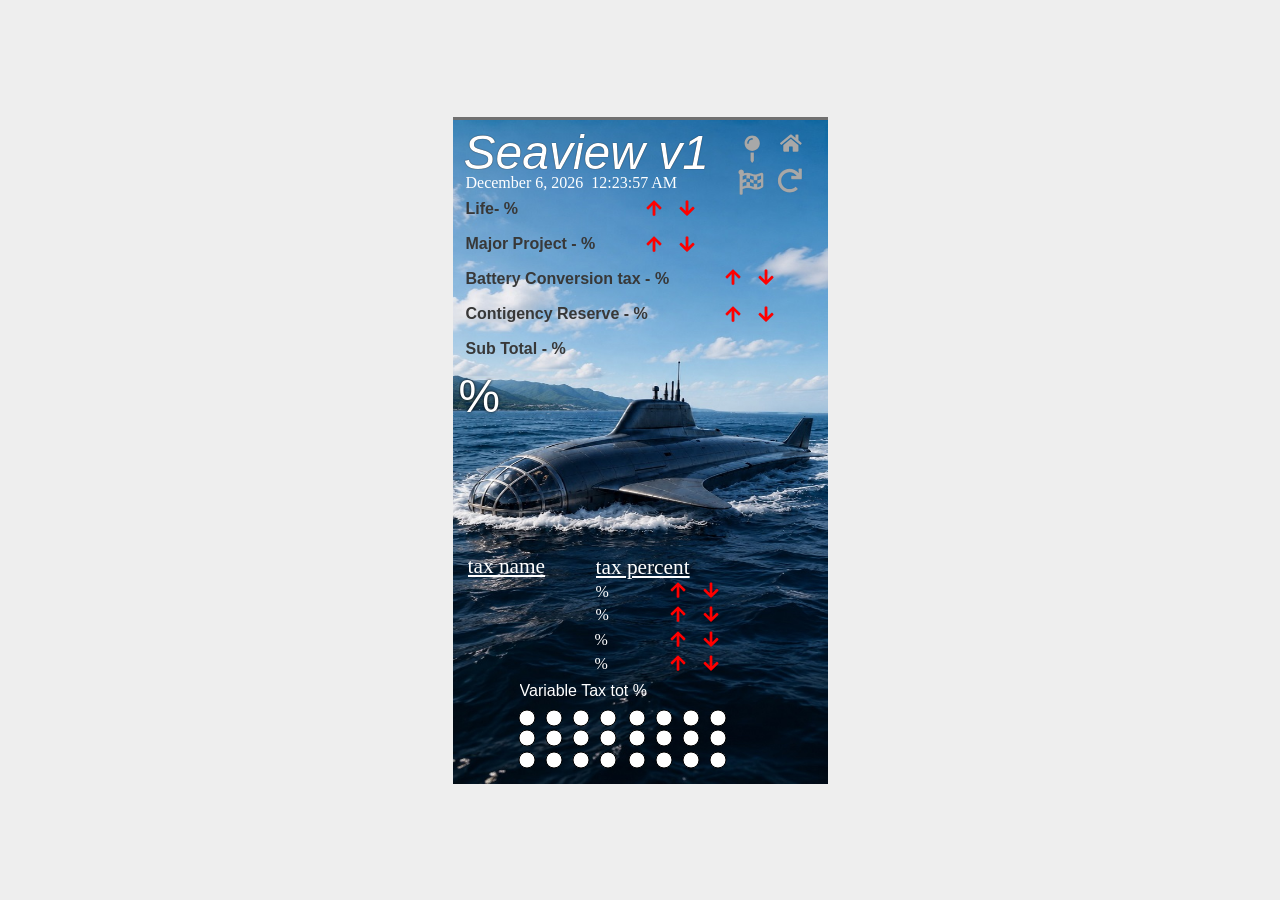
==== index.html @ 09558888 "Add files via upload" ====
<!DOCTYPE html>
<html lang="en" >
<head>
<title>Untitled Application</title>
<meta charset="utf-8">
<meta name="Description" content=""> 
<meta name="google" value="notranslate"> 
<meta http-equiv="X-UA-Compatible" content="IE=edge">
<meta name="viewport" content="width=device-width, initial-scale=1, user-scalable=0">
<meta name="theme-color" content="#000000"/>
<meta name="mobile-web-app-capable" content="yes">
<meta name="apple-mobile-web-app-capable" content="yes" />
<meta name="apple-mobile-web-app-title" content="Untitled Application" />
<meta name="generator" content="VisualNEO Web (24.05.22)" />
<meta name="date" content="2026-08-30 18:18" />
<meta name="version" content="1.0" />
<meta name="copyright" content="Copyright 2026 Author name" />
<link rel="apple-touch-icon" href="img/default-icon.png" />
<link rel="stylesheet" href="css/bootstrap.min.css">
<link rel="stylesheet" href="css/nzAnimate.min.css">
<link rel="stylesheet" href="css/neoapp-ui.min.css">
<link rel="stylesheet" href="css/style.css">
<link rel="shortcut icon" href="img/default-icon.png" />
</head>
<body class="neobody" id="ng-app" ng-app="NeoApp" ng-cloak>
<div ng-controller="NeoApp_CoreCtrl" ng-view ng-cloak id="ng-view" class="app-viewport[NAB._pageEffect]"></div>
<script type="text/ng-template" id="NewLanding">
<div class="neopage" id="NewLanding">
<img id="Image5" alt="" ng-src="img/20260830_163909296_iOS.jpg" class="[NAB.Image5_effect]" ng-style="NAB.Image5_style" ng-hide="NAB.Image5_hidden" ng-disabled="NAB.Image5_disabled">
<svg id="SVGicon29" viewBox="-10 -10 525 525" preserveAspectRatio="xMidYMid meet"  class="[NAB.SVGicon29_effect]" ng-style="NAB.SVGicon29_style" ng-hide="NAB.SVGicon29_hidden" ng-disabled="NAB.SVGicon29_disabled" ng-click="SVGicon29_click()"><path d="M488 312.7V456c0 13.3-10.7 24-24 24H348c-6.6 0-12-5.4-12-12V356c0-6.6-5.4-12-12-12h-72c-6.6 0-12 5.4-12 12v112c0 6.6-5.4 12-12 12H112c-13.3 0-24-10.7-24-24V312.7c0-3.6 1.6-7 4.4-9.3l188-154.8c4.4-3.6 10.8-3.6 15.3 0l188 154.8c2.7 2.3 4.3 5.7 4.3 9.3zm83.6-60.9L488 182.9V44.4c0-6.6-5.4-12-12-12h-56c-6.6 0-12 5.4-12 12V117l-89.5-73.7c-17.7-14.6-43.3-14.6-61 0L4.4 251.8c-5.1 4.2-5.8 11.8-1.6 16.9l25.5 31c4.2 5.1 11.8 5.8 16.9 1.6l235.2-193.7c4.4-3.6 10.8-3.6 15.3 0l235.2 193.7c5.1 4.2 12.7 3.5 16.9-1.6l25.5-31c4.2-5.2 3.4-12.7-1.7-16.9z"/></svg>
<svg id="SVGicon36" viewBox="-10 -10 525 525" preserveAspectRatio="xMidYMid meet"  class="[NAB.SVGicon36_effect]" ng-style="NAB.SVGicon36_style" ng-hide="NAB.SVGicon36_hidden" ng-disabled="NAB.SVGicon36_disabled" ng-click="SVGicon36_click()"><path d="M500.333 0h-47.411c-6.853 0-12.314 5.729-11.986 12.574l3.966 82.759C399.416 41.899 331.672 8 256.001 8 119.34 8 7.899 119.526 8 256.187 8.101 393.068 119.096 504 256 504c63.926 0 122.202-24.187 166.178-63.908 5.113-4.618 5.354-12.561.482-17.433l-33.971-33.971c-4.466-4.466-11.64-4.717-16.38-.543C341.308 415.448 300.606 432 256 432c-97.267 0-176-78.716-176-176 0-97.267 78.716-176 176-176 60.892 0 114.506 30.858 146.099 77.8l-101.525-4.865c-6.845-.328-12.574 5.133-12.574 11.986v47.411c0 6.627 5.373 12 12 12h200.333c6.627 0 12-5.373 12-12V12c0-6.627-5.373-12-12-12z"/></svg>
<svg id="SVGicon37" viewBox="-10 -10 525 525" preserveAspectRatio="xMidYMid meet"  class="[NAB.SVGicon37_effect]" ng-style="NAB.SVGicon37_style" ng-hide="NAB.SVGicon37_hidden" ng-disabled="NAB.SVGicon37_disabled" ng-click="SVGicon37_click()"><path d="M112 316.94v156.69l22.02 33.02c4.75 7.12 15.22 7.12 19.97 0L176 473.63V316.94c-10.39 1.92-21.06 3.06-32 3.06s-21.61-1.14-32-3.06zM144 0C64.47 0 0 64.47 0 144s64.47 144 144 144 144-64.47 144-144S223.53 0 144 0zm0 76c-37.5 0-68 30.5-68 68 0 6.62-5.38 12-12 12s-12-5.38-12-12c0-50.73 41.28-92 92-92 6.62 0 12 5.38 12 12s-5.38 12-12 12z"/></svg>
<input id="NumericInput16" type="number" class="form-control [NAB.NumericInput16_effect]" ng-style="NAB.NumericInput16_style" ng-hide="NAB.NumericInput16_hidden" ng-disabled="NAB.NumericInput16_disabled" ng-model="$root.tax03b" ng-change="NumericInput16_change()" onkeypress="return inputNum(this,event)" onpaste="return pasteNum()">
<svg id="Ellipse101" class="[NAB.Ellipse101_effect]" ng-style="NAB.Ellipse101_style" ng-hide="NAB.Ellipse101_hidden" ng-disabled="NAB.Ellipse101_disabled"><ellipse cx="50%" cy="50%" rx="50%" ry="50%" /></svg>
<svg id="Ellipse102" class="[NAB.Ellipse102_effect]" ng-style="NAB.Ellipse102_style" ng-hide="NAB.Ellipse102_hidden" ng-disabled="NAB.Ellipse102_disabled"><ellipse cx="50%" cy="50%" rx="50%" ry="50%" /></svg>
<svg id="Ellipse103" class="[NAB.Ellipse103_effect]" ng-style="NAB.Ellipse103_style" ng-hide="NAB.Ellipse103_hidden" ng-disabled="NAB.Ellipse103_disabled"><ellipse cx="50%" cy="50%" rx="50%" ry="50%" /></svg>
<svg id="Ellipse104" class="[NAB.Ellipse104_effect]" ng-style="NAB.Ellipse104_style" ng-hide="NAB.Ellipse104_hidden" ng-disabled="NAB.Ellipse104_disabled"><ellipse cx="50%" cy="50%" rx="50%" ry="50%" /></svg>
<svg id="Ellipse105" class="[NAB.Ellipse105_effect]" ng-style="NAB.Ellipse105_style" ng-hide="NAB.Ellipse105_hidden" ng-disabled="NAB.Ellipse105_disabled"><ellipse cx="50%" cy="50%" rx="50%" ry="50%" /></svg>
<svg id="Ellipse106" class="[NAB.Ellipse106_effect]" ng-style="NAB.Ellipse106_style" ng-hide="NAB.Ellipse106_hidden" ng-disabled="NAB.Ellipse106_disabled"><ellipse cx="50%" cy="50%" rx="50%" ry="50%" /></svg>
<svg id="Ellipse107" class="[NAB.Ellipse107_effect]" ng-style="NAB.Ellipse107_style" ng-hide="NAB.Ellipse107_hidden" ng-disabled="NAB.Ellipse107_disabled"><ellipse cx="50%" cy="50%" rx="50%" ry="50%" /></svg>
<svg id="Ellipse108" class="[NAB.Ellipse108_effect]" ng-style="NAB.Ellipse108_style" ng-hide="NAB.Ellipse108_hidden" ng-disabled="NAB.Ellipse108_disabled"><ellipse cx="50%" cy="50%" rx="50%" ry="50%" /></svg>
<svg id="Ellipse109" class="[NAB.Ellipse109_effect]" ng-style="NAB.Ellipse109_style" ng-hide="NAB.Ellipse109_hidden" ng-disabled="NAB.Ellipse109_disabled"><ellipse cx="50%" cy="50%" rx="50%" ry="50%" /></svg>
<svg id="Ellipse110" class="[NAB.Ellipse110_effect]" ng-style="NAB.Ellipse110_style" ng-hide="NAB.Ellipse110_hidden" ng-disabled="NAB.Ellipse110_disabled"><ellipse cx="50%" cy="50%" rx="50%" ry="50%" /></svg>
<svg id="Ellipse111" class="[NAB.Ellipse111_effect]" ng-style="NAB.Ellipse111_style" ng-hide="NAB.Ellipse111_hidden" ng-disabled="NAB.Ellipse111_disabled"><ellipse cx="50%" cy="50%" rx="50%" ry="50%" /></svg>
<svg id="Ellipse112" class="[NAB.Ellipse112_effect]" ng-style="NAB.Ellipse112_style" ng-hide="NAB.Ellipse112_hidden" ng-disabled="NAB.Ellipse112_disabled"><ellipse cx="50%" cy="50%" rx="50%" ry="50%" /></svg>
<svg id="Ellipse113" class="[NAB.Ellipse113_effect]" ng-style="NAB.Ellipse113_style" ng-hide="NAB.Ellipse113_hidden" ng-disabled="NAB.Ellipse113_disabled"><ellipse cx="50%" cy="50%" rx="50%" ry="50%" /></svg>
<svg id="Ellipse114" class="[NAB.Ellipse114_effect]" ng-style="NAB.Ellipse114_style" ng-hide="NAB.Ellipse114_hidden" ng-disabled="NAB.Ellipse114_disabled"><ellipse cx="50%" cy="50%" rx="50%" ry="50%" /></svg>
<svg id="Ellipse115" class="[NAB.Ellipse115_effect]" ng-style="NAB.Ellipse115_style" ng-hide="NAB.Ellipse115_hidden" ng-disabled="NAB.Ellipse115_disabled"><ellipse cx="50%" cy="50%" rx="50%" ry="50%" /></svg>
<svg id="Ellipse116" class="[NAB.Ellipse116_effect]" ng-style="NAB.Ellipse116_style" ng-hide="NAB.Ellipse116_hidden" ng-disabled="NAB.Ellipse116_disabled"><ellipse cx="50%" cy="50%" rx="50%" ry="50%" /></svg>
<svg id="Ellipse117" class="[NAB.Ellipse117_effect]" ng-style="NAB.Ellipse117_style" ng-hide="NAB.Ellipse117_hidden" ng-disabled="NAB.Ellipse117_disabled"><ellipse cx="50%" cy="50%" rx="50%" ry="50%" /></svg>
<svg id="Ellipse118" class="[NAB.Ellipse118_effect]" ng-style="NAB.Ellipse118_style" ng-hide="NAB.Ellipse118_hidden" ng-disabled="NAB.Ellipse118_disabled"><ellipse cx="50%" cy="50%" rx="50%" ry="50%" /></svg>
<svg id="Ellipse119" class="[NAB.Ellipse119_effect]" ng-style="NAB.Ellipse119_style" ng-hide="NAB.Ellipse119_hidden" ng-disabled="NAB.Ellipse119_disabled"><ellipse cx="50%" cy="50%" rx="50%" ry="50%" /></svg>
<svg id="Ellipse120" class="[NAB.Ellipse120_effect]" ng-style="NAB.Ellipse120_style" ng-hide="NAB.Ellipse120_hidden" ng-disabled="NAB.Ellipse120_disabled"><ellipse cx="50%" cy="50%" rx="50%" ry="50%" /></svg>
<svg id="Ellipse121" class="[NAB.Ellipse121_effect]" ng-style="NAB.Ellipse121_style" ng-hide="NAB.Ellipse121_hidden" ng-disabled="NAB.Ellipse121_disabled"><ellipse cx="50%" cy="50%" rx="50%" ry="50%" /></svg>
<svg id="Ellipse122" class="[NAB.Ellipse122_effect]" ng-style="NAB.Ellipse122_style" ng-hide="NAB.Ellipse122_hidden" ng-disabled="NAB.Ellipse122_disabled"><ellipse cx="50%" cy="50%" rx="50%" ry="50%" /></svg>
<svg id="Ellipse123" class="[NAB.Ellipse123_effect]" ng-style="NAB.Ellipse123_style" ng-hide="NAB.Ellipse123_hidden" ng-disabled="NAB.Ellipse123_disabled"><ellipse cx="50%" cy="50%" rx="50%" ry="50%" /></svg>
<svg id="Ellipse124" class="[NAB.Ellipse124_effect]" ng-style="NAB.Ellipse124_style" ng-hide="NAB.Ellipse124_hidden" ng-disabled="NAB.Ellipse124_disabled"><ellipse cx="50%" cy="50%" rx="50%" ry="50%" /></svg>
<svg id="SVGicon48" viewBox="-10 -10 525 525" preserveAspectRatio="xMidYMid meet"  class="[NAB.SVGicon48_effect]" ng-style="NAB.SVGicon48_style" ng-hide="NAB.SVGicon48_hidden" ng-disabled="NAB.SVGicon48_disabled" ng-click="SVGicon48_click()"><path d="M466.515 66.928C487.731 57.074 512 72.551 512 95.944v243.1c0 10.526-5.161 20.407-13.843 26.358-35.837 24.564-74.335 40.858-122.505 40.858-67.373 0-111.63-34.783-165.217-34.783-50.853 0-86.124 10.058-114.435 22.122V488c0 13.255-10.745 24-24 24H56c-13.255 0-24-10.745-24-24V101.945C17.497 91.825 8 75.026 8 56 8 24.296 34.345-1.254 66.338.048c28.468 1.158 51.779 23.968 53.551 52.404.52 8.342-.81 16.31-3.586 23.562C137.039 68.384 159.393 64 184.348 64c67.373 0 111.63 34.783 165.217 34.783 40.496 0 82.612-15.906 116.95-31.855zM96 134.63v70.49c29-10.67 51.18-17.83 73.6-20.91v-71.57c-23.5 2.17-40.44 9.79-73.6 21.99zm220.8 9.19c-26.417-4.672-49.886-13.979-73.6-21.34v67.42c24.175 6.706 47.566 16.444 73.6 22.31v-68.39zm-147.2 40.39v70.04c32.796-2.978 53.91-.635 73.6 3.8V189.9c-25.247-7.035-46.581-9.423-73.6-5.69zm73.6 142.23c26.338 4.652 49.732 13.927 73.6 21.34v-67.41c-24.277-6.746-47.54-16.45-73.6-22.32v68.39zM96 342.1c23.62-8.39 47.79-13.84 73.6-16.56v-71.29c-26.11 2.35-47.36 8.04-73.6 17.36v70.49zm368-221.6c-21.3 8.85-46.59 17.64-73.6 22.47v71.91c27.31-4.36 50.03-14.1 73.6-23.89V120.5zm0 209.96v-70.49c-22.19 14.2-48.78 22.61-73.6 26.02v71.58c25.07-2.38 48.49-11.04 73.6-27.11zM316.8 212.21v68.16c25.664 7.134 46.616 9.342 73.6 5.62v-71.11c-25.999 4.187-49.943 2.676-73.6-2.67z"/></svg>
<h1 id="Headline140" class="[NAB.Headline140_effect]" ng-style="NAB.Headline140_style" ng-hide="NAB.Headline140_hidden" ng-disabled="NAB.Headline140_disabled" ng-click="Headline140_click()">Seaview</h1>
<textarea id="TextArea33" class="form-control [NAB.TextArea33_effect]" ng-style="NAB.TextArea33_style" ng-hide="NAB.TextArea33_hidden" ng-disabled="NAB.TextArea33_disabled" ng-model="$root.gmsta" ng-change="TextArea33_change()"></textarea>
<textarea id="TextArea34" class="form-control [NAB.TextArea34_effect]" ng-style="NAB.TextArea34_style" ng-hide="NAB.TextArea34_hidden" ng-disabled="NAB.TextArea34_disabled" ng-model="$root.gmstb" ng-change="TextArea34_change()"></textarea>
<textarea id="TextArea35" class="form-control [NAB.TextArea35_effect]" ng-style="NAB.TextArea35_style" ng-hide="NAB.TextArea35_hidden" ng-disabled="NAB.TextArea35_disabled" ng-model="$root.gmstc" ng-change="TextArea35_change()"></textarea>
</div>
</script>
<script type="text/ng-template" id="Seaview">
<div class="neopage" id="Seaview">
<img id="Image1" alt="" ng-src="img/seaviewjpgmed.jpg" class="[NAB.Image1_effect]" ng-style="NAB.Image1_style" ng-hide="NAB.Image1_hidden" ng-disabled="NAB.Image1_disabled">
<div id="Container7" class="[NAB.Container7_effect]" ng-style="NAB.Container7_style" ng-hide="NAB.Container7_hidden" ng-disabled="NAB.Container7_disabled">
<textarea id="TextArea1" class="form-control [NAB.TextArea1_effect]" ng-style="NAB.TextArea1_style" ng-hide="NAB.TextArea1_hidden" ng-disabled="NAB.TextArea1_disabled" ng-model="$root.tax01a" ng-change="TextArea1_change()"></textarea>
<textarea id="TextArea2" class="form-control [NAB.TextArea2_effect]" ng-style="NAB.TextArea2_style" ng-hide="NAB.TextArea2_hidden" ng-disabled="NAB.TextArea2_disabled" ng-model="$root.tax02a" ng-change="TextArea2_change()"></textarea>
<textarea id="TextArea4" class="form-control [NAB.TextArea4_effect]" ng-style="NAB.TextArea4_style" ng-hide="NAB.TextArea4_hidden" ng-disabled="NAB.TextArea4_disabled" ng-model="$root.tax03a" ng-change="TextArea4_change()"></textarea>
<input id="TextInput1" type="text" class="form-control [NAB.TextInput1_effect]" ng-style="NAB.TextInput1_style" ng-hide="NAB.TextInput1_hidden" ng-disabled="NAB.TextInput1_disabled" ng-model="$root.ping" ng-change="TextInput1_change()">
<textarea id="TextArea30" class="form-control [NAB.TextArea30_effect]" ng-style="NAB.TextArea30_style" ng-hide="NAB.TextArea30_hidden" ng-disabled="NAB.TextArea30_disabled" ng-model="$root.tax04a" ng-change="TextArea30_change()"></textarea>
<input id="NumericInput1" type="number" class="form-control [NAB.NumericInput1_effect]" ng-style="NAB.NumericInput1_style" ng-hide="NAB.NumericInput1_hidden" ng-disabled="NAB.NumericInput1_disabled" ng-model="$root.tax04b" ng-change="NumericInput1_change()" onkeypress="return inputNum(this,event)" onpaste="return pasteNum()">
<input id="NumericInput3" type="number" class="form-control [NAB.NumericInput3_effect]" ng-style="NAB.NumericInput3_style" ng-hide="NAB.NumericInput3_hidden" ng-disabled="NAB.NumericInput3_disabled" ng-model="$root.tax02b" ng-change="NumericInput3_change()" onkeypress="return inputNum(this,event)" onpaste="return pasteNum()">
<input id="NumericInput4" type="number" class="form-control [NAB.NumericInput4_effect]" ng-style="NAB.NumericInput4_style" ng-hide="NAB.NumericInput4_hidden" ng-disabled="NAB.NumericInput4_disabled" ng-model="$root.tax01b" ng-change="NumericInput4_change()" onkeypress="return inputNum(this,event)" onpaste="return pasteNum()">
<h1 id="Headline124" class="[NAB.Headline124_effect]" ng-style="NAB.Headline124_style" ng-hide="NAB.Headline124_hidden" ng-disabled="NAB.Headline124_disabled">Start values</h1>
<input id="NumericInput5" type="number" class="form-control [NAB.NumericInput5_effect]" ng-style="NAB.NumericInput5_style" ng-hide="NAB.NumericInput5_hidden" ng-disabled="NAB.NumericInput5_disabled" ng-model="$root.lifea" ng-change="NumericInput5_change()" onkeypress="return inputNum(this,event)" onpaste="return pasteNum()">
<input id="NumericInput6" type="number" class="form-control [NAB.NumericInput6_effect]" ng-style="NAB.NumericInput6_style" ng-hide="NAB.NumericInput6_hidden" ng-disabled="NAB.NumericInput6_disabled" ng-model="$root.lifeb" ng-change="NumericInput6_change()" onkeypress="return inputNum(this,event)" onpaste="return pasteNum()">
<input id="NumericInput7" type="number" class="form-control [NAB.NumericInput7_effect]" ng-style="NAB.NumericInput7_style" ng-hide="NAB.NumericInput7_hidden" ng-disabled="NAB.NumericInput7_disabled" ng-model="$root.lifec" ng-change="NumericInput7_change()" onkeypress="return inputNum(this,event)" onpaste="return pasteNum()">
<input id="NumericInput8" type="number" class="form-control [NAB.NumericInput8_effect]" ng-style="NAB.NumericInput8_style" ng-hide="NAB.NumericInput8_hidden" ng-disabled="NAB.NumericInput8_disabled" ng-model="$root.lifed" ng-change="NumericInput8_change()" onkeypress="return inputNum(this,event)" onpaste="return pasteNum()">
</div>
<svg id="SVGicon4" viewBox="-10 -10 525 525" preserveAspectRatio="xMidYMid meet"  class="[NAB.SVGicon4_effect]" ng-style="NAB.SVGicon4_style" ng-hide="NAB.SVGicon4_hidden" ng-disabled="NAB.SVGicon4_disabled" ng-click="SVGicon4_click()"><path d="M488 312.7V456c0 13.3-10.7 24-24 24H348c-6.6 0-12-5.4-12-12V356c0-6.6-5.4-12-12-12h-72c-6.6 0-12 5.4-12 12v112c0 6.6-5.4 12-12 12H112c-13.3 0-24-10.7-24-24V312.7c0-3.6 1.6-7 4.4-9.3l188-154.8c4.4-3.6 10.8-3.6 15.3 0l188 154.8c2.7 2.3 4.3 5.7 4.3 9.3zm83.6-60.9L488 182.9V44.4c0-6.6-5.4-12-12-12h-56c-6.6 0-12 5.4-12 12V117l-89.5-73.7c-17.7-14.6-43.3-14.6-61 0L4.4 251.8c-5.1 4.2-5.8 11.8-1.6 16.9l25.5 31c4.2 5.1 11.8 5.8 16.9 1.6l235.2-193.7c4.4-3.6 10.8-3.6 15.3 0l235.2 193.7c5.1 4.2 12.7 3.5 16.9-1.6l25.5-31c4.2-5.2 3.4-12.7-1.7-16.9z"/></svg>
<h1 id="Headline6" class="[NAB.Headline6_effect]" ng-style="NAB.Headline6_style" ng-hide="NAB.Headline6_hidden" ng-disabled="NAB.Headline6_disabled" ng-click="Headline6_click()">[tax01a]</h1>
<h1 id="Headline8" class="[NAB.Headline8_effect]" ng-style="NAB.Headline8_style" ng-hide="NAB.Headline8_hidden" ng-disabled="NAB.Headline8_disabled" ng-click="Headline8_click()">[tax02a]</h1>
<h1 id="Headline13" class="[NAB.Headline13_effect]" ng-style="NAB.Headline13_style" ng-hide="NAB.Headline13_hidden" ng-disabled="NAB.Headline13_disabled" ng-click="Headline13_click()">[tax03a]</h1>
<h1 id="Headline56" class="[NAB.Headline56_effect]" ng-style="NAB.Headline56_style" ng-hide="NAB.Headline56_hidden" ng-disabled="NAB.Headline56_disabled">[tax01b]%</h1>
<svg id="SVGicon8" viewBox="-10 -10 525 525" preserveAspectRatio="xMidYMid meet"  class="[NAB.SVGicon8_effect]" ng-style="NAB.SVGicon8_style" ng-hide="NAB.SVGicon8_hidden" ng-disabled="NAB.SVGicon8_disabled" ng-click="SVGicon8_click()"><path d="M34.9 289.5l-22.2-22.2c-9.4-9.4-9.4-24.6 0-33.9L207 39c9.4-9.4 24.6-9.4 33.9 0l194.3 194.3c9.4 9.4 9.4 24.6 0 33.9L413 289.4c-9.5 9.5-25 9.3-34.3-.4L264 168.6V456c0 13.3-10.7 24-24 24h-32c-13.3 0-24-10.7-24-24V168.6L69.2 289.1c-9.3 9.8-24.8 10-34.3.4z"/></svg>
<svg id="SVGicon9" viewBox="-10 -10 525 525" preserveAspectRatio="xMidYMid meet"  class="[NAB.SVGicon9_effect]" ng-style="NAB.SVGicon9_style" ng-hide="NAB.SVGicon9_hidden" ng-disabled="NAB.SVGicon9_disabled" ng-click="SVGicon9_click()"><path d="M413.1 222.5l22.2 22.2c9.4 9.4 9.4 24.6 0 33.9L241 473c-9.4 9.4-24.6 9.4-33.9 0L12.7 278.6c-9.4-9.4-9.4-24.6 0-33.9l22.2-22.2c9.5-9.5 25-9.3 34.3.4L184 343.4V56c0-13.3 10.7-24 24-24h32c13.3 0 24 10.7 24 24v287.4l114.8-120.5c9.3-9.8 24.8-10 34.3-.4z"/></svg>
<h1 id="Headline64" class="[NAB.Headline64_effect]" ng-style="NAB.Headline64_style" ng-hide="NAB.Headline64_hidden" ng-disabled="NAB.Headline64_disabled">[tax02b]%</h1>
<svg id="SVGicon13" viewBox="-10 -10 525 525" preserveAspectRatio="xMidYMid meet"  class="[NAB.SVGicon13_effect]" ng-style="NAB.SVGicon13_style" ng-hide="NAB.SVGicon13_hidden" ng-disabled="NAB.SVGicon13_disabled" ng-click="SVGicon13_click()"><path d="M34.9 289.5l-22.2-22.2c-9.4-9.4-9.4-24.6 0-33.9L207 39c9.4-9.4 24.6-9.4 33.9 0l194.3 194.3c9.4 9.4 9.4 24.6 0 33.9L413 289.4c-9.5 9.5-25 9.3-34.3-.4L264 168.6V456c0 13.3-10.7 24-24 24h-32c-13.3 0-24-10.7-24-24V168.6L69.2 289.1c-9.3 9.8-24.8 10-34.3.4z"/></svg>
<svg id="SVGicon14" viewBox="-10 -10 525 525" preserveAspectRatio="xMidYMid meet"  class="[NAB.SVGicon14_effect]" ng-style="NAB.SVGicon14_style" ng-hide="NAB.SVGicon14_hidden" ng-disabled="NAB.SVGicon14_disabled" ng-click="SVGicon14_click()"><path d="M413.1 222.5l22.2 22.2c9.4 9.4 9.4 24.6 0 33.9L241 473c-9.4 9.4-24.6 9.4-33.9 0L12.7 278.6c-9.4-9.4-9.4-24.6 0-33.9l22.2-22.2c9.5-9.5 25-9.3 34.3.4L184 343.4V56c0-13.3 10.7-24 24-24h32c13.3 0 24 10.7 24 24v287.4l114.8-120.5c9.3-9.8 24.8-10 34.3-.4z"/></svg>
<h1 id="Headline65" class="[NAB.Headline65_effect]" ng-style="NAB.Headline65_style" ng-hide="NAB.Headline65_hidden" ng-disabled="NAB.Headline65_disabled">[tax03b]%</h1>
<svg id="SVGicon16" viewBox="-10 -10 525 525" preserveAspectRatio="xMidYMid meet"  class="[NAB.SVGicon16_effect]" ng-style="NAB.SVGicon16_style" ng-hide="NAB.SVGicon16_hidden" ng-disabled="NAB.SVGicon16_disabled" ng-click="SVGicon16_click()"><path d="M413.1 222.5l22.2 22.2c9.4 9.4 9.4 24.6 0 33.9L241 473c-9.4 9.4-24.6 9.4-33.9 0L12.7 278.6c-9.4-9.4-9.4-24.6 0-33.9l22.2-22.2c9.5-9.5 25-9.3 34.3.4L184 343.4V56c0-13.3 10.7-24 24-24h32c13.3 0 24 10.7 24 24v287.4l114.8-120.5c9.3-9.8 24.8-10 34.3-.4z"/></svg>
<svg id="SVGicon15" viewBox="-10 -10 525 525" preserveAspectRatio="xMidYMid meet"  class="[NAB.SVGicon15_effect]" ng-style="NAB.SVGicon15_style" ng-hide="NAB.SVGicon15_hidden" ng-disabled="NAB.SVGicon15_disabled" ng-click="SVGicon15_click()"><path d="M34.9 289.5l-22.2-22.2c-9.4-9.4-9.4-24.6 0-33.9L207 39c9.4-9.4 24.6-9.4 33.9 0l194.3 194.3c9.4 9.4 9.4 24.6 0 33.9L413 289.4c-9.5 9.5-25 9.3-34.3-.4L264 168.6V456c0 13.3-10.7 24-24 24h-32c-13.3 0-24-10.7-24-24V168.6L69.2 289.1c-9.3 9.8-24.8 10-34.3.4z"/></svg>
<h1 id="Headline105" class="[NAB.Headline105_effect]" ng-style="NAB.Headline105_style" ng-hide="NAB.Headline105_hidden" ng-disabled="NAB.Headline105_disabled">Variable Tax tot [vtaxtot]%</h1>
<h1 id="Headline106" class="[NAB.Headline106_effect]" ng-style="NAB.Headline106_style" ng-hide="NAB.Headline106_hidden" ng-disabled="NAB.Headline106_disabled"><u>tax name</u></h1>
<h1 id="Headline107" class="[NAB.Headline107_effect]" ng-style="NAB.Headline107_style" ng-hide="NAB.Headline107_hidden" ng-disabled="NAB.Headline107_disabled"><u>tax percent</u></h1>
<h1 id="Headline109" class="[NAB.Headline109_effect]" ng-style="NAB.Headline109_style" ng-hide="NAB.Headline109_hidden" ng-disabled="NAB.Headline109_disabled">Life- [lifea]%<br><br>Major Project - [lifeb]%<br><br>Battery Conversion tax - [lifec]%<br><br>Contigency&nbsp;Reserve - [lifed]%<br><br>Sub Total - [life]%<br><br><br><br><br></h1>
<svg id="SVGicon6" viewBox="-10 -10 525 525" preserveAspectRatio="xMidYMid meet"  class="[NAB.SVGicon6_effect]" ng-style="NAB.SVGicon6_style" ng-hide="NAB.SVGicon6_hidden" ng-disabled="NAB.SVGicon6_disabled" ng-click="SVGicon6_click()"><path d="M500.333 0h-47.411c-6.853 0-12.314 5.729-11.986 12.574l3.966 82.759C399.416 41.899 331.672 8 256.001 8 119.34 8 7.899 119.526 8 256.187 8.101 393.068 119.096 504 256 504c63.926 0 122.202-24.187 166.178-63.908 5.113-4.618 5.354-12.561.482-17.433l-33.971-33.971c-4.466-4.466-11.64-4.717-16.38-.543C341.308 415.448 300.606 432 256 432c-97.267 0-176-78.716-176-176 0-97.267 78.716-176 176-176 60.892 0 114.506 30.858 146.099 77.8l-101.525-4.865c-6.845-.328-12.574 5.133-12.574 11.986v47.411c0 6.627 5.373 12 12 12h200.333c6.627 0 12-5.373 12-12V12c0-6.627-5.373-12-12-12z"/></svg>
<h1 id="Headline110" class="[NAB.Headline110_effect]" ng-style="NAB.Headline110_style" ng-hide="NAB.Headline110_hidden" ng-disabled="NAB.Headline110_disabled">[taxtot]%</h1>
<h1 id="Headline120" class="[NAB.Headline120_effect]" ng-style="NAB.Headline120_style" ng-hide="NAB.Headline120_hidden" ng-disabled="NAB.Headline120_disabled">Seaview v1</h1>
<h1 id="Headline121" class="[NAB.Headline121_effect]" ng-style="NAB.Headline121_style" ng-hide="NAB.Headline121_hidden" ng-disabled="NAB.Headline121_disabled" ng-click="Headline121_click()">[NAB.DateLong]&nbsp; [NAB.Time]</h1>
<svg id="SVGicon11" viewBox="-10 -10 525 525" preserveAspectRatio="xMidYMid meet"  class="[NAB.SVGicon11_effect]" ng-style="NAB.SVGicon11_style" ng-hide="NAB.SVGicon11_hidden" ng-disabled="NAB.SVGicon11_disabled" ng-click="SVGicon11_click()"><path d="M112 316.94v156.69l22.02 33.02c4.75 7.12 15.22 7.12 19.97 0L176 473.63V316.94c-10.39 1.92-21.06 3.06-32 3.06s-21.61-1.14-32-3.06zM144 0C64.47 0 0 64.47 0 144s64.47 144 144 144 144-64.47 144-144S223.53 0 144 0zm0 76c-37.5 0-68 30.5-68 68 0 6.62-5.38 12-12 12s-12-5.38-12-12c0-50.73 41.28-92 92-92 6.62 0 12 5.38 12 12s-5.38 12-12 12z"/></svg>
<h1 id="Headline122" class="[NAB.Headline122_effect]" ng-style="NAB.Headline122_style" ng-hide="NAB.Headline122_hidden" ng-disabled="NAB.Headline122_disabled" ng-click="Headline122_click()">[tax04a]</h1>
<h1 id="Headline123" class="[NAB.Headline123_effect]" ng-style="NAB.Headline123_style" ng-hide="NAB.Headline123_hidden" ng-disabled="NAB.Headline123_disabled">[tax04b]%</h1>
<svg id="SVGicon18" viewBox="-10 -10 525 525" preserveAspectRatio="xMidYMid meet"  class="[NAB.SVGicon18_effect]" ng-style="NAB.SVGicon18_style" ng-hide="NAB.SVGicon18_hidden" ng-disabled="NAB.SVGicon18_disabled" ng-click="SVGicon18_click()"><path d="M34.9 289.5l-22.2-22.2c-9.4-9.4-9.4-24.6 0-33.9L207 39c9.4-9.4 24.6-9.4 33.9 0l194.3 194.3c9.4 9.4 9.4 24.6 0 33.9L413 289.4c-9.5 9.5-25 9.3-34.3-.4L264 168.6V456c0 13.3-10.7 24-24 24h-32c-13.3 0-24-10.7-24-24V168.6L69.2 289.1c-9.3 9.8-24.8 10-34.3.4z"/></svg>
<svg id="SVGicon19" viewBox="-10 -10 525 525" preserveAspectRatio="xMidYMid meet"  class="[NAB.SVGicon19_effect]" ng-style="NAB.SVGicon19_style" ng-hide="NAB.SVGicon19_hidden" ng-disabled="NAB.SVGicon19_disabled" ng-click="SVGicon19_click()"><path d="M413.1 222.5l22.2 22.2c9.4 9.4 9.4 24.6 0 33.9L241 473c-9.4 9.4-24.6 9.4-33.9 0L12.7 278.6c-9.4-9.4-9.4-24.6 0-33.9l22.2-22.2c9.5-9.5 25-9.3 34.3.4L184 343.4V56c0-13.3 10.7-24 24-24h32c13.3 0 24 10.7 24 24v287.4l114.8-120.5c9.3-9.8 24.8-10 34.3-.4z"/></svg>
<input id="NumericInput2" type="number" class="form-control [NAB.NumericInput2_effect]" ng-style="NAB.NumericInput2_style" ng-hide="NAB.NumericInput2_hidden" ng-disabled="NAB.NumericInput2_disabled" ng-model="$root.tax03b" ng-change="NumericInput2_change()" onkeypress="return inputNum(this,event)" onpaste="return pasteNum()">
<svg id="SVGicon20" viewBox="-10 -10 525 525" preserveAspectRatio="xMidYMid meet"  class="[NAB.SVGicon20_effect]" ng-style="NAB.SVGicon20_style" ng-hide="NAB.SVGicon20_hidden" ng-disabled="NAB.SVGicon20_disabled" ng-click="SVGicon20_click()"><path d="M34.9 289.5l-22.2-22.2c-9.4-9.4-9.4-24.6 0-33.9L207 39c9.4-9.4 24.6-9.4 33.9 0l194.3 194.3c9.4 9.4 9.4 24.6 0 33.9L413 289.4c-9.5 9.5-25 9.3-34.3-.4L264 168.6V456c0 13.3-10.7 24-24 24h-32c-13.3 0-24-10.7-24-24V168.6L69.2 289.1c-9.3 9.8-24.8 10-34.3.4z"/></svg>
<svg id="SVGicon21" viewBox="-10 -10 525 525" preserveAspectRatio="xMidYMid meet"  class="[NAB.SVGicon21_effect]" ng-style="NAB.SVGicon21_style" ng-hide="NAB.SVGicon21_hidden" ng-disabled="NAB.SVGicon21_disabled" ng-click="SVGicon21_click()"><path d="M413.1 222.5l22.2 22.2c9.4 9.4 9.4 24.6 0 33.9L241 473c-9.4 9.4-24.6 9.4-33.9 0L12.7 278.6c-9.4-9.4-9.4-24.6 0-33.9l22.2-22.2c9.5-9.5 25-9.3 34.3.4L184 343.4V56c0-13.3 10.7-24 24-24h32c13.3 0 24 10.7 24 24v287.4l114.8-120.5c9.3-9.8 24.8-10 34.3-.4z"/></svg>
<svg id="SVGicon22" viewBox="-10 -10 525 525" preserveAspectRatio="xMidYMid meet"  class="[NAB.SVGicon22_effect]" ng-style="NAB.SVGicon22_style" ng-hide="NAB.SVGicon22_hidden" ng-disabled="NAB.SVGicon22_disabled" ng-click="SVGicon22_click()"><path d="M34.9 289.5l-22.2-22.2c-9.4-9.4-9.4-24.6 0-33.9L207 39c9.4-9.4 24.6-9.4 33.9 0l194.3 194.3c9.4 9.4 9.4 24.6 0 33.9L413 289.4c-9.5 9.5-25 9.3-34.3-.4L264 168.6V456c0 13.3-10.7 24-24 24h-32c-13.3 0-24-10.7-24-24V168.6L69.2 289.1c-9.3 9.8-24.8 10-34.3.4z"/></svg>
<svg id="SVGicon23" viewBox="-10 -10 525 525" preserveAspectRatio="xMidYMid meet"  class="[NAB.SVGicon23_effect]" ng-style="NAB.SVGicon23_style" ng-hide="NAB.SVGicon23_hidden" ng-disabled="NAB.SVGicon23_disabled" ng-click="SVGicon23_click()"><path d="M413.1 222.5l22.2 22.2c9.4 9.4 9.4 24.6 0 33.9L241 473c-9.4 9.4-24.6 9.4-33.9 0L12.7 278.6c-9.4-9.4-9.4-24.6 0-33.9l22.2-22.2c9.5-9.5 25-9.3 34.3.4L184 343.4V56c0-13.3 10.7-24 24-24h32c13.3 0 24 10.7 24 24v287.4l114.8-120.5c9.3-9.8 24.8-10 34.3-.4z"/></svg>
<svg id="SVGicon24" viewBox="-10 -10 525 525" preserveAspectRatio="xMidYMid meet"  class="[NAB.SVGicon24_effect]" ng-style="NAB.SVGicon24_style" ng-hide="NAB.SVGicon24_hidden" ng-disabled="NAB.SVGicon24_disabled" ng-click="SVGicon24_click()"><path d="M413.1 222.5l22.2 22.2c9.4 9.4 9.4 24.6 0 33.9L241 473c-9.4 9.4-24.6 9.4-33.9 0L12.7 278.6c-9.4-9.4-9.4-24.6 0-33.9l22.2-22.2c9.5-9.5 25-9.3 34.3.4L184 343.4V56c0-13.3 10.7-24 24-24h32c13.3 0 24 10.7 24 24v287.4l114.8-120.5c9.3-9.8 24.8-10 34.3-.4z"/></svg>
<svg id="SVGicon25" viewBox="-10 -10 525 525" preserveAspectRatio="xMidYMid meet"  class="[NAB.SVGicon25_effect]" ng-style="NAB.SVGicon25_style" ng-hide="NAB.SVGicon25_hidden" ng-disabled="NAB.SVGicon25_disabled" ng-click="SVGicon25_click()"><path d="M34.9 289.5l-22.2-22.2c-9.4-9.4-9.4-24.6 0-33.9L207 39c9.4-9.4 24.6-9.4 33.9 0l194.3 194.3c9.4 9.4 9.4 24.6 0 33.9L413 289.4c-9.5 9.5-25 9.3-34.3-.4L264 168.6V456c0 13.3-10.7 24-24 24h-32c-13.3 0-24-10.7-24-24V168.6L69.2 289.1c-9.3 9.8-24.8 10-34.3.4z"/></svg>
<svg id="SVGicon26" viewBox="-10 -10 525 525" preserveAspectRatio="xMidYMid meet"  class="[NAB.SVGicon26_effect]" ng-style="NAB.SVGicon26_style" ng-hide="NAB.SVGicon26_hidden" ng-disabled="NAB.SVGicon26_disabled" ng-click="SVGicon26_click()"><path d="M413.1 222.5l22.2 22.2c9.4 9.4 9.4 24.6 0 33.9L241 473c-9.4 9.4-24.6 9.4-33.9 0L12.7 278.6c-9.4-9.4-9.4-24.6 0-33.9l22.2-22.2c9.5-9.5 25-9.3 34.3.4L184 343.4V56c0-13.3 10.7-24 24-24h32c13.3 0 24 10.7 24 24v287.4l114.8-120.5c9.3-9.8 24.8-10 34.3-.4z"/></svg>
<svg id="SVGicon27" viewBox="-10 -10 525 525" preserveAspectRatio="xMidYMid meet"  class="[NAB.SVGicon27_effect]" ng-style="NAB.SVGicon27_style" ng-hide="NAB.SVGicon27_hidden" ng-disabled="NAB.SVGicon27_disabled" ng-click="SVGicon27_click()"><path d="M34.9 289.5l-22.2-22.2c-9.4-9.4-9.4-24.6 0-33.9L207 39c9.4-9.4 24.6-9.4 33.9 0l194.3 194.3c9.4 9.4 9.4 24.6 0 33.9L413 289.4c-9.5 9.5-25 9.3-34.3-.4L264 168.6V456c0 13.3-10.7 24-24 24h-32c-13.3 0-24-10.7-24-24V168.6L69.2 289.1c-9.3 9.8-24.8 10-34.3.4z"/></svg>
<svg id="Ellipse57" class="[NAB.Ellipse57_effect]" ng-style="NAB.Ellipse57_style" ng-hide="NAB.Ellipse57_hidden" ng-disabled="NAB.Ellipse57_disabled"><ellipse cx="50%" cy="50%" rx="50%" ry="50%" /></svg>
<svg id="Ellipse58" class="[NAB.Ellipse58_effect]" ng-style="NAB.Ellipse58_style" ng-hide="NAB.Ellipse58_hidden" ng-disabled="NAB.Ellipse58_disabled"><ellipse cx="50%" cy="50%" rx="50%" ry="50%" /></svg>
<svg id="Ellipse59" class="[NAB.Ellipse59_effect]" ng-style="NAB.Ellipse59_style" ng-hide="NAB.Ellipse59_hidden" ng-disabled="NAB.Ellipse59_disabled"><ellipse cx="50%" cy="50%" rx="50%" ry="50%" /></svg>
<svg id="Ellipse60" class="[NAB.Ellipse60_effect]" ng-style="NAB.Ellipse60_style" ng-hide="NAB.Ellipse60_hidden" ng-disabled="NAB.Ellipse60_disabled"><ellipse cx="50%" cy="50%" rx="50%" ry="50%" /></svg>
<svg id="Ellipse61" class="[NAB.Ellipse61_effect]" ng-style="NAB.Ellipse61_style" ng-hide="NAB.Ellipse61_hidden" ng-disabled="NAB.Ellipse61_disabled"><ellipse cx="50%" cy="50%" rx="50%" ry="50%" /></svg>
<svg id="Ellipse62" class="[NAB.Ellipse62_effect]" ng-style="NAB.Ellipse62_style" ng-hide="NAB.Ellipse62_hidden" ng-disabled="NAB.Ellipse62_disabled"><ellipse cx="50%" cy="50%" rx="50%" ry="50%" /></svg>
<svg id="Ellipse63" class="[NAB.Ellipse63_effect]" ng-style="NAB.Ellipse63_style" ng-hide="NAB.Ellipse63_hidden" ng-disabled="NAB.Ellipse63_disabled"><ellipse cx="50%" cy="50%" rx="50%" ry="50%" /></svg>
<svg id="Ellipse64" class="[NAB.Ellipse64_effect]" ng-style="NAB.Ellipse64_style" ng-hide="NAB.Ellipse64_hidden" ng-disabled="NAB.Ellipse64_disabled"><ellipse cx="50%" cy="50%" rx="50%" ry="50%" /></svg>
<svg id="Ellipse65" class="[NAB.Ellipse65_effect]" ng-style="NAB.Ellipse65_style" ng-hide="NAB.Ellipse65_hidden" ng-disabled="NAB.Ellipse65_disabled"><ellipse cx="50%" cy="50%" rx="50%" ry="50%" /></svg>
<svg id="Ellipse66" class="[NAB.Ellipse66_effect]" ng-style="NAB.Ellipse66_style" ng-hide="NAB.Ellipse66_hidden" ng-disabled="NAB.Ellipse66_disabled"><ellipse cx="50%" cy="50%" rx="50%" ry="50%" /></svg>
<svg id="Ellipse67" class="[NAB.Ellipse67_effect]" ng-style="NAB.Ellipse67_style" ng-hide="NAB.Ellipse67_hidden" ng-disabled="NAB.Ellipse67_disabled"><ellipse cx="50%" cy="50%" rx="50%" ry="50%" /></svg>
<svg id="Ellipse68" class="[NAB.Ellipse68_effect]" ng-style="NAB.Ellipse68_style" ng-hide="NAB.Ellipse68_hidden" ng-disabled="NAB.Ellipse68_disabled"><ellipse cx="50%" cy="50%" rx="50%" ry="50%" /></svg>
<svg id="Ellipse69" class="[NAB.Ellipse69_effect]" ng-style="NAB.Ellipse69_style" ng-hide="NAB.Ellipse69_hidden" ng-disabled="NAB.Ellipse69_disabled"><ellipse cx="50%" cy="50%" rx="50%" ry="50%" /></svg>
<svg id="Ellipse70" class="[NAB.Ellipse70_effect]" ng-style="NAB.Ellipse70_style" ng-hide="NAB.Ellipse70_hidden" ng-disabled="NAB.Ellipse70_disabled"><ellipse cx="50%" cy="50%" rx="50%" ry="50%" /></svg>
<svg id="Ellipse71" class="[NAB.Ellipse71_effect]" ng-style="NAB.Ellipse71_style" ng-hide="NAB.Ellipse71_hidden" ng-disabled="NAB.Ellipse71_disabled"><ellipse cx="50%" cy="50%" rx="50%" ry="50%" /></svg>
<svg id="Ellipse72" class="[NAB.Ellipse72_effect]" ng-style="NAB.Ellipse72_style" ng-hide="NAB.Ellipse72_hidden" ng-disabled="NAB.Ellipse72_disabled"><ellipse cx="50%" cy="50%" rx="50%" ry="50%" /></svg>
<svg id="Ellipse73" class="[NAB.Ellipse73_effect]" ng-style="NAB.Ellipse73_style" ng-hide="NAB.Ellipse73_hidden" ng-disabled="NAB.Ellipse73_disabled"><ellipse cx="50%" cy="50%" rx="50%" ry="50%" /></svg>
<svg id="Ellipse74" class="[NAB.Ellipse74_effect]" ng-style="NAB.Ellipse74_style" ng-hide="NAB.Ellipse74_hidden" ng-disabled="NAB.Ellipse74_disabled"><ellipse cx="50%" cy="50%" rx="50%" ry="50%" /></svg>
<svg id="Ellipse75" class="[NAB.Ellipse75_effect]" ng-style="NAB.Ellipse75_style" ng-hide="NAB.Ellipse75_hidden" ng-disabled="NAB.Ellipse75_disabled"><ellipse cx="50%" cy="50%" rx="50%" ry="50%" /></svg>
<svg id="Ellipse76" class="[NAB.Ellipse76_effect]" ng-style="NAB.Ellipse76_style" ng-hide="NAB.Ellipse76_hidden" ng-disabled="NAB.Ellipse76_disabled"><ellipse cx="50%" cy="50%" rx="50%" ry="50%" /></svg>
<svg id="Ellipse97" class="[NAB.Ellipse97_effect]" ng-style="NAB.Ellipse97_style" ng-hide="NAB.Ellipse97_hidden" ng-disabled="NAB.Ellipse97_disabled"><ellipse cx="50%" cy="50%" rx="50%" ry="50%" /></svg>
<svg id="Ellipse98" class="[NAB.Ellipse98_effect]" ng-style="NAB.Ellipse98_style" ng-hide="NAB.Ellipse98_hidden" ng-disabled="NAB.Ellipse98_disabled"><ellipse cx="50%" cy="50%" rx="50%" ry="50%" /></svg>
<svg id="Ellipse99" class="[NAB.Ellipse99_effect]" ng-style="NAB.Ellipse99_style" ng-hide="NAB.Ellipse99_hidden" ng-disabled="NAB.Ellipse99_disabled"><ellipse cx="50%" cy="50%" rx="50%" ry="50%" /></svg>
<svg id="Ellipse100" class="[NAB.Ellipse100_effect]" ng-style="NAB.Ellipse100_style" ng-hide="NAB.Ellipse100_hidden" ng-disabled="NAB.Ellipse100_disabled"><ellipse cx="50%" cy="50%" rx="50%" ry="50%" /></svg>
<svg id="SVGicon28" viewBox="-10 -10 525 525" preserveAspectRatio="xMidYMid meet"  class="[NAB.SVGicon28_effect]" ng-style="NAB.SVGicon28_style" ng-hide="NAB.SVGicon28_hidden" ng-disabled="NAB.SVGicon28_disabled" ng-click="SVGicon28_click()"><path d="M466.515 66.928C487.731 57.074 512 72.551 512 95.944v243.1c0 10.526-5.161 20.407-13.843 26.358-35.837 24.564-74.335 40.858-122.505 40.858-67.373 0-111.63-34.783-165.217-34.783-50.853 0-86.124 10.058-114.435 22.122V488c0 13.255-10.745 24-24 24H56c-13.255 0-24-10.745-24-24V101.945C17.497 91.825 8 75.026 8 56 8 24.296 34.345-1.254 66.338.048c28.468 1.158 51.779 23.968 53.551 52.404.52 8.342-.81 16.31-3.586 23.562C137.039 68.384 159.393 64 184.348 64c67.373 0 111.63 34.783 165.217 34.783 40.496 0 82.612-15.906 116.95-31.855zM96 134.63v70.49c29-10.67 51.18-17.83 73.6-20.91v-71.57c-23.5 2.17-40.44 9.79-73.6 21.99zm220.8 9.19c-26.417-4.672-49.886-13.979-73.6-21.34v67.42c24.175 6.706 47.566 16.444 73.6 22.31v-68.39zm-147.2 40.39v70.04c32.796-2.978 53.91-.635 73.6 3.8V189.9c-25.247-7.035-46.581-9.423-73.6-5.69zm73.6 142.23c26.338 4.652 49.732 13.927 73.6 21.34v-67.41c-24.277-6.746-47.54-16.45-73.6-22.32v68.39zM96 342.1c23.62-8.39 47.79-13.84 73.6-16.56v-71.29c-26.11 2.35-47.36 8.04-73.6 17.36v70.49zm368-221.6c-21.3 8.85-46.59 17.64-73.6 22.47v71.91c27.31-4.36 50.03-14.1 73.6-23.89V120.5zm0 209.96v-70.49c-22.19 14.2-48.78 22.61-73.6 26.02v71.58c25.07-2.38 48.49-11.04 73.6-27.11zM316.8 212.21v68.16c25.664 7.134 46.616 9.342 73.6 5.62v-71.11c-25.999 4.187-49.943 2.676-73.6-2.67z"/></svg>
</div>
</script>
<script type="text/ng-template" id="homecopy">
<div class="neopage" id="homecopy">
<div id="Container2" class="[NAB.Container2_effect]" ng-style="NAB.Container2_style" ng-hide="NAB.Container2_hidden" ng-disabled="NAB.Container2_disabled">
<h1 id="Headline5" class="[NAB.Headline5_effect]" ng-style="NAB.Headline5_style" ng-hide="NAB.Headline5_hidden" ng-disabled="NAB.Headline5_disabled">[where01]<br></h1>
<h1 id="Headline30" class="[NAB.Headline30_effect]" ng-style="NAB.Headline30_style" ng-hide="NAB.Headline30_hidden" ng-disabled="NAB.Headline30_disabled" ng-click="Headline30_click()">[wherebox01]</h1>
<h1 id="Headline31" class="[NAB.Headline31_effect]" ng-style="NAB.Headline31_style" ng-hide="NAB.Headline31_hidden" ng-disabled="NAB.Headline31_disabled">[w01a]</h1>
<h1 id="Headline32" class="[NAB.Headline32_effect]" ng-style="NAB.Headline32_style" ng-hide="NAB.Headline32_hidden" ng-disabled="NAB.Headline32_disabled">[w01b]</h1>
<h1 id="Headline33" class="[NAB.Headline33_effect]" ng-style="NAB.Headline33_style" ng-hide="NAB.Headline33_hidden" ng-disabled="NAB.Headline33_disabled">[w01c]</h1>
<h1 id="Headline34" class="[NAB.Headline34_effect]" ng-style="NAB.Headline34_style" ng-hide="NAB.Headline34_hidden" ng-disabled="NAB.Headline34_disabled">[w01d]</h1>
<h1 id="Headline35" class="[NAB.Headline35_effect]" ng-style="NAB.Headline35_style" ng-hide="NAB.Headline35_hidden" ng-disabled="NAB.Headline35_disabled">[where02]<br></h1>
<h1 id="Headline36" class="[NAB.Headline36_effect]" ng-style="NAB.Headline36_style" ng-hide="NAB.Headline36_hidden" ng-disabled="NAB.Headline36_disabled">[w02a]</h1>
<h1 id="Headline37" class="[NAB.Headline37_effect]" ng-style="NAB.Headline37_style" ng-hide="NAB.Headline37_hidden" ng-disabled="NAB.Headline37_disabled">[w02b]</h1>
<h1 id="Headline38" class="[NAB.Headline38_effect]" ng-style="NAB.Headline38_style" ng-hide="NAB.Headline38_hidden" ng-disabled="NAB.Headline38_disabled">[w02c]</h1>
<h1 id="Headline39" class="[NAB.Headline39_effect]" ng-style="NAB.Headline39_style" ng-hide="NAB.Headline39_hidden" ng-disabled="NAB.Headline39_disabled">[w02d]</h1>
<h1 id="Headline40" class="[NAB.Headline40_effect]" ng-style="NAB.Headline40_style" ng-hide="NAB.Headline40_hidden" ng-disabled="NAB.Headline40_disabled">[where03]<br></h1>
<h1 id="Headline41" class="[NAB.Headline41_effect]" ng-style="NAB.Headline41_style" ng-hide="NAB.Headline41_hidden" ng-disabled="NAB.Headline41_disabled">[w03a]</h1>
<h1 id="Headline42" class="[NAB.Headline42_effect]" ng-style="NAB.Headline42_style" ng-hide="NAB.Headline42_hidden" ng-disabled="NAB.Headline42_disabled">[w03b]</h1>
<h1 id="Headline43" class="[NAB.Headline43_effect]" ng-style="NAB.Headline43_style" ng-hide="NAB.Headline43_hidden" ng-disabled="NAB.Headline43_disabled">[w03c]</h1>
<h1 id="Headline44" class="[NAB.Headline44_effect]" ng-style="NAB.Headline44_style" ng-hide="NAB.Headline44_hidden" ng-disabled="NAB.Headline44_disabled">[w03d]</h1>
<h1 id="Headline45" class="[NAB.Headline45_effect]" ng-style="NAB.Headline45_style" ng-hide="NAB.Headline45_hidden" ng-disabled="NAB.Headline45_disabled">[where04]<br></h1>
<h1 id="Headline46" class="[NAB.Headline46_effect]" ng-style="NAB.Headline46_style" ng-hide="NAB.Headline46_hidden" ng-disabled="NAB.Headline46_disabled">[w04a]</h1>
<h1 id="Headline47" class="[NAB.Headline47_effect]" ng-style="NAB.Headline47_style" ng-hide="NAB.Headline47_hidden" ng-disabled="NAB.Headline47_disabled">[w04b]</h1>
<h1 id="Headline48" class="[NAB.Headline48_effect]" ng-style="NAB.Headline48_style" ng-hide="NAB.Headline48_hidden" ng-disabled="NAB.Headline48_disabled">[w04c]</h1>
<h1 id="Headline70" class="[NAB.Headline70_effect]" ng-style="NAB.Headline70_style" ng-hide="NAB.Headline70_hidden" ng-disabled="NAB.Headline70_disabled">[w04d]</h1>
<svg id="Ellipse37" class="[NAB.Ellipse37_effect]" ng-style="NAB.Ellipse37_style" ng-hide="NAB.Ellipse37_hidden" ng-disabled="NAB.Ellipse37_disabled"><ellipse cx="50%" cy="50%" rx="50%" ry="50%" /></svg>
<svg id="Ellipse38" class="[NAB.Ellipse38_effect]" ng-style="NAB.Ellipse38_style" ng-hide="NAB.Ellipse38_hidden" ng-disabled="NAB.Ellipse38_disabled"><ellipse cx="50%" cy="50%" rx="50%" ry="50%" /></svg>
<svg id="Ellipse39" class="[NAB.Ellipse39_effect]" ng-style="NAB.Ellipse39_style" ng-hide="NAB.Ellipse39_hidden" ng-disabled="NAB.Ellipse39_disabled"><ellipse cx="50%" cy="50%" rx="50%" ry="50%" /></svg>
<svg id="Ellipse40" class="[NAB.Ellipse40_effect]" ng-style="NAB.Ellipse40_style" ng-hide="NAB.Ellipse40_hidden" ng-disabled="NAB.Ellipse40_disabled"><ellipse cx="50%" cy="50%" rx="50%" ry="50%" /></svg>
<svg id="Ellipse41" class="[NAB.Ellipse41_effect]" ng-style="NAB.Ellipse41_style" ng-hide="NAB.Ellipse41_hidden" ng-disabled="NAB.Ellipse41_disabled"><ellipse cx="50%" cy="50%" rx="50%" ry="50%" /></svg>
<svg id="Ellipse42" class="[NAB.Ellipse42_effect]" ng-style="NAB.Ellipse42_style" ng-hide="NAB.Ellipse42_hidden" ng-disabled="NAB.Ellipse42_disabled"><ellipse cx="50%" cy="50%" rx="50%" ry="50%" /></svg>
<svg id="Ellipse43" class="[NAB.Ellipse43_effect]" ng-style="NAB.Ellipse43_style" ng-hide="NAB.Ellipse43_hidden" ng-disabled="NAB.Ellipse43_disabled"><ellipse cx="50%" cy="50%" rx="50%" ry="50%" /></svg>
<svg id="Ellipse44" class="[NAB.Ellipse44_effect]" ng-style="NAB.Ellipse44_style" ng-hide="NAB.Ellipse44_hidden" ng-disabled="NAB.Ellipse44_disabled"><ellipse cx="50%" cy="50%" rx="50%" ry="50%" /></svg>
<svg id="Ellipse45" class="[NAB.Ellipse45_effect]" ng-style="NAB.Ellipse45_style" ng-hide="NAB.Ellipse45_hidden" ng-disabled="NAB.Ellipse45_disabled"><ellipse cx="50%" cy="50%" rx="50%" ry="50%" /></svg>
<svg id="Ellipse46" class="[NAB.Ellipse46_effect]" ng-style="NAB.Ellipse46_style" ng-hide="NAB.Ellipse46_hidden" ng-disabled="NAB.Ellipse46_disabled"><ellipse cx="50%" cy="50%" rx="50%" ry="50%" /></svg>
<svg id="Ellipse47" class="[NAB.Ellipse47_effect]" ng-style="NAB.Ellipse47_style" ng-hide="NAB.Ellipse47_hidden" ng-disabled="NAB.Ellipse47_disabled"><ellipse cx="50%" cy="50%" rx="50%" ry="50%" /></svg>
<svg id="Ellipse48" class="[NAB.Ellipse48_effect]" ng-style="NAB.Ellipse48_style" ng-hide="NAB.Ellipse48_hidden" ng-disabled="NAB.Ellipse48_disabled"><ellipse cx="50%" cy="50%" rx="50%" ry="50%" /></svg>
<svg id="Ellipse49" class="[NAB.Ellipse49_effect]" ng-style="NAB.Ellipse49_style" ng-hide="NAB.Ellipse49_hidden" ng-disabled="NAB.Ellipse49_disabled"><ellipse cx="50%" cy="50%" rx="50%" ry="50%" /></svg>
<svg id="Ellipse50" class="[NAB.Ellipse50_effect]" ng-style="NAB.Ellipse50_style" ng-hide="NAB.Ellipse50_hidden" ng-disabled="NAB.Ellipse50_disabled"><ellipse cx="50%" cy="50%" rx="50%" ry="50%" /></svg>
<svg id="Ellipse51" class="[NAB.Ellipse51_effect]" ng-style="NAB.Ellipse51_style" ng-hide="NAB.Ellipse51_hidden" ng-disabled="NAB.Ellipse51_disabled"><ellipse cx="50%" cy="50%" rx="50%" ry="50%" /></svg>
<svg id="Ellipse52" class="[NAB.Ellipse52_effect]" ng-style="NAB.Ellipse52_style" ng-hide="NAB.Ellipse52_hidden" ng-disabled="NAB.Ellipse52_disabled"><ellipse cx="50%" cy="50%" rx="50%" ry="50%" /></svg>
<svg id="Ellipse53" class="[NAB.Ellipse53_effect]" ng-style="NAB.Ellipse53_style" ng-hide="NAB.Ellipse53_hidden" ng-disabled="NAB.Ellipse53_disabled"><ellipse cx="50%" cy="50%" rx="50%" ry="50%" /></svg>
<svg id="Ellipse54" class="[NAB.Ellipse54_effect]" ng-style="NAB.Ellipse54_style" ng-hide="NAB.Ellipse54_hidden" ng-disabled="NAB.Ellipse54_disabled"><ellipse cx="50%" cy="50%" rx="50%" ry="50%" /></svg>
<svg id="Ellipse55" class="[NAB.Ellipse55_effect]" ng-style="NAB.Ellipse55_style" ng-hide="NAB.Ellipse55_hidden" ng-disabled="NAB.Ellipse55_disabled"><ellipse cx="50%" cy="50%" rx="50%" ry="50%" /></svg>
<svg id="Ellipse56" class="[NAB.Ellipse56_effect]" ng-style="NAB.Ellipse56_style" ng-hide="NAB.Ellipse56_hidden" ng-disabled="NAB.Ellipse56_disabled"><ellipse cx="50%" cy="50%" rx="50%" ry="50%" /></svg>
</div>
<div id="Container4" class="[NAB.Container4_effect]" ng-style="NAB.Container4_style" ng-hide="NAB.Container4_hidden" ng-disabled="NAB.Container4_disabled">
<div id="Container5" class="[NAB.Container5_effect]" ng-style="NAB.Container5_style" ng-hide="NAB.Container5_hidden" ng-disabled="NAB.Container5_disabled">
<h1 id="Headline71" class="[NAB.Headline71_effect]" ng-style="NAB.Headline71_style" ng-hide="NAB.Headline71_hidden" ng-disabled="NAB.Headline71_disabled" ng-click="Headline71_click()">[wherebox01]</h1>
<h1 id="Headline72" class="[NAB.Headline72_effect]" ng-style="NAB.Headline72_style" ng-hide="NAB.Headline72_hidden" ng-disabled="NAB.Headline72_disabled">[where01]</h1>
<h1 id="Headline73" class="[NAB.Headline73_effect]" ng-style="NAB.Headline73_style" ng-hide="NAB.Headline73_hidden" ng-disabled="NAB.Headline73_disabled">[where02]</h1>
<h1 id="Headline74" class="[NAB.Headline74_effect]" ng-style="NAB.Headline74_style" ng-hide="NAB.Headline74_hidden" ng-disabled="NAB.Headline74_disabled">[where03]</h1>
<h1 id="Headline75" class="[NAB.Headline75_effect]" ng-style="NAB.Headline75_style" ng-hide="NAB.Headline75_hidden" ng-disabled="NAB.Headline75_disabled">[where04]</h1>
</div>
</div>
<svg id="SVGicon3" viewBox="-10 -10 525 525" preserveAspectRatio="xMidYMid meet"  class="[NAB.SVGicon3_effect]" ng-style="NAB.SVGicon3_style" ng-hide="NAB.SVGicon3_hidden" ng-disabled="NAB.SVGicon3_disabled" ng-click="SVGicon3_click()"><path d="M500.333 0h-47.411c-6.853 0-12.314 5.729-11.986 12.574l3.966 82.759C399.416 41.899 331.672 8 256.001 8 119.34 8 7.899 119.526 8 256.187 8.101 393.068 119.096 504 256 504c63.926 0 122.202-24.187 166.178-63.908 5.113-4.618 5.354-12.561.482-17.433l-33.971-33.971c-4.466-4.466-11.64-4.717-16.38-.543C341.308 415.448 300.606 432 256 432c-97.267 0-176-78.716-176-176 0-97.267 78.716-176 176-176 60.892 0 114.506 30.858 146.099 77.8l-101.525-4.865c-6.845-.328-12.574 5.133-12.574 11.986v47.411c0 6.627 5.373 12 12 12h200.333c6.627 0 12-5.373 12-12V12c0-6.627-5.373-12-12-12z"/></svg>
<h1 id="Headline76" class="[NAB.Headline76_effect]" ng-style="NAB.Headline76_style" ng-hide="NAB.Headline76_hidden" ng-disabled="NAB.Headline76_disabled">Where am I up 2<br><sup>Version 5.001</sup></h1>
<div id="Container6" class="[NAB.Container6_effect]" ng-style="NAB.Container6_style" ng-hide="NAB.Container6_hidden" ng-disabled="NAB.Container6_disabled">
<h1 id="Headline77" class="[NAB.Headline77_effect]" ng-style="NAB.Headline77_style" ng-hide="NAB.Headline77_hidden" ng-disabled="NAB.Headline77_disabled">[where01]<br></h1>
<h1 id="Headline78" class="[NAB.Headline78_effect]" ng-style="NAB.Headline78_style" ng-hide="NAB.Headline78_hidden" ng-disabled="NAB.Headline78_disabled" ng-click="Headline78_click()">[wherebox01]</h1>
<h1 id="Headline79" class="[NAB.Headline79_effect]" ng-style="NAB.Headline79_style" ng-hide="NAB.Headline79_hidden" ng-disabled="NAB.Headline79_disabled">[w01a]</h1>
<h1 id="Headline80" class="[NAB.Headline80_effect]" ng-style="NAB.Headline80_style" ng-hide="NAB.Headline80_hidden" ng-disabled="NAB.Headline80_disabled">[w01b]</h1>
<h1 id="Headline81" class="[NAB.Headline81_effect]" ng-style="NAB.Headline81_style" ng-hide="NAB.Headline81_hidden" ng-disabled="NAB.Headline81_disabled">[w01c]</h1>
<h1 id="Headline82" class="[NAB.Headline82_effect]" ng-style="NAB.Headline82_style" ng-hide="NAB.Headline82_hidden" ng-disabled="NAB.Headline82_disabled">[w01d]</h1>
<h1 id="Headline83" class="[NAB.Headline83_effect]" ng-style="NAB.Headline83_style" ng-hide="NAB.Headline83_hidden" ng-disabled="NAB.Headline83_disabled">[where02]<br></h1>
<h1 id="Headline84" class="[NAB.Headline84_effect]" ng-style="NAB.Headline84_style" ng-hide="NAB.Headline84_hidden" ng-disabled="NAB.Headline84_disabled">[w02a]</h1>
<h1 id="Headline85" class="[NAB.Headline85_effect]" ng-style="NAB.Headline85_style" ng-hide="NAB.Headline85_hidden" ng-disabled="NAB.Headline85_disabled">[w02b]</h1>
<h1 id="Headline86" class="[NAB.Headline86_effect]" ng-style="NAB.Headline86_style" ng-hide="NAB.Headline86_hidden" ng-disabled="NAB.Headline86_disabled">[w02c]</h1>
<h1 id="Headline87" class="[NAB.Headline87_effect]" ng-style="NAB.Headline87_style" ng-hide="NAB.Headline87_hidden" ng-disabled="NAB.Headline87_disabled">[w02d]</h1>
<h1 id="Headline88" class="[NAB.Headline88_effect]" ng-style="NAB.Headline88_style" ng-hide="NAB.Headline88_hidden" ng-disabled="NAB.Headline88_disabled">[where03]<br></h1>
<h1 id="Headline89" class="[NAB.Headline89_effect]" ng-style="NAB.Headline89_style" ng-hide="NAB.Headline89_hidden" ng-disabled="NAB.Headline89_disabled">[w03a]</h1>
<h1 id="Headline90" class="[NAB.Headline90_effect]" ng-style="NAB.Headline90_style" ng-hide="NAB.Headline90_hidden" ng-disabled="NAB.Headline90_disabled">[w03b]</h1>
<h1 id="Headline91" class="[NAB.Headline91_effect]" ng-style="NAB.Headline91_style" ng-hide="NAB.Headline91_hidden" ng-disabled="NAB.Headline91_disabled">[w03c]</h1>
<h1 id="Headline92" class="[NAB.Headline92_effect]" ng-style="NAB.Headline92_style" ng-hide="NAB.Headline92_hidden" ng-disabled="NAB.Headline92_disabled">[w03d]</h1>
<h1 id="Headline93" class="[NAB.Headline93_effect]" ng-style="NAB.Headline93_style" ng-hide="NAB.Headline93_hidden" ng-disabled="NAB.Headline93_disabled">[where04]<br></h1>
<h1 id="Headline94" class="[NAB.Headline94_effect]" ng-style="NAB.Headline94_style" ng-hide="NAB.Headline94_hidden" ng-disabled="NAB.Headline94_disabled">[w04a]</h1>
<h1 id="Headline95" class="[NAB.Headline95_effect]" ng-style="NAB.Headline95_style" ng-hide="NAB.Headline95_hidden" ng-disabled="NAB.Headline95_disabled">[w04b]</h1>
<h1 id="Headline96" class="[NAB.Headline96_effect]" ng-style="NAB.Headline96_style" ng-hide="NAB.Headline96_hidden" ng-disabled="NAB.Headline96_disabled">[w04c]</h1>
<h1 id="Headline97" class="[NAB.Headline97_effect]" ng-style="NAB.Headline97_style" ng-hide="NAB.Headline97_hidden" ng-disabled="NAB.Headline97_disabled">[w04d]</h1>
<svg id="Ellipse77" class="[NAB.Ellipse77_effect]" ng-style="NAB.Ellipse77_style" ng-hide="NAB.Ellipse77_hidden" ng-disabled="NAB.Ellipse77_disabled"><ellipse cx="50%" cy="50%" rx="50%" ry="50%" /></svg>
<svg id="Ellipse78" class="[NAB.Ellipse78_effect]" ng-style="NAB.Ellipse78_style" ng-hide="NAB.Ellipse78_hidden" ng-disabled="NAB.Ellipse78_disabled"><ellipse cx="50%" cy="50%" rx="50%" ry="50%" /></svg>
<svg id="Ellipse79" class="[NAB.Ellipse79_effect]" ng-style="NAB.Ellipse79_style" ng-hide="NAB.Ellipse79_hidden" ng-disabled="NAB.Ellipse79_disabled"><ellipse cx="50%" cy="50%" rx="50%" ry="50%" /></svg>
<svg id="Ellipse80" class="[NAB.Ellipse80_effect]" ng-style="NAB.Ellipse80_style" ng-hide="NAB.Ellipse80_hidden" ng-disabled="NAB.Ellipse80_disabled"><ellipse cx="50%" cy="50%" rx="50%" ry="50%" /></svg>
<svg id="Ellipse81" class="[NAB.Ellipse81_effect]" ng-style="NAB.Ellipse81_style" ng-hide="NAB.Ellipse81_hidden" ng-disabled="NAB.Ellipse81_disabled"><ellipse cx="50%" cy="50%" rx="50%" ry="50%" /></svg>
<svg id="Ellipse82" class="[NAB.Ellipse82_effect]" ng-style="NAB.Ellipse82_style" ng-hide="NAB.Ellipse82_hidden" ng-disabled="NAB.Ellipse82_disabled"><ellipse cx="50%" cy="50%" rx="50%" ry="50%" /></svg>
<svg id="Ellipse83" class="[NAB.Ellipse83_effect]" ng-style="NAB.Ellipse83_style" ng-hide="NAB.Ellipse83_hidden" ng-disabled="NAB.Ellipse83_disabled"><ellipse cx="50%" cy="50%" rx="50%" ry="50%" /></svg>
<svg id="Ellipse84" class="[NAB.Ellipse84_effect]" ng-style="NAB.Ellipse84_style" ng-hide="NAB.Ellipse84_hidden" ng-disabled="NAB.Ellipse84_disabled"><ellipse cx="50%" cy="50%" rx="50%" ry="50%" /></svg>
<svg id="Ellipse85" class="[NAB.Ellipse85_effect]" ng-style="NAB.Ellipse85_style" ng-hide="NAB.Ellipse85_hidden" ng-disabled="NAB.Ellipse85_disabled"><ellipse cx="50%" cy="50%" rx="50%" ry="50%" /></svg>
<svg id="Ellipse86" class="[NAB.Ellipse86_effect]" ng-style="NAB.Ellipse86_style" ng-hide="NAB.Ellipse86_hidden" ng-disabled="NAB.Ellipse86_disabled"><ellipse cx="50%" cy="50%" rx="50%" ry="50%" /></svg>
<svg id="Ellipse87" class="[NAB.Ellipse87_effect]" ng-style="NAB.Ellipse87_style" ng-hide="NAB.Ellipse87_hidden" ng-disabled="NAB.Ellipse87_disabled"><ellipse cx="50%" cy="50%" rx="50%" ry="50%" /></svg>
<svg id="Ellipse88" class="[NAB.Ellipse88_effect]" ng-style="NAB.Ellipse88_style" ng-hide="NAB.Ellipse88_hidden" ng-disabled="NAB.Ellipse88_disabled"><ellipse cx="50%" cy="50%" rx="50%" ry="50%" /></svg>
<svg id="Ellipse89" class="[NAB.Ellipse89_effect]" ng-style="NAB.Ellipse89_style" ng-hide="NAB.Ellipse89_hidden" ng-disabled="NAB.Ellipse89_disabled"><ellipse cx="50%" cy="50%" rx="50%" ry="50%" /></svg>
<svg id="Ellipse90" class="[NAB.Ellipse90_effect]" ng-style="NAB.Ellipse90_style" ng-hide="NAB.Ellipse90_hidden" ng-disabled="NAB.Ellipse90_disabled"><ellipse cx="50%" cy="50%" rx="50%" ry="50%" /></svg>
<svg id="Ellipse91" class="[NAB.Ellipse91_effect]" ng-style="NAB.Ellipse91_style" ng-hide="NAB.Ellipse91_hidden" ng-disabled="NAB.Ellipse91_disabled"><ellipse cx="50%" cy="50%" rx="50%" ry="50%" /></svg>
<svg id="Ellipse92" class="[NAB.Ellipse92_effect]" ng-style="NAB.Ellipse92_style" ng-hide="NAB.Ellipse92_hidden" ng-disabled="NAB.Ellipse92_disabled"><ellipse cx="50%" cy="50%" rx="50%" ry="50%" /></svg>
<svg id="Ellipse93" class="[NAB.Ellipse93_effect]" ng-style="NAB.Ellipse93_style" ng-hide="NAB.Ellipse93_hidden" ng-disabled="NAB.Ellipse93_disabled"><ellipse cx="50%" cy="50%" rx="50%" ry="50%" /></svg>
<svg id="Ellipse94" class="[NAB.Ellipse94_effect]" ng-style="NAB.Ellipse94_style" ng-hide="NAB.Ellipse94_hidden" ng-disabled="NAB.Ellipse94_disabled"><ellipse cx="50%" cy="50%" rx="50%" ry="50%" /></svg>
<svg id="Ellipse95" class="[NAB.Ellipse95_effect]" ng-style="NAB.Ellipse95_style" ng-hide="NAB.Ellipse95_hidden" ng-disabled="NAB.Ellipse95_disabled"><ellipse cx="50%" cy="50%" rx="50%" ry="50%" /></svg>
<svg id="Ellipse96" class="[NAB.Ellipse96_effect]" ng-style="NAB.Ellipse96_style" ng-hide="NAB.Ellipse96_hidden" ng-disabled="NAB.Ellipse96_disabled"><ellipse cx="50%" cy="50%" rx="50%" ry="50%" /></svg>
</div>
<button id="PushButton2" type="button"  class="btn btn-default [NAB.PushButton2_effect]" ng-style="NAB.PushButton2_style" ng-hide="NAB.PushButton2_hidden" ng-disabled="NAB.PushButton2_disabled" ng-click="PushButton2_click()"></button>
<h1 id="Headline98" class="[NAB.Headline98_effect]" ng-style="NAB.Headline98_style" ng-hide="NAB.Headline98_hidden" ng-disabled="NAB.Headline98_disabled">[E01]</h1>
</div>
</script>
<script type="text/ng-template" id="home">
<div class="neopage" id="home">
<div id="Container1" class="[NAB.Container1_effect]" ng-style="NAB.Container1_style" ng-hide="NAB.Container1_hidden" ng-disabled="NAB.Container1_disabled">
<h1 id="Headline12" class="[NAB.Headline12_effect]" ng-style="NAB.Headline12_style" ng-hide="NAB.Headline12_hidden" ng-disabled="NAB.Headline12_disabled">[where01]<br></h1>
<h1 id="Headline14" class="[NAB.Headline14_effect]" ng-style="NAB.Headline14_style" ng-hide="NAB.Headline14_hidden" ng-disabled="NAB.Headline14_disabled" ng-click="Headline14_click()">[wherebox01]</h1>
<h1 id="Headline15" class="[NAB.Headline15_effect]" ng-style="NAB.Headline15_style" ng-hide="NAB.Headline15_hidden" ng-disabled="NAB.Headline15_disabled">[w01a]</h1>
<h1 id="Headline16" class="[NAB.Headline16_effect]" ng-style="NAB.Headline16_style" ng-hide="NAB.Headline16_hidden" ng-disabled="NAB.Headline16_disabled">[w01b]</h1>
<h1 id="Headline17" class="[NAB.Headline17_effect]" ng-style="NAB.Headline17_style" ng-hide="NAB.Headline17_hidden" ng-disabled="NAB.Headline17_disabled">[w01c]</h1>
<h1 id="Headline18" class="[NAB.Headline18_effect]" ng-style="NAB.Headline18_style" ng-hide="NAB.Headline18_hidden" ng-disabled="NAB.Headline18_disabled">[w01d]</h1>
<h1 id="Headline7" class="[NAB.Headline7_effect]" ng-style="NAB.Headline7_style" ng-hide="NAB.Headline7_hidden" ng-disabled="NAB.Headline7_disabled">[where02]<br></h1>
<h1 id="Headline9" class="[NAB.Headline9_effect]" ng-style="NAB.Headline9_style" ng-hide="NAB.Headline9_hidden" ng-disabled="NAB.Headline9_disabled">[w02a]</h1>
<h1 id="Headline10" class="[NAB.Headline10_effect]" ng-style="NAB.Headline10_style" ng-hide="NAB.Headline10_hidden" ng-disabled="NAB.Headline10_disabled">[w02b]</h1>
<h1 id="Headline11" class="[NAB.Headline11_effect]" ng-style="NAB.Headline11_style" ng-hide="NAB.Headline11_hidden" ng-disabled="NAB.Headline11_disabled">[w02c]</h1>
<h1 id="Headline19" class="[NAB.Headline19_effect]" ng-style="NAB.Headline19_style" ng-hide="NAB.Headline19_hidden" ng-disabled="NAB.Headline19_disabled">[w02d]</h1>
<h1 id="Headline20" class="[NAB.Headline20_effect]" ng-style="NAB.Headline20_style" ng-hide="NAB.Headline20_hidden" ng-disabled="NAB.Headline20_disabled">[where03]<br></h1>
<h1 id="Headline21" class="[NAB.Headline21_effect]" ng-style="NAB.Headline21_style" ng-hide="NAB.Headline21_hidden" ng-disabled="NAB.Headline21_disabled">[w03a]</h1>
<h1 id="Headline22" class="[NAB.Headline22_effect]" ng-style="NAB.Headline22_style" ng-hide="NAB.Headline22_hidden" ng-disabled="NAB.Headline22_disabled">[w03b]</h1>
<h1 id="Headline23" class="[NAB.Headline23_effect]" ng-style="NAB.Headline23_style" ng-hide="NAB.Headline23_hidden" ng-disabled="NAB.Headline23_disabled">[w03c]</h1>
<h1 id="Headline24" class="[NAB.Headline24_effect]" ng-style="NAB.Headline24_style" ng-hide="NAB.Headline24_hidden" ng-disabled="NAB.Headline24_disabled">[w03d]</h1>
<h1 id="Headline25" class="[NAB.Headline25_effect]" ng-style="NAB.Headline25_style" ng-hide="NAB.Headline25_hidden" ng-disabled="NAB.Headline25_disabled">[where04]<br></h1>
<h1 id="Headline26" class="[NAB.Headline26_effect]" ng-style="NAB.Headline26_style" ng-hide="NAB.Headline26_hidden" ng-disabled="NAB.Headline26_disabled">[w04a]</h1>
<h1 id="Headline27" class="[NAB.Headline27_effect]" ng-style="NAB.Headline27_style" ng-hide="NAB.Headline27_hidden" ng-disabled="NAB.Headline27_disabled">[w04b]</h1>
<h1 id="Headline28" class="[NAB.Headline28_effect]" ng-style="NAB.Headline28_style" ng-hide="NAB.Headline28_hidden" ng-disabled="NAB.Headline28_disabled">[w04c]</h1>
<h1 id="Headline29" class="[NAB.Headline29_effect]" ng-style="NAB.Headline29_style" ng-hide="NAB.Headline29_hidden" ng-disabled="NAB.Headline29_disabled">[w04d]</h1>
<svg id="Ellipse21" class="[NAB.Ellipse21_effect]" ng-style="NAB.Ellipse21_style" ng-hide="NAB.Ellipse21_hidden" ng-disabled="NAB.Ellipse21_disabled"><ellipse cx="50%" cy="50%" rx="50%" ry="50%" /></svg>
<svg id="Ellipse22" class="[NAB.Ellipse22_effect]" ng-style="NAB.Ellipse22_style" ng-hide="NAB.Ellipse22_hidden" ng-disabled="NAB.Ellipse22_disabled"><ellipse cx="50%" cy="50%" rx="50%" ry="50%" /></svg>
<svg id="Ellipse23" class="[NAB.Ellipse23_effect]" ng-style="NAB.Ellipse23_style" ng-hide="NAB.Ellipse23_hidden" ng-disabled="NAB.Ellipse23_disabled"><ellipse cx="50%" cy="50%" rx="50%" ry="50%" /></svg>
<svg id="Ellipse24" class="[NAB.Ellipse24_effect]" ng-style="NAB.Ellipse24_style" ng-hide="NAB.Ellipse24_hidden" ng-disabled="NAB.Ellipse24_disabled"><ellipse cx="50%" cy="50%" rx="50%" ry="50%" /></svg>
<svg id="Ellipse17" class="[NAB.Ellipse17_effect]" ng-style="NAB.Ellipse17_style" ng-hide="NAB.Ellipse17_hidden" ng-disabled="NAB.Ellipse17_disabled"><ellipse cx="50%" cy="50%" rx="50%" ry="50%" /></svg>
<svg id="Ellipse18" class="[NAB.Ellipse18_effect]" ng-style="NAB.Ellipse18_style" ng-hide="NAB.Ellipse18_hidden" ng-disabled="NAB.Ellipse18_disabled"><ellipse cx="50%" cy="50%" rx="50%" ry="50%" /></svg>
<svg id="Ellipse19" class="[NAB.Ellipse19_effect]" ng-style="NAB.Ellipse19_style" ng-hide="NAB.Ellipse19_hidden" ng-disabled="NAB.Ellipse19_disabled"><ellipse cx="50%" cy="50%" rx="50%" ry="50%" /></svg>
<svg id="Ellipse20" class="[NAB.Ellipse20_effect]" ng-style="NAB.Ellipse20_style" ng-hide="NAB.Ellipse20_hidden" ng-disabled="NAB.Ellipse20_disabled"><ellipse cx="50%" cy="50%" rx="50%" ry="50%" /></svg>
<svg id="Ellipse25" class="[NAB.Ellipse25_effect]" ng-style="NAB.Ellipse25_style" ng-hide="NAB.Ellipse25_hidden" ng-disabled="NAB.Ellipse25_disabled"><ellipse cx="50%" cy="50%" rx="50%" ry="50%" /></svg>
<svg id="Ellipse26" class="[NAB.Ellipse26_effect]" ng-style="NAB.Ellipse26_style" ng-hide="NAB.Ellipse26_hidden" ng-disabled="NAB.Ellipse26_disabled"><ellipse cx="50%" cy="50%" rx="50%" ry="50%" /></svg>
<svg id="Ellipse27" class="[NAB.Ellipse27_effect]" ng-style="NAB.Ellipse27_style" ng-hide="NAB.Ellipse27_hidden" ng-disabled="NAB.Ellipse27_disabled"><ellipse cx="50%" cy="50%" rx="50%" ry="50%" /></svg>
<svg id="Ellipse28" class="[NAB.Ellipse28_effect]" ng-style="NAB.Ellipse28_style" ng-hide="NAB.Ellipse28_hidden" ng-disabled="NAB.Ellipse28_disabled"><ellipse cx="50%" cy="50%" rx="50%" ry="50%" /></svg>
<svg id="Ellipse29" class="[NAB.Ellipse29_effect]" ng-style="NAB.Ellipse29_style" ng-hide="NAB.Ellipse29_hidden" ng-disabled="NAB.Ellipse29_disabled"><ellipse cx="50%" cy="50%" rx="50%" ry="50%" /></svg>
<svg id="Ellipse30" class="[NAB.Ellipse30_effect]" ng-style="NAB.Ellipse30_style" ng-hide="NAB.Ellipse30_hidden" ng-disabled="NAB.Ellipse30_disabled"><ellipse cx="50%" cy="50%" rx="50%" ry="50%" /></svg>
<svg id="Ellipse31" class="[NAB.Ellipse31_effect]" ng-style="NAB.Ellipse31_style" ng-hide="NAB.Ellipse31_hidden" ng-disabled="NAB.Ellipse31_disabled"><ellipse cx="50%" cy="50%" rx="50%" ry="50%" /></svg>
<svg id="Ellipse32" class="[NAB.Ellipse32_effect]" ng-style="NAB.Ellipse32_style" ng-hide="NAB.Ellipse32_hidden" ng-disabled="NAB.Ellipse32_disabled"><ellipse cx="50%" cy="50%" rx="50%" ry="50%" /></svg>
<svg id="Ellipse33" class="[NAB.Ellipse33_effect]" ng-style="NAB.Ellipse33_style" ng-hide="NAB.Ellipse33_hidden" ng-disabled="NAB.Ellipse33_disabled"><ellipse cx="50%" cy="50%" rx="50%" ry="50%" /></svg>
<svg id="Ellipse34" class="[NAB.Ellipse34_effect]" ng-style="NAB.Ellipse34_style" ng-hide="NAB.Ellipse34_hidden" ng-disabled="NAB.Ellipse34_disabled"><ellipse cx="50%" cy="50%" rx="50%" ry="50%" /></svg>
<svg id="Ellipse35" class="[NAB.Ellipse35_effect]" ng-style="NAB.Ellipse35_style" ng-hide="NAB.Ellipse35_hidden" ng-disabled="NAB.Ellipse35_disabled"><ellipse cx="50%" cy="50%" rx="50%" ry="50%" /></svg>
<svg id="Ellipse36" class="[NAB.Ellipse36_effect]" ng-style="NAB.Ellipse36_style" ng-hide="NAB.Ellipse36_hidden" ng-disabled="NAB.Ellipse36_disabled"><ellipse cx="50%" cy="50%" rx="50%" ry="50%" /></svg>
</div>
<svg id="SVGicon2" viewBox="-10 -10 525 525" preserveAspectRatio="xMidYMid meet"  class="[NAB.SVGicon2_effect]" ng-style="NAB.SVGicon2_style" ng-hide="NAB.SVGicon2_hidden" ng-disabled="NAB.SVGicon2_disabled" ng-click="SVGicon2_click()"><path d="M500.333 0h-47.411c-6.853 0-12.314 5.729-11.986 12.574l3.966 82.759C399.416 41.899 331.672 8 256.001 8 119.34 8 7.899 119.526 8 256.187 8.101 393.068 119.096 504 256 504c63.926 0 122.202-24.187 166.178-63.908 5.113-4.618 5.354-12.561.482-17.433l-33.971-33.971c-4.466-4.466-11.64-4.717-16.38-.543C341.308 415.448 300.606 432 256 432c-97.267 0-176-78.716-176-176 0-97.267 78.716-176 176-176 60.892 0 114.506 30.858 146.099 77.8l-101.525-4.865c-6.845-.328-12.574 5.133-12.574 11.986v47.411c0 6.627 5.373 12 12 12h200.333c6.627 0 12-5.373 12-12V12c0-6.627-5.373-12-12-12z"/></svg>
<h1 id="Headline1" class="[NAB.Headline1_effect]" ng-style="NAB.Headline1_style" ng-hide="NAB.Headline1_hidden" ng-disabled="NAB.Headline1_disabled">Where am I up 2<br><sup>Version 5.001</sup></h1>
<button id="PushButton1" type="button"  class="btn btn-default [NAB.PushButton1_effect]" ng-style="NAB.PushButton1_style" ng-hide="NAB.PushButton1_hidden" ng-disabled="NAB.PushButton1_disabled" ng-click="PushButton1_click()">1st load Java</button>
<h1 id="Headline4" class="[NAB.Headline4_effect]" ng-style="NAB.Headline4_style" ng-hide="NAB.Headline4_hidden" ng-disabled="NAB.Headline4_disabled">E01 [E01] [ee01]<br>E02 [E02] [ee02]<br>E03 [E03] [ee03]<br>E04 [E04] [ee04] <br>E05 [E05] [ee05] <br>E06 [E06] [ee06] <br>E07 [E07] [ee07] <br>E08 [E08] [ee08] <br>E09 [E09] [ee09] <br>E10 [E10] [ee10] <br>E11 [E11] [ee11] <br>E12 [E12] [ee12] <br>E13 [E13] [ee13] <br>E14 [E14] [ee14] <br>E15 [E15] [ee15] <br>E16 [E16] [ee16] <br>E17 [E17] [ee17] <br>E18 [E18] [ee18] <br>E19 [E19] [ee19] <br>E20 [E20] [ee20] <br>E21 [E21] [ee21] <br>E22 [E22] [ee22] <br>E23 [E23] [ee23] <br>E24 [E24] [ee24] <br>E25 [E25] [ee25] <br>E26 [E26] [ee26] <br>E27 [E27] [ee27] <br>E28 [E28] [ee28] <br>E29 [E29] [ee29] <br>E30 [E30] [ee30] <br>E31 [E31] [ee31] <br>E32 [E32] [ee32] <br>E33 [E33] [ee33] <br>E34 [E34] [ee34] <br>E35 [E35] [ee35] <br>E36 [E36] [ee36] <br>E37 [E37] [ee37] <br>E38 [E38] [ee38] <br>E39 [E39] [ee39] <br>E40 [E40] [ee40] <br><br></h1>
<button id="PushButton16" type="button"  class="btn btn-default [NAB.PushButton16_effect]" ng-style="NAB.PushButton16_style" ng-hide="NAB.PushButton16_hidden" ng-disabled="NAB.PushButton16_disabled" ng-click="PushButton16_click()">[ee01]</button>
<button id="PushButton19" type="button"  class="btn btn-default [NAB.PushButton19_effect]" ng-style="NAB.PushButton19_style" ng-hide="NAB.PushButton19_hidden" ng-disabled="NAB.PushButton19_disabled" ng-click="PushButton19_click()">[ee02]</button>
<button id="PushButton20" type="button"  class="btn btn-default [NAB.PushButton20_effect]" ng-style="NAB.PushButton20_style" ng-hide="NAB.PushButton20_hidden" ng-disabled="NAB.PushButton20_disabled" ng-click="PushButton20_click()">[ee03]</button>
<button id="PushButton17" type="button"  class="btn btn-default [NAB.PushButton17_effect]" ng-style="NAB.PushButton17_style" ng-hide="NAB.PushButton17_hidden" ng-disabled="NAB.PushButton17_disabled" ng-click="PushButton17_click()">[ee04]</button>
<button id="PushButton18" type="button"  class="btn btn-default [NAB.PushButton18_effect]" ng-style="NAB.PushButton18_style" ng-hide="NAB.PushButton18_hidden" ng-disabled="NAB.PushButton18_disabled" ng-click="PushButton18_click()">[ee05]</button>
<button id="PushButton21" type="button"  class="btn btn-default [NAB.PushButton21_effect]" ng-style="NAB.PushButton21_style" ng-hide="NAB.PushButton21_hidden" ng-disabled="NAB.PushButton21_disabled" ng-click="PushButton21_click()">[ee06]</button>
<h1 id="Headline2" class="[NAB.Headline2_effect]" ng-style="NAB.Headline2_style" ng-hide="NAB.Headline2_hidden" ng-disabled="NAB.Headline2_disabled">[dispjava01]</h1>
<button id="PushButton22" type="button"  class="btn btn-default [NAB.PushButton22_effect]" ng-style="NAB.PushButton22_style" ng-hide="NAB.PushButton22_hidden" ng-disabled="NAB.PushButton22_disabled" ng-click="PushButton22_click()">[ee07]</button>
<button id="PushButton23" type="button"  class="btn btn-default [NAB.PushButton23_effect]" ng-style="NAB.PushButton23_style" ng-hide="NAB.PushButton23_hidden" ng-disabled="NAB.PushButton23_disabled" ng-click="PushButton23_click()">[ee08]</button>
<button id="PushButton24" type="button"  class="btn btn-default [NAB.PushButton24_effect]" ng-style="NAB.PushButton24_style" ng-hide="NAB.PushButton24_hidden" ng-disabled="NAB.PushButton24_disabled" ng-click="PushButton24_click()">[ee09]</button>
<button id="PushButton25" type="button"  class="btn btn-default [NAB.PushButton25_effect]" ng-style="NAB.PushButton25_style" ng-hide="NAB.PushButton25_hidden" ng-disabled="NAB.PushButton25_disabled" ng-click="PushButton25_click()">[ee10]</button>
<button id="PushButton26" type="button"  class="btn btn-default [NAB.PushButton26_effect]" ng-style="NAB.PushButton26_style" ng-hide="NAB.PushButton26_hidden" ng-disabled="NAB.PushButton26_disabled" ng-click="PushButton26_click()">[ee11]</button>
<button id="PushButton27" type="button"  class="btn btn-default [NAB.PushButton27_effect]" ng-style="NAB.PushButton27_style" ng-hide="NAB.PushButton27_hidden" ng-disabled="NAB.PushButton27_disabled" ng-click="PushButton27_click()">[ee12]</button>
<button id="PushButton28" type="button"  class="btn btn-default [NAB.PushButton28_effect]" ng-style="NAB.PushButton28_style" ng-hide="NAB.PushButton28_hidden" ng-disabled="NAB.PushButton28_disabled" ng-click="PushButton28_click()">[ee13]</button>
<button id="PushButton29" type="button"  class="btn btn-default [NAB.PushButton29_effect]" ng-style="NAB.PushButton29_style" ng-hide="NAB.PushButton29_hidden" ng-disabled="NAB.PushButton29_disabled" ng-click="PushButton29_click()">[ee14]</button>
<button id="PushButton30" type="button"  class="btn btn-default [NAB.PushButton30_effect]" ng-style="NAB.PushButton30_style" ng-hide="NAB.PushButton30_hidden" ng-disabled="NAB.PushButton30_disabled" ng-click="PushButton30_click()">[ee15]</button>
<button id="PushButton31" type="button"  class="btn btn-default [NAB.PushButton31_effect]" ng-style="NAB.PushButton31_style" ng-hide="NAB.PushButton31_hidden" ng-disabled="NAB.PushButton31_disabled" ng-click="PushButton31_click()">[ee16]</button>
<button id="PushButton32" type="button"  class="btn btn-default [NAB.PushButton32_effect]" ng-style="NAB.PushButton32_style" ng-hide="NAB.PushButton32_hidden" ng-disabled="NAB.PushButton32_disabled" ng-click="PushButton32_click()">[ee17]</button>
<button id="PushButton33" type="button"  class="btn btn-default [NAB.PushButton33_effect]" ng-style="NAB.PushButton33_style" ng-hide="NAB.PushButton33_hidden" ng-disabled="NAB.PushButton33_disabled" ng-click="PushButton33_click()">[ee18]</button>
<button id="PushButton34" type="button"  class="btn btn-default [NAB.PushButton34_effect]" ng-style="NAB.PushButton34_style" ng-hide="NAB.PushButton34_hidden" ng-disabled="NAB.PushButton34_disabled" ng-click="PushButton34_click()">[ee19]</button>
<button id="PushButton35" type="button"  class="btn btn-default [NAB.PushButton35_effect]" ng-style="NAB.PushButton35_style" ng-hide="NAB.PushButton35_hidden" ng-disabled="NAB.PushButton35_disabled" ng-click="PushButton35_click()">[ee20]</button>
<button id="PushButton36" type="button"  class="btn btn-default [NAB.PushButton36_effect]" ng-style="NAB.PushButton36_style" ng-hide="NAB.PushButton36_hidden" ng-disabled="NAB.PushButton36_disabled" ng-click="PushButton36_click()">[ee21]</button>
<button id="PushButton37" type="button"  class="btn btn-default [NAB.PushButton37_effect]" ng-style="NAB.PushButton37_style" ng-hide="NAB.PushButton37_hidden" ng-disabled="NAB.PushButton37_disabled" ng-click="PushButton37_click()">[ee22]</button>
<button id="PushButton38" type="button"  class="btn btn-default [NAB.PushButton38_effect]" ng-style="NAB.PushButton38_style" ng-hide="NAB.PushButton38_hidden" ng-disabled="NAB.PushButton38_disabled" ng-click="PushButton38_click()">[ee23]</button>
<button id="PushButton39" type="button"  class="btn btn-default [NAB.PushButton39_effect]" ng-style="NAB.PushButton39_style" ng-hide="NAB.PushButton39_hidden" ng-disabled="NAB.PushButton39_disabled" ng-click="PushButton39_click()">[ee24]</button>
<button id="PushButton40" type="button"  class="btn btn-default [NAB.PushButton40_effect]" ng-style="NAB.PushButton40_style" ng-hide="NAB.PushButton40_hidden" ng-disabled="NAB.PushButton40_disabled" ng-click="PushButton40_click()">[ee28]</button>
<h1 id="Headline3" class="[NAB.Headline3_effect]" ng-style="NAB.Headline3_style" ng-hide="NAB.Headline3_hidden" ng-disabled="NAB.Headline3_disabled" ng-click="Headline3_click()">Seaview</h1>
<h1 id="Headline125" class="[NAB.Headline125_effect]" ng-style="NAB.Headline125_style" ng-hide="NAB.Headline125_hidden" ng-disabled="NAB.Headline125_disabled" ng-click="Headline125_click()">GMST</h1>
</div>
</script>
<script type="text/ng-template" id="Tax1">
<div class="neopage" id="Tax1">
<img id="Image2" alt="" ng-src="img/seaviewjpgmed.jpg" class="[NAB.Image2_effect]" ng-style="NAB.Image2_style" ng-hide="NAB.Image2_hidden" ng-disabled="NAB.Image2_disabled">
<svg id="SVGicon5" viewBox="-10 -10 525 525" preserveAspectRatio="xMidYMid meet"  class="[NAB.SVGicon5_effect]" ng-style="NAB.SVGicon5_style" ng-hide="NAB.SVGicon5_hidden" ng-disabled="NAB.SVGicon5_disabled" ng-click="SVGicon5_click()"><path d="M488 312.7V456c0 13.3-10.7 24-24 24H348c-6.6 0-12-5.4-12-12V356c0-6.6-5.4-12-12-12h-72c-6.6 0-12 5.4-12 12v112c0 6.6-5.4 12-12 12H112c-13.3 0-24-10.7-24-24V312.7c0-3.6 1.6-7 4.4-9.3l188-154.8c4.4-3.6 10.8-3.6 15.3 0l188 154.8c2.7 2.3 4.3 5.7 4.3 9.3zm83.6-60.9L488 182.9V44.4c0-6.6-5.4-12-12-12h-56c-6.6 0-12 5.4-12 12V117l-89.5-73.7c-17.7-14.6-43.3-14.6-61 0L4.4 251.8c-5.1 4.2-5.8 11.8-1.6 16.9l25.5 31c4.2 5.1 11.8 5.8 16.9 1.6l235.2-193.7c4.4-3.6 10.8-3.6 15.3 0l235.2 193.7c5.1 4.2 12.7 3.5 16.9-1.6l25.5-31c4.2-5.2 3.4-12.7-1.7-16.9z"/></svg>
<h1 id="Headline49" class="[NAB.Headline49_effect]" ng-style="NAB.Headline49_style" ng-hide="NAB.Headline49_hidden" ng-disabled="NAB.Headline49_disabled">[tax01a]</h1>
<h1 id="Headline52" class="[NAB.Headline52_effect]" ng-style="NAB.Headline52_style" ng-hide="NAB.Headline52_hidden" ng-disabled="NAB.Headline52_disabled" ng-click="Headline52_click()">Seaview</h1>
<h1 id="Headline50" class="[NAB.Headline50_effect]" ng-style="NAB.Headline50_style" ng-hide="NAB.Headline50_hidden" ng-disabled="NAB.Headline50_disabled">[tax01b]%</h1>
<textarea id="TextArea6" class="form-control [NAB.TextArea6_effect]" ng-style="NAB.TextArea6_style" ng-hide="NAB.TextArea6_hidden" ng-disabled="NAB.TextArea6_disabled" ng-model="$root.tax01c" ng-change="TextArea6_change()"></textarea>
<h1 id="Headline53" class="[NAB.Headline53_effect]" ng-style="NAB.Headline53_style" ng-hide="NAB.Headline53_hidden" ng-disabled="NAB.Headline53_disabled" ng-click="Headline53_click()">100<br>Words</h1>
<h1 id="Headline51" class="[NAB.Headline51_effect]" ng-style="NAB.Headline51_style" ng-hide="NAB.Headline51_hidden" ng-disabled="NAB.Headline51_disabled" ng-click="Headline51_click()">Options</h1>
<textarea id="TextArea7" class="form-control [NAB.TextArea7_effect]" ng-style="NAB.TextArea7_style" ng-hide="NAB.TextArea7_hidden" ng-disabled="NAB.TextArea7_disabled" ng-model="$root.tax01d" ng-change="TextArea7_change()"></textarea>
<h1 id="Headline54" class="[NAB.Headline54_effect]" ng-style="NAB.Headline54_style" ng-hide="NAB.Headline54_hidden" ng-disabled="NAB.Headline54_disabled">100 Words [tax01a] <br>[tax01c]<br></h1>
<h1 id="Headline55" class="[NAB.Headline55_effect]" ng-style="NAB.Headline55_style" ng-hide="NAB.Headline55_hidden" ng-disabled="NAB.Headline55_disabled">Options&nbsp;[tax01a] <br>[tax01d]<br></h1>
<h1 id="Headline104" class="[NAB.Headline104_effect]" ng-style="NAB.Headline104_style" ng-hide="NAB.Headline104_hidden" ng-disabled="NAB.Headline104_disabled">Set 100 words</h1>
<h1 id="Headline108" class="[NAB.Headline108_effect]" ng-style="NAB.Headline108_style" ng-hide="NAB.Headline108_hidden" ng-disabled="NAB.Headline108_disabled">More</h1>
<textarea id="TextArea8" class="form-control [NAB.TextArea8_effect]" ng-style="NAB.TextArea8_style" ng-hide="NAB.TextArea8_hidden" ng-disabled="NAB.TextArea8_disabled" ng-model="$root.tax01e" ng-change="TextArea8_change()"></textarea>
<h1 id="Headline111" class="[NAB.Headline111_effect]" ng-style="NAB.Headline111_style" ng-hide="NAB.Headline111_hidden" ng-disabled="NAB.Headline111_disabled">More?&nbsp;[tax01a] <br>[tax01e]<br></h1>
<h1 id="Headline112" class="[NAB.Headline112_effect]" ng-style="NAB.Headline112_style" ng-hide="NAB.Headline112_hidden" ng-disabled="NAB.Headline112_disabled" ng-click="Headline112_click()">More</h1>
</div>
</script>
<script type="text/ng-template" id="LooseEnds">
<div class="neopage" id="LooseEnds">
<svg id="SVGicon12" viewBox="-10 -10 525 525" preserveAspectRatio="xMidYMid meet"  class="[NAB.SVGicon12_effect]" ng-style="NAB.SVGicon12_style" ng-hide="NAB.SVGicon12_hidden" ng-disabled="NAB.SVGicon12_disabled" ng-click="SVGicon12_click()"><path d="M488 312.7V456c0 13.3-10.7 24-24 24H348c-6.6 0-12-5.4-12-12V356c0-6.6-5.4-12-12-12h-72c-6.6 0-12 5.4-12 12v112c0 6.6-5.4 12-12 12H112c-13.3 0-24-10.7-24-24V312.7c0-3.6 1.6-7 4.4-9.3l188-154.8c4.4-3.6 10.8-3.6 15.3 0l188 154.8c2.7 2.3 4.3 5.7 4.3 9.3zm83.6-60.9L488 182.9V44.4c0-6.6-5.4-12-12-12h-56c-6.6 0-12 5.4-12 12V117l-89.5-73.7c-17.7-14.6-43.3-14.6-61 0L4.4 251.8c-5.1 4.2-5.8 11.8-1.6 16.9l25.5 31c4.2 5.1 11.8 5.8 16.9 1.6l235.2-193.7c4.4-3.6 10.8-3.6 15.3 0l235.2 193.7c5.1 4.2 12.7 3.5 16.9-1.6l25.5-31c4.2-5.2 3.4-12.7-1.7-16.9z"/></svg>
<h1 id="Headline126" class="[NAB.Headline126_effect]" ng-style="NAB.Headline126_style" ng-hide="NAB.Headline126_hidden" ng-disabled="NAB.Headline126_disabled" ng-click="Headline126_click()">Seaview</h1>
<textarea id="TextArea31" class="form-control [NAB.TextArea31_effect]" ng-style="NAB.TextArea31_style" ng-hide="NAB.TextArea31_hidden" ng-disabled="NAB.TextArea31_disabled" ng-model="$root.lebig" ng-change="TextArea31_change()"></textarea>
<textarea id="TextArea32" class="form-control [NAB.TextArea32_effect]" ng-style="NAB.TextArea32_style" ng-hide="NAB.TextArea32_hidden" ng-disabled="NAB.TextArea32_disabled" ng-model="$root.lesmall" ng-change="TextArea32_change()"></textarea>
<h1 id="Headline132" class="[NAB.Headline132_effect]" ng-style="NAB.Headline132_style" ng-hide="NAB.Headline132_hidden" ng-disabled="NAB.Headline132_disabled">Loose Ends: BigStuff</h1>
<h1 id="Headline133" class="[NAB.Headline133_effect]" ng-style="NAB.Headline133_style" ng-hide="NAB.Headline133_hidden" ng-disabled="NAB.Headline133_disabled">Smaller stuff</h1>
<svg id="SVGicon17" viewBox="-10 -10 525 525" preserveAspectRatio="xMidYMid meet"  class="[NAB.SVGicon17_effect]" ng-style="NAB.SVGicon17_style" ng-hide="NAB.SVGicon17_hidden" ng-disabled="NAB.SVGicon17_disabled" ng-click="SVGicon17_click()"><path d="M500.333 0h-47.411c-6.853 0-12.314 5.729-11.986 12.574l3.966 82.759C399.416 41.899 331.672 8 256.001 8 119.34 8 7.899 119.526 8 256.187 8.101 393.068 119.096 504 256 504c63.926 0 122.202-24.187 166.178-63.908 5.113-4.618 5.354-12.561.482-17.433l-33.971-33.971c-4.466-4.466-11.64-4.717-16.38-.543C341.308 415.448 300.606 432 256 432c-97.267 0-176-78.716-176-176 0-97.267 78.716-176 176-176 60.892 0 114.506 30.858 146.099 77.8l-101.525-4.865c-6.845-.328-12.574 5.133-12.574 11.986v47.411c0 6.627 5.373 12 12 12h200.333c6.627 0 12-5.373 12-12V12c0-6.627-5.373-12-12-12z"/></svg>
</div>
</script>
<script type="text/ng-template" id="Tax2">
<div class="neopage" id="Tax2">
<img id="Image3" alt="" ng-src="img/seaviewjpgmed.jpg" class="[NAB.Image3_effect]" ng-style="NAB.Image3_style" ng-hide="NAB.Image3_hidden" ng-disabled="NAB.Image3_disabled">
<h1 id="Headline63" class="[NAB.Headline63_effect]" ng-style="NAB.Headline63_style" ng-hide="NAB.Headline63_hidden" ng-disabled="NAB.Headline63_disabled">Options&nbsp;[tax02a] <br>[tax02d]<br></h1>
<h1 id="Headline68" class="[NAB.Headline68_effect]" ng-style="NAB.Headline68_style" ng-hide="NAB.Headline68_hidden" ng-disabled="NAB.Headline68_disabled">More?&nbsp;[tax02a] <br>[tax02e]<br></h1>
<h1 id="Headline62" class="[NAB.Headline62_effect]" ng-style="NAB.Headline62_style" ng-hide="NAB.Headline62_hidden" ng-disabled="NAB.Headline62_disabled">100 Words [tax02a] <br>[tax02c]<br></h1>
<svg id="SVGicon7" viewBox="-10 -10 525 525" preserveAspectRatio="xMidYMid meet"  class="[NAB.SVGicon7_effect]" ng-style="NAB.SVGicon7_style" ng-hide="NAB.SVGicon7_hidden" ng-disabled="NAB.SVGicon7_disabled" ng-click="SVGicon7_click()"><path d="M488 312.7V456c0 13.3-10.7 24-24 24H348c-6.6 0-12-5.4-12-12V356c0-6.6-5.4-12-12-12h-72c-6.6 0-12 5.4-12 12v112c0 6.6-5.4 12-12 12H112c-13.3 0-24-10.7-24-24V312.7c0-3.6 1.6-7 4.4-9.3l188-154.8c4.4-3.6 10.8-3.6 15.3 0l188 154.8c2.7 2.3 4.3 5.7 4.3 9.3zm83.6-60.9L488 182.9V44.4c0-6.6-5.4-12-12-12h-56c-6.6 0-12 5.4-12 12V117l-89.5-73.7c-17.7-14.6-43.3-14.6-61 0L4.4 251.8c-5.1 4.2-5.8 11.8-1.6 16.9l25.5 31c4.2 5.1 11.8 5.8 16.9 1.6l235.2-193.7c4.4-3.6 10.8-3.6 15.3 0l235.2 193.7c5.1 4.2 12.7 3.5 16.9-1.6l25.5-31c4.2-5.2 3.4-12.7-1.7-16.9z"/></svg>
<h1 id="Headline57" class="[NAB.Headline57_effect]" ng-style="NAB.Headline57_style" ng-hide="NAB.Headline57_hidden" ng-disabled="NAB.Headline57_disabled">[tax02a]</h1>
<h1 id="Headline58" class="[NAB.Headline58_effect]" ng-style="NAB.Headline58_style" ng-hide="NAB.Headline58_hidden" ng-disabled="NAB.Headline58_disabled" ng-click="Headline58_click()">Seaview</h1>
<h1 id="Headline59" class="[NAB.Headline59_effect]" ng-style="NAB.Headline59_style" ng-hide="NAB.Headline59_hidden" ng-disabled="NAB.Headline59_disabled">[tax02b]%</h1>
<textarea id="TextArea16" class="form-control [NAB.TextArea16_effect]" ng-style="NAB.TextArea16_style" ng-hide="NAB.TextArea16_hidden" ng-disabled="NAB.TextArea16_disabled" ng-model="$root.tax02c" ng-change="TextArea16_change()"></textarea>
<h1 id="Headline60" class="[NAB.Headline60_effect]" ng-style="NAB.Headline60_style" ng-hide="NAB.Headline60_hidden" ng-disabled="NAB.Headline60_disabled" ng-click="Headline60_click()">100<br>Words</h1>
<h1 id="Headline61" class="[NAB.Headline61_effect]" ng-style="NAB.Headline61_style" ng-hide="NAB.Headline61_hidden" ng-disabled="NAB.Headline61_disabled" ng-click="Headline61_click()">Options</h1>
<textarea id="TextArea21" class="form-control [NAB.TextArea21_effect]" ng-style="NAB.TextArea21_style" ng-hide="NAB.TextArea21_hidden" ng-disabled="NAB.TextArea21_disabled" ng-model="$root.tax02d" ng-change="TextArea21_change()"></textarea>
<h1 id="Headline66" class="[NAB.Headline66_effect]" ng-style="NAB.Headline66_style" ng-hide="NAB.Headline66_hidden" ng-disabled="NAB.Headline66_disabled">Set 100 words</h1>
<h1 id="Headline67" class="[NAB.Headline67_effect]" ng-style="NAB.Headline67_style" ng-hide="NAB.Headline67_hidden" ng-disabled="NAB.Headline67_disabled">More</h1>
<textarea id="TextArea26" class="form-control [NAB.TextArea26_effect]" ng-style="NAB.TextArea26_style" ng-hide="NAB.TextArea26_hidden" ng-disabled="NAB.TextArea26_disabled" ng-model="$root.tax02e" ng-change="TextArea26_change()"></textarea>
<h1 id="Headline69" class="[NAB.Headline69_effect]" ng-style="NAB.Headline69_style" ng-hide="NAB.Headline69_hidden" ng-disabled="NAB.Headline69_disabled" ng-click="Headline69_click()">More</h1>
</div>
</script>
<script type="text/ng-template" id="Tax3">
<div class="neopage" id="Tax3">
<img id="Image4" alt="" ng-src="img/seaviewjpgmed.jpg" class="[NAB.Image4_effect]" ng-style="NAB.Image4_style" ng-hide="NAB.Image4_hidden" ng-disabled="NAB.Image4_disabled">
<h1 id="Headline99" class="[NAB.Headline99_effect]" ng-style="NAB.Headline99_style" ng-hide="NAB.Headline99_hidden" ng-disabled="NAB.Headline99_disabled">Options&nbsp;[tax03a] <br>[tax03d]<br></h1>
<h1 id="Headline101" class="[NAB.Headline101_effect]" ng-style="NAB.Headline101_style" ng-hide="NAB.Headline101_hidden" ng-disabled="NAB.Headline101_disabled">100 Words [tax03a] <br>[tax03c]<br></h1>
<h1 id="Headline100" class="[NAB.Headline100_effect]" ng-style="NAB.Headline100_style" ng-hide="NAB.Headline100_hidden" ng-disabled="NAB.Headline100_disabled">More?&nbsp;[tax03a] <br>[tax03e]<br></h1>
<svg id="SVGicon10" viewBox="-10 -10 525 525" preserveAspectRatio="xMidYMid meet"  class="[NAB.SVGicon10_effect]" ng-style="NAB.SVGicon10_style" ng-hide="NAB.SVGicon10_hidden" ng-disabled="NAB.SVGicon10_disabled" ng-click="SVGicon10_click()"><path d="M488 312.7V456c0 13.3-10.7 24-24 24H348c-6.6 0-12-5.4-12-12V356c0-6.6-5.4-12-12-12h-72c-6.6 0-12 5.4-12 12v112c0 6.6-5.4 12-12 12H112c-13.3 0-24-10.7-24-24V312.7c0-3.6 1.6-7 4.4-9.3l188-154.8c4.4-3.6 10.8-3.6 15.3 0l188 154.8c2.7 2.3 4.3 5.7 4.3 9.3zm83.6-60.9L488 182.9V44.4c0-6.6-5.4-12-12-12h-56c-6.6 0-12 5.4-12 12V117l-89.5-73.7c-17.7-14.6-43.3-14.6-61 0L4.4 251.8c-5.1 4.2-5.8 11.8-1.6 16.9l25.5 31c4.2 5.1 11.8 5.8 16.9 1.6l235.2-193.7c4.4-3.6 10.8-3.6 15.3 0l235.2 193.7c5.1 4.2 12.7 3.5 16.9-1.6l25.5-31c4.2-5.2 3.4-12.7-1.7-16.9z"/></svg>
<h1 id="Headline102" class="[NAB.Headline102_effect]" ng-style="NAB.Headline102_style" ng-hide="NAB.Headline102_hidden" ng-disabled="NAB.Headline102_disabled">[tax03a]</h1>
<h1 id="Headline103" class="[NAB.Headline103_effect]" ng-style="NAB.Headline103_style" ng-hide="NAB.Headline103_hidden" ng-disabled="NAB.Headline103_disabled" ng-click="Headline103_click()">Seaview</h1>
<h1 id="Headline113" class="[NAB.Headline113_effect]" ng-style="NAB.Headline113_style" ng-hide="NAB.Headline113_hidden" ng-disabled="NAB.Headline113_disabled">[tax03b]%</h1>
<textarea id="TextArea27" class="form-control [NAB.TextArea27_effect]" ng-style="NAB.TextArea27_style" ng-hide="NAB.TextArea27_hidden" ng-disabled="NAB.TextArea27_disabled" ng-model="$root.tax03c" ng-change="TextArea27_change()"></textarea>
<h1 id="Headline115" class="[NAB.Headline115_effect]" ng-style="NAB.Headline115_style" ng-hide="NAB.Headline115_hidden" ng-disabled="NAB.Headline115_disabled" ng-click="Headline115_click()">Options</h1>
<textarea id="TextArea28" class="form-control [NAB.TextArea28_effect]" ng-style="NAB.TextArea28_style" ng-hide="NAB.TextArea28_hidden" ng-disabled="NAB.TextArea28_disabled" ng-model="$root.tax03d" ng-change="TextArea28_change()"></textarea>
<h1 id="Headline116" class="[NAB.Headline116_effect]" ng-style="NAB.Headline116_style" ng-hide="NAB.Headline116_hidden" ng-disabled="NAB.Headline116_disabled">Set 100 words</h1>
<h1 id="Headline117" class="[NAB.Headline117_effect]" ng-style="NAB.Headline117_style" ng-hide="NAB.Headline117_hidden" ng-disabled="NAB.Headline117_disabled">More</h1>
<textarea id="TextArea29" class="form-control [NAB.TextArea29_effect]" ng-style="NAB.TextArea29_style" ng-hide="NAB.TextArea29_hidden" ng-disabled="NAB.TextArea29_disabled" ng-model="$root.tax03e" ng-change="TextArea29_change()"></textarea>
<h1 id="Headline118" class="[NAB.Headline118_effect]" ng-style="NAB.Headline118_style" ng-hide="NAB.Headline118_hidden" ng-disabled="NAB.Headline118_disabled" ng-click="Headline118_click()">More</h1>
<h1 id="Headline119" class="[NAB.Headline119_effect]" ng-style="NAB.Headline119_style" ng-hide="NAB.Headline119_hidden" ng-disabled="NAB.Headline119_disabled">Set options</h1>
<h1 id="Headline114" class="[NAB.Headline114_effect]" ng-style="NAB.Headline114_style" ng-hide="NAB.Headline114_hidden" ng-disabled="NAB.Headline114_disabled" ng-click="Headline114_click()">100<br>Words</h1>
</div>
</script>
<script type="text/ng-template" id="Health">
<div class="neopage" id="Health">
<input id="TextInput17" type="text" class="form-control [NAB.TextInput17_effect]" ng-style="NAB.TextInput17_style" ng-hide="NAB.TextInput17_hidden" ng-disabled="NAB.TextInput17_disabled" ng-model="$root.w01a" ng-change="TextInput17_change()">
<input id="TextInput18" type="text" class="form-control [NAB.TextInput18_effect]" ng-style="NAB.TextInput18_style" ng-hide="NAB.TextInput18_hidden" ng-disabled="NAB.TextInput18_disabled" ng-model="$root.w01c" ng-change="TextInput18_change()">
<input id="TextInput19" type="text" class="form-control [NAB.TextInput19_effect]" ng-style="NAB.TextInput19_style" ng-hide="NAB.TextInput19_hidden" ng-disabled="NAB.TextInput19_disabled" ng-model="$root.w01b" ng-change="TextInput19_change()">
<input id="TextInput20" type="text" class="form-control [NAB.TextInput20_effect]" ng-style="NAB.TextInput20_style" ng-hide="NAB.TextInput20_hidden" ng-disabled="NAB.TextInput20_disabled" ng-model="$root.w01d" ng-change="TextInput20_change()">
<textarea id="TextArea3" class="form-control [NAB.TextArea3_effect]" ng-style="NAB.TextArea3_style" ng-hide="NAB.TextArea3_hidden" ng-disabled="NAB.TextArea3_disabled" ng-model="$root.wherebox01" ng-change="TextArea3_change()"></textarea>
<textarea id="TextArea5" class="form-control [NAB.TextArea5_effect]" ng-style="NAB.TextArea5_style" ng-hide="NAB.TextArea5_hidden" ng-disabled="NAB.TextArea5_disabled" ng-model="$root.where01" ng-change="TextArea5_change()"></textarea>
<input id="TextInput21" type="text" class="form-control [NAB.TextInput21_effect]" ng-style="NAB.TextInput21_style" ng-hide="NAB.TextInput21_hidden" ng-disabled="NAB.TextInput21_disabled" ng-model="$root.w02c" ng-change="TextInput21_change()">
<input id="TextInput22" type="text" class="form-control [NAB.TextInput22_effect]" ng-style="NAB.TextInput22_style" ng-hide="NAB.TextInput22_hidden" ng-disabled="NAB.TextInput22_disabled" ng-model="$root.w03a" ng-change="TextInput22_change()">
<input id="TextInput23" type="text" class="form-control [NAB.TextInput23_effect]" ng-style="NAB.TextInput23_style" ng-hide="NAB.TextInput23_hidden" ng-disabled="NAB.TextInput23_disabled" ng-model="$root.w02d" ng-change="TextInput23_change()">
<input id="TextInput24" type="text" class="form-control [NAB.TextInput24_effect]" ng-style="NAB.TextInput24_style" ng-hide="NAB.TextInput24_hidden" ng-disabled="NAB.TextInput24_disabled" ng-model="$root.w03b" ng-change="TextInput24_change()">
<input id="TextInput25" type="text" class="form-control [NAB.TextInput25_effect]" ng-style="NAB.TextInput25_style" ng-hide="NAB.TextInput25_hidden" ng-disabled="NAB.TextInput25_disabled" ng-model="$root.w03c" ng-change="TextInput25_change()">
<input id="TextInput26" type="text" class="form-control [NAB.TextInput26_effect]" ng-style="NAB.TextInput26_style" ng-hide="NAB.TextInput26_hidden" ng-disabled="NAB.TextInput26_disabled" ng-model="$root.w04a" ng-change="TextInput26_change()">
<input id="TextInput27" type="text" class="form-control [NAB.TextInput27_effect]" ng-style="NAB.TextInput27_style" ng-hide="NAB.TextInput27_hidden" ng-disabled="NAB.TextInput27_disabled" ng-model="$root.w03d" ng-change="TextInput27_change()">
<input id="TextInput28" type="text" class="form-control [NAB.TextInput28_effect]" ng-style="NAB.TextInput28_style" ng-hide="NAB.TextInput28_hidden" ng-disabled="NAB.TextInput28_disabled" ng-model="$root.w04b" ng-change="TextInput28_change()">
<input id="TextInput29" type="text" class="form-control [NAB.TextInput29_effect]" ng-style="NAB.TextInput29_style" ng-hide="NAB.TextInput29_hidden" ng-disabled="NAB.TextInput29_disabled" ng-model="$root.w02a" ng-change="TextInput29_change()">
<input id="TextInput30" type="text" class="form-control [NAB.TextInput30_effect]" ng-style="NAB.TextInput30_style" ng-hide="NAB.TextInput30_hidden" ng-disabled="NAB.TextInput30_disabled" ng-model="$root.w02b" ng-change="TextInput30_change()">
<input id="TextInput31" type="text" class="form-control [NAB.TextInput31_effect]" ng-style="NAB.TextInput31_style" ng-hide="NAB.TextInput31_hidden" ng-disabled="NAB.TextInput31_disabled" ng-model="$root.w04c" ng-change="TextInput31_change()">
<input id="TextInput32" type="text" class="form-control [NAB.TextInput32_effect]" ng-style="NAB.TextInput32_style" ng-hide="NAB.TextInput32_hidden" ng-disabled="NAB.TextInput32_disabled" ng-model="$root.w04d" ng-change="TextInput32_change()">
<svg id="SVGicon1" viewBox="-10 -10 525 525" preserveAspectRatio="xMidYMid meet"  class="[NAB.SVGicon1_effect]" ng-style="NAB.SVGicon1_style" ng-hide="NAB.SVGicon1_hidden" ng-disabled="NAB.SVGicon1_disabled" ng-click="SVGicon1_click()"><path d="M488 312.7V456c0 13.3-10.7 24-24 24H348c-6.6 0-12-5.4-12-12V356c0-6.6-5.4-12-12-12h-72c-6.6 0-12 5.4-12 12v112c0 6.6-5.4 12-12 12H112c-13.3 0-24-10.7-24-24V312.7c0-3.6 1.6-7 4.4-9.3l188-154.8c4.4-3.6 10.8-3.6 15.3 0l188 154.8c2.7 2.3 4.3 5.7 4.3 9.3zm83.6-60.9L488 182.9V44.4c0-6.6-5.4-12-12-12h-56c-6.6 0-12 5.4-12 12V117l-89.5-73.7c-17.7-14.6-43.3-14.6-61 0L4.4 251.8c-5.1 4.2-5.8 11.8-1.6 16.9l25.5 31c4.2 5.1 11.8 5.8 16.9 1.6l235.2-193.7c4.4-3.6 10.8-3.6 15.3 0l235.2 193.7c5.1 4.2 12.7 3.5 16.9-1.6l25.5-31c4.2-5.2 3.4-12.7-1.7-16.9z"/></svg>
<textarea id="TextArea12" class="form-control [NAB.TextArea12_effect]" ng-style="NAB.TextArea12_style" ng-hide="NAB.TextArea12_hidden" ng-disabled="NAB.TextArea12_disabled" ng-model="$root.w01e" ng-change="TextArea12_change()"></textarea>
<textarea id="TextArea15" class="form-control [NAB.TextArea15_effect]" ng-style="NAB.TextArea15_style" ng-hide="NAB.TextArea15_hidden" ng-disabled="NAB.TextArea15_disabled" ng-model="$root.w01f" ng-change="TextArea15_change()"></textarea>
<textarea id="TextArea11" class="form-control [NAB.TextArea11_effect]" ng-style="NAB.TextArea11_style" ng-hide="NAB.TextArea11_hidden" ng-disabled="NAB.TextArea11_disabled" ng-model="$root.w01h" ng-change="TextArea11_change()"></textarea>
<button id="PushButton3" type="button"  class="btn btn-default [NAB.PushButton3_effect]" ng-style="NAB.PushButton3_style" ng-hide="NAB.PushButton3_hidden" ng-disabled="NAB.PushButton3_disabled">Freeze</button>
<button id="PushButton5" type="button"  class="btn btn-default [NAB.PushButton5_effect]" ng-style="NAB.PushButton5_style" ng-hide="NAB.PushButton5_hidden" ng-disabled="NAB.PushButton5_disabled">Zzzz Rest</button>
<button id="PushButton4" type="button"  class="btn btn-default [NAB.PushButton4_effect]" ng-style="NAB.PushButton4_style" ng-hide="NAB.PushButton4_hidden" ng-disabled="NAB.PushButton4_disabled">Hat</button>
<svg id="Ellipse1" class="[NAB.Ellipse1_effect]" ng-style="NAB.Ellipse1_style" ng-hide="NAB.Ellipse1_hidden" ng-disabled="NAB.Ellipse1_disabled"><ellipse cx="50%" cy="50%" rx="50%" ry="50%" /></svg>
<svg id="Ellipse2" class="[NAB.Ellipse2_effect]" ng-style="NAB.Ellipse2_style" ng-hide="NAB.Ellipse2_hidden" ng-disabled="NAB.Ellipse2_disabled"><ellipse cx="50%" cy="50%" rx="50%" ry="50%" /></svg>
<svg id="Ellipse3" class="[NAB.Ellipse3_effect]" ng-style="NAB.Ellipse3_style" ng-hide="NAB.Ellipse3_hidden" ng-disabled="NAB.Ellipse3_disabled"><ellipse cx="50%" cy="50%" rx="50%" ry="50%" /></svg>
<svg id="Ellipse4" class="[NAB.Ellipse4_effect]" ng-style="NAB.Ellipse4_style" ng-hide="NAB.Ellipse4_hidden" ng-disabled="NAB.Ellipse4_disabled"><ellipse cx="50%" cy="50%" rx="50%" ry="50%" /></svg>
<input id="TextInput33" type="text" class="form-control [NAB.TextInput33_effect]" ng-style="NAB.TextInput33_style" ng-hide="NAB.TextInput33_hidden" ng-disabled="NAB.TextInput33_disabled" ng-model="$root.w01g" ng-change="TextInput33_change()">
<textarea id="TextArea9" class="form-control [NAB.TextArea9_effect]" ng-style="NAB.TextArea9_style" ng-hide="NAB.TextArea9_hidden" ng-disabled="NAB.TextArea9_disabled" ng-model="$root.where02" ng-change="TextArea9_change()"></textarea>
<textarea id="TextArea10" class="form-control [NAB.TextArea10_effect]" ng-style="NAB.TextArea10_style" ng-hide="NAB.TextArea10_hidden" ng-disabled="NAB.TextArea10_disabled"></textarea>
<textarea id="TextArea13" class="form-control [NAB.TextArea13_effect]" ng-style="NAB.TextArea13_style" ng-hide="NAB.TextArea13_hidden" ng-disabled="NAB.TextArea13_disabled"></textarea>
<textarea id="TextArea14" class="form-control [NAB.TextArea14_effect]" ng-style="NAB.TextArea14_style" ng-hide="NAB.TextArea14_hidden" ng-disabled="NAB.TextArea14_disabled"></textarea>
<button id="PushButton6" type="button"  class="btn btn-default [NAB.PushButton6_effect]" ng-style="NAB.PushButton6_style" ng-hide="NAB.PushButton6_hidden" ng-disabled="NAB.PushButton6_disabled">Freeze</button>
<button id="PushButton7" type="button"  class="btn btn-default [NAB.PushButton7_effect]" ng-style="NAB.PushButton7_style" ng-hide="NAB.PushButton7_hidden" ng-disabled="NAB.PushButton7_disabled">Zzzz Rest</button>
<button id="PushButton8" type="button"  class="btn btn-default [NAB.PushButton8_effect]" ng-style="NAB.PushButton8_style" ng-hide="NAB.PushButton8_hidden" ng-disabled="NAB.PushButton8_disabled">Hat</button>
<svg id="Ellipse5" class="[NAB.Ellipse5_effect]" ng-style="NAB.Ellipse5_style" ng-hide="NAB.Ellipse5_hidden" ng-disabled="NAB.Ellipse5_disabled"><ellipse cx="50%" cy="50%" rx="50%" ry="50%" /></svg>
<svg id="Ellipse6" class="[NAB.Ellipse6_effect]" ng-style="NAB.Ellipse6_style" ng-hide="NAB.Ellipse6_hidden" ng-disabled="NAB.Ellipse6_disabled"><ellipse cx="50%" cy="50%" rx="50%" ry="50%" /></svg>
<svg id="Ellipse7" class="[NAB.Ellipse7_effect]" ng-style="NAB.Ellipse7_style" ng-hide="NAB.Ellipse7_hidden" ng-disabled="NAB.Ellipse7_disabled"><ellipse cx="50%" cy="50%" rx="50%" ry="50%" /></svg>
<svg id="Ellipse8" class="[NAB.Ellipse8_effect]" ng-style="NAB.Ellipse8_style" ng-hide="NAB.Ellipse8_hidden" ng-disabled="NAB.Ellipse8_disabled"><ellipse cx="50%" cy="50%" rx="50%" ry="50%" /></svg>
<input id="TextInput38" type="text" class="form-control [NAB.TextInput38_effect]" ng-style="NAB.TextInput38_style" ng-hide="NAB.TextInput38_hidden" ng-disabled="NAB.TextInput38_disabled">
<textarea id="TextArea17" class="form-control [NAB.TextArea17_effect]" ng-style="NAB.TextArea17_style" ng-hide="NAB.TextArea17_hidden" ng-disabled="NAB.TextArea17_disabled" ng-model="$root.where03" ng-change="TextArea17_change()"></textarea>
<textarea id="TextArea18" class="form-control [NAB.TextArea18_effect]" ng-style="NAB.TextArea18_style" ng-hide="NAB.TextArea18_hidden" ng-disabled="NAB.TextArea18_disabled"></textarea>
<textarea id="TextArea19" class="form-control [NAB.TextArea19_effect]" ng-style="NAB.TextArea19_style" ng-hide="NAB.TextArea19_hidden" ng-disabled="NAB.TextArea19_disabled"></textarea>
<textarea id="TextArea20" class="form-control [NAB.TextArea20_effect]" ng-style="NAB.TextArea20_style" ng-hide="NAB.TextArea20_hidden" ng-disabled="NAB.TextArea20_disabled"></textarea>
<button id="PushButton9" type="button"  class="btn btn-default [NAB.PushButton9_effect]" ng-style="NAB.PushButton9_style" ng-hide="NAB.PushButton9_hidden" ng-disabled="NAB.PushButton9_disabled">Freeze</button>
<button id="PushButton10" type="button"  class="btn btn-default [NAB.PushButton10_effect]" ng-style="NAB.PushButton10_style" ng-hide="NAB.PushButton10_hidden" ng-disabled="NAB.PushButton10_disabled">Zzzz Rest</button>
<button id="PushButton11" type="button"  class="btn btn-default [NAB.PushButton11_effect]" ng-style="NAB.PushButton11_style" ng-hide="NAB.PushButton11_hidden" ng-disabled="NAB.PushButton11_disabled">Hat</button>
<svg id="Ellipse9" class="[NAB.Ellipse9_effect]" ng-style="NAB.Ellipse9_style" ng-hide="NAB.Ellipse9_hidden" ng-disabled="NAB.Ellipse9_disabled"><ellipse cx="50%" cy="50%" rx="50%" ry="50%" /></svg>
<svg id="Ellipse10" class="[NAB.Ellipse10_effect]" ng-style="NAB.Ellipse10_style" ng-hide="NAB.Ellipse10_hidden" ng-disabled="NAB.Ellipse10_disabled"><ellipse cx="50%" cy="50%" rx="50%" ry="50%" /></svg>
<svg id="Ellipse11" class="[NAB.Ellipse11_effect]" ng-style="NAB.Ellipse11_style" ng-hide="NAB.Ellipse11_hidden" ng-disabled="NAB.Ellipse11_disabled"><ellipse cx="50%" cy="50%" rx="50%" ry="50%" /></svg>
<input id="TextInput39" type="text" class="form-control [NAB.TextInput39_effect]" ng-style="NAB.TextInput39_style" ng-hide="NAB.TextInput39_hidden" ng-disabled="NAB.TextInput39_disabled">
<textarea id="TextArea22" class="form-control [NAB.TextArea22_effect]" ng-style="NAB.TextArea22_style" ng-hide="NAB.TextArea22_hidden" ng-disabled="NAB.TextArea22_disabled" ng-model="$root.where04" ng-change="TextArea22_change()"></textarea>
<textarea id="TextArea23" class="form-control [NAB.TextArea23_effect]" ng-style="NAB.TextArea23_style" ng-hide="NAB.TextArea23_hidden" ng-disabled="NAB.TextArea23_disabled"></textarea>
<textarea id="TextArea24" class="form-control [NAB.TextArea24_effect]" ng-style="NAB.TextArea24_style" ng-hide="NAB.TextArea24_hidden" ng-disabled="NAB.TextArea24_disabled"></textarea>
<textarea id="TextArea25" class="form-control [NAB.TextArea25_effect]" ng-style="NAB.TextArea25_style" ng-hide="NAB.TextArea25_hidden" ng-disabled="NAB.TextArea25_disabled"></textarea>
<button id="PushButton12" type="button"  class="btn btn-default [NAB.PushButton12_effect]" ng-style="NAB.PushButton12_style" ng-hide="NAB.PushButton12_hidden" ng-disabled="NAB.PushButton12_disabled">Freeze</button>
<button id="PushButton13" type="button"  class="btn btn-default [NAB.PushButton13_effect]" ng-style="NAB.PushButton13_style" ng-hide="NAB.PushButton13_hidden" ng-disabled="NAB.PushButton13_disabled">Zzzz Rest</button>
<button id="PushButton14" type="button"  class="btn btn-default [NAB.PushButton14_effect]" ng-style="NAB.PushButton14_style" ng-hide="NAB.PushButton14_hidden" ng-disabled="NAB.PushButton14_disabled">Hat</button>
<svg id="Ellipse12" class="[NAB.Ellipse12_effect]" ng-style="NAB.Ellipse12_style" ng-hide="NAB.Ellipse12_hidden" ng-disabled="NAB.Ellipse12_disabled"><ellipse cx="50%" cy="50%" rx="50%" ry="50%" /></svg>
<svg id="Ellipse13" class="[NAB.Ellipse13_effect]" ng-style="NAB.Ellipse13_style" ng-hide="NAB.Ellipse13_hidden" ng-disabled="NAB.Ellipse13_disabled"><ellipse cx="50%" cy="50%" rx="50%" ry="50%" /></svg>
<svg id="Ellipse14" class="[NAB.Ellipse14_effect]" ng-style="NAB.Ellipse14_style" ng-hide="NAB.Ellipse14_hidden" ng-disabled="NAB.Ellipse14_disabled"><ellipse cx="50%" cy="50%" rx="50%" ry="50%" /></svg>
<input id="TextInput40" type="text" class="form-control [NAB.TextInput40_effect]" ng-style="NAB.TextInput40_style" ng-hide="NAB.TextInput40_hidden" ng-disabled="NAB.TextInput40_disabled">
<svg id="Ellipse15" class="[NAB.Ellipse15_effect]" ng-style="NAB.Ellipse15_style" ng-hide="NAB.Ellipse15_hidden" ng-disabled="NAB.Ellipse15_disabled"><ellipse cx="50%" cy="50%" rx="50%" ry="50%" /></svg>
<svg id="Ellipse16" class="[NAB.Ellipse16_effect]" ng-style="NAB.Ellipse16_style" ng-hide="NAB.Ellipse16_hidden" ng-disabled="NAB.Ellipse16_disabled"><ellipse cx="50%" cy="50%" rx="50%" ry="50%" /></svg>
<button id="PushButton15" type="button"  class="btn btn-default [NAB.PushButton15_effect]" ng-style="NAB.PushButton15_style" ng-hide="NAB.PushButton15_hidden" ng-disabled="NAB.PushButton15_disabled" ng-click="PushButton15_click()">Get</button>
<button id="PushButton44" type="button"  class="btn btn-default [NAB.PushButton44_effect]" ng-style="NAB.PushButton44_style" ng-hide="NAB.PushButton44_hidden" ng-disabled="NAB.PushButton44_disabled" ng-click="PushButton44_click()">[ee28]</button>
<button id="PushButton45" type="button"  class="btn btn-default [NAB.PushButton45_effect]" ng-style="NAB.PushButton45_style" ng-hide="NAB.PushButton45_hidden" ng-disabled="NAB.PushButton45_disabled" ng-click="PushButton45_click()">[ee17]</button>
<button id="PushButton46" type="button"  class="btn btn-default [NAB.PushButton46_effect]" ng-style="NAB.PushButton46_style" ng-hide="NAB.PushButton46_hidden" ng-disabled="NAB.PushButton46_disabled" ng-click="PushButton46_click()">[ee11]</button>
</div>
</script>
<script type="text/ng-template" id="NewDialog">
<div id="DialogContainer1" class="modal-dialog modal-sm"><div class="modal-content" style="height:100%">
</div></div>
</script>
<script src="js/jquery.min.js"></script>
<script src="js/neogular.js"></script>
<script src="js/bootstrap.min.js"></script>
<script src="js/neoapp.min.js"></script>
<script src="js/neoapp-ui.min.js"></script>
<!--<script src="js/workbox-sw.js"></script>-->
<script src="js/main.js"></script>
<noscript>Sorry, JavaScript is required!</noscript>
</body>
</html>
---- css/nzAnimate.min.css ----
.animate{animation-duration:700ms;-webkit-animation-duration:700ms;}.animate.infinite{animation-iteration-count:infinite;-webkit-animation-iteration-count:infinite}.bounce{animation-name:bounce;-webkit-animation-name:bounce}.flash{animation-name:flash;-webkit-animation-name:flash}.flip{animation-name:flip;-webkit-animation-name:flip}.pulse{animation-name:pulse;-webkit-animation-name:pulse}.rubberBand{animation-name:rubberBand;-webkit-animation-name:rubberBand}.shake{animation-name:shake;-webkit-animation-name:shake}.swing{animation-name:swing;-webkit-animation-name:swing}.tada{animation-name:tada;-webkit-animation-name:tada}.wobble{animation-name:wobble;-webkit-animation-name:wobble}.puffIn{animation-name:puffIn;-webkit-animation-name:puffIn}.puffOut{animation-name:puffOut;-webkit-animation-name:puffOut}.vanishIn{animation-name:vanishIn;-webkit-animation-name:vanishIn}.vanishOut{animation-name:vanishOut;-webkit-animation-name:vanishOut}.bombLeftOut{animation-name:bombLeftOut;-webkit-animation-name:bombLeftOut}.bombRightOut{animation-name:bombRightOut;-webkit-animation-name:bombRightOut}.bounceIn{animation-name:bounceIn;-webkit-animation-name:bounceIn}.bounceInDown{animation-name:bounceInDown;-webkit-animation-name:bounceInDown}.bounceInLeft{animation-name:bounceInLeft;-webkit-animation-name:bounceInLeft}.bounceInRight{animation-name:bounceInRight;-webkit-animation-name:bounceInRight}.bounceInUp{animation-name:bounceInUp;-webkit-animation-name:bounceInUp}.bounceOut{animation-name:bounceOut;-webkit-animation-name:bounceOut}.bounceOutDown{animation-name:bounceOutDown;-webkit-animation-name:bounceOutDown}.bounceOutLeft{animation-name:bounceOutLeft;-webkit-animation-name:bounceOutLeft}.bounceOutRight{animation-name:bounceOutRight;-webkit-animation-name:bounceOutRight}.bounceOutUp{animation-name:bounceOutUp;-webkit-animation-name:bounceOutUp}.fadeIn{animation-name:fadeIn;-webkit-animation-name:fadeIn}.fadeInDown{animation-name:fadeInDown;-webkit-animation-name:fadeInDown}.fadeInDownBig{animation-name:fadeInDownBig;-webkit-animation-name:fadeInDownBig}.fadeInLeft{animation-name:fadeInLeft;-webkit-animation-name:fadeInLeft}.fadeInLeftBig{animation-name:fadeInLeftBig;-webkit-animation-name:fadeInLeftBig}.fadeInRight{animation-name:fadeInRight;-webkit-animation-name:fadeInRight}.fadeInRightBig{animation-name:fadeInRightBig;-webkit-animation-name:fadeInRightBig}.fadeInUp{animation-name:fadeInUp;-webkit-animation-name:fadeInUp}.fadeInUpBig{animation-name:fadeInUpBig;-webkit-animation-name:fadeInUpBig}.fadeOut{animation-name:fadeOut;-webkit-animation-name:fadeOut}.fadeOutDown{animation-name:fadeOutDown;-webkit-animation-name:fadeOutDown}.fadeOutDownBig{animation-name:fadeOutDownBig;-webkit-animation-name:fadeOutDownBig}.fadeOutLeft{animation-name:fadeOutLeft;-webkit-animation-name:fadeOutLeft}.fadeOutLeftBig{animation-name:fadeOutLeftBig;-webkit-animation-name:fadeOutLeftBig}.fadeOutRight{animation-name:fadeOutRight;-webkit-animation-name:fadeOutRight}.fadeOutRightBig{animation-name:fadeOutRightBig;-webkit-animation-name:fadeOutRightBig}.fadeOutUp{animation-name:fadeOutUp;-webkit-animation-name:fadeOutUp}.fadeOutUpBig{animation-name:fadeOutUpBig;-webkit-animation-name:fadeOutUpBig}.flipInX{animation-name:flipInX;-webkit-animation-name:flipInX}.flipInY{animation-name:flipInY;-webkit-animation-name:flipInY}.flipOutX{animation-name:flipOutX;-webkit-animation-name:flipOutX}.flipOutY{animation-name:flipOutY;-webkit-animation-name:flipOutY}.lightSpeedIn{animation-name:lightSpeedIn;-webkit-animation-name:lightSpeedIn}.lightSpeedOut{animation-name:lightSpeedOut;-webkit-animation-name:lightSpeedOut}.magicOut{animation-name:magicOut;-webkit-animation-name:magicOut}.swapIn{animation-name:swapIn;-webkit-animation-name:swapIn}.swapOut{animation-name:swapOut;-webkit-animation-name:swapOut}.twisterInDown{animation-name:twisterInDown;-webkit-animation-name:twisterInDown}.twisterInUp{animation-name:twisterInUp;-webkit-animation-name:twisterInUp}.foolishIn{animation-name:foolishIn;-webkit-animation-name:foolishIn}.foolishOut{animation-name:foolishOut;-webkit-animation-name:foolishOut}.holeIn{animation-name:holeIn;-webkit-animation-name:holeIn}.holeOut{animation-name:holeOut;-webkit-animation-name:holeOut}.swashIn{animation-name:swashIn;-webkit-animation-name:swashIn}.swashOut{animation-name:swashOut;-webkit-animation-name:swashOut}.flopInDown{animation-name:flopInDown;-webkit-animation-name:flopInDown}.flopInLeft{animation-name:flopInLeft;-webkit-animation-name:flopInLeft}.flopInRight{animation-name:flopInRight;-webkit-animation-name:flopInRight}.flopInUp{animation-name:flopInUp;-webkit-animation-name:flopInUp}.flopOutDown{animation-name:flopOutDown;-webkit-animation-name:flopOutDown}.flopOutLeft{animation-name:flopOutLeft;-webkit-animation-name:flopOutLeft}.flopOutRight{animation-name:flopOutRight;-webkit-animation-name:flopOutRight}.flopOutUp{animation-name:flopOutUp;-webkit-animation-name:flopOutUp}.rotateIn{animation-name:rotateIn;-webkit-animation-name:rotateIn}.rotateInDownLeft{animation-name:rotateInDownLeft;-webkit-animation-name:rotateInDownLeft}.rotateInDownRight{animation-name:rotateInDownRight;-webkit-animation-name:rotateInDownRight}.rotateInUpLeft{animation-name:rotateInUpLeft;-webkit-animation-name:rotateInUpLeft}.rotateInUpRight{animation-name:rotateInUpRight;-webkit-animation-name:rotateInUpRight}.rotateOut{animation-name:rotateOut;-webkit-animation-name:rotateOut}.rotateOutDownLeft{animation-name:rotateOutDownLeft;-webkit-animation-name:rotateOutDownLeft}.rotateOutDownRight{animation-name:rotateOutDownRight;-webkit-animation-name:rotateOutDownRight}.rotateOutUpLeft{animation-name:rotateOutUpLeft;-webkit-animation-name:rotateOutUpLeft}.rotateOutUpRight{animation-name:rotateOutUpRight;-webkit-animation-name:rotateOutUpRight}.slideInDown{animation-name:slideInDown;-webkit-animation-name:slideInDown}.slideInLeft{animation-name:slideInLeft;-webkit-animation-name:slideInLeft}.slideInRight{animation-name:slideInRight;-webkit-animation-name:slideInRight}.slideInUp{animation-name:slideInUp;-webkit-animation-name:slideInUp}.slideOutDown{animation-name:slideOutDown;-webkit-animation-name:slideOutDown}.slideOutLeft{animation-name:slideOutLeft;-webkit-animation-name:slideOutLeft}.slideOutRight{animation-name:slideOutRight;-webkit-animation-name:slideOutRight}.slideOutUp{animation-name:slideOutUp;-webkit-animation-name:slideOutUp}.hingeOut{animation-name:hingeOut;-webkit-animation-name:hingeOut}.rollIn{animation-name:rollIn;-webkit-animation-name:rollIn}.rollOut{animation-name:rollOut;-webkit-animation-name:rollOut}.tinInDown{animation-name:tinInDown;-webkit-animation-name:tinInDown}.tinInLeft{animation-name:tinInLeft;-webkit-animation-name:tinInLeft}.tinInRight{animation-name:tinInRight;-webkit-animation-name:tinInRight}.tinInUp{animation-name:tinInUp;-webkit-animation-name:tinInUp}.tinOutDown{animation-name:tinOutDown;-webkit-animation-name:tinOutDown}.tinOutLeft{animation-name:tinOutLeft;-webkit-animation-name:tinOutLeft}.tinOutRight{animation-name:tinOutRight;-webkit-animation-name:tinOutRight}.tinOutUp{animation-name:tinOutUp;-webkit-animation-name:tinOutUp}.zoomIn{animation-name:zoomIn;-webkit-animation-name:zoomIn}.zoomInDown{animation-name:zoomInDown;-webkit-animation-name:zoomInDown}.zoomInLeft{animation-name:zoomInLeft;-webkit-animation-name:zoomInLeft}.zoomInRight{animation-name:zoomInRight;-webkit-animation-name:zoomInRight}.zoomInUp{animation-name:zoomInUp;-webkit-animation-name:zoomInUp}.zoomOut{animation-name:zoomOut;-webkit-animation-name:zoomOut}.zoomOutDown{animation-name:zoomOutDown;-webkit-animation-name:zoomOutDown}.zoomOutLeft{animation-name:zoomOutLeft;-webkit-animation-name:zoomOutLeft}.zoomOutRight{animation-name:zoomOutRight;-webkit-animation-name:zoomOutRight}.zoomOutUp{animation-name:zoomOutUp;-webkit-animation-name:zoomOutUp}.enter-bounce.ng-enter,.enter-bounce.ng-hide-remove{animation-name:bounce;-webkit-animation-name:bounce}.enter-flash.ng-enter,.enter-flash.ng-hide-remove{animation-name:flash;-webkit-animation-name:flash}.enter-flip.ng-enter,.enter-flip.ng-hide-remove{animation-name:flip;-webkit-animation-name:flip}.enter-pulse.ng-enter,.enter-pulse.ng-hide-remove{animation-name:pulse;-webkit-animation-name:pulse}.enter-rubberBand.ng-enter,.enter-rubberBand.ng-hide-remove{animation-name:rubberBand;-webkit-animation-name:rubberBand}.enter-shake.ng-enter,.enter-shake.ng-hide-remove{animation-name:shake;-webkit-animation-name:shake}.enter-swing.ng-enter,.enter-swing.ng-hide-remove{animation-name:swing;-webkit-animation-name:swing}.enter-tada.ng-enter,.enter-tada.ng-hide-remove{animation-name:tada;-webkit-animation-name:tada}.enter-wobble.ng-enter,.enter-wobble.ng-hide-remove{animation-name:wobble;-webkit-animation-name:wobble}.enter-puffIn.ng-enter,.enter-puffIn.ng-hide-remove{animation-name:puffIn;-webkit-animation-name:puffIn}.enter-puffOut.ng-enter,.enter-puffOut.ng-hide-remove{animation-name:puffOut;-webkit-animation-name:puffOut}.enter-vanishIn.ng-enter,.enter-vanishIn.ng-hide-remove{animation-name:vanishIn;-webkit-animation-name:vanishIn}.enter-vanishOut.ng-enter,.enter-vanishOut.ng-hide-remove{animation-name:vanishOut;-webkit-animation-name:vanishOut}.enter-bombLeftOut.ng-enter,.enter-bombLeftOut.ng-hide-remove{animation-name:bombLeftOut;-webkit-animation-name:bombLeftOut}.enter-bombRightOut.ng-enter,.enter-bombRightOut.ng-hide-remove{animation-name:bombRightOut;-webkit-animation-name:bombRightOut}.enter-bounceIn.ng-enter,.enter-bounceIn.ng-hide-remove{animation-name:bounceIn;-webkit-animation-name:bounceIn}.enter-bounceInDown.ng-enter,.enter-bounceInDown.ng-hide-remove{animation-name:bounceInDown;-webkit-animation-name:bounceInDown}.enter-bounceInLeft.ng-enter,.enter-bounceInLeft.ng-hide-remove{animation-name:bounceInLeft;-webkit-animation-name:bounceInLeft}.enter-bounceInRight.ng-enter,.enter-bounceInRight.ng-hide-remove{animation-name:bounceInRight;-webkit-animation-name:bounceInRight}.enter-bounceInUp.ng-enter,.enter-bounceInUp.ng-hide-remove{animation-name:bounceInUp;-webkit-animation-name:bounceInUp}.enter-bounceOut.ng-enter,.enter-bounceOut.ng-hide-remove{animation-name:bounceOut;-webkit-animation-name:bounceOut}.enter-bounceOutDown.ng-enter,.enter-bounceOutDown.ng-hide-remove{animation-name:bounceOutDown;-webkit-animation-name:bounceOutDown}.enter-bounceOutLeft.ng-enter,.enter-bounceOutLeft.ng-hide-remove{animation-name:bounceOutLeft;-webkit-animation-name:bounceOutLeft}.enter-bounceOutRight.ng-enter,.enter-bounceOutRight.ng-hide-remove{animation-name:bounceOutRight;-webkit-animation-name:bounceOutRight}.enter-bounceOutUp.ng-enter,.enter-bounceOutUp.ng-hide-remove{animation-name:bounceOutUp;-webkit-animation-name:bounceOutUp}.enter-fadeIn.ng-enter,.enter-fadeIn.ng-hide-remove{animation-name:fadeIn;-webkit-animation-name:fadeIn}.enter-fadeInDown.ng-enter,.enter-fadeInDown.ng-hide-remove{animation-name:fadeInDown;-webkit-animation-name:fadeInDown}.enter-fadeInDownBig.ng-enter,.enter-fadeInDownBig.ng-hide-remove{animation-name:fadeInDownBig;-webkit-animation-name:fadeInDownBig}.enter-fadeInLeft.ng-enter,.enter-fadeInLeft.ng-hide-remove{animation-name:fadeInLeft;-webkit-animation-name:fadeInLeft}.enter-fadeInLeftBig.ng-enter,.enter-fadeInLeftBig.ng-hide-remove{animation-name:fadeInLeftBig;-webkit-animation-name:fadeInLeftBig}.enter-fadeInRight.ng-enter,.enter-fadeInRight.ng-hide-remove{animation-name:fadeInRight;-webkit-animation-name:fadeInRight}.enter-fadeInRightBig.ng-enter,.enter-fadeInRightBig.ng-hide-remove{animation-name:fadeInRightBig;-webkit-animation-name:fadeInRightBig}.enter-fadeInUp.ng-enter,.enter-fadeInUp.ng-hide-remove{animation-name:fadeInUp;-webkit-animation-name:fadeInUp}.enter-fadeInUpBig.ng-enter,.enter-fadeInUpBig.ng-hide-remove{animation-name:fadeInUpBig;-webkit-animation-name:fadeInUpBig}.enter-fadeOut.ng-enter,.enter-fadeOut.ng-hide-remove{animation-name:fadeOut;-webkit-animation-name:fadeOut}.enter-fadeOutDown.ng-enter,.enter-fadeOutDown.ng-hide-remove{animation-name:fadeOutDown;-webkit-animation-name:fadeOutDown}.enter-fadeOutDownBig.ng-enter,.enter-fadeOutDownBig.ng-hide-remove{animation-name:fadeOutDownBig;-webkit-animation-name:fadeOutDownBig}.enter-fadeOutLeft.ng-enter,.enter-fadeOutLeft.ng-hide-remove{animation-name:fadeOutLeft;-webkit-animation-name:fadeOutLeft}.enter-fadeOutLeftBig.ng-enter,.enter-fadeOutLeftBig.ng-hide-remove{animation-name:fadeOutLeftBig;-webkit-animation-name:fadeOutLeftBig}.enter-fadeOutRight.ng-enter,.enter-fadeOutRight.ng-hide-remove{animation-name:fadeOutRight;-webkit-animation-name:fadeOutRight}.enter-fadeOutRightBig.ng-enter,.enter-fadeOutRightBig.ng-hide-remove{animation-name:fadeOutRightBig;-webkit-animation-name:fadeOutRightBig}.enter-fadeOutUp.ng-enter,.enter-fadeOutUp.ng-hide-remove{animation-name:fadeOutUp;-webkit-animation-name:fadeOutUp}.enter-fadeOutUpBig.ng-enter,.enter-fadeOutUpBig.ng-hide-remove{animation-name:fadeOutUpBig;-webkit-animation-name:fadeOutUpBig}.enter-flipInX.ng-enter,.enter-flipInX.ng-hide-remove{animation-name:flipInX;-webkit-animation-name:flipInX}.enter-flipInY.ng-enter,.enter-flipInY.ng-hide-remove{animation-name:flipInY;-webkit-animation-name:flipInY}.enter-flipOutX.ng-enter,.enter-flipOutX.ng-hide-remove{animation-name:flipOutX;-webkit-animation-name:flipOutX}.enter-flipOutY.ng-enter,.enter-flipOutY.ng-hide-remove{animation-name:flipOutY;-webkit-animation-name:flipOutY}.enter-lightSpeedIn.ng-enter,.enter-lightSpeedIn.ng-hide-remove{animation-name:lightSpeedIn;-webkit-animation-name:lightSpeedIn}.enter-lightSpeedOut.ng-enter,.enter-lightSpeedOut.ng-hide-remove{animation-name:lightSpeedOut;-webkit-animation-name:lightSpeedOut}.enter-magicOut.ng-enter,.enter-magicOut.ng-hide-remove{animation-name:magicOut;-webkit-animation-name:magicOut}.enter-swapIn.ng-enter,.enter-swapIn.ng-hide-remove{animation-name:swapIn;-webkit-animation-name:swapIn}.enter-swapOut.ng-enter,.enter-swapOut.ng-hide-remove{animation-name:swapOut;-webkit-animation-name:swapOut}.enter-twisterInDown.ng-enter,.enter-twisterInDown.ng-hide-remove{animation-name:twisterInDown;-webkit-animation-name:twisterInDown}.enter-twisterInUp.ng-enter,.enter-twisterInUp.ng-hide-remove{animation-name:twisterInUp;-webkit-animation-name:twisterInUp}.enter-foolishIn.ng-enter,.enter-foolishIn.ng-hide-remove{animation-name:foolishIn;-webkit-animation-name:foolishIn}.enter-foolishOut.ng-enter,.enter-foolishOut.ng-hide-remove{animation-name:foolishOut;-webkit-animation-name:foolishOut}.enter-holeIn.ng-enter,.enter-holeIn.ng-hide-remove{animation-name:holeIn;-webkit-animation-name:holeIn}.enter-holeOut.ng-enter,.enter-holeOut.ng-hide-remove{animation-name:holeOut;-webkit-animation-name:holeOut}.enter-swashIn.ng-enter,.enter-swashIn.ng-hide-remove{animation-name:swashIn;-webkit-animation-name:swashIn}.enter-swashOut.ng-enter,.enter-swashOut.ng-hide-remove{animation-name:swashOut;-webkit-animation-name:swashOut}.enter-flopInDown.ng-enter,.enter-flopInDown.ng-hide-remove{animation-name:flopInDown;-webkit-animation-name:flopInDown}.enter-flopInLeft.ng-enter,.enter-flopInLeft.ng-hide-remove{animation-name:flopInLeft;-webkit-animation-name:flopInLeft}.enter-flopInRight.ng-enter,.enter-flopInRight.ng-hide-remove{animation-name:flopInRight;-webkit-animation-name:flopInRight}.enter-flopInUp.ng-enter,.enter-flopInUp.ng-hide-remove{animation-name:flopInUp;-webkit-animation-name:flopInUp}.enter-flopOutDown.ng-enter,.enter-flopOutDown.ng-hide-remove{animation-name:flopOutDown;-webkit-animation-name:flopOutDown}.enter-flopOutLeft.ng-enter,.enter-flopOutLeft.ng-hide-remove{animation-name:flopOutLeft;-webkit-animation-name:flopOutLeft}.enter-flopOutRight.ng-enter,.enter-flopOutRight.ng-hide-remove{animation-name:flopOutRight;-webkit-animation-name:flopOutRight}.enter-flopOutUp.ng-enter,.enter-flopOutUp.ng-hide-remove{animation-name:flopOutUp;-webkit-animation-name:flopOutUp}.enter-rotateIn.ng-enter,.enter-rotateIn.ng-hide-remove{animation-name:rotateIn;-webkit-animation-name:rotateIn}.enter-rotateInDownLeft.ng-enter,.enter-rotateInDownLeft.ng-hide-remove{animation-name:rotateInDownLeft;-webkit-animation-name:rotateInDownLeft}.enter-rotateInDownRight.ng-enter,.enter-rotateInDownRight.ng-hide-remove{animation-name:rotateInDownRight;-webkit-animation-name:rotateInDownRight}.enter-rotateInUpLeft.ng-enter,.enter-rotateInUpLeft.ng-hide-remove{animation-name:rotateInUpLeft;-webkit-animation-name:rotateInUpLeft}.enter-rotateInUpRight.ng-enter,.enter-rotateInUpRight.ng-hide-remove{animation-name:rotateInUpRight;-webkit-animation-name:rotateInUpRight}.enter-rotateOut.ng-enter,.enter-rotateOut.ng-hide-remove{animation-name:rotateOut;-webkit-animation-name:rotateOut}.enter-rotateOutDownLeft.ng-enter,.enter-rotateOutDownLeft.ng-hide-remove{animation-name:rotateOutDownLeft;-webkit-animation-name:rotateOutDownLeft}.enter-rotateOutDownRight.ng-enter,.enter-rotateOutDownRight.ng-hide-remove{animation-name:rotateOutDownRight;-webkit-animation-name:rotateOutDownRight}.enter-rotateOutUpLeft.ng-enter,.enter-rotateOutUpLeft.ng-hide-remove{animation-name:rotateOutUpLeft;-webkit-animation-name:rotateOutUpLeft}.enter-rotateOutUpRight.ng-enter,.enter-rotateOutUpRight.ng-hide-remove{animation-name:rotateOutUpRight;-webkit-animation-name:rotateOutUpRight}.enter-slideInDown.ng-enter,.enter-slideInDown.ng-hide-remove{animation-name:slideInDown;-webkit-animation-name:slideInDown}.enter-slideInLeft.ng-enter,.enter-slideInLeft.ng-hide-remove{animation-name:slideInLeft;-webkit-animation-name:slideInLeft}.enter-slideInRight.ng-enter,.enter-slideInRight.ng-hide-remove{animation-name:slideInRight;-webkit-animation-name:slideInRight}.enter-slideInUp.ng-enter,.enter-slideInUp.ng-hide-remove{animation-name:slideInUp;-webkit-animation-name:slideInUp}.enter-slideOutDown.ng-enter,.enter-slideOutDown.ng-hide-remove{animation-name:slideOutDown;-webkit-animation-name:slideOutDown}.enter-slideOutLeft.ng-enter,.enter-slideOutLeft.ng-hide-remove{animation-name:slideOutLeft;-webkit-animation-name:slideOutLeft}.enter-slideOutRight.ng-enter,.enter-slideOutRight.ng-hide-remove{animation-name:slideOutRight;-webkit-animation-name:slideOutRight}.enter-slideOutUp.ng-enter,.enter-slideOutUp.ng-hide-remove{animation-name:slideOutUp;-webkit-animation-name:slideOutUp}.enter-hingeOut.ng-enter,.enter-hingeOut.ng-hide-remove{animation-name:hingeOut;-webkit-animation-name:hingeOut}.enter-rollIn.ng-enter,.enter-rollIn.ng-hide-remove{animation-name:rollIn;-webkit-animation-name:rollIn}.enter-rollOut.ng-enter,.enter-rollOut.ng-hide-remove{animation-name:rollOut;-webkit-animation-name:rollOut}.enter-tinInDown.ng-enter,.enter-tinInDown.ng-hide-remove{animation-name:tinInDown;-webkit-animation-name:tinInDown}.enter-tinInLeft.ng-enter,.enter-tinInLeft.ng-hide-remove{animation-name:tinInLeft;-webkit-animation-name:tinInLeft}.enter-tinInRight.ng-enter,.enter-tinInRight.ng-hide-remove{animation-name:tinInRight;-webkit-animation-name:tinInRight}.enter-tinInUp.ng-enter,.enter-tinInUp.ng-hide-remove{animation-name:tinInUp;-webkit-animation-name:tinInUp}.enter-tinOutDown.ng-enter,.enter-tinOutDown.ng-hide-remove{animation-name:tinOutDown;-webkit-animation-name:tinOutDown}.enter-tinOutLeft.ng-enter,.enter-tinOutLeft.ng-hide-remove{animation-name:tinOutLeft;-webkit-animation-name:tinOutLeft}.enter-tinOutRight.ng-enter,.enter-tinOutRight.ng-hide-remove{animation-name:tinOutRight;-webkit-animation-name:tinOutRight}.enter-tinOutUp.ng-enter,.enter-tinOutUp.ng-hide-remove{animation-name:tinOutUp;-webkit-animation-name:tinOutUp}.enter-zoomIn.ng-enter,.enter-zoomIn.ng-hide-remove{animation-name:zoomIn;-webkit-animation-name:zoomIn}.enter-zoomInDown.ng-enter,.enter-zoomInDown.ng-hide-remove{animation-name:zoomInDown;-webkit-animation-name:zoomInDown}.enter-zoomInLeft.ng-enter,.enter-zoomInLeft.ng-hide-remove{animation-name:zoomInLeft;-webkit-animation-name:zoomInLeft}.enter-zoomInRight.ng-enter,.enter-zoomInRight.ng-hide-remove{animation-name:zoomInRight;-webkit-animation-name:zoomInRight}.enter-zoomInUp.ng-enter,.enter-zoomInUp.ng-hide-remove{animation-name:zoomInUp;-webkit-animation-name:zoomInUp}.enter-zoomOut.ng-enter,.enter-zoomOut.ng-hide-remove{animation-name:zoomOut;-webkit-animation-name:zoomOut}.enter-zoomOutDown.ng-enter,.enter-zoomOutDown.ng-hide-remove{animation-name:zoomOutDown;-webkit-animation-name:zoomOutDown}.enter-zoomOutLeft.ng-enter,.enter-zoomOutLeft.ng-hide-remove{animation-name:zoomOutLeft;-webkit-animation-name:zoomOutLeft}.enter-zoomOutRight.ng-enter,.enter-zoomOutRight.ng-hide-remove{animation-name:zoomOutRight;-webkit-animation-name:zoomOutRight}.enter-zoomOutUp.ng-enter,.enter-zoomOutUp.ng-hide-remove{animation-name:zoomOutUp;-webkit-animation-name:zoomOutUp}.exit-bounce.ng-leave,.exit-bounce.ng-hide-add{animation-name:bounce;-webkit-animation-name:bounce}.exit-flash.ng-leave,.exit-flash.ng-hide-add{animation-name:flash;-webkit-animation-name:flash}.exit-flip.ng-leave,.exit-flip.ng-hide-add{animation-name:flip;-webkit-animation-name:flip}.exit-pulse.ng-leave,.exit-pulse.ng-hide-add{animation-name:pulse;-webkit-animation-name:pulse}.exit-rubberBand.ng-leave,.exit-rubberBand.ng-hide-add{animation-name:rubberBand;-webkit-animation-name:rubberBand}.exit-shake.ng-leave,.exit-shake.ng-hide-add{animation-name:shake;-webkit-animation-name:shake}.exit-swing.ng-leave,.exit-swing.ng-hide-add{animation-name:swing;-webkit-animation-name:swing}.exit-tada.ng-leave,.exit-tada.ng-hide-add{animation-name:tada;-webkit-animation-name:tada}.exit-wobble.ng-leave,.exit-wobble.ng-hide-add{animation-name:wobble;-webkit-animation-name:wobble}.exit-puffIn.ng-leave,.exit-puffIn.ng-hide-add{animation-name:puffIn;-webkit-animation-name:puffIn}.exit-puffOut.ng-leave,.exit-puffOut.ng-hide-add{animation-name:puffOut;-webkit-animation-name:puffOut}.exit-vanishIn.ng-leave,.exit-vanishIn.ng-hide-add{animation-name:vanishIn;-webkit-animation-name:vanishIn}.exit-vanishOut.ng-leave,.exit-vanishOut.ng-hide-add{animation-name:vanishOut;-webkit-animation-name:vanishOut}.exit-bombLeftOut.ng-leave,.exit-bombLeftOut.ng-hide-add{animation-name:bombLeftOut;-webkit-animation-name:bombLeftOut}.exit-bombRightOut.ng-leave,.exit-bombRightOut.ng-hide-add{animation-name:bombRightOut;-webkit-animation-name:bombRightOut}.exit-bounceIn.ng-leave,.exit-bounceIn.ng-hide-add{animation-name:bounceIn;-webkit-animation-name:bounceIn}.exit-bounceInDown.ng-leave,.exit-bounceInDown.ng-hide-add{animation-name:bounceInDown;-webkit-animation-name:bounceInDown}.exit-bounceInLeft.ng-leave,.exit-bounceInLeft.ng-hide-add{animation-name:bounceInLeft;-webkit-animation-name:bounceInLeft}.exit-bounceInRight.ng-leave,.exit-bounceInRight.ng-hide-add{animation-name:bounceInRight;-webkit-animation-name:bounceInRight}.exit-bounceInUp.ng-leave,.exit-bounceInUp.ng-hide-add{animation-name:bounceInUp;-webkit-animation-name:bounceInUp}.exit-bounceOut.ng-leave,.exit-bounceOut.ng-hide-add{animation-name:bounceOut;-webkit-animation-name:bounceOut}.exit-bounceOutDown.ng-leave,.exit-bounceOutDown.ng-hide-add{animation-name:bounceOutDown;-webkit-animation-name:bounceOutDown}.exit-bounceOutLeft.ng-leave,.exit-bounceOutLeft.ng-hide-add{animation-name:bounceOutLeft;-webkit-animation-name:bounceOutLeft}.exit-bounceOutRight.ng-leave,.exit-bounceOutRight.ng-hide-add{animation-name:bounceOutRight;-webkit-animation-name:bounceOutRight}.exit-bounceOutUp.ng-leave,.exit-bounceOutUp.ng-hide-add{animation-name:bounceOutUp;-webkit-animation-name:bounceOutUp}.exit-fadeIn.ng-leave,.exit-fadeIn.ng-hide-add{animation-name:fadeIn;-webkit-animation-name:fadeIn}.exit-fadeInDown.ng-leave,.exit-fadeInDown.ng-hide-add{animation-name:fadeInDown;-webkit-animation-name:fadeInDown}.exit-fadeInDownBig.ng-leave,.exit-fadeInDownBig.ng-hide-add{animation-name:fadeInDownBig;-webkit-animation-name:fadeInDownBig}.exit-fadeInLeft.ng-leave,.exit-fadeInLeft.ng-hide-add{animation-name:fadeInLeft;-webkit-animation-name:fadeInLeft}.exit-fadeInLeftBig.ng-leave,.exit-fadeInLeftBig.ng-hide-add{animation-name:fadeInLeftBig;-webkit-animation-name:fadeInLeftBig}.exit-fadeInRight.ng-leave,.exit-fadeInRight.ng-hide-add{animation-name:fadeInRight;-webkit-animation-name:fadeInRight}.exit-fadeInRightBig.ng-leave,.exit-fadeInRightBig.ng-hide-add{animation-name:fadeInRightBig;-webkit-animation-name:fadeInRightBig}.exit-fadeInUp.ng-leave,.exit-fadeInUp.ng-hide-add{animation-name:fadeInUp;-webkit-animation-name:fadeInUp}.exit-fadeInUpBig.ng-leave,.exit-fadeInUpBig.ng-hide-add{animation-name:fadeInUpBig;-webkit-animation-name:fadeInUpBig}.exit-fadeOut.ng-leave,.exit-fadeOut.ng-hide-add{animation-name:fadeOut;-webkit-animation-name:fadeOut}.exit-fadeOutDown.ng-leave,.exit-fadeOutDown.ng-hide-add{animation-name:fadeOutDown;-webkit-animation-name:fadeOutDown}.exit-fadeOutDownBig.ng-leave,.exit-fadeOutDownBig.ng-hide-add{animation-name:fadeOutDownBig;-webkit-animation-name:fadeOutDownBig}.exit-fadeOutLeft.ng-leave,.exit-fadeOutLeft.ng-hide-add{animation-name:fadeOutLeft;-webkit-animation-name:fadeOutLeft}.exit-fadeOutLeftBig.ng-leave,.exit-fadeOutLeftBig.ng-hide-add{animation-name:fadeOutLeftBig;-webkit-animation-name:fadeOutLeftBig}.exit-fadeOutRight.ng-leave,.exit-fadeOutRight.ng-hide-add{animation-name:fadeOutRight;-webkit-animation-name:fadeOutRight}.exit-fadeOutRightBig.ng-leave,.exit-fadeOutRightBig.ng-hide-add{animation-name:fadeOutRightBig;-webkit-animation-name:fadeOutRightBig}.exit-fadeOutUp.ng-leave,.exit-fadeOutUp.ng-hide-add{animation-name:fadeOutUp;-webkit-animation-name:fadeOutUp}.exit-fadeOutUpBig.ng-leave,.exit-fadeOutUpBig.ng-hide-add{animation-name:fadeOutUpBig;-webkit-animation-name:fadeOutUpBig}.exit-flipInX.ng-leave,.exit-flipInX.ng-hide-add{animation-name:flipInX;-webkit-animation-name:flipInX}.exit-flipInY.ng-leave,.exit-flipInY.ng-hide-add{animation-name:flipInY;-webkit-animation-name:flipInY}.exit-flipOutX.ng-leave,.exit-flipOutX.ng-hide-add{animation-name:flipOutX;-webkit-animation-name:flipOutX}.exit-flipOutY.ng-leave,.exit-flipOutY.ng-hide-add{animation-name:flipOutY;-webkit-animation-name:flipOutY}.exit-lightSpeedIn.ng-leave,.exit-lightSpeedIn.ng-hide-add{animation-name:lightSpeedIn;-webkit-animation-name:lightSpeedIn}.exit-lightSpeedOut.ng-leave,.exit-lightSpeedOut.ng-hide-add{animation-name:lightSpeedOut;-webkit-animation-name:lightSpeedOut}.exit-magicOut.ng-leave,.exit-magicOut.ng-hide-add{animation-name:magicOut;-webkit-animation-name:magicOut}.exit-swapIn.ng-leave,.exit-swapIn.ng-hide-add{animation-name:swapIn;-webkit-animation-name:swapIn}.exit-swapOut.ng-leave,.exit-swapOut.ng-hide-add{animation-name:swapOut;-webkit-animation-name:swapOut}.exit-twisterInDown.ng-leave,.exit-twisterInDown.ng-hide-add{animation-name:twisterInDown;-webkit-animation-name:twisterInDown}.exit-twisterInUp.ng-leave,.exit-twisterInUp.ng-hide-add{animation-name:twisterInUp;-webkit-animation-name:twisterInUp}.exit-foolishIn.ng-leave,.exit-foolishIn.ng-hide-add{animation-name:foolishIn;-webkit-animation-name:foolishIn}.exit-foolishOut.ng-leave,.exit-foolishOut.ng-hide-add{animation-name:foolishOut;-webkit-animation-name:foolishOut}.exit-holeIn.ng-leave,.exit-holeIn.ng-hide-add{animation-name:holeIn;-webkit-animation-name:holeIn}.exit-holeOut.ng-leave,.exit-holeOut.ng-hide-add{animation-name:holeOut;-webkit-animation-name:holeOut}.exit-swashIn.ng-leave,.exit-swashIn.ng-hide-add{animation-name:swashIn;-webkit-animation-name:swashIn}.exit-swashOut.ng-leave,.exit-swashOut.ng-hide-add{animation-name:swashOut;-webkit-animation-name:swashOut}.exit-flopInDown.ng-leave,.exit-flopInDown.ng-hide-add{animation-name:flopInDown;-webkit-animation-name:flopInDown}.exit-flopInLeft.ng-leave,.exit-flopInLeft.ng-hide-add{animation-name:flopInLeft;-webkit-animation-name:flopInLeft}.exit-flopInRight.ng-leave,.exit-flopInRight.ng-hide-add{animation-name:flopInRight;-webkit-animation-name:flopInRight}.exit-flopInUp.ng-leave,.exit-flopInUp.ng-hide-add{animation-name:flopInUp;-webkit-animation-name:flopInUp}.exit-flopOutDown.ng-leave,.exit-flopOutDown.ng-hide-add{animation-name:flopOutDown;-webkit-animation-name:flopOutDown}.exit-flopOutLeft.ng-leave,.exit-flopOutLeft.ng-hide-add{animation-name:flopOutLeft;-webkit-animation-name:flopOutLeft}.exit-flopOutRight.ng-leave,.exit-flopOutRight.ng-hide-add{animation-name:flopOutRight;-webkit-animation-name:flopOutRight}.exit-flopOutUp.ng-leave,.exit-flopOutUp.ng-hide-add{animation-name:flopOutUp;-webkit-animation-name:flopOutUp}.exit-rotateIn.ng-leave,.exit-rotateIn.ng-hide-add{animation-name:rotateIn;-webkit-animation-name:rotateIn}.exit-rotateInDownLeft.ng-leave,.exit-rotateInDownLeft.ng-hide-add{animation-name:rotateInDownLeft;-webkit-animation-name:rotateInDownLeft}.exit-rotateInDownRight.ng-leave,.exit-rotateInDownRight.ng-hide-add{animation-name:rotateInDownRight;-webkit-animation-name:rotateInDownRight}.exit-rotateInUpLeft.ng-leave,.exit-rotateInUpLeft.ng-hide-add{animation-name:rotateInUpLeft;-webkit-animation-name:rotateInUpLeft}.exit-rotateInUpRight.ng-leave,.exit-rotateInUpRight.ng-hide-add{animation-name:rotateInUpRight;-webkit-animation-name:rotateInUpRight}.exit-rotateOut.ng-leave,.exit-rotateOut.ng-hide-add{animation-name:rotateOut;-webkit-animation-name:rotateOut}.exit-rotateOutDownLeft.ng-leave,.exit-rotateOutDownLeft.ng-hide-add{animation-name:rotateOutDownLeft;-webkit-animation-name:rotateOutDownLeft}.exit-rotateOutDownRight.ng-leave,.exit-rotateOutDownRight.ng-hide-add{animation-name:rotateOutDownRight;-webkit-animation-name:rotateOutDownRight}.exit-rotateOutUpLeft.ng-leave,.exit-rotateOutUpLeft.ng-hide-add{animation-name:rotateOutUpLeft;-webkit-animation-name:rotateOutUpLeft}.exit-rotateOutUpRight.ng-leave,.exit-rotateOutUpRight.ng-hide-add{animation-name:rotateOutUpRight;-webkit-animation-name:rotateOutUpRight}.exit-slideInDown.ng-leave,.exit-slideInDown.ng-hide-add{animation-name:slideInDown;-webkit-animation-name:slideInDown}.exit-slideInLeft.ng-leave,.exit-slideInLeft.ng-hide-add{animation-name:slideInLeft;-webkit-animation-name:slideInLeft}.exit-slideInRight.ng-leave,.exit-slideInRight.ng-hide-add{animation-name:slideInRight;-webkit-animation-name:slideInRight}.exit-slideInUp.ng-leave,.exit-slideInUp.ng-hide-add{animation-name:slideInUp;-webkit-animation-name:slideInUp}.exit-slideOutDown.ng-leave,.exit-slideOutDown.ng-hide-add{animation-name:slideOutDown;-webkit-animation-name:slideOutDown}.exit-slideOutLeft.ng-leave,.exit-slideOutLeft.ng-hide-add{animation-name:slideOutLeft;-webkit-animation-name:slideOutLeft}.exit-slideOutRight.ng-leave,.exit-slideOutRight.ng-hide-add{animation-name:slideOutRight;-webkit-animation-name:slideOutRight}.exit-slideOutUp.ng-leave,.exit-slideOutUp.ng-hide-add{animation-name:slideOutUp;-webkit-animation-name:slideOutUp}.exit-hingeOut.ng-leave,.exit-hingeOut.ng-hide-add{animation-name:hingeOut;-webkit-animation-name:hingeOut}.exit-rollIn.ng-leave,.exit-rollIn.ng-hide-add{animation-name:rollIn;-webkit-animation-name:rollIn}.exit-rollOut.ng-leave,.exit-rollOut.ng-hide-add{animation-name:rollOut;-webkit-animation-name:rollOut}.exit-tinInDown.ng-leave,.exit-tinInDown.ng-hide-add{animation-name:tinInDown;-webkit-animation-name:tinInDown}.exit-tinInLeft.ng-leave,.exit-tinInLeft.ng-hide-add{animation-name:tinInLeft;-webkit-animation-name:tinInLeft}.exit-tinInRight.ng-leave,.exit-tinInRight.ng-hide-add{animation-name:tinInRight;-webkit-animation-name:tinInRight}.exit-tinInUp.ng-leave,.exit-tinInUp.ng-hide-add{animation-name:tinInUp;-webkit-animation-name:tinInUp}.exit-tinOutDown.ng-leave,.exit-tinOutDown.ng-hide-add{animation-name:tinOutDown;-webkit-animation-name:tinOutDown}.exit-tinOutLeft.ng-leave,.exit-tinOutLeft.ng-hide-add{animation-name:tinOutLeft;-webkit-animation-name:tinOutLeft}.exit-tinOutRight.ng-leave,.exit-tinOutRight.ng-hide-add{animation-name:tinOutRight;-webkit-animation-name:tinOutRight}.exit-tinOutUp.ng-leave,.exit-tinOutUp.ng-hide-add{animation-name:tinOutUp;-webkit-animation-name:tinOutUp}.exit-zoomIn.ng-leave,.exit-zoomIn.ng-hide-add{animation-name:zoomIn;-webkit-animation-name:zoomIn}.exit-zoomInDown.ng-leave,.exit-zoomInDown.ng-hide-add{animation-name:zoomInDown;-webkit-animation-name:zoomInDown}.exit-zoomInLeft.ng-leave,.exit-zoomInLeft.ng-hide-add{animation-name:zoomInLeft;-webkit-animation-name:zoomInLeft}.exit-zoomInRight.ng-leave,.exit-zoomInRight.ng-hide-add{animation-name:zoomInRight;-webkit-animation-name:zoomInRight}.exit-zoomInUp.ng-leave,.exit-zoomInUp.ng-hide-add{animation-name:zoomInUp;-webkit-animation-name:zoomInUp}.exit-zoomOut.ng-leave,.exit-zoomOut.ng-hide-add{animation-name:zoomOut;-webkit-animation-name:zoomOut}.exit-zoomOutDown.ng-leave,.exit-zoomOutDown.ng-hide-add{animation-name:zoomOutDown;-webkit-animation-name:zoomOutDown}.exit-zoomOutLeft.ng-leave,.exit-zoomOutLeft.ng-hide-add{animation-name:zoomOutLeft;-webkit-animation-name:zoomOutLeft}.exit-zoomOutRight.ng-leave,.exit-zoomOutRight.ng-hide-add{animation-name:zoomOutRight;-webkit-animation-name:zoomOutRight}.exit-zoomOutUp.ng-leave,.exit-zoomOutUp.ng-hide-add{animation-name:zoomOutUp;-webkit-animation-name:zoomOutUp}.stagger-0.ng-enter-stagger,.stagger-0.ng-leave-stagger{animation-delay:0ms;-webkit-animation-delay:0ms;animation-duration:0;-webkit-animation-duration:0}.stagger-50.ng-enter-stagger,.stagger-50.ng-leave-stagger{animation-delay:50ms;-webkit-animation-delay:50ms;animation-duration:0;-webkit-animation-duration:0}.stagger-100.ng-enter-stagger,.stagger-100.ng-leave-stagger{animation-delay:100ms;-webkit-animation-delay:100ms;animation-duration:0;-webkit-animation-duration:0}.stagger-150.ng-enter-stagger,.stagger-150.ng-leave-stagger{animation-delay:150ms;-webkit-animation-delay:150ms;animation-duration:0;-webkit-animation-duration:0}.stagger-200.ng-enter-stagger,.stagger-200.ng-leave-stagger{animation-delay:200ms;-webkit-animation-delay:200ms;animation-duration:0;-webkit-animation-duration:0}.stagger-250.ng-enter-stagger,.stagger-250.ng-leave-stagger{animation-delay:250ms;-webkit-animation-delay:250ms;animation-duration:0;-webkit-animation-duration:0}.stagger-300.ng-enter-stagger,.stagger-300.ng-leave-stagger{animation-delay:300ms;-webkit-animation-delay:300ms;animation-duration:0;-webkit-animation-duration:0}.stagger-350.ng-enter-stagger,.stagger-350.ng-leave-stagger{animation-delay:350ms;-webkit-animation-delay:350ms;animation-duration:0;-webkit-animation-duration:0}.stagger-400.ng-enter-stagger,.stagger-400.ng-leave-stagger{animation-delay:400ms;-webkit-animation-delay:400ms;animation-duration:0;-webkit-animation-duration:0}.stagger-450.ng-enter-stagger,.stagger-450.ng-leave-stagger{animation-delay:450ms;-webkit-animation-delay:450ms;animation-duration:0;-webkit-animation-duration:0}.stagger-500.ng-enter-stagger,.stagger-500.ng-leave-stagger{animation-delay:500ms;-webkit-animation-delay:500ms;animation-duration:0;-webkit-animation-duration:0}.stagger-550.ng-enter-stagger,.stagger-550.ng-leave-stagger{animation-delay:550ms;-webkit-animation-delay:550ms;animation-duration:0;-webkit-animation-duration:0}.stagger-600.ng-enter-stagger,.stagger-600.ng-leave-stagger{animation-delay:600ms;-webkit-animation-delay:600ms;animation-duration:0;-webkit-animation-duration:0}.stagger-650.ng-enter-stagger,.stagger-650.ng-leave-stagger{animation-delay:650ms;-webkit-animation-delay:650ms;animation-duration:0;-webkit-animation-duration:0}.stagger-700.ng-enter-stagger,.stagger-700.ng-leave-stagger{animation-delay:700ms;-webkit-animation-delay:700ms;animation-duration:0;-webkit-animation-duration:0}.stagger-750.ng-enter-stagger,.stagger-750.ng-leave-stagger{animation-delay:750ms;-webkit-animation-delay:750ms;animation-duration:0;-webkit-animation-duration:0}.stagger-800.ng-enter-stagger,.stagger-800.ng-leave-stagger{animation-delay:800ms;-webkit-animation-delay:800ms;animation-duration:0;-webkit-animation-duration:0}.stagger-850.ng-enter-stagger,.stagger-850.ng-leave-stagger{animation-delay:850ms;-webkit-animation-delay:850ms;animation-duration:0;-webkit-animation-duration:0}.stagger-900.ng-enter-stagger,.stagger-900.ng-leave-stagger{animation-delay:900ms;-webkit-animation-delay:900ms;animation-duration:0;-webkit-animation-duration:0}.stagger-950.ng-enter-stagger,.stagger-950.ng-leave-stagger{animation-delay:950ms;-webkit-animation-delay:950ms;animation-duration:0;-webkit-animation-duration:0}.stagger-1000.ng-enter-stagger,.stagger-1000.ng-leave-stagger{animation-delay:1000ms;-webkit-animation-delay:1000ms;animation-duration:0;-webkit-animation-duration:0}.speed-0{animation-duration:0ms;-webkit-animation-duration:0ms}.speed-50{animation-duration:50ms;-webkit-animation-duration:50ms}.speed-100{animation-duration:100ms;-webkit-animation-duration:100ms}.speed-150{animation-duration:150ms;-webkit-animation-duration:150ms}.speed-200{animation-duration:200ms;-webkit-animation-duration:200ms}.speed-250{animation-duration:250ms;-webkit-animation-duration:250ms}.speed-300{animation-duration:300ms;-webkit-animation-duration:300ms}.speed-350{animation-duration:350ms;-webkit-animation-duration:350ms}.speed-400{animation-duration:400ms;-webkit-animation-duration:400ms}.speed-450{animation-duration:450ms;-webkit-animation-duration:450ms}.speed-500{animation-duration:500ms;-webkit-animation-duration:500ms}.speed-550{animation-duration:550ms;-webkit-animation-duration:550ms}.speed-600{animation-duration:600ms;-webkit-animation-duration:600ms}.speed-650{animation-duration:650ms;-webkit-animation-duration:650ms}.speed-700{animation-duration:700ms;-webkit-animation-duration:700ms}.speed-750{animation-duration:750ms;-webkit-animation-duration:750ms}.speed-800{animation-duration:800ms;-webkit-animation-duration:800ms}.speed-850{animation-duration:850ms;-webkit-animation-duration:850ms}.speed-900{animation-duration:900ms;-webkit-animation-duration:900ms}.speed-950{animation-duration:950ms;-webkit-animation-duration:950ms}.speed-1000{animation-duration:1000ms;-webkit-animation-duration:1000ms}.speed-1050{animation-duration:1050ms;-webkit-animation-duration:1050ms}.speed-1100{animation-duration:1100ms;-webkit-animation-duration:1100ms}.speed-1150{animation-duration:1150ms;-webkit-animation-duration:1150ms}.speed-1200{animation-duration:1200ms;-webkit-animation-duration:1200ms}.speed-1250{animation-duration:1250ms;-webkit-animation-duration:1250ms}.speed-1300{animation-duration:1300ms;-webkit-animation-duration:1300ms}.speed-1350{animation-duration:1350ms;-webkit-animation-duration:1350ms}.speed-1400{animation-duration:1400ms;-webkit-animation-duration:1400ms}.speed-1450{animation-duration:1450ms;-webkit-animation-duration:1450ms}.speed-1500{animation-duration:1500ms;-webkit-animation-duration:1500ms}.speed-1550{animation-duration:1550ms;-webkit-animation-duration:1550ms}.speed-1600{animation-duration:1600ms;-webkit-animation-duration:1600ms}.speed-1650{animation-duration:1650ms;-webkit-animation-duration:1650ms}.speed-1700{animation-duration:1700ms;-webkit-animation-duration:1700ms}.speed-1750{animation-duration:1750ms;-webkit-animation-duration:1750ms}.speed-1800{animation-duration:1800ms;-webkit-animation-duration:1800ms}.speed-1850{animation-duration:1850ms;-webkit-animation-duration:1850ms}.speed-1900{animation-duration:1900ms;-webkit-animation-duration:1900ms}.speed-1950{animation-duration:1950ms;-webkit-animation-duration:1950ms}.speed-2000{animation-duration:2000ms;-webkit-animation-duration:2000ms}.speed-2050{animation-duration:2050ms;-webkit-animation-duration:2050ms}.speed-2100{animation-duration:2100ms;-webkit-animation-duration:2100ms}.speed-2150{animation-duration:2150ms;-webkit-animation-duration:2150ms}.speed-2200{animation-duration:2200ms;-webkit-animation-duration:2200ms}.speed-2250{animation-duration:2250ms;-webkit-animation-duration:2250ms}.speed-2300{animation-duration:2300ms;-webkit-animation-duration:2300ms}.speed-2350{animation-duration:2350ms;-webkit-animation-duration:2350ms}.speed-2400{animation-duration:2400ms;-webkit-animation-duration:2400ms}.speed-2450{animation-duration:2450ms;-webkit-animation-duration:2450ms}.speed-2500{animation-duration:2500ms;-webkit-animation-duration:2500ms}.speed-2550{animation-duration:2550ms;-webkit-animation-duration:2550ms}.speed-2600{animation-duration:2600ms;-webkit-animation-duration:2600ms}.speed-2650{animation-duration:2650ms;-webkit-animation-duration:2650ms}.speed-2700{animation-duration:2700ms;-webkit-animation-duration:2700ms}.speed-2750{animation-duration:2750ms;-webkit-animation-duration:2750ms}.speed-2800{animation-duration:2800ms;-webkit-animation-duration:2800ms}.speed-2850{animation-duration:2850ms;-webkit-animation-duration:2850ms}.speed-2900{animation-duration:2900ms;-webkit-animation-duration:2900ms}.speed-2950{animation-duration:2950ms;-webkit-animation-duration:2950ms}.speed-3000{animation-duration:3000ms;-webkit-animation-duration:3000ms}.speed-3050{animation-duration:3050ms;-webkit-animation-duration:3050ms}.speed-3100{animation-duration:3100ms;-webkit-animation-duration:3100ms}.speed-3150{animation-duration:3150ms;-webkit-animation-duration:3150ms}.speed-3200{animation-duration:3200ms;-webkit-animation-duration:3200ms}.speed-3250{animation-duration:3250ms;-webkit-animation-duration:3250ms}.speed-3300{animation-duration:3300ms;-webkit-animation-duration:3300ms}.speed-3350{animation-duration:3350ms;-webkit-animation-duration:3350ms}.speed-3400{animation-duration:3400ms;-webkit-animation-duration:3400ms}.speed-3450{animation-duration:3450ms;-webkit-animation-duration:3450ms}.speed-3500{animation-duration:3500ms;-webkit-animation-duration:3500ms}.speed-3550{animation-duration:3550ms;-webkit-animation-duration:3550ms}.speed-3600{animation-duration:3600ms;-webkit-animation-duration:3600ms}.speed-3650{animation-duration:3650ms;-webkit-animation-duration:3650ms}.speed-3700{animation-duration:3700ms;-webkit-animation-duration:3700ms}.speed-3750{animation-duration:3750ms;-webkit-animation-duration:3750ms}.speed-3800{animation-duration:3800ms;-webkit-animation-duration:3800ms}.speed-3850{animation-duration:3850ms;-webkit-animation-duration:3850ms}.speed-3900{animation-duration:3900ms;-webkit-animation-duration:3900ms}.speed-3950{animation-duration:3950ms;-webkit-animation-duration:3950ms}.speed-4000{animation-duration:4000ms;-webkit-animation-duration:4000ms}@keyframes bounce{0%,20%,50%,80%,100%{transform:translateY(0);-webkit-transform:translateY(0)}40%{transform:translateY(-30px);-webkit-transform:translateY(-30px)}60%{transform:translateY(-15px);-webkit-transform:translateY(-15px)}}@-webkit-keyframes bounce{0%,20%,50%,80%,100%{transform:translateY(0);-webkit-transform:translateY(0)}40%{transform:translateY(-30px);-webkit-transform:translateY(-30px)}60%{transform:translateY(-15px);-webkit-transform:translateY(-15px)}}@keyframes flash{0%,50%,100%{opacity:1;}25%,75%{opacity:0;}}@-webkit-keyframes flash{0%,50%,100%{opacity:1;}25%,75%{opacity:0;}}@keyframes flip{0%{transform:perspective(400px) translateZ(0) rotateY(0) scale(1);-webkit-transform:perspective(400px) translateZ(0) rotateY(0) scale(1);animation-timing-function:ease-out;-webkit-animation-timing-function:ease-out}40%{transform:perspective(400px) translateZ(150px) rotateY(170deg) scale(1);-webkit-transform:perspective(400px) translateZ(150px) rotateY(170deg) scale(1);animation-timing-function:ease-out;-webkit-animation-timing-function:ease-out}50%{transform:perspective(400px) translateZ(150px) rotateY(190deg) scale(1);-webkit-transform:perspective(400px) translateZ(150px) rotateY(190deg) scale(1);animation-timing-function:ease-in;-webkit-animation-timing-function:ease-in}80%{transform:perspective(400px) translateZ(0) rotateY(360deg) scale(.95);-webkit-transform:perspective(400px) translateZ(0) rotateY(360deg) scale(.95);animation-timing-function:ease-in;-webkit-animation-timing-function:ease-in}100%{transform:perspective(400px) translateZ(0) rotateY(360deg) scale(1);-webkit-transform:perspective(400px) translateZ(0) rotateY(360deg) scale(1);animation-timing-function:ease-in;-webkit-animation-timing-function:ease-in}}@-webkit-keyframes flip{0%{transform:perspective(400px) translateZ(0) rotateY(0) scale(1);-webkit-transform:perspective(400px) translateZ(0) rotateY(0) scale(1);animation-timing-function:ease-out;-webkit-animation-timing-function:ease-out}40%{transform:perspective(400px) translateZ(150px) rotateY(170deg) scale(1);-webkit-transform:perspective(400px) translateZ(150px) rotateY(170deg) scale(1);animation-timing-function:ease-out;-webkit-animation-timing-function:ease-out}50%{transform:perspective(400px) translateZ(150px) rotateY(190deg) scale(1);-webkit-transform:perspective(400px) translateZ(150px) rotateY(190deg) scale(1);animation-timing-function:ease-in;-webkit-animation-timing-function:ease-in}80%{transform:perspective(400px) translateZ(0) rotateY(360deg) scale(.95);-webkit-transform:perspective(400px) translateZ(0) rotateY(360deg) scale(.95);animation-timing-function:ease-in;-webkit-animation-timing-function:ease-in}100%{transform:perspective(400px) translateZ(0) rotateY(360deg) scale(1);-webkit-transform:perspective(400px) translateZ(0) rotateY(360deg) scale(1);animation-timing-function:ease-in;-webkit-animation-timing-function:ease-in}}@keyframes pulse{0%{transform:scale(1);-webkit-transform:scale(1)}50%{transform:scale(1.1);-webkit-transform:scale(1.1)}100%{transform:scale(1);-webkit-transform:scale(1)}}@-webkit-keyframes pulse{0%{transform:scale(1);-webkit-transform:scale(1)}50%{transform:scale(1.1);-webkit-transform:scale(1.1)}100%{transform:scale(1);-webkit-transform:scale(1)}}@keyframes rubberBand{0%{transform:scale(1);-webkit-transform:scale(1)}30%{transform:scaleX(1.25) scaleY(.75);-webkit-transform:scaleX(1.25) scaleY(.75)}40%{transform:scaleX(.75) scaleY(1.25);-webkit-transform:scaleX(.75) scaleY(1.25)}60%{transform:scaleX(1.15) scaleY(.85);-webkit-transform:scaleX(1.15) scaleY(.85)}100%{transform:scale(1);-webkit-transform:scale(1)}}@-webkit-keyframes rubberBand{0%{transform:scale(1);-webkit-transform:scale(1)}30%{transform:scaleX(1.25) scaleY(.75);-webkit-transform:scaleX(1.25) scaleY(.75)}40%{transform:scaleX(.75) scaleY(1.25);-webkit-transform:scaleX(.75) scaleY(1.25)}60%{transform:scaleX(1.15) scaleY(.85);-webkit-transform:scaleX(1.15) scaleY(.85)}100%{transform:scale(1);-webkit-transform:scale(1)}}@keyframes shake{0%,100%{transform:translateX(0);-webkit-transform:translateX(0)}10%,30%,50%,70%,90%{transform:translateX(-10px);-webkit-transform:translateX(-10px)}20%,40%,60%,80%{transform:translateX(10px);-webkit-transform:translateX(10px)}}@-webkit-keyframes shake{0%,100%{transform:translateX(0);-webkit-transform:translateX(0)}10%,30%,50%,70%,90%{transform:translateX(-10px);-webkit-transform:translateX(-10px)}20%,40%,60%,80%{transform:translateX(10px);-webkit-transform:translateX(10px)}}@keyframes swing{20%{transform:rotate(15deg);-webkit-transform:rotate(15deg)}40%{transform:rotate(-10deg);-webkit-transform:rotate(-10deg)}60%{transform:rotate(5deg);-webkit-transform:rotate(5deg)}80%{transform:rotate(-5deg);-webkit-transform:rotate(-5deg)}100%{transform:rotate(0);-webkit-transform:rotate(0)}}@-webkit-keyframes swing{20%{transform:rotate(15deg);-webkit-transform:rotate(15deg)}40%{transform:rotate(-10deg);-webkit-transform:rotate(-10deg)}60%{transform:rotate(5deg);-webkit-transform:rotate(5deg)}80%{transform:rotate(-5deg);-webkit-transform:rotate(-5deg)}100%{transform:rotate(0);-webkit-transform:rotate(0)}}@keyframes tada{0%{transform:scale(1);-webkit-transform:scale(1)}10%,20%{transform:scale(.9) rotate(-3deg);-webkit-transform:scale(.9) rotate(-3deg)}30%,50%,70%,90%{transform:scale(1.1) rotate(3deg);-webkit-transform:scale(1.1) rotate(3deg)}40%,60%,80%{transform:scale(1.1) rotate(-3deg);-webkit-transform:scale(1.1) rotate(-3deg)}100%{transform:scale(1) rotate(0);-webkit-transform:scale(1) rotate(0)}}@-webkit-keyframes tada{0%{transform:scale(1);-webkit-transform:scale(1)}10%,20%{transform:scale(.9) rotate(-3deg);-webkit-transform:scale(.9) rotate(-3deg)}30%,50%,70%,90%{transform:scale(1.1) rotate(3deg);-webkit-transform:scale(1.1) rotate(3deg)}40%,60%,80%{transform:scale(1.1) rotate(-3deg);-webkit-transform:scale(1.1) rotate(-3deg)}100%{transform:scale(1) rotate(0);-webkit-transform:scale(1) rotate(0)}}@keyframes wobble{0%{transform:translateX(0%);-webkit-transform:translateX(0%)}15%{transform:translateX(-25%) rotate(-5deg);-webkit-transform:translateX(-25%) rotate(-5deg)}30%{transform:translateX(20%) rotate(3deg);-webkit-transform:translateX(20%) rotate(3deg)}45%{transform:translateX(-15%) rotate(-3deg);-webkit-transform:translateX(-15%) rotate(-3deg)}60%{transform:translateX(10%) rotate(2deg);-webkit-transform:translateX(10%) rotate(2deg)}75%{transform:translateX(-5%) rotate(-1deg);-webkit-transform:translateX(-5%) rotate(-1deg)}100%{transform:translateX(0%);-webkit-transform:translateX(0%)}}@-webkit-keyframes wobble{0%{transform:translateX(0%);-webkit-transform:translateX(0%)}15%{transform:translateX(-25%) rotate(-5deg);-webkit-transform:translateX(-25%) rotate(-5deg)}30%{transform:translateX(20%) rotate(3deg);-webkit-transform:translateX(20%) rotate(3deg)}45%{transform:translateX(-15%) rotate(-3deg);-webkit-transform:translateX(-15%) rotate(-3deg)}60%{transform:translateX(10%) rotate(2deg);-webkit-transform:translateX(10%) rotate(2deg)}75%{transform:translateX(-5%) rotate(-1deg);-webkit-transform:translateX(-5%) rotate(-1deg)}100%{transform:translateX(0%);-webkit-transform:translateX(0%)}}@keyframes bounce{0%,20%,50%,80%,100%{transform:translateY(0);-webkit-transform:translateY(0)}40%{transform:translateY(-30px);-webkit-transform:translateY(-30px)}60%{transform:translateY(-15px);-webkit-transform:translateY(-15px)}}@-webkit-keyframes bounce{0%,20%,50%,80%,100%{transform:translateY(0);-webkit-transform:translateY(0)}40%{transform:translateY(-30px);-webkit-transform:translateY(-30px)}60%{transform:translateY(-15px);-webkit-transform:translateY(-15px)}}@keyframes flash{0%,50%,100%{opacity:1;}25%,75%{opacity:0;}}@-webkit-keyframes flash{0%,50%,100%{opacity:1;}25%,75%{opacity:0;}}@keyframes pulse{0%{transform:scale(1);-webkit-transform:scale(1)}50%{transform:scale(1.1);-webkit-transform:scale(1.1)}100%{transform:scale(1);-webkit-transform:scale(1)}}@-webkit-keyframes pulse{0%{transform:scale(1);-webkit-transform:scale(1)}50%{transform:scale(1.1);-webkit-transform:scale(1.1)}100%{transform:scale(1);-webkit-transform:scale(1)}}@keyframes rubberBand{0%{transform:scale(1);-webkit-transform:scale(1)}30%{transform:scaleX(1.25) scaleY(.75);-webkit-transform:scaleX(1.25) scaleY(.75)}40%{transform:scaleX(.75) scaleY(1.25);-webkit-transform:scaleX(.75) scaleY(1.25)}60%{transform:scaleX(1.15) scaleY(.85);-webkit-transform:scaleX(1.15) scaleY(.85)}100%{transform:scale(1);-webkit-transform:scale(1)}}@-webkit-keyframes rubberBand{0%{transform:scale(1);-webkit-transform:scale(1)}30%{transform:scaleX(1.25) scaleY(.75);-webkit-transform:scaleX(1.25) scaleY(.75)}40%{transform:scaleX(.75) scaleY(1.25);-webkit-transform:scaleX(.75) scaleY(1.25)}60%{transform:scaleX(1.15) scaleY(.85);-webkit-transform:scaleX(1.15) scaleY(.85)}100%{transform:scale(1);-webkit-transform:scale(1)}}@keyframes shake{0%,100%{transform:translateX(0);-webkit-transform:translateX(0)}10%,30%,50%,70%,90%{transform:translateX(-10px);-webkit-transform:translateX(-10px)}20%,40%,60%,80%{transform:translateX(10px);-webkit-transform:translateX(10px)}}@-webkit-keyframes shake{0%,100%{transform:translateX(0);-webkit-transform:translateX(0)}10%,30%,50%,70%,90%{transform:translateX(-10px);-webkit-transform:translateX(-10px)}20%,40%,60%,80%{transform:translateX(10px);-webkit-transform:translateX(10px)}}@keyframes swing{20%{transform:rotate(15deg);-webkit-transform:rotate(15deg)}40%{transform:rotate(-10deg);-webkit-transform:rotate(-10deg)}60%{transform:rotate(5deg);-webkit-transform:rotate(5deg)}80%{transform:rotate(-5deg);-webkit-transform:rotate(-5deg)}100%{transform:rotate(0);-webkit-transform:rotate(0)}}@-webkit-keyframes swing{20%{transform:rotate(15deg);-webkit-transform:rotate(15deg)}40%{transform:rotate(-10deg);-webkit-transform:rotate(-10deg)}60%{transform:rotate(5deg);-webkit-transform:rotate(5deg)}80%{transform:rotate(-5deg);-webkit-transform:rotate(-5deg)}100%{transform:rotate(0);-webkit-transform:rotate(0)}}@keyframes tada{0%{transform:scale(1);-webkit-transform:scale(1)}10%,20%{transform:scale(.9) rotate(-3deg);-webkit-transform:scale(.9) rotate(-3deg)}30%,50%,70%,90%{transform:scale(1.1) rotate(3deg);-webkit-transform:scale(1.1) rotate(3deg)}40%,60%,80%{transform:scale(1.1) rotate(-3deg);-webkit-transform:scale(1.1) rotate(-3deg)}100%{transform:scale(1) rotate(0);-webkit-transform:scale(1) rotate(0)}}@-webkit-keyframes tada{0%{transform:scale(1);-webkit-transform:scale(1)}10%,20%{transform:scale(.9) rotate(-3deg);-webkit-transform:scale(.9) rotate(-3deg)}30%,50%,70%,90%{transform:scale(1.1) rotate(3deg);-webkit-transform:scale(1.1) rotate(3deg)}40%,60%,80%{transform:scale(1.1) rotate(-3deg);-webkit-transform:scale(1.1) rotate(-3deg)}100%{transform:scale(1) rotate(0);-webkit-transform:scale(1) rotate(0)}}@keyframes wobble{0%{transform:translateX(0%);-webkit-transform:translateX(0%)}15%{transform:translateX(-25%) rotate(-5deg);-webkit-transform:translateX(-25%) rotate(-5deg)}30%{transform:translateX(20%) rotate(3deg);-webkit-transform:translateX(20%) rotate(3deg)}45%{transform:translateX(-15%) rotate(-3deg);-webkit-transform:translateX(-15%) rotate(-3deg)}60%{transform:translateX(10%) rotate(2deg);-webkit-transform:translateX(10%) rotate(2deg)}75%{transform:translateX(-5%) rotate(-1deg);-webkit-transform:translateX(-5%) rotate(-1deg)}100%{transform:translateX(0%);-webkit-transform:translateX(0%)}}@-webkit-keyframes wobble{0%{transform:translateX(0%);-webkit-transform:translateX(0%)}15%{transform:translateX(-25%) rotate(-5deg);-webkit-transform:translateX(-25%) rotate(-5deg)}30%{transform:translateX(20%) rotate(3deg);-webkit-transform:translateX(20%) rotate(3deg)}45%{transform:translateX(-15%) rotate(-3deg);-webkit-transform:translateX(-15%) rotate(-3deg)}60%{transform:translateX(10%) rotate(2deg);-webkit-transform:translateX(10%) rotate(2deg)}75%{transform:translateX(-5%) rotate(-1deg);-webkit-transform:translateX(-5%) rotate(-1deg)}100%{transform:translateX(0%);-webkit-transform:translateX(0%)}}@keyframes puffIn{0%{opacity:0;transform-origin:50% 50%;-webkit-transform-origin:50% 50%;transform:scale(2,2);-webkit-transform:scale(2,2);filter:blur(2px)}100%{opacity:1;transform-origin:50% 50%;-webkit-transform-origin:50% 50%;transform:scale(1,1);-webkit-transform:scale(1,1)}}@-webkit-keyframes puffIn{0%{opacity:0;transform-origin:50% 50%;-webkit-transform-origin:50% 50%;transform:scale(2,2);-webkit-transform:scale(2,2);filter:blur(2px)}100%{opacity:1;transform-origin:50% 50%;-webkit-transform-origin:50% 50%;transform:scale(1,1);-webkit-transform:scale(1,1)}}@keyframes puffOut{0%{opacity:1;transform-origin:50% 50%;-webkit-transform-origin:50% 50%;transform:scale(1,1);-webkit-transform:scale(1,1)}100%{opacity:0;transform-origin:50% 50%;-webkit-transform-origin:50% 50%;transform:scale(2,2);-webkit-transform:scale(2,2);filter:blur(2px)}}@-webkit-keyframes puffOut{0%{opacity:1;transform-origin:50% 50%;-webkit-transform-origin:50% 50%;transform:scale(1,1);-webkit-transform:scale(1,1)}100%{opacity:0;transform-origin:50% 50%;-webkit-transform-origin:50% 50%;transform:scale(2,2);-webkit-transform:scale(2,2);filter:blur(2px)}}@keyframes vanishIn{0%{opacity:0;transform-origin:50% 50%;-webkit-transform-origin:50% 50%;transform:scale(2,2);-webkit-transform:scale(2,2);filter:blur(90px)}100%{opacity:1;transform-origin:50% 50%;-webkit-transform-origin:50% 50%;transform:scale(1,1);-webkit-transform:scale(1,1)}}@-webkit-keyframes vanishIn{0%{opacity:0;transform-origin:50% 50%;-webkit-transform-origin:50% 50%;transform:scale(2,2);-webkit-transform:scale(2,2);filter:blur(90px)}100%{opacity:1;transform-origin:50% 50%;-webkit-transform-origin:50% 50%;transform:scale(1,1);-webkit-transform:scale(1,1)}}@keyframes vanishOut{0%{opacity:1;transform-origin:50% 50%;-webkit-transform-origin:50% 50%;transform:scale(1,1);-webkit-transform:scale(1,1)}100%{opacity:0;transform-origin:50% 50%;-webkit-transform-origin:50% 50%;transform:scale(2,2);-webkit-transform:scale(2,2);filter:blur(20px)}}@-webkit-keyframes vanishOut{0%{opacity:1;transform-origin:50% 50%;-webkit-transform-origin:50% 50%;transform:scale(1,1);-webkit-transform:scale(1,1)}100%{opacity:0;transform-origin:50% 50%;-webkit-transform-origin:50% 50%;transform:scale(2,2);-webkit-transform:scale(2,2);filter:blur(20px)}}@keyframes bombLeftOut{0%{opacity:1;transform-origin:50% 50%;-webkit-transform-origin:50% 50%;transform:rotate(0);-webkit-transform:rotate(0);filter:blur(0)}50%{opacity:1;transform-origin:-100% 50%;-webkit-transform-origin:-100% 50%;transform:rotate(-160deg);-webkit-transform:rotate(-160deg);filter:blur(0)}100%{opacity:0;transform-origin:-100% 50%;-webkit-transform-origin:-100% 50%;transform:rotate(-160deg);-webkit-transform:rotate(-160deg);filter:blur(20px)}}@-webkit-keyframes bombLeftOut{0%{opacity:1;transform-origin:50% 50%;-webkit-transform-origin:50% 50%;transform:rotate(0);-webkit-transform:rotate(0);filter:blur(0)}50%{opacity:1;transform-origin:-100% 50%;-webkit-transform-origin:-100% 50%;transform:rotate(-160deg);-webkit-transform:rotate(-160deg);filter:blur(0)}100%{opacity:0;transform-origin:-100% 50%;-webkit-transform-origin:-100% 50%;transform:rotate(-160deg);-webkit-transform:rotate(-160deg);filter:blur(20px)}}@keyframes bombRightOut{0%{opacity:1;transform-origin:50% 50%;-webkit-transform-origin:50% 50%;transform:rotate(0);-webkit-transform:rotate(0);filter:blur(0)}50%{opacity:1;transform-origin:200% 50%;-webkit-transform-origin:200% 50%;transform:rotate(160deg);-webkit-transform:rotate(160deg);filter:blur(0)}100%{opacity:0;transform-origin:200% 50%;-webkit-transform-origin:200% 50%;transform:rotate(160deg);-webkit-transform:rotate(160deg);filter:blur(20px)}}@-webkit-keyframes bombRightOut{0%{opacity:1;transform-origin:50% 50%;-webkit-transform-origin:50% 50%;transform:rotate(0);-webkit-transform:rotate(0);filter:blur(0)}50%{opacity:1;transform-origin:200% 50%;-webkit-transform-origin:200% 50%;transform:rotate(160deg);-webkit-transform:rotate(160deg);filter:blur(0)}100%{opacity:0;transform-origin:200% 50%;-webkit-transform-origin:200% 50%;transform:rotate(160deg);-webkit-transform:rotate(160deg);filter:blur(20px)}}@keyframes bounceIn{0%{opacity:0;transform:scale(.3);-webkit-transform:scale(.3)}50%{opacity:1;transform:scale(1.05);-webkit-transform:scale(1.05)}70%{transform:scale(.9);-webkit-transform:scale(.9)}100%{opacity:1;transform:scale(1);-webkit-transform:scale(1)}}@-webkit-keyframes bounceIn{0%{opacity:0;transform:scale(.3);-webkit-transform:scale(.3)}50%{opacity:1;transform:scale(1.05);-webkit-transform:scale(1.05)}70%{transform:scale(.9);-webkit-transform:scale(.9)}100%{opacity:1;transform:scale(1);-webkit-transform:scale(1)}}@keyframes bounceInDown{0%{opacity:0;transform:translateY(-2000px);-webkit-transform:translateY(-2000px)}60%{opacity:1;transform:translateY(30px);-webkit-transform:translateY(30px)}80%{transform:translateY(-10px);-webkit-transform:translateY(-10px)}100%{transform:translateY(0);-webkit-transform:translateY(0)}}@-webkit-keyframes bounceInDown{0%{opacity:0;transform:translateY(-2000px);-webkit-transform:translateY(-2000px)}60%{opacity:1;transform:translateY(30px);-webkit-transform:translateY(30px)}80%{transform:translateY(-10px);-webkit-transform:translateY(-10px)}100%{transform:translateY(0);-webkit-transform:translateY(0)}}@keyframes bounceInLeft{0%{opacity:0;transform:translateX(-2000px);-webkit-transform:translateX(-2000px)}60%{opacity:1;transform:translateX(30px);-webkit-transform:translateX(30px)}80%{transform:translateX(-10px);-webkit-transform:translateX(-10px)}100%{transform:translateX(0);-webkit-transform:translateX(0)}}@-webkit-keyframes bounceInLeft{0%{opacity:0;transform:translateX(-2000px);-webkit-transform:translateX(-2000px)}60%{opacity:1;transform:translateX(30px);-webkit-transform:translateX(30px)}80%{transform:translateX(-10px);-webkit-transform:translateX(-10px)}100%{transform:translateX(0);-webkit-transform:translateX(0)}}@keyframes bounceInRight{0%{opacity:0;transform:translateX(2000px);-webkit-transform:translateX(2000px)}60%{opacity:1;transform:translateX(-30px);-webkit-transform:translateX(-30px)}80%{transform:translateX(10px);-webkit-transform:translateX(10px)}100%{transform:translateX(0);-webkit-transform:translateX(0)}}@-webkit-keyframes bounceInRight{0%{opacity:0;transform:translateX(2000px);-webkit-transform:translateX(2000px)}60%{opacity:1;transform:translateX(-30px);-webkit-transform:translateX(-30px)}80%{transform:translateX(10px);-webkit-transform:translateX(10px)}100%{transform:translateX(0);-webkit-transform:translateX(0)}}@keyframes bounceInUp{0%{opacity:0;transform:translateY(2000px);-webkit-transform:translateY(2000px)}60%{opacity:1;transform:translateY(-30px);-webkit-transform:translateY(-30px)}80%{transform:translateY(10px);-webkit-transform:translateY(10px)}100%{transform:translateY(0);-webkit-transform:translateY(0)}}@-webkit-keyframes bounceInUp{0%{opacity:0;transform:translateY(2000px);-webkit-transform:translateY(2000px)}60%{opacity:1;transform:translateY(-30px);-webkit-transform:translateY(-30px)}80%{transform:translateY(10px);-webkit-transform:translateY(10px)}100%{transform:translateY(0);-webkit-transform:translateY(0)}}@keyframes bounceOut{0%{transform:scale(1);-webkit-transform:scale(1)}25%{transform:scale(.95);-webkit-transform:scale(.95)}50%{opacity:1;transform:scale(1.1);-webkit-transform:scale(1.1)}100%{opacity:0;transform:scale(.3);-webkit-transform:scale(.3)}}@-webkit-keyframes bounceOut{0%{transform:scale(1);-webkit-transform:scale(1)}25%{transform:scale(.95);-webkit-transform:scale(.95)}50%{opacity:1;transform:scale(1.1);-webkit-transform:scale(1.1)}100%{opacity:0;transform:scale(.3);-webkit-transform:scale(.3)}}@keyframes bounceOutDown{0%{transform:translateY(0);-webkit-transform:translateY(0)}20%{opacity:1;transform:translateY(-20px);-webkit-transform:translateY(-20px)}100%{opacity:0;transform:translateY(2000px);-webkit-transform:translateY(2000px)}}@-webkit-keyframes bounceOutDown{0%{transform:translateY(0);-webkit-transform:translateY(0)}20%{opacity:1;transform:translateY(-20px);-webkit-transform:translateY(-20px)}100%{opacity:0;transform:translateY(2000px);-webkit-transform:translateY(2000px)}}@keyframes bounceOutLeft{0%{transform:translateX(0);-webkit-transform:translateX(0)}20%{opacity:1;transform:translateX(20px);-webkit-transform:translateX(20px)}100%{opacity:0;transform:translateX(-2000px);-webkit-transform:translateX(-2000px)}}@-webkit-keyframes bounceOutLeft{0%{transform:translateX(0);-webkit-transform:translateX(0)}20%{opacity:1;transform:translateX(20px);-webkit-transform:translateX(20px)}100%{opacity:0;transform:translateX(-2000px);-webkit-transform:translateX(-2000px)}}@keyframes bounceOutRight{0%{transform:translateX(0);-webkit-transform:translateX(0)}20%{opacity:1;transform:translateX(-20px);-webkit-transform:translateX(-20px)}100%{opacity:0;transform:translateX(2000px);-webkit-transform:translateX(2000px)}}@-webkit-keyframes bounceOutRight{0%{transform:translateX(0);-webkit-transform:translateX(0)}20%{opacity:1;transform:translateX(-20px);-webkit-transform:translateX(-20px)}100%{opacity:0;transform:translateX(2000px);-webkit-transform:translateX(2000px)}}@keyframes bounceOutUp{0%{transform:translateY(0);-webkit-transform:translateY(0)}20%{opacity:1;transform:translateY(20px);-webkit-transform:translateY(20px)}100%{opacity:0;transform:translateY(-2000px);-webkit-transform:translateY(-2000px)}}@-webkit-keyframes bounceOutUp{0%{transform:translateY(0);-webkit-transform:translateY(0)}20%{opacity:1;transform:translateY(20px);-webkit-transform:translateY(20px)}100%{opacity:0;transform:translateY(-2000px);-webkit-transform:translateY(-2000px)}}@keyframes fadeIn{0%{opacity:0;}100%{opacity:1;}}@-webkit-keyframes fadeIn{0%{opacity:0;}100%{opacity:1;}}@keyframes fadeInDown{0%{opacity:0;transform:translateY(-20px);-webkit-transform:translateY(-20px)}100%{opacity:1;transform:translateY(0);-webkit-transform:translateY(0)}}@-webkit-keyframes fadeInDown{0%{opacity:0;transform:translateY(-20px);-webkit-transform:translateY(-20px)}100%{opacity:1;transform:translateY(0);-webkit-transform:translateY(0)}}@keyframes fadeInDownBig{0%{opacity:0;transform:translateY(-2000px);-webkit-transform:translateY(-2000px)}100%{opacity:1;transform:translateY(0);-webkit-transform:translateY(0)}}@-webkit-keyframes fadeInDownBig{0%{opacity:0;transform:translateY(-2000px);-webkit-transform:translateY(-2000px)}100%{opacity:1;transform:translateY(0);-webkit-transform:translateY(0)}}@keyframes fadeInLeft{0%{opacity:0;transform:translateX(-20px);-webkit-transform:translateX(-20px)}100%{opacity:1;transform:translateX(0);-webkit-transform:translateX(0)}}@-webkit-keyframes fadeInLeft{0%{opacity:0;transform:translateX(-20px);-webkit-transform:translateX(-20px)}100%{opacity:1;transform:translateX(0);-webkit-transform:translateX(0)}}@keyframes fadeInLeftBig{0%{opacity:0;transform:translateX(-2000px);-webkit-transform:translateX(-2000px)}100%{opacity:1;transform:translateX(0);-webkit-transform:translateX(0)}}@-webkit-keyframes fadeInLeftBig{0%{opacity:0;transform:translateX(-2000px);-webkit-transform:translateX(-2000px)}100%{opacity:1;transform:translateX(0);-webkit-transform:translateX(0)}}@keyframes fadeInRight{0%{opacity:0;transform:translateX(20px);-webkit-transform:translateX(20px)}100%{opacity:1;transform:translateX(0);-webkit-transform:translateX(0)}}@-webkit-keyframes fadeInRight{0%{opacity:0;transform:translateX(20px);-webkit-transform:translateX(20px)}100%{opacity:1;transform:translateX(0);-webkit-transform:translateX(0)}}@keyframes fadeInRightBig{0%{opacity:0;transform:translateX(2000px);-webkit-transform:translateX(2000px)}100%{opacity:1;transform:translateX(0);-webkit-transform:translateX(0)}}@-webkit-keyframes fadeInRightBig{0%{opacity:0;transform:translateX(2000px);-webkit-transform:translateX(2000px)}100%{opacity:1;transform:translateX(0);-webkit-transform:translateX(0)}}@keyframes fadeInUp{0%{opacity:0;transform:translateY(20px);-webkit-transform:translateY(20px)}100%{opacity:1;transform:translateY(0);-webkit-transform:translateY(0)}}@-webkit-keyframes fadeInUp{0%{opacity:0;transform:translateY(20px);-webkit-transform:translateY(20px)}100%{opacity:1;transform:translateY(0);-webkit-transform:translateY(0)}}@keyframes fadeInUpBig{0%{opacity:0;transform:translateY(2000px);-webkit-transform:translateY(2000px)}100%{opacity:1;transform:translateY(0);-webkit-transform:translateY(0)}}@-webkit-keyframes fadeInUpBig{0%{opacity:0;transform:translateY(2000px);-webkit-transform:translateY(2000px)}100%{opacity:1;transform:translateY(0);-webkit-transform:translateY(0)}}@keyframes fadeOut{0%{opacity:1;}100%{opacity:0;}}@-webkit-keyframes fadeOut{0%{opacity:1;}100%{opacity:0;}}@keyframes fadeOutDown{0%{opacity:1;transform:translateY(0);-webkit-transform:translateY(0)}100%{opacity:0;transform:translateY(20px);-webkit-transform:translateY(20px)}}@-webkit-keyframes fadeOutDown{0%{opacity:1;transform:translateY(0);-webkit-transform:translateY(0)}100%{opacity:0;transform:translateY(20px);-webkit-transform:translateY(20px)}}@keyframes fadeOutDownBig{0%{opacity:1;transform:translateY(0);-webkit-transform:translateY(0)}100%{opacity:0;transform:translateY(2000px);-webkit-transform:translateY(2000px)}}@-webkit-keyframes fadeOutDownBig{0%{opacity:1;transform:translateY(0);-webkit-transform:translateY(0)}100%{opacity:0;transform:translateY(2000px);-webkit-transform:translateY(2000px)}}@keyframes fadeOutLeft{0%{opacity:1;transform:translateX(0);-webkit-transform:translateX(0)}100%{opacity:0;transform:translateX(-20px);-webkit-transform:translateX(-20px)}}@-webkit-keyframes fadeOutLeft{0%{opacity:1;transform:translateX(0);-webkit-transform:translateX(0)}100%{opacity:0;transform:translateX(-20px);-webkit-transform:translateX(-20px)}}@keyframes fadeOutLeftBig{0%{opacity:1;transform:translateX(0);-webkit-transform:translateX(0)}100%{opacity:0;transform:translateX(-2000px);-webkit-transform:translateX(-2000px)}}@-webkit-keyframes fadeOutLeftBig{0%{opacity:1;transform:translateX(0);-webkit-transform:translateX(0)}100%{opacity:0;transform:translateX(-2000px);-webkit-transform:translateX(-2000px)}}@keyframes fadeOutRight{0%{opacity:1;transform:translateX(0);-webkit-transform:translateX(0)}100%{opacity:0;transform:translateX(20px);-webkit-transform:translateX(20px)}}@-webkit-keyframes fadeOutRight{0%{opacity:1;transform:translateX(0);-webkit-transform:translateX(0)}100%{opacity:0;transform:translateX(20px);-webkit-transform:translateX(20px)}}@keyframes fadeOutRightBig{0%{opacity:1;transform:translateX(0);-webkit-transform:translateX(0)}100%{opacity:0;transform:translateX(2000px);-webkit-transform:translateX(2000px)}}@-webkit-keyframes fadeOutRightBig{0%{opacity:1;transform:translateX(0);-webkit-transform:translateX(0)}100%{opacity:0;transform:translateX(2000px);-webkit-transform:translateX(2000px)}}@keyframes fadeOutUp{0%{opacity:1;transform:translateY(0);-webkit-transform:translateY(0)}100%{opacity:0;transform:translateY(-20px);-webkit-transform:translateY(-20px)}}@-webkit-keyframes fadeOutUp{0%{opacity:1;transform:translateY(0);-webkit-transform:translateY(0)}100%{opacity:0;transform:translateY(-20px);-webkit-transform:translateY(-20px)}}@keyframes fadeOutUpBig{0%{opacity:1;transform:translateY(0);-webkit-transform:translateY(0)}100%{opacity:0;transform:translateY(-2000px);-webkit-transform:translateY(-2000px)}}@-webkit-keyframes fadeOutUpBig{0%{opacity:1;transform:translateY(0);-webkit-transform:translateY(0)}100%{opacity:0;transform:translateY(-2000px);-webkit-transform:translateY(-2000px)}}@keyframes flipInX{0%{transform:perspective(400px) rotateX(90deg);-webkit-transform:perspective(400px) rotateX(90deg);opacity:0;}40%{transform:perspective(400px) rotateX(-10deg);-webkit-transform:perspective(400px) rotateX(-10deg)}70%{transform:perspective(400px) rotateX(10deg);-webkit-transform:perspective(400px) rotateX(10deg)}100%{transform:perspective(400px) rotateX(0);-webkit-transform:perspective(400px) rotateX(0);opacity:1;}}@-webkit-keyframes flipInX{0%{transform:perspective(400px) rotateX(90deg);-webkit-transform:perspective(400px) rotateX(90deg);opacity:0;}40%{transform:perspective(400px) rotateX(-10deg);-webkit-transform:perspective(400px) rotateX(-10deg)}70%{transform:perspective(400px) rotateX(10deg);-webkit-transform:perspective(400px) rotateX(10deg)}100%{transform:perspective(400px) rotateX(0);-webkit-transform:perspective(400px) rotateX(0);opacity:1;}}@keyframes flipInY{0%{transform:perspective(400px) rotateY(90deg);-webkit-transform:perspective(400px) rotateY(90deg);opacity:0;}40%{transform:perspective(400px) rotateY(-10deg);-webkit-transform:perspective(400px) rotateY(-10deg)}70%{transform:perspective(400px) rotateY(10deg);-webkit-transform:perspective(400px) rotateY(10deg)}100%{transform:perspective(400px) rotateY(0);-webkit-transform:perspective(400px) rotateY(0);opacity:1;}}@-webkit-keyframes flipInY{0%{transform:perspective(400px) rotateY(90deg);-webkit-transform:perspective(400px) rotateY(90deg);opacity:0;}40%{transform:perspective(400px) rotateY(-10deg);-webkit-transform:perspective(400px) rotateY(-10deg)}70%{transform:perspective(400px) rotateY(10deg);-webkit-transform:perspective(400px) rotateY(10deg)}100%{transform:perspective(400px) rotateY(0);-webkit-transform:perspective(400px) rotateY(0);opacity:1;}}@keyframes flipOutX{0%{transform:perspective(400px) rotateX(0);-webkit-transform:perspective(400px) rotateX(0);opacity:1;}100%{transform:perspective(400px) rotateX(90deg);-webkit-transform:perspective(400px) rotateX(90deg);opacity:0;}}@-webkit-keyframes flipOutX{0%{transform:perspective(400px) rotateX(0);-webkit-transform:perspective(400px) rotateX(0);opacity:1;}100%{transform:perspective(400px) rotateX(90deg);-webkit-transform:perspective(400px) rotateX(90deg);opacity:0;}}@keyframes flipOutY{0%{transform:perspective(400px) rotateY(0);-webkit-transform:perspective(400px) rotateY(0);opacity:1;}100%{transform:perspective(400px) rotateY(90deg);-webkit-transform:perspective(400px) rotateY(90deg);opacity:0;}}@-webkit-keyframes flipOutY{0%{transform:perspective(400px) rotateY(0);-webkit-transform:perspective(400px) rotateY(0);opacity:1;}100%{transform:perspective(400px) rotateY(90deg);-webkit-transform:perspective(400px) rotateY(90deg);opacity:0;}}@keyframes lightSpeedIn{0%{transform:translateX(100%) skewX(-30deg);-webkit-transform:translateX(100%) skewX(-30deg);opacity:0;}60%{transform:translateX(-20%) skewX(30deg);-webkit-transform:translateX(-20%) skewX(30deg);opacity:1;}80%{transform:translateX(0%) skewX(-15deg);-webkit-transform:translateX(0%) skewX(-15deg);opacity:1;}100%{transform:translateX(0%) skewX(0);-webkit-transform:translateX(0%) skewX(0);opacity:1;}}@-webkit-keyframes lightSpeedIn{0%{transform:translateX(100%) skewX(-30deg);-webkit-transform:translateX(100%) skewX(-30deg);opacity:0;}60%{transform:translateX(-20%) skewX(30deg);-webkit-transform:translateX(-20%) skewX(30deg);opacity:1;}80%{transform:translateX(0%) skewX(-15deg);-webkit-transform:translateX(0%) skewX(-15deg);opacity:1;}100%{transform:translateX(0%) skewX(0);-webkit-transform:translateX(0%) skewX(0);opacity:1;}}@keyframes lightSpeedOut{0%{transform:translateX(0%) skewX(0);-webkit-transform:translateX(0%) skewX(0);opacity:1;}100%{transform:translateX(100%) skewX(-30deg);-webkit-transform:translateX(100%) skewX(-30deg);opacity:0;}}@-webkit-keyframes lightSpeedOut{0%{transform:translateX(0%) skewX(0);-webkit-transform:translateX(0%) skewX(0);opacity:1;}100%{transform:translateX(100%) skewX(-30deg);-webkit-transform:translateX(100%) skewX(-30deg);opacity:0;}}@keyframes magicOut{0%{opacity:1;transform-origin:100% 200%;-webkit-transform-origin:100% 200%;transform:scale(1,1) rotate(0);-webkit-transform:scale(1,1) rotate(0)}100%{opacity:0;transform-origin:200% 500%;-webkit-transform-origin:200% 500%;transform:scale(0,0) rotate(270deg);-webkit-transform:scale(0,0) rotate(270deg)}}@-webkit-keyframes magicOut{0%{opacity:1;transform-origin:100% 200%;-webkit-transform-origin:100% 200%;transform:scale(1,1) rotate(0);-webkit-transform:scale(1,1) rotate(0)}100%{opacity:0;transform-origin:200% 500%;-webkit-transform-origin:200% 500%;transform:scale(0,0) rotate(270deg);-webkit-transform:scale(0,0) rotate(270deg)}}@keyframes swapIn{0%{opacity:0;transform-origin:0 100%;-webkit-transform-origin:0 100%;transform:scale(0,0) translate(-700px,0);-webkit-transform:scale(0,0) translate(-700px,0)}100%{opacity:1;transform-origin:100% 100%;-webkit-transform-origin:100% 100%;transform:scale(1,1) translate(0,0);-webkit-transform:scale(1,1) translate(0,0)}}@-webkit-keyframes swapIn{0%{opacity:0;transform-origin:0 100%;-webkit-transform-origin:0 100%;transform:scale(0,0) translate(-700px,0);-webkit-transform:scale(0,0) translate(-700px,0)}100%{opacity:1;transform-origin:100% 100%;-webkit-transform-origin:100% 100%;transform:scale(1,1) translate(0,0);-webkit-transform:scale(1,1) translate(0,0)}}@keyframes swapOut{0%{opacity:1;transform-origin:100% 100%;-webkit-transform-origin:100% 100%;transform:scale(1,1) translate(0,0);-webkit-transform:scale(1,1) translate(0,0)}100%{opacity:0;transform-origin:0 100%;-webkit-transform-origin:0 100%;transform:scale(0,0) translate(-700px,0);-webkit-transform:scale(0,0) translate(-700px,0)}}@-webkit-keyframes swapOut{0%{opacity:1;transform-origin:100% 100%;-webkit-transform-origin:100% 100%;transform:scale(1,1) translate(0,0);-webkit-transform:scale(1,1) translate(0,0)}100%{opacity:0;transform-origin:0 100%;-webkit-transform-origin:0 100%;transform:scale(0,0) translate(-700px,0);-webkit-transform:scale(0,0) translate(-700px,0)}}@keyframes twisterInDown{0%{opacity:0;transform-origin:0 100%;-webkit-transform-origin:0 100%;transform:scale(0,0) rotate(360deg) translateY(-100%);-webkit-transform:scale(0,0) rotate(360deg) translateY(-100%)}30%{transform-origin:0 100%;-webkit-transform-origin:0 100%;transform:scale(0,0) rotate(360deg) translateY(-100%);-webkit-transform:scale(0,0) rotate(360deg) translateY(-100%)}100%{opacity:1;transform-origin:100% 100%;-webkit-transform-origin:100% 100%;transform:scale(1,1) rotate(0) translateY(0%);-webkit-transform:scale(1,1) rotate(0) translateY(0%)}}@-webkit-keyframes twisterInDown{0%{opacity:0;transform-origin:0 100%;-webkit-transform-origin:0 100%;transform:scale(0,0) rotate(360deg) translateY(-100%);-webkit-transform:scale(0,0) rotate(360deg) translateY(-100%)}30%{transform-origin:0 100%;-webkit-transform-origin:0 100%;transform:scale(0,0) rotate(360deg) translateY(-100%);-webkit-transform:scale(0,0) rotate(360deg) translateY(-100%)}100%{opacity:1;transform-origin:100% 100%;-webkit-transform-origin:100% 100%;transform:scale(1,1) rotate(0) translateY(0%);-webkit-transform:scale(1,1) rotate(0) translateY(0%)}}@keyframes twisterInUp{0%{opacity:0;transform-origin:100% 0;-webkit-transform-origin:100% 0;transform:scale(0,0) rotate(360deg) translateY(100%);-webkit-transform:scale(0,0) rotate(360deg) translateY(100%)}30%{transform-origin:100% 0;-webkit-transform-origin:100% 0;transform:scale(0,0) rotate(360deg) translateY(100%);-webkit-transform:scale(0,0) rotate(360deg) translateY(100%)}100%{opacity:1;transform-origin:0 0;-webkit-transform-origin:0 0;transform:scale(1,1) rotate(0) translateY(0);-webkit-transform:scale(1,1) rotate(0) translateY(0)}}@-webkit-keyframes twisterInUp{0%{opacity:0;transform-origin:100% 0;-webkit-transform-origin:100% 0;transform:scale(0,0) rotate(360deg) translateY(100%);-webkit-transform:scale(0,0) rotate(360deg) translateY(100%)}30%{transform-origin:100% 0;-webkit-transform-origin:100% 0;transform:scale(0,0) rotate(360deg) translateY(100%);-webkit-transform:scale(0,0) rotate(360deg) translateY(100%)}100%{opacity:1;transform-origin:0 0;-webkit-transform-origin:0 0;transform:scale(1,1) rotate(0) translateY(0);-webkit-transform:scale(1,1) rotate(0) translateY(0)}}@keyframes foolishIn{0%{opacity:0;transform-origin:50% 50%;-webkit-transform-origin:50% 50%;transform:scale(0,0) rotate(360deg);-webkit-transform:scale(0,0) rotate(360deg)}20%{opacity:1;transform-origin:0% 100%;-webkit-transform-origin:0% 100%;transform:scale(.5,.5) rotate(0);-webkit-transform:scale(.5,.5) rotate(0)}40%{opacity:1;transform-origin:100% 100%;-webkit-transform-origin:100% 100%;transform:scale(.5,.5) rotate(0);-webkit-transform:scale(.5,.5) rotate(0)}60%{opacity:1;transform-origin:0%;-webkit-transform-origin:0%;transform:scale(.5,.5) rotate(0);-webkit-transform:scale(.5,.5) rotate(0)}80%{opacity:1;transform-origin:0% 0%;-webkit-transform-origin:0% 0%;transform:scale(.5,.5) rotate(0);-webkit-transform:scale(.5,.5) rotate(0)}100%{opacity:1;transform-origin:50% 50%;-webkit-transform-origin:50% 50%;transform:scale(1,1) rotate(0);-webkit-transform:scale(1,1) rotate(0)}}@-webkit-keyframes foolishIn{0%{opacity:0;transform-origin:50% 50%;-webkit-transform-origin:50% 50%;transform:scale(0,0) rotate(360deg);-webkit-transform:scale(0,0) rotate(360deg)}20%{opacity:1;transform-origin:0% 100%;-webkit-transform-origin:0% 100%;transform:scale(.5,.5) rotate(0);-webkit-transform:scale(.5,.5) rotate(0)}40%{opacity:1;transform-origin:100% 100%;-webkit-transform-origin:100% 100%;transform:scale(.5,.5) rotate(0);-webkit-transform:scale(.5,.5) rotate(0)}60%{opacity:1;transform-origin:0%;-webkit-transform-origin:0%;transform:scale(.5,.5) rotate(0);-webkit-transform:scale(.5,.5) rotate(0)}80%{opacity:1;transform-origin:0% 0%;-webkit-transform-origin:0% 0%;transform:scale(.5,.5) rotate(0);-webkit-transform:scale(.5,.5) rotate(0)}100%{opacity:1;transform-origin:50% 50%;-webkit-transform-origin:50% 50%;transform:scale(1,1) rotate(0);-webkit-transform:scale(1,1) rotate(0)}}@keyframes foolishOut{0%{opacity:1;transform-origin:50% 50%;-webkit-transform-origin:50% 50%;transform:scale(1,1) rotate(360deg);-webkit-transform:scale(1,1) rotate(360deg)}20%{opacity:1;transform-origin:0% 0%;-webkit-transform-origin:0% 0%;transform:scale(.5,.5) rotate(0);-webkit-transform:scale(.5,.5) rotate(0)}40%{opacity:1;transform-origin:100% 0%;-webkit-transform-origin:100% 0%;transform:scale(.5,.5) rotate(0);-webkit-transform:scale(.5,.5) rotate(0)}60%{opacity:1;transform-origin:0%;-webkit-transform-origin:0%;transform:scale(.5,.5) rotate(0);-webkit-transform:scale(.5,.5) rotate(0)}80%{opacity:1;transform-origin:0% 100%;-webkit-transform-origin:0% 100%;transform:scale(.5,.5) rotate(0);-webkit-transform:scale(.5,.5) rotate(0)}100%{opacity:0;transform-origin:50% 50%;-webkit-transform-origin:50% 50%;transform:scale(0,0) rotate(0);-webkit-transform:scale(0,0) rotate(0)}}@-webkit-keyframes foolishOut{0%{opacity:1;transform-origin:50% 50%;-webkit-transform-origin:50% 50%;transform:scale(1,1) rotate(360deg);-webkit-transform:scale(1,1) rotate(360deg)}20%{opacity:1;transform-origin:0% 0%;-webkit-transform-origin:0% 0%;transform:scale(.5,.5) rotate(0);-webkit-transform:scale(.5,.5) rotate(0)}40%{opacity:1;transform-origin:100% 0%;-webkit-transform-origin:100% 0%;transform:scale(.5,.5) rotate(0);-webkit-transform:scale(.5,.5) rotate(0)}60%{opacity:1;transform-origin:0%;-webkit-transform-origin:0%;transform:scale(.5,.5) rotate(0);-webkit-transform:scale(.5,.5) rotate(0)}80%{opacity:1;transform-origin:0% 100%;-webkit-transform-origin:0% 100%;transform:scale(.5,.5) rotate(0);-webkit-transform:scale(.5,.5) rotate(0)}100%{opacity:0;transform-origin:50% 50%;-webkit-transform-origin:50% 50%;transform:scale(0,0) rotate(0);-webkit-transform:scale(0,0) rotate(0)}}@keyframes holeIn{0%{opacity:0;transform-origin:50% 50%;-webkit-transform-origin:50% 50%;transform:scale(0,0) rotateY(180deg);-webkit-transform:scale(0,0) rotateY(180deg)}100%{opacity:1;transform-origin:50% 50%;-webkit-transform-origin:50% 50%;transform:scale(1,1) rotateY(0);-webkit-transform:scale(1,1) rotateY(0)}}@-webkit-keyframes holeIn{0%{opacity:0;transform-origin:50% 50%;-webkit-transform-origin:50% 50%;transform:scale(0,0) rotateY(180deg);-webkit-transform:scale(0,0) rotateY(180deg)}100%{opacity:1;transform-origin:50% 50%;-webkit-transform-origin:50% 50%;transform:scale(1,1) rotateY(0);-webkit-transform:scale(1,1) rotateY(0)}}@keyframes holeOut{0%{opacity:1;transform-origin:50% 50%;-webkit-transform-origin:50% 50%;transform:scale(1,1) rotateY(0);-webkit-transform:scale(1,1) rotateY(0)}100%{opacity:0;transform-origin:50% 50%;-webkit-transform-origin:50% 50%;transform:scale(0,0) rotateY(180deg);-webkit-transform:scale(0,0) rotateY(180deg)}}@-webkit-keyframes holeOut{0%{opacity:1;transform-origin:50% 50%;-webkit-transform-origin:50% 50%;transform:scale(1,1) rotateY(0);-webkit-transform:scale(1,1) rotateY(0)}100%{opacity:0;transform-origin:50% 50%;-webkit-transform-origin:50% 50%;transform:scale(0,0) rotateY(180deg);-webkit-transform:scale(0,0) rotateY(180deg)}}@keyframes swashIn{0%{opacity:0;transform-origin:50% 50%;-webkit-transform-origin:50% 50%;transform:scale(0,0);-webkit-transform:scale(0,0)}90%{opacity:1;transform-origin:50% 50%;-webkit-transform-origin:50% 50%;transform:scale(.9,.9);-webkit-transform:scale(.9,.9)}100%{transform-origin:50% 50%;-webkit-transform-origin:50% 50%;transform:scale(1,1);-webkit-transform:scale(1,1)}}@-webkit-keyframes swashIn{0%{opacity:0;transform-origin:50% 50%;-webkit-transform-origin:50% 50%;transform:scale(0,0);-webkit-transform:scale(0,0)}90%{opacity:1;transform-origin:50% 50%;-webkit-transform-origin:50% 50%;transform:scale(.9,.9);-webkit-transform:scale(.9,.9)}100%{transform-origin:50% 50%;-webkit-transform-origin:50% 50%;transform:scale(1,1);-webkit-transform:scale(1,1)}}@keyframes swashOut{0%{opacity:1;transform-origin:50% 50%;-webkit-transform-origin:50% 50%;transform:scale(1,1);-webkit-transform:scale(1,1)}80%{opacity:1;transform-origin:50% 50%;-webkit-transform-origin:50% 50%;transform:scale(.9,.9);-webkit-transform:scale(.9,.9)}100%{opacity:0;transform-origin:50% 50%;-webkit-transform-origin:50% 50%;transform:scale(0,0);-webkit-transform:scale(0,0)}}@-webkit-keyframes swashOut{0%{opacity:1;transform-origin:50% 50%;-webkit-transform-origin:50% 50%;transform:scale(1,1);-webkit-transform:scale(1,1)}80%{opacity:1;transform-origin:50% 50%;-webkit-transform-origin:50% 50%;transform:scale(.9,.9);-webkit-transform:scale(.9,.9)}100%{opacity:0;transform-origin:50% 50%;-webkit-transform-origin:50% 50%;transform:scale(0,0);-webkit-transform:scale(0,0)}}@keyframes flopInDown{0%{opacity:0;transform-origin:50% 0;-webkit-transform-origin:50% 0;transform:perspective(800px) rotateX(180deg) translateZ(100px);-webkit-transform:perspective(800px) rotateX(180deg) translateZ(100px)}100%{transform-origin:0 0;-webkit-transform-origin:0 0;transform:perspective(800px) rotateX(0) translateZ(0);-webkit-transform:perspective(800px) rotateX(0) translateZ(0)}}@-webkit-keyframes flopInDown{0%{opacity:0;transform-origin:50% 0;-webkit-transform-origin:50% 0;transform:perspective(800px) rotateX(180deg) translateZ(100px);-webkit-transform:perspective(800px) rotateX(180deg) translateZ(100px)}100%{transform-origin:0 0;-webkit-transform-origin:0 0;transform:perspective(800px) rotateX(0) translateZ(0);-webkit-transform:perspective(800px) rotateX(0) translateZ(0)}}@keyframes flopInLeft{0%{opacity:0;transform-origin:50% 0;-webkit-transform-origin:50% 0;transform:perspective(800px) rotateY(-180deg) translateZ(150px);-webkit-transform:perspective(800px) rotateY(-180deg) translateZ(150px)}100%{transform-origin:0 0;-webkit-transform-origin:0 0;transform:perspective(800px) rotateY(0) translate3d(0);-webkit-transform:perspective(800px) rotateY(0) translate3d(0)}}@-webkit-keyframes flopInLeft{0%{opacity:0;transform-origin:50% 0;-webkit-transform-origin:50% 0;transform:perspective(800px) rotateY(-180deg) translateZ(150px);-webkit-transform:perspective(800px) rotateY(-180deg) translateZ(150px)}100%{transform-origin:0 0;-webkit-transform-origin:0 0;transform:perspective(800px) rotateY(0) translate3d(0);-webkit-transform:perspective(800px) rotateY(0) translate3d(0)}}@keyframes flopInRight{0%{opacity:0;transform-origin:50% 0;-webkit-transform-origin:50% 0;transform:perspective(800px) rotateY(180deg) translateZ(300px);-webkit-transform:perspective(800px) rotateY(180deg) translateZ(300px)}100%{transform-origin:0 0;-webkit-transform-origin:0 0;transform:perspective(800px) rotateY(0) translateZ(0);-webkit-transform:perspective(800px) rotateY(0) translateZ(0)}}@-webkit-keyframes flopInRight{0%{opacity:0;transform-origin:50% 0;-webkit-transform-origin:50% 0;transform:perspective(800px) rotateY(180deg) translateZ(300px);-webkit-transform:perspective(800px) rotateY(180deg) translateZ(300px)}100%{transform-origin:0 0;-webkit-transform-origin:0 0;transform:perspective(800px) rotateY(0) translateZ(0);-webkit-transform:perspective(800px) rotateY(0) translateZ(0)}}@keyframes flopInUp{0%{opacity:0;transform-origin:50% 100%;-webkit-transform-origin:50% 100%;transform:perspective(800px) rotateX(-180deg) translateZ(300px);-webkit-transform:perspective(800px) rotateX(-180deg) translateZ(300px)}100%{transform-origin:0 0;-webkit-transform-origin:0 0;transform:perspective(800px) rotateX(0) translateZ(0);-webkit-transform:perspective(800px) rotateX(0) translateZ(0)}}@-webkit-keyframes flopInUp{0%{opacity:0;transform-origin:50% 100%;-webkit-transform-origin:50% 100%;transform:perspective(800px) rotateX(-180deg) translateZ(300px);-webkit-transform:perspective(800px) rotateX(-180deg) translateZ(300px)}100%{transform-origin:0 0;-webkit-transform-origin:0 0;transform:perspective(800px) rotateX(0) translateZ(0);-webkit-transform:perspective(800px) rotateX(0) translateZ(0)}}@keyframes flopOutDown{0%{transform-origin:0 0;-webkit-transform-origin:0 0;transform:perspective(800px) rotateX(0) translateZ(0);-webkit-transform:perspective(800px) rotateX(0) translateZ(0)}100%{opacity:0;transform-origin:50% 100%;-webkit-transform-origin:50% 100%;transform:perspective(800px) rotateX(-180deg) translateZ(300px);-webkit-transform:perspective(800px) rotateX(-180deg) translateZ(300px)}}@-webkit-keyframes flopOutDown{0%{transform-origin:0 0;-webkit-transform-origin:0 0;transform:perspective(800px) rotateX(0) translateZ(0);-webkit-transform:perspective(800px) rotateX(0) translateZ(0)}100%{opacity:0;transform-origin:50% 100%;-webkit-transform-origin:50% 100%;transform:perspective(800px) rotateX(-180deg) translateZ(300px);-webkit-transform:perspective(800px) rotateX(-180deg) translateZ(300px)}}@keyframes flopOutLeft{0%{transform-origin:0 0;-webkit-transform-origin:0 0;transform:perspective(800px) rotateY(0) translateZ(0);-webkit-transform:perspective(800px) rotateY(0) translateZ(0)}100%{opacity:0;transform-origin:50% 0;-webkit-transform-origin:50% 0;transform:perspective(800px) rotateY(180deg) translateZ(300px);-webkit-transform:perspective(800px) rotateY(180deg) translateZ(300px)}}@-webkit-keyframes flopOutLeft{0%{transform-origin:0 0;-webkit-transform-origin:0 0;transform:perspective(800px) rotateY(0) translateZ(0);-webkit-transform:perspective(800px) rotateY(0) translateZ(0)}100%{opacity:0;transform-origin:50% 0;-webkit-transform-origin:50% 0;transform:perspective(800px) rotateY(180deg) translateZ(300px);-webkit-transform:perspective(800px) rotateY(180deg) translateZ(300px)}}@keyframes flopOutRight{0%{transform-origin:0 0;-webkit-transform-origin:0 0;transform:perspective(800px) rotateY(0) translate3d(0);-webkit-transform:perspective(800px) rotateY(0) translate3d(0)}100%{opacity:0;transform-origin:50% 0;-webkit-transform-origin:50% 0;transform:perspective(800px) rotateY(-180deg) translateZ(150px);-webkit-transform:perspective(800px) rotateY(-180deg) translateZ(150px)}}@-webkit-keyframes flopOutRight{0%{transform-origin:0 0;-webkit-transform-origin:0 0;transform:perspective(800px) rotateY(0) translate3d(0);-webkit-transform:perspective(800px) rotateY(0) translate3d(0)}100%{opacity:0;transform-origin:50% 0;-webkit-transform-origin:50% 0;transform:perspective(800px) rotateY(-180deg) translateZ(150px);-webkit-transform:perspective(800px) rotateY(-180deg) translateZ(150px)}}@keyframes flopOutUp{0%{transform-origin:0 0;-webkit-transform-origin:0 0;transform:perspective(800px) rotateX(0) translateZ(0);-webkit-transform:perspective(800px) rotateX(0) translateZ(0)}100%{opacity:0;transform-origin:50% 0;-webkit-transform-origin:50% 0;transform:perspective(800px) rotateX(180deg) translateZ(100px);-webkit-transform:perspective(800px) rotateX(180deg) translateZ(100px)}}@-webkit-keyframes flopOutUp{0%{transform-origin:0 0;-webkit-transform-origin:0 0;transform:perspective(800px) rotateX(0) translateZ(0);-webkit-transform:perspective(800px) rotateX(0) translateZ(0)}100%{opacity:0;transform-origin:50% 0;-webkit-transform-origin:50% 0;transform:perspective(800px) rotateX(180deg) translateZ(100px);-webkit-transform:perspective(800px) rotateX(180deg) translateZ(100px)}}@keyframes rotateIn{0%{transform-origin:center center;-webkit-transform-origin:center center;transform:rotate(-200deg);-webkit-transform:rotate(-200deg);opacity:0;}100%{transform-origin:center center;-webkit-transform-origin:center center;transform:rotate(0);-webkit-transform:rotate(0);opacity:1;}}@-webkit-keyframes rotateIn{0%{transform-origin:center center;-webkit-transform-origin:center center;transform:rotate(-200deg);-webkit-transform:rotate(-200deg);opacity:0;}100%{transform-origin:center center;-webkit-transform-origin:center center;transform:rotate(0);-webkit-transform:rotate(0);opacity:1;}}@keyframes rotateInDownLeft{0%{transform-origin:left bottom;-webkit-transform-origin:left bottom;transform:rotate(-90deg);-webkit-transform:rotate(-90deg);opacity:0;}100%{transform-origin:left bottom;-webkit-transform-origin:left bottom;transform:rotate(0);-webkit-transform:rotate(0);opacity:1;}}@-webkit-keyframes rotateInDownLeft{0%{transform-origin:left bottom;-webkit-transform-origin:left bottom;transform:rotate(-90deg);-webkit-transform:rotate(-90deg);opacity:0;}100%{transform-origin:left bottom;-webkit-transform-origin:left bottom;transform:rotate(0);-webkit-transform:rotate(0);opacity:1;}}@keyframes rotateInDownRight{0%{transform-origin:right bottom;-webkit-transform-origin:right bottom;transform:rotate(90deg);-webkit-transform:rotate(90deg);opacity:0;}100%{transform-origin:right bottom;-webkit-transform-origin:right bottom;transform:rotate(0);-webkit-transform:rotate(0);opacity:1;}}@-webkit-keyframes rotateInDownRight{0%{transform-origin:right bottom;-webkit-transform-origin:right bottom;transform:rotate(90deg);-webkit-transform:rotate(90deg);opacity:0;}100%{transform-origin:right bottom;-webkit-transform-origin:right bottom;transform:rotate(0);-webkit-transform:rotate(0);opacity:1;}}@keyframes rotateInUpLeft{0%{transform-origin:left bottom;-webkit-transform-origin:left bottom;transform:rotate(90deg);-webkit-transform:rotate(90deg);opacity:0;}100%{transform-origin:left bottom;-webkit-transform-origin:left bottom;transform:rotate(0);-webkit-transform:rotate(0);opacity:1;}}@-webkit-keyframes rotateInUpLeft{0%{transform-origin:left bottom;-webkit-transform-origin:left bottom;transform:rotate(90deg);-webkit-transform:rotate(90deg);opacity:0;}100%{transform-origin:left bottom;-webkit-transform-origin:left bottom;transform:rotate(0);-webkit-transform:rotate(0);opacity:1;}}@keyframes rotateInUpRight{0%{transform-origin:right bottom;-webkit-transform-origin:right bottom;transform:rotate(-90deg);-webkit-transform:rotate(-90deg);opacity:0;}100%{transform-origin:right bottom;-webkit-transform-origin:right bottom;transform:rotate(0);-webkit-transform:rotate(0);opacity:1;}}@-webkit-keyframes rotateInUpRight{0%{transform-origin:right bottom;-webkit-transform-origin:right bottom;transform:rotate(-90deg);-webkit-transform:rotate(-90deg);opacity:0;}100%{transform-origin:right bottom;-webkit-transform-origin:right bottom;transform:rotate(0);-webkit-transform:rotate(0);opacity:1;}}@keyframes rotateOut{0%{transform-origin:center center;-webkit-transform-origin:center center;transform:rotate(0);-webkit-transform:rotate(0);opacity:1;}100%{transform-origin:center center;-webkit-transform-origin:center center;transform:rotate(200deg);-webkit-transform:rotate(200deg);opacity:0;}}@-webkit-keyframes rotateOut{0%{transform-origin:center center;-webkit-transform-origin:center center;transform:rotate(0);-webkit-transform:rotate(0);opacity:1;}100%{transform-origin:center center;-webkit-transform-origin:center center;transform:rotate(200deg);-webkit-transform:rotate(200deg);opacity:0;}}@keyframes rotateOutDownLeft{0%{transform-origin:left bottom;-webkit-transform-origin:left bottom;transform:rotate(0);-webkit-transform:rotate(0);opacity:1;}100%{transform-origin:left bottom;-webkit-transform-origin:left bottom;transform:rotate(90deg);-webkit-transform:rotate(90deg);opacity:0;}}@-webkit-keyframes rotateOutDownLeft{0%{transform-origin:left bottom;-webkit-transform-origin:left bottom;transform:rotate(0);-webkit-transform:rotate(0);opacity:1;}100%{transform-origin:left bottom;-webkit-transform-origin:left bottom;transform:rotate(90deg);-webkit-transform:rotate(90deg);opacity:0;}}@keyframes rotateOutDownRight{0%{transform-origin:right bottom;-webkit-transform-origin:right bottom;transform:rotate(0);-webkit-transform:rotate(0);opacity:1;}100%{transform-origin:right bottom;-webkit-transform-origin:right bottom;transform:rotate(-90deg);-webkit-transform:rotate(-90deg);opacity:0;}}@-webkit-keyframes rotateOutDownRight{0%{transform-origin:right bottom;-webkit-transform-origin:right bottom;transform:rotate(0);-webkit-transform:rotate(0);opacity:1;}100%{transform-origin:right bottom;-webkit-transform-origin:right bottom;transform:rotate(-90deg);-webkit-transform:rotate(-90deg);opacity:0;}}@keyframes rotateOutUpLeft{0%{transform-origin:left bottom;-webkit-transform-origin:left bottom;transform:rotate(0);-webkit-transform:rotate(0);opacity:1;}100%{transform-origin:left bottom;-webkit-transform-origin:left bottom;transform:rotate(-90deg);-webkit-transform:rotate(-90deg);opacity:0;}}@-webkit-keyframes rotateOutUpLeft{0%{transform-origin:left bottom;-webkit-transform-origin:left bottom;transform:rotate(0);-webkit-transform:rotate(0);opacity:1;}100%{transform-origin:left bottom;-webkit-transform-origin:left bottom;transform:rotate(-90deg);-webkit-transform:rotate(-90deg);opacity:0;}}@keyframes rotateOutUpRight{0%{transform-origin:right bottom;-webkit-transform-origin:right bottom;transform:rotate(0);-webkit-transform:rotate(0);opacity:1;}100%{transform-origin:right bottom;-webkit-transform-origin:right bottom;transform:rotate(90deg);-webkit-transform:rotate(90deg);opacity:0;}}@-webkit-keyframes rotateOutUpRight{0%{transform-origin:right bottom;-webkit-transform-origin:right bottom;transform:rotate(0);-webkit-transform:rotate(0);opacity:1;}100%{transform-origin:right bottom;-webkit-transform-origin:right bottom;transform:rotate(90deg);-webkit-transform:rotate(90deg);opacity:0;}}@keyframes slideInDown{0%{opacity:0;transform:translateY(-2000px);-webkit-transform:translateY(-2000px)}100%{transform:translateY(0);-webkit-transform:translateY(0)}}@-webkit-keyframes slideInDown{0%{opacity:0;transform:translateY(-2000px);-webkit-transform:translateY(-2000px)}100%{transform:translateY(0);-webkit-transform:translateY(0)}}@keyframes slideInLeft{0%{opacity:0;transform:translateX(-2000px);-webkit-transform:translateX(-2000px)}100%{transform:translateX(0);-webkit-transform:translateX(0)}}@-webkit-keyframes slideInLeft{0%{opacity:0;transform:translateX(-2000px);-webkit-transform:translateX(-2000px)}100%{transform:translateX(0);-webkit-transform:translateX(0)}}@keyframes slideInRight{0%{opacity:0;transform:translateX(2000px);-webkit-transform:translateX(2000px)}100%{transform:translateX(0);-webkit-transform:translateX(0)}}@-webkit-keyframes slideInRight{0%{opacity:0;transform:translateX(2000px);-webkit-transform:translateX(2000px)}100%{transform:translateX(0);-webkit-transform:translateX(0)}}@keyframes slideInUp{0%{transform:translateY(2000px);-webkit-transform:translateY(2000px)}100%{opacity:0;transform:translateY(0);-webkit-transform:translateY(0)}}@-webkit-keyframes slideInUp{0%{transform:translateY(2000px);-webkit-transform:translateY(2000px)}100%{opacity:0;transform:translateY(0);-webkit-transform:translateY(0)}}@keyframes slideOutDown{0%{transform:translateY(0);-webkit-transform:translateY(0)}100%{opacity:0;transform:translateY(2000px);-webkit-transform:translateY(2000px)}}@-webkit-keyframes slideOutDown{0%{transform:translateY(0);-webkit-transform:translateY(0)}100%{opacity:0;transform:translateY(2000px);-webkit-transform:translateY(2000px)}}@keyframes slideOutLeft{0%{transform:translateX(0);-webkit-transform:translateX(0)}100%{opacity:0;transform:translateX(-2000px);-webkit-transform:translateX(-2000px)}}@-webkit-keyframes slideOutLeft{0%{transform:translateX(0);-webkit-transform:translateX(0)}100%{opacity:0;transform:translateX(-2000px);-webkit-transform:translateX(-2000px)}}@keyframes slideOutRight{0%{transform:translateX(0);-webkit-transform:translateX(0)}100%{opacity:0;transform:translateX(2000px);-webkit-transform:translateX(2000px)}}@-webkit-keyframes slideOutRight{0%{transform:translateX(0);-webkit-transform:translateX(0)}100%{opacity:0;transform:translateX(2000px);-webkit-transform:translateX(2000px)}}@keyframes slideOutUp{0%{transform:translateY(0);-webkit-transform:translateY(0)}100%{opacity:0;transform:translateY(-2000px);-webkit-transform:translateY(-2000px)}}@-webkit-keyframes slideOutUp{0%{transform:translateY(0);-webkit-transform:translateY(0)}100%{opacity:0;transform:translateY(-2000px);-webkit-transform:translateY(-2000px)}}@keyframes hingeOut{0%{transform:rotate(0);-webkit-transform:rotate(0);transform-origin:top left;-webkit-transform-origin:top left;animation-timing-function:ease-in-out;-webkit-animation-timing-function:ease-in-out}20%,60%{transform:rotate(80deg);-webkit-transform:rotate(80deg);transform-origin:top left;-webkit-transform-origin:top left;animation-timing-function:ease-in-out;-webkit-animation-timing-function:ease-in-out}40%{transform:rotate(60deg);-webkit-transform:rotate(60deg);transform-origin:top left;-webkit-transform-origin:top left;animation-timing-function:ease-in-out;-webkit-animation-timing-function:ease-in-out}80%{transform:rotate(60deg) translateY(0);-webkit-transform:rotate(60deg) translateY(0);transform-origin:top left;-webkit-transform-origin:top left;animation-timing-function:ease-in-out;-webkit-animation-timing-function:ease-in-out;opacity:1;}100%{transform:translateY(700px);-webkit-transform:translateY(700px);opacity:0;}}@-webkit-keyframes hingeOut{0%{transform:rotate(0);-webkit-transform:rotate(0);transform-origin:top left;-webkit-transform-origin:top left;animation-timing-function:ease-in-out;-webkit-animation-timing-function:ease-in-out}20%,60%{transform:rotate(80deg);-webkit-transform:rotate(80deg);transform-origin:top left;-webkit-transform-origin:top left;animation-timing-function:ease-in-out;-webkit-animation-timing-function:ease-in-out}40%{transform:rotate(60deg);-webkit-transform:rotate(60deg);transform-origin:top left;-webkit-transform-origin:top left;animation-timing-function:ease-in-out;-webkit-animation-timing-function:ease-in-out}80%{transform:rotate(60deg) translateY(0);-webkit-transform:rotate(60deg) translateY(0);transform-origin:top left;-webkit-transform-origin:top left;animation-timing-function:ease-in-out;-webkit-animation-timing-function:ease-in-out;opacity:1;}100%{transform:translateY(700px);-webkit-transform:translateY(700px);opacity:0;}}@keyframes rollIn{0%{opacity:0;transform:translateX(-100%) rotate(-120deg);-webkit-transform:translateX(-100%) rotate(-120deg)}100%{opacity:1;transform:translateX(0) rotate(0);-webkit-transform:translateX(0) rotate(0)}}@-webkit-keyframes rollIn{0%{opacity:0;transform:translateX(-100%) rotate(-120deg);-webkit-transform:translateX(-100%) rotate(-120deg)}100%{opacity:1;transform:translateX(0) rotate(0);-webkit-transform:translateX(0) rotate(0)}}@keyframes rollOut{0%{opacity:1;transform:translateX(0) rotate(0);-webkit-transform:translateX(0) rotate(0)}100%{opacity:0;transform:translateX(100%) rotate(120deg);-webkit-transform:translateX(100%) rotate(120deg)}}@-webkit-keyframes rollOut{0%{opacity:1;transform:translateX(0) rotate(0);-webkit-transform:translateX(0) rotate(0)}100%{opacity:0;transform:translateX(100%) rotate(120deg);-webkit-transform:translateX(100%) rotate(120deg)}}@keyframes zoomIn{0%{opacity:0;transform:scale3d(.3,.3,.3);-webkit-transform:scale3d(.3,.3,.3)}50%{opacity:1;}}@-webkit-keyframes zoomIn{0%{opacity:0;transform:scale3d(.3,.3,.3);-webkit-transform:scale3d(.3,.3,.3)}50%{opacity:1;}}@keyframes zoomInDown{0%{opacity:0;transform:scale3d(.1,.1,.1) translate3d(0,-1000px,0);-webkit-transform:scale3d(.1,.1,.1) translate3d(0,-1000px,0);animation-timing-function:cubic-bezier(.55,.055,.675,.19);-webkit-animation-timing-function:cubic-bezier(.55,.055,.675,.19)}60%{opacity:1;transform:scale3d(.475,.475,.475) translate3d(0,60px,0);-webkit-transform:scale3d(.475,.475,.475) translate3d(0,60px,0);animation-timing-function:cubic-bezier(.175,.885,.32,1);-webkit-animation-timing-function:cubic-bezier(.175,.885,.32,1)}}@-webkit-keyframes zoomInDown{0%{opacity:0;transform:scale3d(.1,.1,.1) translate3d(0,-1000px,0);-webkit-transform:scale3d(.1,.1,.1) translate3d(0,-1000px,0);animation-timing-function:cubic-bezier(.55,.055,.675,.19);-webkit-animation-timing-function:cubic-bezier(.55,.055,.675,.19)}60%{opacity:1;transform:scale3d(.475,.475,.475) translate3d(0,60px,0);-webkit-transform:scale3d(.475,.475,.475) translate3d(0,60px,0);animation-timing-function:cubic-bezier(.175,.885,.32,1);-webkit-animation-timing-function:cubic-bezier(.175,.885,.32,1)}}@keyframes zoomInLeft{0%{opacity:0;transform:scale3d(.1,.1,.1) translate3d(-1000px,0,0);-webkit-transform:scale3d(.1,.1,.1) translate3d(-1000px,0,0);animation-timing-function:cubic-bezier(.55,.055,.675,.19);-webkit-animation-timing-function:cubic-bezier(.55,.055,.675,.19)}60%{opacity:1;transform:scale3d(.475,.475,.475) translate3d(10px,0,0);-webkit-transform:scale3d(.475,.475,.475) translate3d(10px,0,0);animation-timing-function:cubic-bezier(.175,.885,.32,1);-webkit-animation-timing-function:cubic-bezier(.175,.885,.32,1)}}@-webkit-keyframes zoomInLeft{0%{opacity:0;transform:scale3d(.1,.1,.1) translate3d(-1000px,0,0);-webkit-transform:scale3d(.1,.1,.1) translate3d(-1000px,0,0);animation-timing-function:cubic-bezier(.55,.055,.675,.19);-webkit-animation-timing-function:cubic-bezier(.55,.055,.675,.19)}60%{opacity:1;transform:scale3d(.475,.475,.475) translate3d(10px,0,0);-webkit-transform:scale3d(.475,.475,.475) translate3d(10px,0,0);animation-timing-function:cubic-bezier(.175,.885,.32,1);-webkit-animation-timing-function:cubic-bezier(.175,.885,.32,1)}}@keyframes zoomInRight{0%{opacity:0;transform:scale3d(.1,.1,.1) translate3d(1000px,0,0);-webkit-transform:scale3d(.1,.1,.1) translate3d(1000px,0,0);animation-timing-function:cubic-bezier(.55,.055,.675,.19);-webkit-animation-timing-function:cubic-bezier(.55,.055,.675,.19)}60%{opacity:1;transform:scale3d(.475,.475,.475) translate3d(-10px,0,0);-webkit-transform:scale3d(.475,.475,.475) translate3d(-10px,0,0);animation-timing-function:cubic-bezier(.175,.885,.32,1);-webkit-animation-timing-function:cubic-bezier(.175,.885,.32,1)}}@-webkit-keyframes zoomInRight{0%{opacity:0;transform:scale3d(.1,.1,.1) translate3d(1000px,0,0);-webkit-transform:scale3d(.1,.1,.1) translate3d(1000px,0,0);animation-timing-function:cubic-bezier(.55,.055,.675,.19);-webkit-animation-timing-function:cubic-bezier(.55,.055,.675,.19)}60%{opacity:1;transform:scale3d(.475,.475,.475) translate3d(-10px,0,0);-webkit-transform:scale3d(.475,.475,.475) translate3d(-10px,0,0);animation-timing-function:cubic-bezier(.175,.885,.32,1);-webkit-animation-timing-function:cubic-bezier(.175,.885,.32,1)}}@keyframes zoomInUp{0%{opacity:0;transform:scale3d(.1,.1,.1) translate3d(0,1000px,0);-webkit-transform:scale3d(.1,.1,.1) translate3d(0,1000px,0);animation-timing-function:cubic-bezier(.55,.055,.675,.19);-webkit-animation-timing-function:cubic-bezier(.55,.055,.675,.19)}60%{opacity:1;transform:scale3d(.475,.475,.475) translate3d(0,-60px,0);-webkit-transform:scale3d(.475,.475,.475) translate3d(0,-60px,0);animation-timing-function:cubic-bezier(.175,.885,.32,1);-webkit-animation-timing-function:cubic-bezier(.175,.885,.32,1)}}@-webkit-keyframes zoomInUp{0%{opacity:0;transform:scale3d(.1,.1,.1) translate3d(0,1000px,0);-webkit-transform:scale3d(.1,.1,.1) translate3d(0,1000px,0);animation-timing-function:cubic-bezier(.55,.055,.675,.19);-webkit-animation-timing-function:cubic-bezier(.55,.055,.675,.19)}60%{opacity:1;transform:scale3d(.475,.475,.475) translate3d(0,-60px,0);-webkit-transform:scale3d(.475,.475,.475) translate3d(0,-60px,0);animation-timing-function:cubic-bezier(.175,.885,.32,1);-webkit-animation-timing-function:cubic-bezier(.175,.885,.32,1)}}@keyframes zoomOut{0%{opacity:1;}50%{opacity:0;transform:scale3d(.3,.3,.3);-webkit-transform:scale3d(.3,.3,.3)}100%{opacity:0;}}@-webkit-keyframes zoomOut{0%{opacity:1;}50%{opacity:0;transform:scale3d(.3,.3,.3);-webkit-transform:scale3d(.3,.3,.3)}100%{opacity:0;}}@keyframes zoomOutDown{40%{opacity:1;transform:scale3d(.475,.475,.475) translate3d(0,-60px,0);-webkit-transform:scale3d(.475,.475,.475) translate3d(0,-60px,0);animation-timing-function:cubic-bezier(.55,.055,.675,.19);-webkit-animation-timing-function:cubic-bezier(.55,.055,.675,.19)}100%{opacity:0;transform:scale3d(.1,.1,.1) translate3d(0,2000px,0);-webkit-transform:scale3d(.1,.1,.1) translate3d(0,2000px,0);transform-origin:center bottom;-webkit-transform-origin:center bottom;animation-timing-function:cubic-bezier(.175,.885,.32,1);-webkit-animation-timing-function:cubic-bezier(.175,.885,.32,1)}}@-webkit-keyframes zoomOutDown{40%{opacity:1;transform:scale3d(.475,.475,.475) translate3d(0,-60px,0);-webkit-transform:scale3d(.475,.475,.475) translate3d(0,-60px,0);animation-timing-function:cubic-bezier(.55,.055,.675,.19);-webkit-animation-timing-function:cubic-bezier(.55,.055,.675,.19)}100%{opacity:0;transform:scale3d(.1,.1,.1) translate3d(0,2000px,0);-webkit-transform:scale3d(.1,.1,.1) translate3d(0,2000px,0);transform-origin:center bottom;-webkit-transform-origin:center bottom;animation-timing-function:cubic-bezier(.175,.885,.32,1);-webkit-animation-timing-function:cubic-bezier(.175,.885,.32,1)}}@keyframes zoomOutLeft{40%{opacity:1;transform:scale3d(.475,.475,.475) translate3d(42px,0,0);-webkit-transform:scale3d(.475,.475,.475) translate3d(42px,0,0)}100%{opacity:0;transform:scale(.1) translate3d(-2000px,0,0);-webkit-transform:scale(.1) translate3d(-2000px,0,0);transform-origin:left center;-webkit-transform-origin:left center}}@-webkit-keyframes zoomOutLeft{40%{opacity:1;transform:scale3d(.475,.475,.475) translate3d(42px,0,0);-webkit-transform:scale3d(.475,.475,.475) translate3d(42px,0,0)}100%{opacity:0;transform:scale(.1) translate3d(-2000px,0,0);-webkit-transform:scale(.1) translate3d(-2000px,0,0);transform-origin:left center;-webkit-transform-origin:left center}}@keyframes zoomOutRight{40%{opacity:1;transform:scale3d(.475,.475,.475) translate3d(-42px,0,0);-webkit-transform:scale3d(.475,.475,.475) translate3d(-42px,0,0)}100%{opacity:0;transform:scale(.1) translate3d(2000px,0,0);-webkit-transform:scale(.1) translate3d(2000px,0,0);transform-origin:right center;-webkit-transform-origin:right center}}@-webkit-keyframes zoomOutRight{40%{opacity:1;transform:scale3d(.475,.475,.475) translate3d(-42px,0,0);-webkit-transform:scale3d(.475,.475,.475) translate3d(-42px,0,0)}100%{opacity:0;transform:scale(.1) translate3d(2000px,0,0);-webkit-transform:scale(.1) translate3d(2000px,0,0);transform-origin:right center;-webkit-transform-origin:right center}}@keyframes zoomOutUp{40%{opacity:1;transform:scale3d(.475,.475,.475) translate3d(0,60px,0);-webkit-transform:scale3d(.475,.475,.475) translate3d(0,60px,0);animation-timing-function:cubic-bezier(.55,.055,.675,.19);-webkit-animation-timing-function:cubic-bezier(.55,.055,.675,.19)}100%{opacity:0;transform:scale3d(.1,.1,.1) translate3d(0,-2000px,0);-webkit-transform:scale3d(.1,.1,.1) translate3d(0,-2000px,0);transform-origin:center bottom;-webkit-transform-origin:center bottom;animation-timing-function:cubic-bezier(.175,.885,.32,1);-webkit-animation-timing-function:cubic-bezier(.175,.885,.32,1)}}@-webkit-keyframes zoomOutUp{40%{opacity:1;transform:scale3d(.475,.475,.475) translate3d(0,60px,0);-webkit-transform:scale3d(.475,.475,.475) translate3d(0,60px,0);animation-timing-function:cubic-bezier(.55,.055,.675,.19);-webkit-animation-timing-function:cubic-bezier(.55,.055,.675,.19)}100%{opacity:0;transform:scale3d(.1,.1,.1) translate3d(0,-2000px,0);-webkit-transform:scale3d(.1,.1,.1) translate3d(0,-2000px,0);transform-origin:center bottom;-webkit-transform-origin:center bottom;animation-timing-function:cubic-bezier(.175,.885,.32,1);-webkit-animation-timing-function:cubic-bezier(.175,.885,.32,1)}}
---- css/neoapp-ui.min.css ----
.neoapp-slider{font-size:12px;text-align:center;-webkit-user-select:none;-moz-user-select:none;-ms-user-select:none;user-select:none}.neoapp-slider .track{position:relative;top:50%;transform:translateY(-50%);-ms-transform:translateY(-50%);width:100%;height:14px;background-color:#fff;border:1px solid #ccc;box-shadow:inset 0px 1px 1px rgba(0,0,0,.075);border-radius:4px;overflow:hidden}.neoapp-slider .track-img{position:relative;top:50%;transform:translateY(-50%);-ms-transform:translateY(-50%);width:100%;overflow:hidden}.neoapp-slider .track-left{float:left;width:0;height:100%;background-color:#ccc;opacity:.25}.neoapp-slider .thumb{position:absolute;padding:0;left:0;top:0;width:34px;height:100%;border:1px solid #ccc;box-shadow:0px 1px 3px rgba(0,0,0,.2);border-radius:4px;cursor:pointer;-ms-touch-action:manipulation;touch-action:manipulation}.neoapp-slider .thumb-img{border:none;border-radius:0;box-shadow:none;background-color:transparent;background-attachment:scroll;background-repeat:no-repeat;background-position:left top;background-size:100% 100%}.neoapp-slider .track[disabled],.neoapp-slider .track-img[disabled],.neoapp-slider .thumb[disabled]{cursor:not-allowed;filter:alpha(opacity=.65);-webkit-box-shadow:none;box-shadow:none;opacity:.65}.neoapp-slider .thumb:active:enabled{outline:0;margin-left:1px;margin-top:1px;box-shadow:0px 1px 1px rgba(0,0,0,.2)}.neoapp-slider .thumb-img:active:enabled{outline:0;margin-left:1px;margin-top:1px;box-shadow:none}.neoapp-slider .thumb-default{background-color:#fff}.neoapp-slider .track-left-default{background-color:#adadad}.neoapp-slider .thumb-primary,.neoapp-slider .track-left-primary{background-color:#337ab7}.neoapp-slider .thumb-success,.neoapp-slider .track-left-success{background-color:#5cb85c}.neoapp-slider .thumb-info,.neoapp-slider .track-left-info{background-color:#5bc0de}.neoapp-slider .thumb-warning,.neoapp-slider .track-left-warning{background-color:#f0ad4e}.neoapp-slider .thumb-danger,.neoapp-slider .track-left-danger{background-color:#d9534f}.neoapp-slider .thumb-default{color:#333;border-color:#ccc}.neoapp-slider .thumb-default:hover:enabled{background-color:#e6e6e6;border-color:#adadad}.neoapp-slider .thumb-default:active:enabled{background-color:#d4d4d4;border-color:#8c8c8c}.neoapp-slider .thumb-primary{color:#fff;border-color:#2e6da4}.neoapp-slider .thumb-primary:hover:enabled{background-color:#286090;border-color:#204d74}.neoapp-slider .thumb-primary:active:enabled{background-color:#204d74;border-color:#122b40}.neoapp-slider .thumb-success{color:#fff;border-color:#4cae4c}.neoapp-slider .thumb-success:hover:enabled{background-color:#449d44;border-color:#398439}.neoapp-slider .thumb-success:active:enabled{background-color:#398439;border-color:#255625}.neoapp-slider .thumb-info{color:#fff;border-color:#46b8da}.neoapp-slider .thumb-info:hover:enabled{background-color:#31b0d5;border-color:#269abc}.neoapp-slider .thumb-info:active:enabled{background-color:#269abc;border-color:#1b6d85}.neoapp-slider .thumb-warning{color:#fff;border-color:#eea236}.neoapp-slider .thumb-warning:hover:enabled{background-color:#ec971f;border-color:#d58512}.neoapp-slider .thumb-warning:active:enabled{background-color:#d58512;border-color:#985f0d}.neoapp-slider .thumb-danger{color:#fff;border-color:#d43f3a}.neoapp-slider .thumb-danger:hover:enabled{background-color:#c9302c;border-color:#ac2925}.neoapp-slider .thumb-danger:active:enabled{background-color:#ac2925;border-color:#761c19}
---- css/style.css ----
html {width:100%;height:100%}
body {height:667px;width:375px}
.app-viewport {position:absolute;top:0;bottom:0;width:100%}
html{background:#eeeeee}body{background:rgba(255,255,255,0);position:absolute;top:0px;bottom:0px;left:0px;right:0px;margin:auto}.navbar-left{float:left}.btn-default{background:#f4f4f4}p,h1,h2,h3,h4,h5,h6{overflow:hidden}a:focus,.btn:focus,.btn:active:focus,.btn.active:focus,.btn.focus,.btn:active.focus,.btn.active.focus,input[type="radio"]:focus,input[type="checkbox"]:focus{outline:0}.nav,.pagination,.carousel,.panel-title a{cursor:pointer}.modal{overflow:auto}.modal-dialog{margin-top:0;margin-bottom:0;padding-top:10px}.modal-content{overflow:hidden}.modal-backdrop{opacity:.5}.pagination{margin:0}.input-group-btn{vertical-align:top}.input-group-btn>.btn{height:100%}.input-group>.form-control{height:100%}.input-group{padding:0}.modal-dialog{position:absolute!important;top:0px!important;left:0px!important;bottom:0px!important;right:0px!important;margin:auto!important;max-width:95%;max-height:95%}svg{overflow:visible!important}.neocheckbox [type="checkbox"]:not(:checked),.neocheckbox [type="checkbox"]:checked{position:absolute;left:-9999px}.neocheckbox [type="checkbox"]:not(:checked) + label,.neocheckbox [type="checkbox"]:checked + label{position:relative;padding-left:1.95em;cursor:pointer}.neocheckbox [type="checkbox"]:not(:checked) + label:before,.neocheckbox [type="checkbox"]:checked + label:before{content:'';position:absolute;left:0;top:0;width:1.25em;height:1.25em;border:0.15em solid #aaa;background:#fff;border-radius:4px}.neocheckbox [type="checkbox"]:not(:checked) + label:after,.neocheckbox [type="checkbox"]:checked + label:after{content:"✓";position:absolute;top:.2em;left:.2em;font-size:1.1em;line-height:0.8;color:#444444;transition:all .2s;font-family:'Lucida Sans Unicode','Arial Unicode MS',Arial}.neocheckbox [type="checkbox"]:not(:checked) + label:after{opacity:0;transform:scale(0)}.neocheckbox [type="checkbox"]:checked + label:after{opacity:1;transform:scale(1)}.neocheckbox [type="checkbox"]:disabled:not(:checked) + label:before,.neocheckbox [type="checkbox"]:disabled:checked + label:before{box-shadow:none;border-color:#bbb;background-color:#ddd}.neocheckbox [type="checkbox"]:disabled:checked + label:after{color:#999}.neocheckbox [type="checkbox"]:disabled + label{color:#aaa}.neocheckbox label:hover:before{border:0.15em solid #888!important}.neoradio [type="radio"]:not(:checked),.neoradio [type="radio"]:checked{position:absolute;left:-9999px}.neoradio [type="radio"]:not(:checked) + label,.neoradio [type="radio"]:checked + label{position:relative;padding-left:1.95em;cursor:pointer}.neoradio [type="radio"]:not(:checked) + label:before,.neoradio [type="radio"]:checked + label:before{content:'';position:absolute;left:0;top:0;width:1.25em;height:1.25em;border:0.15em solid #aaa;background:#fff;border-radius:100px}.neoradio [type="radio"]:not(:checked) + label:after,.neoradio [type="radio"]:checked + label:after{content:"✓";position:absolute;top:.2em;left:.2em;font-size:1.1em;line-height:0.8;color:#444444;transition:all .2s;font-family:'Lucida Sans Unicode','Arial Unicode MS',Arial}.neoradio [type="radio"]:not(:checked) + label:after{opacity:0;transform:scale(0)}.neoradio [type="radio"]:checked + label:after{opacity:1;transform:scale(1)}.neoradio [type="radio"]:disabled:not(:checked) + label:before,.neoradio [type="radio"]:disabled:checked + label:before{box-shadow:none;border-color:#bbb;background-color:#ddd}.neoradio [type="radio"]:disabled:checked + label:after{color:#999}.neoradio [type="radio"]:disabled + label{color:#aaa}.neoradio label:hover:before{border:0.15em solid #888!important}.container{position:relative!important;min-height:30px;width:100%!important;height:auto!important;top:auto!important;left:auto!important}.row{position:relative!important;min-height:30px;width:100%!important;height:auto!important;top:auto!important;left:auto!important;padding:10px}.flow{position:relative!important;width:auto!important;height:auto!important;left:auto!important;top:auto!important;min-width:15px;min-height:15px}.col,[class*="col-"]{position:relative!important;min-height:30px;height:auto!important;top:auto!important;left:auto!important;padding:5px}.neo-sticky{position:fixed!important;z-index:1}.neo-top-right{top:0px!important;right:0px;left:auto!important}.neo-bottom-right{bottom:0px!important;top:auto!important;right:0px;left:auto!important}.neo-top-left{top:0px!important;left:0px!important}.neo-bottom-left{bottom:0px!important;top:auto!important;right:auto;left:0px!important}.neo-top-center{top:0px!important;left:0px!important;right:0px!important;margin:auto!important}.neo-bottom-center{bottom:0px!important;top:auto!important;right:0px!important;left:0px!important;margin:auto!important}.neo-middle-center{top:0px!important;left:0px!important;right:0px!important;bottom:0px!important;margin:auto!important}.neo-middle-left{top:0px!important;left:0px!important;right:auto!important;bottom:0px!important;margin:auto!important}.neo-middle-right{top:0px!important;left:auto!important;right:0px!important;bottom:0px!important;margin:auto!important}.neo-top-center-content{display:flex;justify-content:center;align-items:flex-start}.neo-top-left-content{display:flex;justify-content:left;align-items:flex-start}.neo-top-right-content{display:flex;justify-content:flex-end;align-items:flex-start}.neo-middle-center-content{display:flex;justify-content:center;align-items:center}.neo-middle-left-content{display:flex;justify-content:left;align-items:center}.neo-middle-right-content{display:flex;justify-content:flex-end;align-items:center}.neo-bottom-center-content{display:flex;justify-content:center;align-items:flex-end}.neo-bottom-left-content{display:flex;justify-content:left;align-items:flex-end}.neo-bottom-right-content{display:flex;justify-content:flex-end;align-items:flex-end}.neo-equal-cols-xs{display:-webkit-box;display:-webkit-flex;display:-ms-flexbox;display:flex;flex-wrap:wrap}.neo-equal-cols-xs > [class*='col-']{display:flex;flex-direction:column;flex-wrap:wrap}@media (min-width:768px){.neo-equal-cols-sm{display:-webkit-box;display:-webkit-flex;display:-ms-flexbox;display:flex;flex-wrap:wrap}.neo-equal-cols-sm > [class*='col-']{display:flex;flex-direction:column;flex-wrap:wrap}}@media (min-width:992px){.neo-equal-cols-md{display:-webkit-box;display:-webkit-flex;display:-ms-flexbox;display:flex;flex-wrap:wrap}.neo-equal-cols-md > [class*='col-']{display:flex;flex-direction:column;flex-wrap:wrap}}@media (min-width:1200px){.neo-equal-cols-lg{display:-webkit-box;display:-webkit-flex;display:-ms-flexbox;display:flex;flex-wrap:wrap}.neo-equal-cols-lg > [class*='col-']{display:flex;flex-direction:column;flex-wrap:wrap}}.neo-grid{margin:0 auto;overflow:hidden}.neo-full-height.grid{display:flex;height:100%;flex-direction:column}.neo-full-height.grid > .neo-row{flex-grow:1}.neo-row{display:flex;flex-wrap:wrap;margin:0 -0.5em 0 -0.5em}.neo-row > *{box-sizing:border-box;padding:0 0.5em 1em;flex-basis:100%}.neo-row:last-child{margin-bottom:-1em}.neo-gutterless > .neo-row{margin:0}.neo-gutterless > .neo-row > *{padding:0}.neo-gutterless > .neo-row:last-child{margin-bottom:0}.neo-col{flex:1 0 auto}.neo-col-1{flex-basis:8.3333333333%;max-width:8.3333333333%}.neo-col-2{flex-basis:16.6666666666%;max-width:16.6666666666%}.neo-col-3{flex-basis:25%;max-width:25%}.neo-col-4{flex-basis:33.3333333333%;max-width:33.3333333333%}.neo-col-5{flex-basis:41.6666666666%;max-width:41.6666666666%}.neo-col-6{flex-basis:50%;max-width:50%}.neo-col-7{flex-basis:58.3333333333%;max-width:58.3333333333%}.neo-col-8{flex-basis:66.6666666666%;max-width:66.6666666666%}.neo-col-9{flex-basis:75%;max-width:75%}.neo-col-10{flex-basis:83.3333333333%;max-width:83.3333333333%}.neo-col-11{flex-basis:91.6666666666%;max-width:91.6666666666%}.neo-col-12{flex-basis:100%;max-width:100%}.neo-col-top{align-self:flex-start}.neo-col-bottom{align-self:flex-end}.neo-col-middle{align-self:center}.neo-row-left{justify-content:flex-start}.neo-row-right{justify-content:flex-end}.neo-row-center{justify-content:center}.neo-row-space-between{justify-content:space-between}.neo-row-space-around{justify-content:space-around}.neo-row-reverse{flex-direction:row-reverse;flex-wrap:wrap-reverse}.neo-row-equal > *{display:flex}.neo-row-equal > * > *{width:100%}.neo-row-top{align-items:flex-start}.neo-row-middle{align-items:center}.neo-row-bottom{align-items:flex-end}.neo-hide{display:none}@media (max-width:767px){.neo-col-sm-1{flex-basis:8.3333333333%;max-width:8.3333333333%}.neo-col-sm-2{flex-basis:16.6666666666%;max-width:16.6666666666%}.neo-col-sm-3{flex-basis:25%;max-width:25%}.neo-col-sm-4{flex-basis:33.3333333333%;max-width:33.3333333333%}.neo-col-sm-5{flex-basis:41.6666666666%;max-width:41.6666666666%}.neo-col-sm-6{flex-basis:50%;max-width:50%}.neo-col-sm-7{flex-basis:58.3333333333%;max-width:58.3333333333%}.neo-col-sm-8{flex-basis:66.6666666666%;max-width:66.6666666666%}.neo-col-sm-9{flex-basis:75%;max-width:75%}.neo-col-sm-10{flex-basis:83.3333333333%;max-width:83.3333333333%}.neo-col-sm-11{flex-basis:91.6666666666%;max-width:91.6666666666%}.neo-col-sm-12{flex-basis:100%;max-width:100%}.neo-col-sm-top{align-self:flex-start}.neo-col-sm-bottom{align-self:flex-end}.neo-col-sm-middle{align-self:center}.neo-row-sm-left{justify-content:flex-start}.neo-row-sm-right{justify-content:flex-end}.neo-row-sm-center{justify-content:center}.neo-row-sm-space-between{justify-content:space-between}.neo-row-sm-space-around{justify-content:space-around}.neo-row-sm-reverse{flex-direction:row-reverse;flex-wrap:wrap-reverse}.neo-row-sm-equal > *{display:flex}.neo-row-sm-equal > * > *{width:100%}.neo-row-sm-top{align-items:flex-start}.neo-row-sm-middle{align-items:center}.neo-row-sm-bottom{align-items:flex-end}.neo-hide-sm{display:none}}@media (min-width:768px) and (max-width:959px){.neo-col-md-1{flex-basis:8.3333333333%;max-width:8.3333333333%}.neo-col-md-2{flex-basis:16.6666666666%;max-width:16.6666666666%}.neo-col-md-3{flex-basis:25%;max-width:25%}.neo-col-md-4{flex-basis:33.3333333333%;max-width:33.3333333333%}.neo-col-md-5{flex-basis:41.6666666666%;max-width:41.6666666666%}.neo-col-md-6{flex-basis:50%;max-width:50%}.neo-col-md-7{flex-basis:58.3333333333%;max-width:58.3333333333%}.neo-col-md-8{flex-basis:66.6666666666%;max-width:66.6666666666%}.neo-col-md-9{flex-basis:75%;max-width:75%}.neo-col-md-10{flex-basis:83.3333333333%;max-width:83.3333333333%}.neo-col-md-11{flex-basis:91.6666666666%;max-width:91.6666666666%}.neo-col-md-12{flex-basis:100%;max-width:100%}.neo-col-md-top{align-self:flex-start}.neo-col-md-bottom{align-self:flex-end}.neo-col-md-middle{align-self:center}.neo-row-md-left{justify-content:flex-start}.neo-row-md-right{justify-content:flex-end}.neo-row-md-center{justify-content:center}.neo-row-md-space-between{justify-content:space-between}.neo-row-md-space-around{justify-content:space-around}.neo-row-md-reverse{flex-direction:row-reverse;flex-wrap:wrap-reverse}.neo-row-md-equal > *{display:flex}.neo-row-md-equal > * > *{width:100%}.neo-row-md-top{align-items:flex-start}.neo-row-md-middle{align-items:center}.neo-row-md-bottom{align-items:flex-end}.neo-hide-md{display:none}}@media (min-width:960px){.neo-col-lg-1{flex-basis:8.3333333333%;max-width:8.3333333333%}.neo-col-lg-2{flex-basis:16.6666666666%;max-width:16.6666666666%}.neo-col-lg-3{flex-basis:25%;max-width:25%}.neo-col-lg-4{flex-basis:33.3333333333%;max-width:33.3333333333%}.neo-col-lg-5{flex-basis:41.6666666666%;max-width:41.6666666666%}.neo-col-lg-6{flex-basis:50%;max-width:50%}.neo-col-lg-7{flex-basis:58.3333333333%;max-width:58.3333333333%}.neo-col-lg-8{flex-basis:66.6666666666%;max-width:66.6666666666%}.neo-col-lg-9{flex-basis:75%;max-width:75%}.neo-col-lg-10{flex-basis:83.3333333333%;max-width:83.3333333333%}.neo-col-lg-11{flex-basis:91.6666666666%;max-width:91.6666666666%}.neo-col-lg-12{flex-basis:100%;max-width:100%}.neo-col-lg-top{align-self:flex-start}.neo-col-lg-bottom{align-self:flex-end}.neo-col-lg-middle{align-self:center}.neo-row-lg-left{justify-content:flex-start}.neo-row-lg-right{justify-content:flex-end}.neo-row-lg-center{justify-content:center}.neo-row-lg-space-between{justify-content:space-between}.neo-row-lg-space-around{justify-content:space-around}.neo-row-lg-reverse{flex-direction:row-reverse;flex-wrap:wrap-reverse}.neo-row-lg-equal > *{display:flex}.neo-row-lg-equal > * > *{width:100%}.neo-row-lg-top{align-items:flex-start}.neo-row-lg-middle{align-items:center}.neo-row-lg-bottom{align-items:flex-end}.neo-hide-lg{display:none}}.neo-row,[class*="neo-row-"]{position:relative!important;min-height:30px;width:100%!important;height:auto!important;top:auto!important;left:auto!important;padding:10px}.neo-col,[class*="neo-col-"]{position:relative!important;min-height:30px;height:auto!important;top:auto!important;left:auto!important;padding:5px}.neo-grid,.neo-full-height.grid{position:relative!important;min-height:30px;width:100%!important;height:auto!important;top:auto!important;left:auto!important;padding:5px}.neoani{display:inline-block;position:relative}
#NewLanding {position:relative;width:100%;height:100%;overflow:auto;;background-color:#707070}
#Image5 {position:absolute;left:-2px;top:0px;width:378px;height:613px;margin:0;}
#SVGicon29 {position:absolute;left:322px;top:16px;width:29px;height:20px;margin:0;stroke:black;stroke-width:1px;fill:#A8A8A8}
#SVGicon29:hover {fill:lime}
#SVGicon36 {position:absolute;left:322px;top:51px;width:29px;height:25px;margin:0;stroke:black;stroke-width:1px;fill:#A8A8A8}
#SVGicon37 {position:absolute;left:289px;top:18px;width:32px;height:28px;margin:0;stroke:black;stroke-width:1px;fill:#A8A8A8}
#NumericInput16 {position:absolute;left:631px;top:529px;width:100px;height:28px;margin:0;}
#Ellipse101 {position:absolute;left:66px;top:593px;width:16px;height:16px;margin:0;stroke:black;stroke-width:1px;fill:white}
#Ellipse102 {position:absolute;left:93px;top:593px;width:16px;height:16px;margin:0;stroke:black;stroke-width:1px;fill:white}
#Ellipse103 {position:absolute;left:120px;top:593px;width:16px;height:16px;margin:0;stroke:black;stroke-width:1px;fill:white}
#Ellipse104 {position:absolute;left:147px;top:593px;width:16px;height:16px;margin:0;stroke:black;stroke-width:1px;fill:white}
#Ellipse105 {position:absolute;left:176px;top:593px;width:16px;height:16px;margin:0;stroke:black;stroke-width:1px;fill:white}
#Ellipse106 {position:absolute;left:203px;top:593px;width:16px;height:16px;margin:0;stroke:black;stroke-width:1px;fill:white}
#Ellipse107 {position:absolute;left:230px;top:593px;width:16px;height:16px;margin:0;stroke:black;stroke-width:1px;fill:white}
#Ellipse108 {position:absolute;left:257px;top:593px;width:16px;height:16px;margin:0;stroke:black;stroke-width:1px;fill:white}
#Ellipse109 {position:absolute;left:66px;top:613px;width:16px;height:16px;margin:0;stroke:black;stroke-width:1px;fill:white}
#Ellipse110 {position:absolute;left:93px;top:613px;width:16px;height:16px;margin:0;stroke:black;stroke-width:1px;fill:white}
#Ellipse111 {position:absolute;left:120px;top:613px;width:16px;height:16px;margin:0;stroke:black;stroke-width:1px;fill:white}
#Ellipse112 {position:absolute;left:147px;top:613px;width:16px;height:16px;margin:0;stroke:black;stroke-width:1px;fill:white}
#Ellipse113 {position:absolute;left:176px;top:613px;width:16px;height:16px;margin:0;stroke:black;stroke-width:1px;fill:white}
#Ellipse114 {position:absolute;left:203px;top:613px;width:16px;height:16px;margin:0;stroke:black;stroke-width:1px;fill:white}
#Ellipse115 {position:absolute;left:230px;top:613px;width:16px;height:16px;margin:0;stroke:black;stroke-width:1px;fill:white}
#Ellipse116 {position:absolute;left:257px;top:613px;width:16px;height:16px;margin:0;stroke:black;stroke-width:1px;fill:white}
#Ellipse117 {position:absolute;left:66px;top:635px;width:16px;height:16px;margin:0;stroke:black;stroke-width:1px;fill:white}
#Ellipse118 {position:absolute;left:93px;top:635px;width:16px;height:16px;margin:0;stroke:black;stroke-width:1px;fill:white}
#Ellipse119 {position:absolute;left:120px;top:635px;width:16px;height:16px;margin:0;stroke:black;stroke-width:1px;fill:white}
#Ellipse120 {position:absolute;left:147px;top:635px;width:16px;height:16px;margin:0;stroke:black;stroke-width:1px;fill:white}
#Ellipse121 {position:absolute;left:176px;top:635px;width:16px;height:16px;margin:0;stroke:black;stroke-width:1px;fill:white}
#Ellipse122 {position:absolute;left:203px;top:635px;width:16px;height:16px;margin:0;stroke:black;stroke-width:1px;fill:white}
#Ellipse123 {position:absolute;left:230px;top:635px;width:16px;height:16px;margin:0;stroke:black;stroke-width:1px;fill:white}
#Ellipse124 {position:absolute;left:257px;top:635px;width:16px;height:16px;margin:0;stroke:black;stroke-width:1px;fill:white}
#SVGicon48 {position:absolute;left:282px;top:52px;width:31px;height:26px;margin:0;stroke:black;stroke-width:1px;fill:#A8A8A8}
#Headline140 {position:absolute;left:288px;top:1px;width:59px;height:19px;margin:0;font-size:11pt;text-align:right;text-shadow:0px 0px 3px white}
#Headline140:hover {color:lime;font-size:12pt;font-weight:600}
#TextArea33 {position:absolute;left:382px;top:11px;width:265px;height:154px;margin:0;}
#TextArea34 {position:absolute;left:382px;top:169px;width:265px;height:154px;margin:0;}
#TextArea35 {position:absolute;left:382px;top:329px;width:265px;height:154px;margin:0;}
#Seaview {position:relative;width:100%;height:100%;overflow:auto;;background-color:#707070}
#Image1 {position:absolute;left:-1px;top:3px;width:376px;height:664px;margin:0;}
#Container7 {position:absolute;left:396px;top:14px;width:345px;height:621px;margin:0;font-size:7pt;background-color:#A8A8A8;border-style:solid;border-width:1px;overflow-x:hidden;overflow-y:hidden}
#TextArea1 {position:absolute;left:11px;top:21px;width:165px;height:29px;margin:0;background-color:#E0E0E0}
#TextArea2 {position:absolute;left:10px;top:54px;width:165px;height:29px;margin:0;background-color:#E0E0E0}
#TextArea4 {position:absolute;left:10px;top:88px;width:165px;height:29px;margin:0;background-color:#E0E0E0}
#TextInput1 {position:absolute;left:10px;top:176px;width:311px;height:35px;margin:0;}
#TextArea30 {position:absolute;left:10px;top:123px;width:165px;height:29px;margin:0;background-color:#E0E0E0}
#NumericInput1 {position:absolute;left:234px;top:549px;width:100px;height:28px;margin:0;}
#NumericInput3 {position:absolute;left:235px;top:480px;width:100px;height:28px;margin:0;}
#NumericInput4 {position:absolute;left:236px;top:447px;width:100px;height:28px;margin:0;}
#Headline124 {position:absolute;left:244px;top:427px;width:93px;height:21px;margin:0;font-size:11pt}
#NumericInput5 {position:absolute;left:62px;top:243px;width:100px;height:28px;margin:0;}
#NumericInput6 {position:absolute;left:62px;top:276px;width:100px;height:28px;margin:0;}
#NumericInput7 {position:absolute;left:62px;top:309px;width:100px;height:28px;margin:0;}
#NumericInput8 {position:absolute;left:62px;top:342px;width:100px;height:28px;margin:0;}
#SVGicon4 {position:absolute;left:322px;top:16px;width:29px;height:20px;margin:0;stroke:black;stroke-width:1px;fill:#A8A8A8}
#SVGicon4:hover {fill:lime}
#Headline6 {position:absolute;left:15px;top:467px;width:126px;height:18px;margin:0;color:#FFFFFF;font-family:Times New Roman,Times,serif;font-size:12pt;font-weight:400}
#Headline6:hover {color:lime}
#Headline8 {position:absolute;left:14px;top:491px;width:127px;height:18px;margin:0;color:#FFFFFF;font-family:Times New Roman,Times,serif;font-size:12pt;font-weight:400}
#Headline8:hover {color:lime}
#Headline13 {position:absolute;left:14px;top:515px;width:124px;height:18px;margin:0;color:#FFFFFF;font-family:Times New Roman,Times,serif;font-size:12pt;font-weight:400}
#Headline13:hover {color:lime}
#Headline56 {position:absolute;left:143px;top:466px;width:64px;height:18px;margin:0;color:#FFFFFF;font-family:Times New Roman,Times,serif;font-size:12pt;font-weight:400}
#SVGicon8 {position:absolute;left:217px;top:464px;width:18px;height:18px;margin:0;fill:#FF0000;stroke:black;stroke-width:1px}
#SVGicon8:hover {fill:lime}
#SVGicon9 {position:absolute;left:250px;top:464px;width:18px;height:18px;margin:0;fill:#FF0000;stroke:black;stroke-width:1px}
#SVGicon9:hover {fill:lime}
#Headline64 {position:absolute;left:143px;top:489px;width:69px;height:18px;margin:0;color:#FFFFFF;font-family:Times New Roman,Times,serif;font-size:12pt;font-weight:400}
#SVGicon13 {position:absolute;left:217px;top:488px;width:18px;height:18px;margin:0;fill:#FF0000;stroke:black;stroke-width:1px}
#SVGicon13:hover {fill:lime}
#SVGicon14 {position:absolute;left:250px;top:488px;width:18px;height:18px;margin:0;fill:#FF0000;stroke:black;stroke-width:1px}
#SVGicon14:hover {fill:lime}
#Headline65 {position:absolute;left:142px;top:514px;width:69px;height:18px;margin:0;color:#FFFFFF;font-family:Times New Roman,Times,serif;font-size:12pt;font-weight:400}
#SVGicon16 {position:absolute;left:250px;top:513px;width:18px;height:18px;margin:0;fill:#FF0000;stroke:black;stroke-width:1px}
#SVGicon16:hover {fill:lime}
#SVGicon15 {position:absolute;left:217px;top:513px;width:18px;height:18px;margin:0;fill:#FF0000;stroke:black;stroke-width:1px}
#SVGicon15:hover {fill:lime}
#Headline105 {position:absolute;left:67px;top:565px;width:197px;height:21px;margin:0;color:white;font-size:12pt}
#Headline106 {position:absolute;left:15px;top:438px;width:103px;height:23px;margin:0;color:#FFFFFF;font-family:Times New Roman,Times,serif;font-size:16pt;font-weight:400}
#Headline107 {position:absolute;left:143px;top:439px;width:103px;height:25px;margin:0;color:#FFFFFF;font-family:Times New Roman,Times,serif;font-size:16pt;font-weight:400}
#Headline109 {position:absolute;left:13px;top:83px;width:304px;height:220px;margin:0;color:#383838;font-size:12pt;font-weight:600}
#SVGicon6 {position:absolute;left:322px;top:51px;width:29px;height:25px;margin:0;stroke:black;stroke-width:1px;fill:#A8A8A8}
#Headline110 {position:absolute;left:6px;top:254px;width:191px;height:110px;margin:0;color:white;font-size:35pt;text-shadow:0px 0px 3px black}
#Headline120 {position:absolute;left:11px;top:10px;width:296px;height:65px;margin:0;color:white;font-size:36pt;font-style:italic;text-shadow:0px 0px 1px black}
#Headline121 {position:absolute;left:13px;top:57px;width:276px;height:18px;margin:0;color:#FFFFFF;font-family:Times New Roman,Times,serif;font-size:12pt;font-weight:400}
#Headline121:hover {color:lime}
#SVGicon11 {position:absolute;left:289px;top:18px;width:32px;height:28px;margin:0;stroke:black;stroke-width:1px;fill:#A8A8A8}
#Headline122 {position:absolute;left:14px;top:539px;width:124px;height:18px;margin:0;color:#FFFFFF;font-family:Times New Roman,Times,serif;font-size:12pt;font-weight:400}
#Headline122:hover {color:lime}
#Headline123 {position:absolute;left:142px;top:538px;width:69px;height:18px;margin:0;color:#FFFFFF;font-family:Times New Roman,Times,serif;font-size:12pt;font-weight:400}
#SVGicon18 {position:absolute;left:217px;top:537px;width:18px;height:18px;margin:0;fill:#FF0000;stroke:black;stroke-width:1px}
#SVGicon18:hover {fill:lime}
#SVGicon19 {position:absolute;left:250px;top:537px;width:18px;height:18px;margin:0;fill:#FF0000;stroke:black;stroke-width:1px}
#SVGicon19:hover {fill:lime}
#NumericInput2 {position:absolute;left:631px;top:529px;width:100px;height:28px;margin:0;}
#SVGicon20 {position:absolute;left:193px;top:82px;width:18px;height:18px;margin:0;fill:#FF0000;stroke:black;stroke-width:1px}
#SVGicon20:hover {fill:lime}
#SVGicon21 {position:absolute;left:226px;top:82px;width:18px;height:18px;margin:0;fill:#FF0000;stroke:black;stroke-width:1px}
#SVGicon21:hover {fill:lime}
#SVGicon22 {position:absolute;left:193px;top:118px;width:18px;height:18px;margin:0;fill:#FF0000;stroke:black;stroke-width:1px}
#SVGicon22:hover {fill:lime}
#SVGicon23 {position:absolute;left:226px;top:118px;width:18px;height:18px;margin:0;fill:#FF0000;stroke:black;stroke-width:1px}
#SVGicon23:hover {fill:lime}
#SVGicon24 {position:absolute;left:305px;top:151px;width:18px;height:18px;margin:0;fill:#FF0000;stroke:black;stroke-width:1px}
#SVGicon24:hover {fill:lime}
#SVGicon25 {position:absolute;left:272px;top:151px;width:18px;height:18px;margin:0;fill:#FF0000;stroke:black;stroke-width:1px}
#SVGicon25:hover {fill:lime}
#SVGicon26 {position:absolute;left:305px;top:188px;width:18px;height:18px;margin:0;fill:#FF0000;stroke:black;stroke-width:1px}
#SVGicon26:hover {fill:lime}
#SVGicon27 {position:absolute;left:272px;top:188px;width:18px;height:18px;margin:0;fill:#FF0000;stroke:black;stroke-width:1px}
#SVGicon27:hover {fill:lime}
#Ellipse57 {position:absolute;left:66px;top:593px;width:16px;height:16px;margin:0;stroke:black;stroke-width:1px;fill:white}
#Ellipse58 {position:absolute;left:93px;top:593px;width:16px;height:16px;margin:0;stroke:black;stroke-width:1px;fill:white}
#Ellipse59 {position:absolute;left:120px;top:593px;width:16px;height:16px;margin:0;stroke:black;stroke-width:1px;fill:white}
#Ellipse60 {position:absolute;left:147px;top:593px;width:16px;height:16px;margin:0;stroke:black;stroke-width:1px;fill:white}
#Ellipse61 {position:absolute;left:176px;top:593px;width:16px;height:16px;margin:0;stroke:black;stroke-width:1px;fill:white}
#Ellipse62 {position:absolute;left:203px;top:593px;width:16px;height:16px;margin:0;stroke:black;stroke-width:1px;fill:white}
#Ellipse63 {position:absolute;left:230px;top:593px;width:16px;height:16px;margin:0;stroke:black;stroke-width:1px;fill:white}
#Ellipse64 {position:absolute;left:257px;top:593px;width:16px;height:16px;margin:0;stroke:black;stroke-width:1px;fill:white}
#Ellipse65 {position:absolute;left:66px;top:613px;width:16px;height:16px;margin:0;stroke:black;stroke-width:1px;fill:white}
#Ellipse66 {position:absolute;left:93px;top:613px;width:16px;height:16px;margin:0;stroke:black;stroke-width:1px;fill:white}
#Ellipse67 {position:absolute;left:120px;top:613px;width:16px;height:16px;margin:0;stroke:black;stroke-width:1px;fill:white}
#Ellipse68 {position:absolute;left:147px;top:613px;width:16px;height:16px;margin:0;stroke:black;stroke-width:1px;fill:white}
#Ellipse69 {position:absolute;left:176px;top:613px;width:16px;height:16px;margin:0;stroke:black;stroke-width:1px;fill:white}
#Ellipse70 {position:absolute;left:203px;top:613px;width:16px;height:16px;margin:0;stroke:black;stroke-width:1px;fill:white}
#Ellipse71 {position:absolute;left:230px;top:613px;width:16px;height:16px;margin:0;stroke:black;stroke-width:1px;fill:white}
#Ellipse72 {position:absolute;left:257px;top:613px;width:16px;height:16px;margin:0;stroke:black;stroke-width:1px;fill:white}
#Ellipse73 {position:absolute;left:66px;top:635px;width:16px;height:16px;margin:0;stroke:black;stroke-width:1px;fill:white}
#Ellipse74 {position:absolute;left:93px;top:635px;width:16px;height:16px;margin:0;stroke:black;stroke-width:1px;fill:white}
#Ellipse75 {position:absolute;left:120px;top:635px;width:16px;height:16px;margin:0;stroke:black;stroke-width:1px;fill:white}
#Ellipse76 {position:absolute;left:147px;top:635px;width:16px;height:16px;margin:0;stroke:black;stroke-width:1px;fill:white}
#Ellipse97 {position:absolute;left:176px;top:635px;width:16px;height:16px;margin:0;stroke:black;stroke-width:1px;fill:white}
#Ellipse98 {position:absolute;left:203px;top:635px;width:16px;height:16px;margin:0;stroke:black;stroke-width:1px;fill:white}
#Ellipse99 {position:absolute;left:230px;top:635px;width:16px;height:16px;margin:0;stroke:black;stroke-width:1px;fill:white}
#Ellipse100 {position:absolute;left:257px;top:635px;width:16px;height:16px;margin:0;stroke:black;stroke-width:1px;fill:white}
#SVGicon28 {position:absolute;left:282px;top:52px;width:31px;height:26px;margin:0;stroke:black;stroke-width:1px;fill:#A8A8A8}
#homecopy {position:relative;width:100%;height:100%;overflow:auto;;background-color:#707070}
#Container2 {position:absolute;left:2px;top:147px;width:116px;height:286px;margin:0;font-size:7pt;background-color:#707070;border-color:#A8A8A8;border-style:solid;border-width:1px;overflow-x:hidden;overflow-y:hidden}
#Headline5 {position:absolute;left:2px;top:40px;width:111px;height:16px;margin:0;color:#E0E0E0;font-family:Arial,Helvetica,sans-serif;font-size:9pt;font-weight:600;line-height:150%;text-align:center;vertical-align:middle;background-color:#000000}
#Headline5:hover {color:lime}
#Headline30 {position:absolute;left:5px;top:2px;width:103px;height:24px;margin:0;color:#FFFFFF;font-family:Times New Roman,Times,serif;font-size:11pt;font-weight:800;text-align:center}
#Headline30:hover {color:lime}
#Headline31 {position:absolute;left:3px;top:76px;width:25px;height:20px;margin:0;color:#FFFFFF;font-family:Times New Roman,Times,serif;font-size:11pt;text-align:center}
#Headline31:hover {color:lime}
#Headline32 {position:absolute;left:29px;top:76px;width:25px;height:20px;margin:0;color:#FFFFFF;font-family:Times New Roman,Times,serif;font-size:11pt;text-align:center}
#Headline32:hover {color:lime}
#Headline33 {position:absolute;left:57px;top:76px;width:25px;height:20px;margin:0;color:#FFFFFF;font-family:Times New Roman,Times,serif;font-size:11pt;text-align:center}
#Headline33:hover {color:lime}
#Headline34 {position:absolute;left:84px;top:75px;width:25px;height:20px;margin:0;color:#FFFFFF;font-family:Times New Roman,Times,serif;font-size:11pt;text-align:center}
#Headline34:hover {color:lime}
#Headline35 {position:absolute;left:2px;top:100px;width:111px;height:16px;margin:0;color:#E0E0E0;font-family:Arial,Helvetica,sans-serif;font-size:9pt;font-weight:600;line-height:150%;text-align:center;vertical-align:middle;background-color:#000000}
#Headline35:hover {color:lime}
#Headline36 {position:absolute;left:3px;top:137px;width:25px;height:20px;margin:0;color:#FFFFFF;font-family:Times New Roman,Times,serif;font-size:11pt;text-align:center}
#Headline36:hover {color:lime}
#Headline37 {position:absolute;left:29px;top:137px;width:25px;height:20px;margin:0;color:#FFFFFF;font-family:Times New Roman,Times,serif;font-size:11pt;text-align:center}
#Headline37:hover {color:lime}
#Headline38 {position:absolute;left:57px;top:137px;width:25px;height:20px;margin:0;color:#FFFFFF;font-family:Times New Roman,Times,serif;font-size:11pt;text-align:center}
#Headline38:hover {color:lime}
#Headline39 {position:absolute;left:84px;top:136px;width:25px;height:20px;margin:0;color:#FFFFFF;font-family:Times New Roman,Times,serif;font-size:11pt;text-align:center}
#Headline39:hover {color:lime}
#Headline40 {position:absolute;left:2px;top:161px;width:111px;height:17px;margin:0;color:#E0E0E0;font-family:Arial,Helvetica,sans-serif;font-size:9pt;font-weight:600;line-height:150%;text-align:center;vertical-align:middle;background-color:#000000}
#Headline40:hover {color:lime}
#Headline41 {position:absolute;left:3px;top:202px;width:25px;height:20px;margin:0;color:#FFFFFF;font-family:Times New Roman,Times,serif;font-size:11pt;text-align:center}
#Headline41:hover {color:lime}
#Headline42 {position:absolute;left:29px;top:201px;width:25px;height:20px;margin:0;color:#FFFFFF;font-family:Times New Roman,Times,serif;font-size:11pt;text-align:center}
#Headline42:hover {color:lime}
#Headline43 {position:absolute;left:57px;top:201px;width:25px;height:20px;margin:0;color:#FFFFFF;font-family:Times New Roman,Times,serif;font-size:11pt;text-align:center}
#Headline43:hover {color:lime}
#Headline44 {position:absolute;left:84px;top:201px;width:25px;height:20px;margin:0;color:#FFFFFF;font-family:Times New Roman,Times,serif;font-size:11pt;text-align:center}
#Headline44:hover {color:lime}
#Headline45 {position:absolute;left:2px;top:225px;width:111px;height:16px;margin:0;color:#E0E0E0;font-family:Arial,Helvetica,sans-serif;font-size:9pt;font-weight:600;line-height:150%;text-align:center;vertical-align:middle;background-color:#000000}
#Headline45:hover {color:lime}
#Headline46 {position:absolute;left:3px;top:265px;width:25px;height:20px;margin:0;color:#FFFFFF;font-family:Times New Roman,Times,serif;font-size:11pt;text-align:center}
#Headline46:hover {color:lime}
#Headline47 {position:absolute;left:29px;top:265px;width:25px;height:20px;margin:0;color:#FFFFFF;font-family:Times New Roman,Times,serif;font-size:11pt;text-align:center}
#Headline47:hover {color:lime}
#Headline48 {position:absolute;left:57px;top:265px;width:25px;height:20px;margin:0;color:#FFFFFF;font-family:Times New Roman,Times,serif;font-size:11pt;text-align:center}
#Headline48:hover {color:lime}
#Headline70 {position:absolute;left:84px;top:264px;width:25px;height:20px;margin:0;color:#FFFFFF;font-family:Times New Roman,Times,serif;font-size:11pt;text-align:center}
#Headline70:hover {color:lime}
#Ellipse37 {position:absolute;left:16px;top:21px;width:16px;height:16px;margin:0;opacity:0.36}
#Ellipse38 {position:absolute;left:37px;top:21px;width:16px;height:16px;margin:0;opacity:0.36}
#Ellipse39 {position:absolute;left:59px;top:21px;width:16px;height:16px;margin:0;fill:#FABC02}
#Ellipse40 {position:absolute;left:81px;top:21px;width:16px;height:16px;margin:0;opacity:0.36}
#Ellipse41 {position:absolute;left:16px;top:62px;width:12px;height:12px;margin:0;opacity:0.34}
#Ellipse42 {position:absolute;left:37px;top:62px;width:12px;height:12px;margin:0;fill:lime}
#Ellipse43 {position:absolute;left:59px;top:62px;width:12px;height:12px;margin:0;opacity:0.34}
#Ellipse44 {position:absolute;left:81px;top:62px;width:12px;height:12px;margin:0;opacity:0.34}
#Ellipse45 {position:absolute;left:16px;top:121px;width:12px;height:12px;margin:0;opacity:0.34}
#Ellipse46 {position:absolute;left:37px;top:121px;width:12px;height:12px;margin:0;opacity:0.34}
#Ellipse47 {position:absolute;left:59px;top:121px;width:12px;height:12px;margin:0;fill:#FABC02}
#Ellipse48 {position:absolute;left:81px;top:121px;width:12px;height:12px;margin:0;opacity:0.34}
#Ellipse49 {position:absolute;left:16px;top:185px;width:12px;height:12px;margin:0;fill:#FFFFFF}
#Ellipse50 {position:absolute;left:37px;top:185px;width:12px;height:12px;margin:0;opacity:0.34}
#Ellipse51 {position:absolute;left:59px;top:185px;width:12px;height:12px;margin:0;opacity:0.34}
#Ellipse52 {position:absolute;left:81px;top:185px;width:12px;height:12px;margin:0;opacity:0.34}
#Ellipse53 {position:absolute;left:16px;top:249px;width:12px;height:12px;margin:0;opacity:0.34}
#Ellipse54 {position:absolute;left:37px;top:249px;width:12px;height:12px;margin:0;fill:lime}
#Ellipse55 {position:absolute;left:59px;top:249px;width:12px;height:12px;margin:0;opacity:0.34}
#Ellipse56 {position:absolute;left:81px;top:249px;width:12px;height:12px;margin:0;opacity:0.34}
#Container4 {position:absolute;left:420px;top:36px;width:345px;height:202px;margin:0;font-size:7pt;background-color:#A8A8A8;border-style:solid;border-width:1px;overflow-x:hidden;overflow-y:hidden}
#Container5 {position:absolute;left:4px;top:3px;width:336px;height:195px;margin:0;background-color:#A8A8A8;border-style:solid;border-width:1px;overflow-x:hidden;overflow-y:hidden}
#Headline71 {position:absolute;left:5px;top:2px;width:76px;height:19px;margin:0;color:#FFFFFF;font-family:Times New Roman,Times,serif;font-size:11pt;font-weight:800;text-align:center}
#Headline71:hover {color:lime}
#Headline72 {position:absolute;left:5px;top:25px;width:72px;height:20px;margin:0;color:#E0E0E0;font-family:Times New Roman,Times,serif;font-size:9pt;text-align:center}
#Headline72:hover {color:lime}
#Headline73 {position:absolute;left:3px;top:45px;width:72px;height:20px;margin:0;color:#E0E0E0;font-family:Times New Roman,Times,serif;font-size:9pt;text-align:center}
#Headline73:hover {color:lime}
#Headline74 {position:absolute;left:3px;top:66px;width:72px;height:20px;margin:0;color:#E0E0E0;font-family:Times New Roman,Times,serif;font-size:9pt;text-align:center}
#Headline74:hover {color:lime}
#Headline75 {position:absolute;left:4px;top:87px;width:72px;height:20px;margin:0;color:#E0E0E0;font-family:Times New Roman,Times,serif;font-size:9pt;text-align:center}
#Headline75:hover {color:lime}
#SVGicon3 {position:absolute;left:311px;top:19px;width:45px;height:48px;margin:0;stroke:black;stroke-width:1px;fill:#A8A8A8}
#Headline76 {position:absolute;left:15px;top:14px;width:280px;height:71px;margin:0;color:#E0E0E0}
#Container6 {position:absolute;left:242px;top:147px;width:116px;height:286px;margin:0;opacity:0.36;overflow-x:hidden;overflow-y:hidden}
#Headline77 {position:absolute;left:2px;top:40px;width:111px;height:16px;margin:0;color:#E0E0E0;font-family:Arial,Helvetica,sans-serif;font-size:9pt;font-weight:600;line-height:150%;text-align:center;vertical-align:middle;background-color:#000000}
#Headline77:hover {color:lime}
#Headline78 {position:absolute;left:5px;top:2px;width:103px;height:24px;margin:0;color:#FFFFFF;font-family:Times New Roman,Times,serif;font-size:11pt;font-weight:800;text-align:center}
#Headline78:hover {color:lime}
#Headline79 {position:absolute;left:3px;top:76px;width:25px;height:20px;margin:0;color:#FFFFFF;font-family:Times New Roman,Times,serif;font-size:11pt;text-align:center}
#Headline79:hover {color:lime}
#Headline80 {position:absolute;left:29px;top:76px;width:25px;height:20px;margin:0;color:#FFFFFF;font-family:Times New Roman,Times,serif;font-size:11pt;text-align:center}
#Headline80:hover {color:lime}
#Headline81 {position:absolute;left:57px;top:76px;width:25px;height:20px;margin:0;color:#FFFFFF;font-family:Times New Roman,Times,serif;font-size:11pt;text-align:center}
#Headline81:hover {color:lime}
#Headline82 {position:absolute;left:84px;top:75px;width:25px;height:20px;margin:0;color:#FFFFFF;font-family:Times New Roman,Times,serif;font-size:11pt;text-align:center}
#Headline82:hover {color:lime}
#Headline83 {position:absolute;left:2px;top:100px;width:111px;height:16px;margin:0;color:#E0E0E0;font-family:Arial,Helvetica,sans-serif;font-size:9pt;font-weight:600;line-height:150%;text-align:center;vertical-align:middle;background-color:#000000}
#Headline83:hover {color:lime}
#Headline84 {position:absolute;left:3px;top:137px;width:25px;height:20px;margin:0;color:#FFFFFF;font-family:Times New Roman,Times,serif;font-size:11pt;text-align:center}
#Headline84:hover {color:lime}
#Headline85 {position:absolute;left:29px;top:137px;width:25px;height:20px;margin:0;color:#FFFFFF;font-family:Times New Roman,Times,serif;font-size:11pt;text-align:center}
#Headline85:hover {color:lime}
#Headline86 {position:absolute;left:57px;top:137px;width:25px;height:20px;margin:0;color:#FFFFFF;font-family:Times New Roman,Times,serif;font-size:11pt;text-align:center}
#Headline86:hover {color:lime}
#Headline87 {position:absolute;left:84px;top:136px;width:25px;height:20px;margin:0;color:#FFFFFF;font-family:Times New Roman,Times,serif;font-size:11pt;text-align:center}
#Headline87:hover {color:lime}
#Headline88 {position:absolute;left:2px;top:161px;width:111px;height:17px;margin:0;color:#E0E0E0;font-family:Arial,Helvetica,sans-serif;font-size:9pt;font-weight:600;line-height:150%;text-align:center;vertical-align:middle;background-color:#000000}
#Headline88:hover {color:lime}
#Headline89 {position:absolute;left:3px;top:202px;width:25px;height:20px;margin:0;color:#FFFFFF;font-family:Times New Roman,Times,serif;font-size:11pt;text-align:center}
#Headline89:hover {color:lime}
#Headline90 {position:absolute;left:29px;top:201px;width:25px;height:20px;margin:0;color:#FFFFFF;font-family:Times New Roman,Times,serif;font-size:11pt;text-align:center}
#Headline90:hover {color:lime}
#Headline91 {position:absolute;left:57px;top:201px;width:25px;height:20px;margin:0;color:#FFFFFF;font-family:Times New Roman,Times,serif;font-size:11pt;text-align:center}
#Headline91:hover {color:lime}
#Headline92 {position:absolute;left:84px;top:201px;width:25px;height:20px;margin:0;color:#FFFFFF;font-family:Times New Roman,Times,serif;font-size:11pt;text-align:center}
#Headline92:hover {color:lime}
#Headline93 {position:absolute;left:2px;top:225px;width:111px;height:16px;margin:0;color:#E0E0E0;font-family:Arial,Helvetica,sans-serif;font-size:9pt;font-weight:600;line-height:150%;text-align:center;vertical-align:middle;background-color:#000000}
#Headline93:hover {color:lime}
#Headline94 {position:absolute;left:3px;top:265px;width:25px;height:20px;margin:0;color:#FFFFFF;font-family:Times New Roman,Times,serif;font-size:11pt;text-align:center}
#Headline94:hover {color:lime}
#Headline95 {position:absolute;left:29px;top:265px;width:25px;height:20px;margin:0;color:#FFFFFF;font-family:Times New Roman,Times,serif;font-size:11pt;text-align:center}
#Headline95:hover {color:lime}
#Headline96 {position:absolute;left:57px;top:265px;width:25px;height:20px;margin:0;color:#FFFFFF;font-family:Times New Roman,Times,serif;font-size:11pt;text-align:center}
#Headline96:hover {color:lime}
#Headline97 {position:absolute;left:84px;top:264px;width:25px;height:20px;margin:0;color:#FFFFFF;font-family:Times New Roman,Times,serif;font-size:11pt;text-align:center}
#Headline97:hover {color:lime}
#Ellipse77 {position:absolute;left:16px;top:21px;width:16px;height:16px;margin:0;fill:#FFFFFF}
#Ellipse78 {position:absolute;left:37px;top:21px;width:16px;height:16px;margin:0;fill:lime}
#Ellipse79 {position:absolute;left:59px;top:21px;width:16px;height:16px;margin:0;fill:#FABC02}
#Ellipse80 {position:absolute;left:81px;top:21px;width:16px;height:16px;margin:0;fill:red}
#Ellipse81 {position:absolute;left:16px;top:62px;width:12px;height:12px;margin:0;fill:#FFFFFF}
#Ellipse82 {position:absolute;left:37px;top:62px;width:12px;height:12px;margin:0;fill:lime}
#Ellipse83 {position:absolute;left:59px;top:62px;width:12px;height:12px;margin:0;fill:#FABC02}
#Ellipse84 {position:absolute;left:81px;top:62px;width:12px;height:12px;margin:0;fill:red}
#Ellipse85 {position:absolute;left:16px;top:121px;width:12px;height:12px;margin:0;fill:#FFFFFF}
#Ellipse86 {position:absolute;left:37px;top:121px;width:12px;height:12px;margin:0;fill:lime}
#Ellipse87 {position:absolute;left:59px;top:121px;width:12px;height:12px;margin:0;fill:#FABC02}
#Ellipse88 {position:absolute;left:81px;top:121px;width:12px;height:12px;margin:0;fill:red}
#Ellipse89 {position:absolute;left:16px;top:185px;width:12px;height:12px;margin:0;fill:#FFFFFF}
#Ellipse90 {position:absolute;left:37px;top:185px;width:12px;height:12px;margin:0;fill:lime}
#Ellipse91 {position:absolute;left:59px;top:185px;width:12px;height:12px;margin:0;fill:#FABC02}
#Ellipse92 {position:absolute;left:81px;top:185px;width:12px;height:12px;margin:0;fill:red}
#Ellipse93 {position:absolute;left:16px;top:249px;width:12px;height:12px;margin:0;fill:#FFFFFF}
#Ellipse94 {position:absolute;left:37px;top:249px;width:12px;height:12px;margin:0;fill:lime}
#Ellipse95 {position:absolute;left:59px;top:249px;width:12px;height:12px;margin:0;fill:#FABC02}
#Ellipse96 {position:absolute;left:81px;top:249px;width:12px;height:12px;margin:0;fill:red}
#PushButton2 {position:absolute;left:8px;top:100px;width:123px;height:25px;margin:0;}
#Headline98 {position:absolute;left:175px;top:86px;width:183px;height:48px;margin:0;}
#home {position:relative;width:100%;height:100%;overflow:auto;;background-color:#707070}
#Container1 {position:absolute;left:3px;top:263px;width:116px;height:286px;margin:0;font-size:7pt;background-color:#707070;border-color:#A8A8A8;border-style:solid;border-width:1px;overflow-x:hidden;overflow-y:hidden}
#Headline12 {position:absolute;left:2px;top:40px;width:111px;height:16px;margin:0;color:#E0E0E0;font-family:Arial,Helvetica,sans-serif;font-size:9pt;font-weight:600;line-height:150%;text-align:center;vertical-align:middle;background-color:#000000}
#Headline12:hover {color:lime}
#Headline14 {position:absolute;left:5px;top:2px;width:103px;height:24px;margin:0;color:#FFFFFF;font-family:Times New Roman,Times,serif;font-size:11pt;font-weight:800;text-align:center}
#Headline14:hover {color:lime}
#Headline15 {position:absolute;left:3px;top:76px;width:25px;height:20px;margin:0;color:#FFFFFF;font-family:Times New Roman,Times,serif;font-size:11pt;text-align:center}
#Headline15:hover {color:lime}
#Headline16 {position:absolute;left:29px;top:76px;width:25px;height:20px;margin:0;color:#FFFFFF;font-family:Times New Roman,Times,serif;font-size:11pt;text-align:center}
#Headline16:hover {color:lime}
#Headline17 {position:absolute;left:57px;top:76px;width:25px;height:20px;margin:0;color:#FFFFFF;font-family:Times New Roman,Times,serif;font-size:11pt;text-align:center}
#Headline17:hover {color:lime}
#Headline18 {position:absolute;left:84px;top:75px;width:25px;height:20px;margin:0;color:#FFFFFF;font-family:Times New Roman,Times,serif;font-size:11pt;text-align:center}
#Headline18:hover {color:lime}
#Headline7 {position:absolute;left:2px;top:100px;width:111px;height:16px;margin:0;color:#E0E0E0;font-family:Arial,Helvetica,sans-serif;font-size:9pt;font-weight:600;line-height:150%;text-align:center;vertical-align:middle;background-color:#000000}
#Headline7:hover {color:lime}
#Headline9 {position:absolute;left:3px;top:137px;width:25px;height:20px;margin:0;color:#FFFFFF;font-family:Times New Roman,Times,serif;font-size:11pt;text-align:center}
#Headline9:hover {color:lime}
#Headline10 {position:absolute;left:29px;top:137px;width:25px;height:20px;margin:0;color:#FFFFFF;font-family:Times New Roman,Times,serif;font-size:11pt;text-align:center}
#Headline10:hover {color:lime}
#Headline11 {position:absolute;left:57px;top:137px;width:25px;height:20px;margin:0;color:#FFFFFF;font-family:Times New Roman,Times,serif;font-size:11pt;text-align:center}
#Headline11:hover {color:lime}
#Headline19 {position:absolute;left:84px;top:136px;width:25px;height:20px;margin:0;color:#FFFFFF;font-family:Times New Roman,Times,serif;font-size:11pt;text-align:center}
#Headline19:hover {color:lime}
#Headline20 {position:absolute;left:2px;top:161px;width:111px;height:17px;margin:0;color:#E0E0E0;font-family:Arial,Helvetica,sans-serif;font-size:9pt;font-weight:600;line-height:150%;text-align:center;vertical-align:middle;background-color:#000000}
#Headline20:hover {color:lime}
#Headline21 {position:absolute;left:3px;top:202px;width:25px;height:20px;margin:0;color:#FFFFFF;font-family:Times New Roman,Times,serif;font-size:11pt;text-align:center}
#Headline21:hover {color:lime}
#Headline22 {position:absolute;left:29px;top:201px;width:25px;height:20px;margin:0;color:#FFFFFF;font-family:Times New Roman,Times,serif;font-size:11pt;text-align:center}
#Headline22:hover {color:lime}
#Headline23 {position:absolute;left:57px;top:201px;width:25px;height:20px;margin:0;color:#FFFFFF;font-family:Times New Roman,Times,serif;font-size:11pt;text-align:center}
#Headline23:hover {color:lime}
#Headline24 {position:absolute;left:84px;top:201px;width:25px;height:20px;margin:0;color:#FFFFFF;font-family:Times New Roman,Times,serif;font-size:11pt;text-align:center}
#Headline24:hover {color:lime}
#Headline25 {position:absolute;left:2px;top:225px;width:111px;height:16px;margin:0;color:#E0E0E0;font-family:Arial,Helvetica,sans-serif;font-size:9pt;font-weight:600;line-height:150%;text-align:center;vertical-align:middle;background-color:#000000}
#Headline25:hover {color:lime}
#Headline26 {position:absolute;left:3px;top:265px;width:25px;height:20px;margin:0;color:#FFFFFF;font-family:Times New Roman,Times,serif;font-size:11pt;text-align:center}
#Headline26:hover {color:lime}
#Headline27 {position:absolute;left:29px;top:265px;width:25px;height:20px;margin:0;color:#FFFFFF;font-family:Times New Roman,Times,serif;font-size:11pt;text-align:center}
#Headline27:hover {color:lime}
#Headline28 {position:absolute;left:57px;top:265px;width:25px;height:20px;margin:0;color:#FFFFFF;font-family:Times New Roman,Times,serif;font-size:11pt;text-align:center}
#Headline28:hover {color:lime}
#Headline29 {position:absolute;left:84px;top:264px;width:25px;height:20px;margin:0;color:#FFFFFF;font-family:Times New Roman,Times,serif;font-size:11pt;text-align:center}
#Headline29:hover {color:lime}
#Ellipse21 {position:absolute;left:16px;top:21px;width:16px;height:16px;margin:0;opacity:0.36}
#Ellipse22 {position:absolute;left:37px;top:21px;width:16px;height:16px;margin:0;opacity:0.36}
#Ellipse23 {position:absolute;left:59px;top:21px;width:16px;height:16px;margin:0;fill:#FABC02}
#Ellipse24 {position:absolute;left:81px;top:21px;width:16px;height:16px;margin:0;opacity:0.36}
#Ellipse17 {position:absolute;left:16px;top:62px;width:12px;height:12px;margin:0;opacity:0.34}
#Ellipse18 {position:absolute;left:37px;top:62px;width:12px;height:12px;margin:0;fill:lime}
#Ellipse19 {position:absolute;left:59px;top:62px;width:12px;height:12px;margin:0;opacity:0.34}
#Ellipse20 {position:absolute;left:81px;top:62px;width:12px;height:12px;margin:0;opacity:0.34}
#Ellipse25 {position:absolute;left:16px;top:121px;width:12px;height:12px;margin:0;opacity:0.34}
#Ellipse26 {position:absolute;left:37px;top:121px;width:12px;height:12px;margin:0;opacity:0.34}
#Ellipse27 {position:absolute;left:59px;top:121px;width:12px;height:12px;margin:0;fill:#FABC02}
#Ellipse28 {position:absolute;left:81px;top:121px;width:12px;height:12px;margin:0;opacity:0.34}
#Ellipse29 {position:absolute;left:16px;top:185px;width:12px;height:12px;margin:0;fill:#FFFFFF}
#Ellipse30 {position:absolute;left:37px;top:185px;width:12px;height:12px;margin:0;opacity:0.34}
#Ellipse31 {position:absolute;left:59px;top:185px;width:12px;height:12px;margin:0;opacity:0.34}
#Ellipse32 {position:absolute;left:81px;top:185px;width:12px;height:12px;margin:0;opacity:0.34}
#Ellipse33 {position:absolute;left:16px;top:249px;width:12px;height:12px;margin:0;opacity:0.34}
#Ellipse34 {position:absolute;left:37px;top:249px;width:12px;height:12px;margin:0;fill:lime}
#Ellipse35 {position:absolute;left:59px;top:249px;width:12px;height:12px;margin:0;opacity:0.34}
#Ellipse36 {position:absolute;left:81px;top:249px;width:12px;height:12px;margin:0;opacity:0.34}
#SVGicon2 {position:absolute;left:297px;top:21px;width:45px;height:48px;margin:0;stroke:black;stroke-width:1px;fill:#A8A8A8}
#Headline1 {position:absolute;left:15px;top:14px;width:280px;height:71px;margin:0;color:#E0E0E0}
#PushButton1 {position:absolute;left:3px;top:230px;width:116px;height:31px;margin:0;}
#Headline4 {position:absolute;left:131px;top:84px;width:230px;height:931px;margin:0;font-size:16pt}
#PushButton16 {position:absolute;left:295px;top:86px;width:52px;height:21px;margin:0;color:#383838;font-size:9pt;line-height:60%}
#PushButton19 {position:absolute;left:295px;top:109px;width:52px;height:21px;margin:0;color:#383838;font-size:9pt;line-height:60%}
#PushButton20 {position:absolute;left:295px;top:132px;width:52px;height:21px;margin:0;color:#383838;font-size:9pt;line-height:60%}
#PushButton17 {position:absolute;left:295px;top:155px;width:52px;height:21px;margin:0;color:#383838;font-size:9pt;line-height:60%}
#PushButton18 {position:absolute;left:295px;top:178px;width:52px;height:21px;margin:0;color:#383838;font-size:9pt;line-height:60%}
#PushButton21 {position:absolute;left:295px;top:201px;width:52px;height:21px;margin:0;color:#383838;font-size:9pt;line-height:60%}
#Headline2 {position:absolute;left:4px;top:106px;width:120px;height:104px;margin:0;font-size:60pt}
#PushButton22 {position:absolute;left:295px;top:225px;width:52px;height:21px;margin:0;color:#383838;font-size:9pt;line-height:60%}
#PushButton23 {position:absolute;left:295px;top:248px;width:52px;height:21px;margin:0;color:#383838;font-size:9pt;line-height:60%}
#PushButton24 {position:absolute;left:295px;top:271px;width:52px;height:21px;margin:0;color:#383838;font-size:9pt;line-height:60%}
#PushButton25 {position:absolute;left:295px;top:294px;width:52px;height:21px;margin:0;color:#383838;font-size:9pt;line-height:60%}
#PushButton26 {position:absolute;left:295px;top:317px;width:52px;height:21px;margin:0;color:#383838;font-size:9pt;line-height:60%}
#PushButton27 {position:absolute;left:295px;top:340px;width:52px;height:21px;margin:0;color:#383838;font-size:9pt;line-height:60%}
#PushButton28 {position:absolute;left:295px;top:365px;width:52px;height:21px;margin:0;color:#383838;font-size:9pt;line-height:60%}
#PushButton29 {position:absolute;left:295px;top:388px;width:52px;height:21px;margin:0;color:#383838;font-size:9pt;line-height:60%}
#PushButton30 {position:absolute;left:295px;top:411px;width:52px;height:21px;margin:0;color:#383838;font-size:9pt;line-height:60%}
#PushButton31 {position:absolute;left:295px;top:434px;width:52px;height:21px;margin:0;color:#383838;font-size:9pt;line-height:60%}
#PushButton32 {position:absolute;left:295px;top:457px;width:52px;height:21px;margin:0;color:#383838;font-size:9pt;line-height:60%}
#PushButton33 {position:absolute;left:295px;top:480px;width:52px;height:21px;margin:0;color:#383838;font-size:9pt;line-height:60%}
#PushButton34 {position:absolute;left:295px;top:504px;width:52px;height:21px;margin:0;color:#383838;font-size:9pt;line-height:60%}
#PushButton35 {position:absolute;left:295px;top:527px;width:52px;height:21px;margin:0;color:#383838;font-size:9pt;line-height:60%}
#PushButton36 {position:absolute;left:295px;top:550px;width:52px;height:21px;margin:0;color:#383838;font-size:9pt;line-height:60%}
#PushButton37 {position:absolute;left:295px;top:573px;width:52px;height:21px;margin:0;color:#383838;font-size:9pt;line-height:60%}
#PushButton38 {position:absolute;left:295px;top:596px;width:52px;height:21px;margin:0;color:#383838;font-size:9pt;line-height:60%}
#PushButton39 {position:absolute;left:295px;top:619px;width:52px;height:21px;margin:0;color:#383838;font-size:9pt;line-height:60%}
#PushButton40 {position:absolute;left:292px;top:718px;width:62px;height:21px;margin:0;font-size:11pt;line-height:60%}
#Headline3 {position:absolute;left:272px;top:4px;width:69px;height:19px;margin:0;font-size:11pt;text-align:right}
#Headline3:hover {color:lime;font-size:12pt;font-weight:600}
#Headline125 {position:absolute;left:110px;top:3px;width:109px;height:19px;margin:0;font-size:11pt;text-align:right}
#Headline125:hover {color:lime;font-size:12pt;font-weight:600}
#Tax1 {position:relative;width:100%;height:100%;overflow:auto;;background-color:#707070}
#Image2 {position:absolute;left:-1px;top:3px;width:376px;height:664px;margin:0;}
#SVGicon5 {position:absolute;left:251px;top:3px;width:29px;height:20px;margin:0;stroke:black;stroke-width:1px;fill:#A8A8A8}
#SVGicon5:hover {fill:lime}
#Headline49 {position:absolute;left:25px;top:531px;width:67px;height:34px;margin:0;color:#FFFF00;font-family:Times New Roman,Times,serif;font-size:9pt;font-weight:400;text-align:center}
#Headline52 {position:absolute;left:282px;top:7px;width:59px;height:19px;margin:0;font-size:11pt;text-align:right;text-shadow:0px 0px 3px white}
#Headline52:hover {color:lime;font-size:12pt;font-weight:600}
#Headline50 {position:absolute;left:26px;top:558px;width:64px;height:18px;margin:0;color:white;font-family:Times New Roman,Times,serif;font-size:12pt;font-weight:400;text-align:center;text-shadow:0px 0px 5px yellow}
#TextArea6 {position:absolute;left:387px;top:34px;width:262px;height:155px;margin:0;color:#383838;text-align:center;vertical-align:middle;background-color:#E0E0E0}
#Headline53 {position:absolute;left:-2px;top:5px;width:67px;height:34px;margin:0;color:#FFFF00;font-family:Times New Roman,Times,serif;font-size:9pt;font-weight:400;text-align:center}
#Headline53:hover {color:lime}
#Headline51 {position:absolute;left:63px;top:12px;width:67px;height:23px;margin:0;color:#FFFF00;font-family:Times New Roman,Times,serif;font-size:9pt;font-weight:400;text-align:center}
#Headline51:hover {color:lime}
#TextArea7 {position:absolute;left:390px;top:222px;width:262px;height:155px;margin:0;color:#383838;text-align:center;vertical-align:middle;background-color:#E0E0E0}
#Headline54 {position:absolute;left:3px;top:44px;width:352px;height:202px;margin:0;color:#383838;font-family:Arial,Helvetica,sans-serif;font-size:12pt;font-weight:800;text-align:center;text-shadow:0px 0px 3px white}
#Headline55 {position:absolute;left:8px;top:44px;width:345px;height:203px;margin:0;color:#383838;font-family:Arial,Helvetica,sans-serif;font-size:12pt;font-weight:800;text-align:center;text-shadow:0px 0px 3px white}
#Headline104 {position:absolute;left:462px;top:10px;width:103px;height:18px;margin:0;color:white;font-family:Times New Roman,Times,serif;font-size:12pt;font-weight:400;text-align:center;text-shadow:0px 0px 5px yellow}
#Headline108 {position:absolute;left:464px;top:390px;width:103px;height:18px;margin:0;color:white;font-family:Times New Roman,Times,serif;font-size:12pt;font-weight:400;text-align:center;text-shadow:0px 0px 5px yellow}
#TextArea8 {position:absolute;left:392px;top:413px;width:262px;height:155px;margin:0;color:#383838;text-align:center;vertical-align:middle;background-color:#E0E0E0}
#Headline111 {position:absolute;left:8px;top:44px;width:345px;height:203px;margin:0;color:#383838;font-family:Arial,Helvetica,sans-serif;font-size:12pt;font-weight:800;text-align:center;text-shadow:0px 0px 3px white}
#Headline112 {position:absolute;left:128px;top:14px;width:67px;height:23px;margin:0;color:#FFFF00;font-family:Times New Roman,Times,serif;font-size:9pt;font-weight:400;text-align:center}
#Headline112:hover {color:lime}
#LooseEnds {position:relative;width:100%;height:100%;overflow:auto;;background-color:#707070}
#SVGicon12 {position:absolute;left:251px;top:3px;width:29px;height:20px;margin:0;stroke:black;stroke-width:1px;fill:#A8A8A8}
#SVGicon12:hover {fill:lime}
#Headline126 {position:absolute;left:282px;top:7px;width:59px;height:19px;margin:0;font-size:11pt;text-align:right;text-shadow:0px 0px 3px white}
#Headline126:hover {color:lime;font-size:12pt;font-weight:600}
#TextArea31 {position:absolute;left:29px;top:74px;width:325px;height:241px;margin:0;color:#383838;text-align:left;vertical-align:middle;background-color:#E0E0E0}
#TextArea32 {position:absolute;left:30px;top:344px;width:322px;height:294px;margin:0;color:#383838;text-align:left;vertical-align:middle;background-color:#E0E0E0}
#Headline132 {position:absolute;left:30px;top:50px;width:210px;height:18px;margin:0;color:white;font-family:Times New Roman,Times,serif;font-size:12pt;font-weight:400;text-align:left;text-shadow:0px 0px 5px yellow}
#Headline133 {position:absolute;left:32px;top:320px;width:99px;height:18px;margin:0;color:white;font-family:Times New Roman,Times,serif;font-size:12pt;font-weight:400;text-align:left;text-shadow:0px 0px 5px yellow}
#SVGicon17 {position:absolute;left:312px;top:35px;width:29px;height:25px;margin:0;stroke:black;stroke-width:1px;fill:#A8A8A8}
#Tax2 {position:relative;width:100%;height:100%;overflow:auto;;background-color:#707070}
#Image3 {position:absolute;left:-1px;top:3px;width:376px;height:664px;margin:0;}
#Headline63 {position:absolute;left:8px;top:44px;width:345px;height:203px;margin:0;color:#383838;font-family:Arial,Helvetica,sans-serif;font-size:12pt;font-weight:800;text-align:center;text-shadow:0px 0px 3px white}
#Headline68 {position:absolute;left:8px;top:44px;width:345px;height:203px;margin:0;color:#383838;font-family:Arial,Helvetica,sans-serif;font-size:12pt;font-weight:800;text-align:center;text-shadow:0px 0px 3px white}
#Headline62 {position:absolute;left:3px;top:44px;width:352px;height:202px;margin:0;color:#383838;font-family:Arial,Helvetica,sans-serif;font-size:12pt;font-weight:800;text-align:center;text-shadow:0px 0px 3px white}
#SVGicon7 {position:absolute;left:251px;top:3px;width:29px;height:20px;margin:0;stroke:black;stroke-width:1px;fill:#A8A8A8}
#SVGicon7:hover {fill:lime}
#Headline57 {position:absolute;left:25px;top:531px;width:67px;height:34px;margin:0;color:#FFFF00;font-family:Times New Roman,Times,serif;font-size:9pt;font-weight:400;text-align:center}
#Headline58 {position:absolute;left:282px;top:7px;width:59px;height:19px;margin:0;font-size:11pt;text-align:right;text-shadow:0px 0px 3px white}
#Headline58:hover {color:lime;font-size:12pt;font-weight:600}
#Headline59 {position:absolute;left:26px;top:558px;width:64px;height:18px;margin:0;color:white;font-family:Times New Roman,Times,serif;font-size:12pt;font-weight:400;text-align:center;text-shadow:0px 0px 5px yellow}
#TextArea16 {position:absolute;left:387px;top:34px;width:262px;height:155px;margin:0;color:#383838;text-align:center;vertical-align:middle;background-color:#E0E0E0}
#Headline60 {position:absolute;left:-2px;top:5px;width:67px;height:34px;margin:0;color:#FFFF00;font-family:Times New Roman,Times,serif;font-size:9pt;font-weight:400;text-align:center}
#Headline60:hover {color:lime}
#Headline61 {position:absolute;left:63px;top:12px;width:67px;height:23px;margin:0;color:#FFFF00;font-family:Times New Roman,Times,serif;font-size:9pt;font-weight:400;text-align:center}
#Headline61:hover {color:lime}
#TextArea21 {position:absolute;left:390px;top:222px;width:262px;height:155px;margin:0;color:#383838;text-align:center;vertical-align:middle;background-color:#E0E0E0}
#Headline66 {position:absolute;left:462px;top:10px;width:103px;height:18px;margin:0;color:white;font-family:Times New Roman,Times,serif;font-size:12pt;font-weight:400;text-align:center;text-shadow:0px 0px 5px yellow}
#Headline67 {position:absolute;left:464px;top:390px;width:103px;height:18px;margin:0;color:white;font-family:Times New Roman,Times,serif;font-size:12pt;font-weight:400;text-align:center;text-shadow:0px 0px 5px yellow}
#TextArea26 {position:absolute;left:392px;top:413px;width:262px;height:155px;margin:0;color:#383838;text-align:center;vertical-align:middle;background-color:#E0E0E0}
#Headline69 {position:absolute;left:128px;top:14px;width:67px;height:23px;margin:0;color:#FFFF00;font-family:Times New Roman,Times,serif;font-size:9pt;font-weight:400;text-align:center}
#Headline69:hover {color:lime}
#Tax3 {position:relative;width:100%;height:100%;overflow:auto;;background-color:#707070}
#Image4 {position:absolute;left:-1px;top:3px;width:376px;height:664px;margin:0;}
#Headline99 {position:absolute;left:8px;top:44px;width:345px;height:203px;margin:0;color:#383838;font-family:Arial,Helvetica,sans-serif;font-size:12pt;font-weight:800;text-align:center;text-shadow:0px 0px 3px white}
#Headline101 {position:absolute;left:3px;top:44px;width:352px;height:202px;margin:0;color:#383838;font-family:Arial,Helvetica,sans-serif;font-size:12pt;font-weight:800;text-align:center;text-shadow:0px 0px 3px white}
#Headline100 {position:absolute;left:8px;top:44px;width:345px;height:203px;margin:0;color:#383838;font-family:Arial,Helvetica,sans-serif;font-size:12pt;font-weight:800;text-align:center;text-shadow:0px 0px 3px white}
#SVGicon10 {position:absolute;left:251px;top:3px;width:29px;height:20px;margin:0;stroke:black;stroke-width:1px;fill:#A8A8A8}
#SVGicon10:hover {fill:lime}
#Headline102 {position:absolute;left:25px;top:531px;width:67px;height:34px;margin:0;color:#FFFF00;font-family:Times New Roman,Times,serif;font-size:9pt;font-weight:400;text-align:center}
#Headline103 {position:absolute;left:282px;top:7px;width:59px;height:19px;margin:0;font-size:11pt;text-align:right;text-shadow:0px 0px 3px white}
#Headline103:hover {color:lime;font-size:12pt;font-weight:600}
#Headline113 {position:absolute;left:26px;top:558px;width:64px;height:18px;margin:0;color:white;font-family:Times New Roman,Times,serif;font-size:12pt;font-weight:400;text-align:center;text-shadow:0px 0px 5px yellow}
#TextArea27 {position:absolute;left:387px;top:34px;width:262px;height:155px;margin:0;color:#383838;text-align:center;vertical-align:middle;background-color:#E0E0E0}
#Headline115 {position:absolute;left:63px;top:12px;width:67px;height:23px;margin:0;color:#FFFF00;font-family:Times New Roman,Times,serif;font-size:9pt;font-weight:400;text-align:center}
#Headline115:hover {color:lime}
#TextArea28 {position:absolute;left:390px;top:222px;width:262px;height:155px;margin:0;color:#383838;text-align:center;vertical-align:middle;background-color:#E0E0E0}
#Headline116 {position:absolute;left:462px;top:10px;width:103px;height:18px;margin:0;color:white;font-family:Times New Roman,Times,serif;font-size:12pt;font-weight:400;text-align:center;text-shadow:0px 0px 5px yellow}
#Headline117 {position:absolute;left:464px;top:390px;width:103px;height:18px;margin:0;color:white;font-family:Times New Roman,Times,serif;font-size:12pt;font-weight:400;text-align:center;text-shadow:0px 0px 5px yellow}
#TextArea29 {position:absolute;left:392px;top:413px;width:262px;height:155px;margin:0;color:#383838;text-align:center;vertical-align:middle;background-color:#E0E0E0}
#Headline118 {position:absolute;left:128px;top:14px;width:67px;height:23px;margin:0;color:#FFFF00;font-family:Times New Roman,Times,serif;font-size:9pt;font-weight:400;text-align:center}
#Headline118:hover {color:lime}
#Headline119 {position:absolute;left:461px;top:199px;width:103px;height:18px;margin:0;color:white;font-family:Times New Roman,Times,serif;font-size:12pt;font-weight:400;text-align:center;text-shadow:0px 0px 5px yellow}
#Headline114 {position:absolute;left:-2px;top:5px;width:67px;height:34px;margin:0;color:#FFFF00;font-family:Times New Roman,Times,serif;font-size:9pt;font-weight:400;text-align:center}
#Headline114:hover {color:lime}
#Health {position:relative;width:100%;height:100%;overflow:auto;;background-color:#707070}
#TextInput17 {position:absolute;left:266px;top:62px;width:41px;height:23px;margin:0;text-align:center}
#TextInput18 {position:absolute;left:265px;top:89px;width:41px;height:23px;margin:0;text-align:center}
#TextInput19 {position:absolute;left:309px;top:62px;width:41px;height:23px;margin:0;text-align:center}
#TextInput20 {position:absolute;left:309px;top:90px;width:41px;height:23px;margin:0;text-align:center}
#TextArea3 {position:absolute;left:17px;top:10px;width:240px;height:45px;margin:0;}
#TextArea5 {position:absolute;left:14px;top:61px;width:241px;height:31px;margin:0;}
#TextInput21 {position:absolute;left:268px;top:512px;width:41px;height:23px;margin:0;text-align:center}
#TextInput22 {position:absolute;left:265px;top:899px;width:41px;height:23px;margin:0;text-align:center}
#TextInput23 {position:absolute;left:311px;top:512px;width:41px;height:23px;margin:0;text-align:center}
#TextInput24 {position:absolute;left:310px;top:900px;width:41px;height:23px;margin:0;text-align:center}
#TextInput25 {position:absolute;left:266px;top:928px;width:41px;height:23px;margin:0;text-align:center}
#TextInput26 {position:absolute;left:260px;top:1311px;width:41px;height:23px;margin:0;text-align:center}
#TextInput27 {position:absolute;left:310px;top:928px;width:41px;height:23px;margin:0;text-align:center}
#TextInput28 {position:absolute;left:306px;top:1312px;width:41px;height:23px;margin:0;text-align:center}
#TextInput29 {position:absolute;left:268px;top:485px;width:41px;height:23px;margin:0;text-align:center}
#TextInput30 {position:absolute;left:312px;top:486px;width:41px;height:23px;margin:0;text-align:center}
#TextInput31 {position:absolute;left:261px;top:1337px;width:41px;height:23px;margin:0;text-align:center}
#TextInput32 {position:absolute;left:306px;top:1338px;width:41px;height:23px;margin:0;text-align:center}
#SVGicon1 {position:absolute;left:285px;top:10px;width:45px;height:47px;margin:0;stroke:black;stroke-width:1px;fill:#A8A8A8}
#TextArea12 {position:absolute;left:11px;top:116px;width:227px;height:193px;margin:0;}
#TextArea15 {position:absolute;left:240px;top:201px;width:111px;height:136px;margin:0;}
#TextArea11 {position:absolute;left:11px;top:341px;width:339px;height:104px;margin:0;}
#PushButton3 {position:absolute;left:13px;top:95px;width:50px;height:19px;margin:0;font-size:8pt;line-height:60%;text-align:center}
#PushButton5 {position:absolute;left:65px;top:95px;width:65px;height:19px;margin:0;font-size:8pt;line-height:60%;text-align:center}
#PushButton4 {position:absolute;left:132px;top:95px;width:42px;height:19px;margin:0;font-size:8pt;line-height:60%;text-align:center}
#Ellipse1 {position:absolute;left:178px;top:96px;width:20px;height:19px;margin:0;fill:white;stroke:black}
#Ellipse2 {position:absolute;left:199px;top:96px;width:20px;height:19px;margin:0;fill:#00FF00;stroke:black}
#Ellipse3 {position:absolute;left:221px;top:96px;width:20px;height:19px;margin:0;fill:#FABC02;stroke:black}
#Ellipse4 {position:absolute;left:243px;top:96px;width:20px;height:19px;margin:0;fill:#FF0000;stroke:black}
#TextInput33 {position:absolute;left:12px;top:311px;width:226px;height:27px;margin:0;}
#TextArea9 {position:absolute;left:14px;top:484px;width:241px;height:31px;margin:0;}
#TextArea10 {position:absolute;left:11px;top:539px;width:227px;height:193px;margin:0;}
#TextArea13 {position:absolute;left:240px;top:539px;width:111px;height:221px;margin:0;}
#TextArea14 {position:absolute;left:11px;top:764px;width:339px;height:104px;margin:0;}
#PushButton6 {position:absolute;left:13px;top:518px;width:50px;height:19px;margin:0;font-size:8pt;line-height:60%;text-align:center}
#PushButton7 {position:absolute;left:65px;top:518px;width:65px;height:19px;margin:0;font-size:8pt;line-height:60%;text-align:center}
#PushButton8 {position:absolute;left:132px;top:518px;width:42px;height:19px;margin:0;font-size:8pt;line-height:60%;text-align:center}
#Ellipse5 {position:absolute;left:178px;top:519px;width:20px;height:19px;margin:0;fill:white;stroke:black}
#Ellipse6 {position:absolute;left:199px;top:519px;width:20px;height:19px;margin:0;fill:#00FF00;stroke:black}
#Ellipse7 {position:absolute;left:221px;top:519px;width:20px;height:19px;margin:0;fill:#FABC02;stroke:black}
#Ellipse8 {position:absolute;left:243px;top:519px;width:20px;height:19px;margin:0;fill:#FF0000;stroke:black}
#TextInput38 {position:absolute;left:12px;top:734px;width:226px;height:27px;margin:0;}
#TextArea17 {position:absolute;left:12px;top:899px;width:241px;height:31px;margin:0;}
#TextArea18 {position:absolute;left:9px;top:954px;width:227px;height:193px;margin:0;}
#TextArea19 {position:absolute;left:238px;top:954px;width:111px;height:221px;margin:0;}
#TextArea20 {position:absolute;left:9px;top:1179px;width:339px;height:104px;margin:0;}
#PushButton9 {position:absolute;left:11px;top:933px;width:50px;height:19px;margin:0;font-size:8pt;line-height:60%;text-align:center}
#PushButton10 {position:absolute;left:63px;top:933px;width:65px;height:19px;margin:0;font-size:8pt;line-height:60%;text-align:center}
#PushButton11 {position:absolute;left:130px;top:933px;width:42px;height:19px;margin:0;font-size:8pt;line-height:60%;text-align:center}
#Ellipse9 {position:absolute;left:176px;top:934px;width:20px;height:19px;margin:0;fill:white;stroke:black}
#Ellipse10 {position:absolute;left:197px;top:934px;width:20px;height:19px;margin:0;fill:#00FF00;stroke:black}
#Ellipse11 {position:absolute;left:219px;top:934px;width:20px;height:19px;margin:0;fill:#FABC02;stroke:black}
#TextInput39 {position:absolute;left:10px;top:1149px;width:226px;height:27px;margin:0;}
#TextArea22 {position:absolute;left:8px;top:1310px;width:241px;height:31px;margin:0;}
#TextArea23 {position:absolute;left:5px;top:1365px;width:227px;height:193px;margin:0;}
#TextArea24 {position:absolute;left:234px;top:1365px;width:111px;height:221px;margin:0;}
#TextArea25 {position:absolute;left:5px;top:1590px;width:339px;height:104px;margin:0;}
#PushButton12 {position:absolute;left:7px;top:1344px;width:50px;height:19px;margin:0;font-size:8pt;line-height:60%;text-align:center}
#PushButton13 {position:absolute;left:59px;top:1344px;width:65px;height:19px;margin:0;font-size:8pt;line-height:60%;text-align:center}
#PushButton14 {position:absolute;left:126px;top:1344px;width:42px;height:19px;margin:0;font-size:8pt;line-height:60%;text-align:center}
#Ellipse12 {position:absolute;left:172px;top:1345px;width:20px;height:19px;margin:0;fill:white;stroke:black}
#Ellipse13 {position:absolute;left:193px;top:1345px;width:20px;height:19px;margin:0;fill:#00FF00;stroke:black}
#Ellipse14 {position:absolute;left:215px;top:1345px;width:20px;height:19px;margin:0;fill:#FABC02;stroke:black}
#TextInput40 {position:absolute;left:6px;top:1560px;width:226px;height:27px;margin:0;}
#Ellipse15 {position:absolute;left:241px;top:934px;width:20px;height:19px;margin:0;fill:#FF0000;stroke:black}
#Ellipse16 {position:absolute;left:237px;top:1345px;width:20px;height:19px;margin:0;fill:#FF0000;stroke:black}
#PushButton15 {position:absolute;left:382px;top:1px;width:77px;height:37px;margin:0;}
#PushButton44 {position:absolute;left:265px;top:173px;width:39px;height:21px;margin:0;font-size:10pt;line-height:60%}
#PushButton45 {position:absolute;left:266px;top:146px;width:40px;height:21px;margin:0;font-size:10pt;line-height:60%}
#PushButton46 {position:absolute;left:265px;top:122px;width:43px;height:21px;margin:0;font-size:10pt;line-height:60%}
#DialogContainer1 {margin-left:auto;margin-right:auto;width:375px;height:667px;}
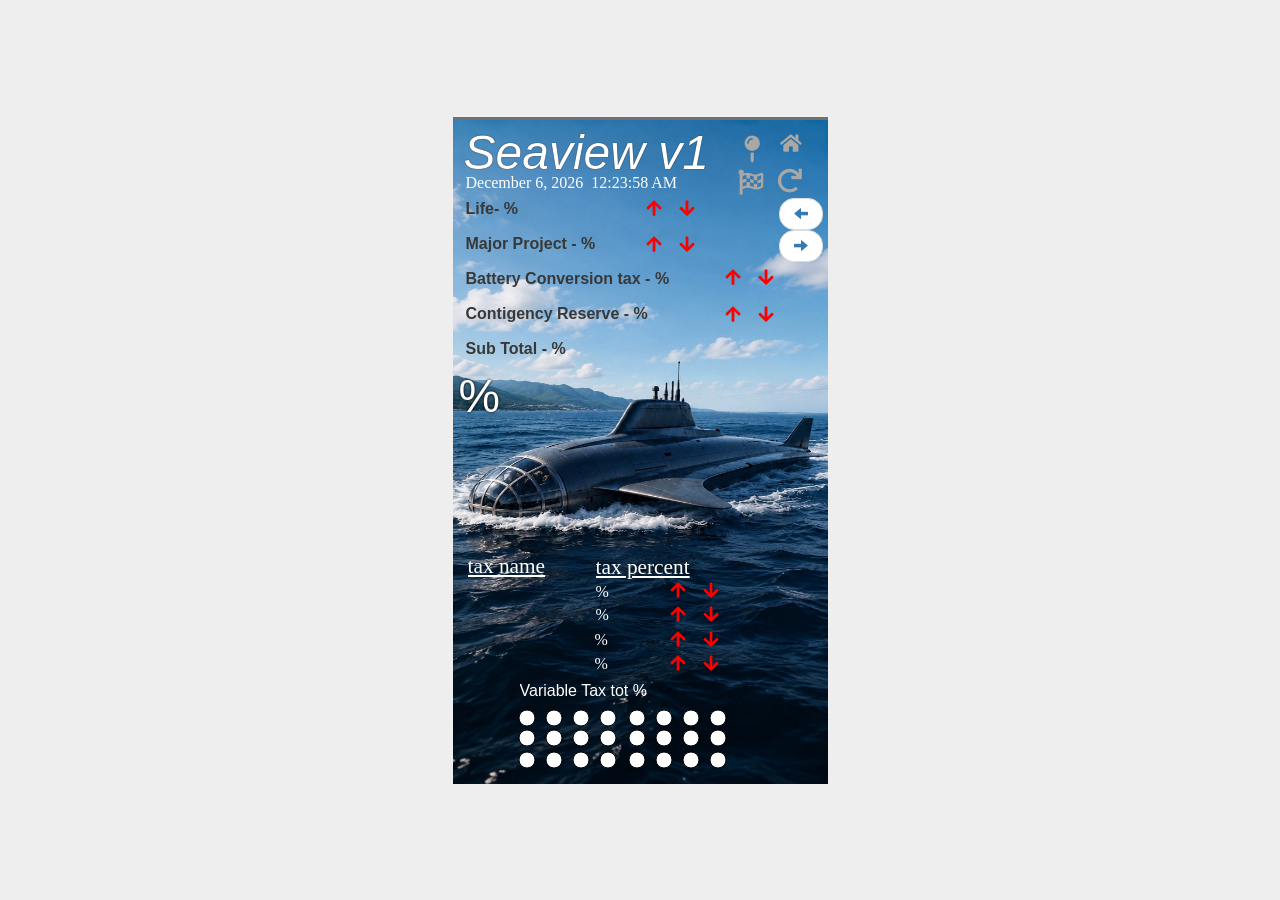
==== commit dfd267bf: "Add files via upload" ====
--- a/index.html
+++ b/index.html
@@ -12,7 +12,7 @@
 <meta name="apple-mobile-web-app-capable" content="yes" />
 <meta name="apple-mobile-web-app-title" content="Untitled Application" />
 <meta name="generator" content="VisualNEO Web (24.05.22)" />
-<meta name="date" content="2026-08-30 18:18" />
+<meta name="date" content="2026-08-30 18:25" />
 <meta name="version" content="1.0" />
 <meta name="copyright" content="Copyright 2026 Author name" />
 <link rel="apple-touch-icon" href="img/default-icon.png" />
@@ -60,6 +60,7 @@
 <textarea id="TextArea33" class="form-control [NAB.TextArea33_effect]" ng-style="NAB.TextArea33_style" ng-hide="NAB.TextArea33_hidden" ng-disabled="NAB.TextArea33_disabled" ng-model="$root.gmsta" ng-change="TextArea33_change()"></textarea>
 <textarea id="TextArea34" class="form-control [NAB.TextArea34_effect]" ng-style="NAB.TextArea34_style" ng-hide="NAB.TextArea34_hidden" ng-disabled="NAB.TextArea34_disabled" ng-model="$root.gmstb" ng-change="TextArea34_change()"></textarea>
 <textarea id="TextArea35" class="form-control [NAB.TextArea35_effect]" ng-style="NAB.TextArea35_style" ng-hide="NAB.TextArea35_hidden" ng-disabled="NAB.TextArea35_disabled" ng-model="$root.gmstc" ng-change="TextArea35_change()"></textarea>
+<ul id="Pager1" class="pager [NAB.Pager1_effect]" ng-style="NAB.Pager1_style" ng-hide="NAB.Pager1_hidden" ng-disabled="NAB.Pager1_disabled"><li ng-click="Pager1_prevclick()"><a href=""><span class="glyphicon glyphicon-arrow-left"></span></a></li><li ng-click="Pager1_nextclick()"><a href=""><span class="glyphicon glyphicon-arrow-right"></span></a></li></ul>
 </div>
 </script>
 <script type="text/ng-template" id="Seaview">
@@ -140,6 +141,7 @@
 <svg id="Ellipse99" class="[NAB.Ellipse99_effect]" ng-style="NAB.Ellipse99_style" ng-hide="NAB.Ellipse99_hidden" ng-disabled="NAB.Ellipse99_disabled"><ellipse cx="50%" cy="50%" rx="50%" ry="50%" /></svg>
 <svg id="Ellipse100" class="[NAB.Ellipse100_effect]" ng-style="NAB.Ellipse100_style" ng-hide="NAB.Ellipse100_hidden" ng-disabled="NAB.Ellipse100_disabled"><ellipse cx="50%" cy="50%" rx="50%" ry="50%" /></svg>
 <svg id="SVGicon28" viewBox="-10 -10 525 525" preserveAspectRatio="xMidYMid meet"  class="[NAB.SVGicon28_effect]" ng-style="NAB.SVGicon28_style" ng-hide="NAB.SVGicon28_hidden" ng-disabled="NAB.SVGicon28_disabled" ng-click="SVGicon28_click()"><path d="M466.515 66.928C487.731 57.074 512 72.551 512 95.944v243.1c0 10.526-5.161 20.407-13.843 26.358-35.837 24.564-74.335 40.858-122.505 40.858-67.373 0-111.63-34.783-165.217-34.783-50.853 0-86.124 10.058-114.435 22.122V488c0 13.255-10.745 24-24 24H56c-13.255 0-24-10.745-24-24V101.945C17.497 91.825 8 75.026 8 56 8 24.296 34.345-1.254 66.338.048c28.468 1.158 51.779 23.968 53.551 52.404.52 8.342-.81 16.31-3.586 23.562C137.039 68.384 159.393 64 184.348 64c67.373 0 111.63 34.783 165.217 34.783 40.496 0 82.612-15.906 116.95-31.855zM96 134.63v70.49c29-10.67 51.18-17.83 73.6-20.91v-71.57c-23.5 2.17-40.44 9.79-73.6 21.99zm220.8 9.19c-26.417-4.672-49.886-13.979-73.6-21.34v67.42c24.175 6.706 47.566 16.444 73.6 22.31v-68.39zm-147.2 40.39v70.04c32.796-2.978 53.91-.635 73.6 3.8V189.9c-25.247-7.035-46.581-9.423-73.6-5.69zm73.6 142.23c26.338 4.652 49.732 13.927 73.6 21.34v-67.41c-24.277-6.746-47.54-16.45-73.6-22.32v68.39zM96 342.1c23.62-8.39 47.79-13.84 73.6-16.56v-71.29c-26.11 2.35-47.36 8.04-73.6 17.36v70.49zm368-221.6c-21.3 8.85-46.59 17.64-73.6 22.47v71.91c27.31-4.36 50.03-14.1 73.6-23.89V120.5zm0 209.96v-70.49c-22.19 14.2-48.78 22.61-73.6 26.02v71.58c25.07-2.38 48.49-11.04 73.6-27.11zM316.8 212.21v68.16c25.664 7.134 46.616 9.342 73.6 5.62v-71.11c-25.999 4.187-49.943 2.676-73.6-2.67z"/></svg>
+<ul id="Pager2" class="pager [NAB.Pager2_effect]" ng-style="NAB.Pager2_style" ng-hide="NAB.Pager2_hidden" ng-disabled="NAB.Pager2_disabled"><li ng-click="Pager2_prevclick()"><a href=""><span class="glyphicon glyphicon-arrow-left"></span></a></li><li ng-click="Pager2_nextclick()"><a href=""><span class="glyphicon glyphicon-arrow-right"></span></a></li></ul>
 </div>
 </script>
 <script type="text/ng-template" id="homecopy">
@@ -243,6 +245,7 @@
 </div>
 <button id="PushButton2" type="button"  class="btn btn-default [NAB.PushButton2_effect]" ng-style="NAB.PushButton2_style" ng-hide="NAB.PushButton2_hidden" ng-disabled="NAB.PushButton2_disabled" ng-click="PushButton2_click()"></button>
 <h1 id="Headline98" class="[NAB.Headline98_effect]" ng-style="NAB.Headline98_style" ng-hide="NAB.Headline98_hidden" ng-disabled="NAB.Headline98_disabled">[E01]</h1>
+<ul id="Pager3" class="pager [NAB.Pager3_effect]" ng-style="NAB.Pager3_style" ng-hide="NAB.Pager3_hidden" ng-disabled="NAB.Pager3_disabled"><li ng-click="Pager3_prevclick()"><a href=""><span class="glyphicon glyphicon-arrow-left"></span></a></li><li ng-click="Pager3_nextclick()"><a href=""><span class="glyphicon glyphicon-arrow-right"></span></a></li></ul>
 </div>
 </script>
 <script type="text/ng-template" id="home">
@@ -322,6 +325,7 @@
 <button id="PushButton40" type="button"  class="btn btn-default [NAB.PushButton40_effect]" ng-style="NAB.PushButton40_style" ng-hide="NAB.PushButton40_hidden" ng-disabled="NAB.PushButton40_disabled" ng-click="PushButton40_click()">[ee28]</button>
 <h1 id="Headline3" class="[NAB.Headline3_effect]" ng-style="NAB.Headline3_style" ng-hide="NAB.Headline3_hidden" ng-disabled="NAB.Headline3_disabled" ng-click="Headline3_click()">Seaview</h1>
 <h1 id="Headline125" class="[NAB.Headline125_effect]" ng-style="NAB.Headline125_style" ng-hide="NAB.Headline125_hidden" ng-disabled="NAB.Headline125_disabled" ng-click="Headline125_click()">GMST</h1>
+<ul id="Pager4" class="pager [NAB.Pager4_effect]" ng-style="NAB.Pager4_style" ng-hide="NAB.Pager4_hidden" ng-disabled="NAB.Pager4_disabled"><li ng-click="Pager4_prevclick()"><a href=""><span class="glyphicon glyphicon-arrow-left"></span></a></li><li ng-click="Pager4_nextclick()"><a href=""><span class="glyphicon glyphicon-arrow-right"></span></a></li></ul>
 </div>
 </script>
 <script type="text/ng-template" id="Tax1">
--- a/css/style.css
+++ b/css/style.css
@@ -3,7 +3,7 @@
 .app-viewport {position:absolute;top:0;bottom:0;width:100%}
 html{background:#eeeeee}body{background:rgba(255,255,255,0);position:absolute;top:0px;bottom:0px;left:0px;right:0px;margin:auto}.navbar-left{float:left}.btn-default{background:#f4f4f4}p,h1,h2,h3,h4,h5,h6{overflow:hidden}a:focus,.btn:focus,.btn:active:focus,.btn.active:focus,.btn.focus,.btn:active.focus,.btn.active.focus,input[type="radio"]:focus,input[type="checkbox"]:focus{outline:0}.nav,.pagination,.carousel,.panel-title a{cursor:pointer}.modal{overflow:auto}.modal-dialog{margin-top:0;margin-bottom:0;padding-top:10px}.modal-content{overflow:hidden}.modal-backdrop{opacity:.5}.pagination{margin:0}.input-group-btn{vertical-align:top}.input-group-btn>.btn{height:100%}.input-group>.form-control{height:100%}.input-group{padding:0}.modal-dialog{position:absolute!important;top:0px!important;left:0px!important;bottom:0px!important;right:0px!important;margin:auto!important;max-width:95%;max-height:95%}svg{overflow:visible!important}.neocheckbox [type="checkbox"]:not(:checked),.neocheckbox [type="checkbox"]:checked{position:absolute;left:-9999px}.neocheckbox [type="checkbox"]:not(:checked) + label,.neocheckbox [type="checkbox"]:checked + label{position:relative;padding-left:1.95em;cursor:pointer}.neocheckbox [type="checkbox"]:not(:checked) + label:before,.neocheckbox [type="checkbox"]:checked + label:before{content:'';position:absolute;left:0;top:0;width:1.25em;height:1.25em;border:0.15em solid #aaa;background:#fff;border-radius:4px}.neocheckbox [type="checkbox"]:not(:checked) + label:after,.neocheckbox [type="checkbox"]:checked + label:after{content:"✓";position:absolute;top:.2em;left:.2em;font-size:1.1em;line-height:0.8;color:#444444;transition:all .2s;font-family:'Lucida Sans Unicode','Arial Unicode MS',Arial}.neocheckbox [type="checkbox"]:not(:checked) + label:after{opacity:0;transform:scale(0)}.neocheckbox [type="checkbox"]:checked + label:after{opacity:1;transform:scale(1)}.neocheckbox [type="checkbox"]:disabled:not(:checked) + label:before,.neocheckbox [type="checkbox"]:disabled:checked + label:before{box-shadow:none;border-color:#bbb;background-color:#ddd}.neocheckbox [type="checkbox"]:disabled:checked + label:after{color:#999}.neocheckbox [type="checkbox"]:disabled + label{color:#aaa}.neocheckbox label:hover:before{border:0.15em solid #888!important}.neoradio [type="radio"]:not(:checked),.neoradio [type="radio"]:checked{position:absolute;left:-9999px}.neoradio [type="radio"]:not(:checked) + label,.neoradio [type="radio"]:checked + label{position:relative;padding-left:1.95em;cursor:pointer}.neoradio [type="radio"]:not(:checked) + label:before,.neoradio [type="radio"]:checked + label:before{content:'';position:absolute;left:0;top:0;width:1.25em;height:1.25em;border:0.15em solid #aaa;background:#fff;border-radius:100px}.neoradio [type="radio"]:not(:checked) + label:after,.neoradio [type="radio"]:checked + label:after{content:"✓";position:absolute;top:.2em;left:.2em;font-size:1.1em;line-height:0.8;color:#444444;transition:all .2s;font-family:'Lucida Sans Unicode','Arial Unicode MS',Arial}.neoradio [type="radio"]:not(:checked) + label:after{opacity:0;transform:scale(0)}.neoradio [type="radio"]:checked + label:after{opacity:1;transform:scale(1)}.neoradio [type="radio"]:disabled:not(:checked) + label:before,.neoradio [type="radio"]:disabled:checked + label:before{box-shadow:none;border-color:#bbb;background-color:#ddd}.neoradio [type="radio"]:disabled:checked + label:after{color:#999}.neoradio [type="radio"]:disabled + label{color:#aaa}.neoradio label:hover:before{border:0.15em solid #888!important}.container{position:relative!important;min-height:30px;width:100%!important;height:auto!important;top:auto!important;left:auto!important}.row{position:relative!important;min-height:30px;width:100%!important;height:auto!important;top:auto!important;left:auto!important;padding:10px}.flow{position:relative!important;width:auto!important;height:auto!important;left:auto!important;top:auto!important;min-width:15px;min-height:15px}.col,[class*="col-"]{position:relative!important;min-height:30px;height:auto!important;top:auto!important;left:auto!important;padding:5px}.neo-sticky{position:fixed!important;z-index:1}.neo-top-right{top:0px!important;right:0px;left:auto!important}.neo-bottom-right{bottom:0px!important;top:auto!important;right:0px;left:auto!important}.neo-top-left{top:0px!important;left:0px!important}.neo-bottom-left{bottom:0px!important;top:auto!important;right:auto;left:0px!important}.neo-top-center{top:0px!important;left:0px!important;right:0px!important;margin:auto!important}.neo-bottom-center{bottom:0px!important;top:auto!important;right:0px!important;left:0px!important;margin:auto!important}.neo-middle-center{top:0px!important;left:0px!important;right:0px!important;bottom:0px!important;margin:auto!important}.neo-middle-left{top:0px!important;left:0px!important;right:auto!important;bottom:0px!important;margin:auto!important}.neo-middle-right{top:0px!important;left:auto!important;right:0px!important;bottom:0px!important;margin:auto!important}.neo-top-center-content{display:flex;justify-content:center;align-items:flex-start}.neo-top-left-content{display:flex;justify-content:left;align-items:flex-start}.neo-top-right-content{display:flex;justify-content:flex-end;align-items:flex-start}.neo-middle-center-content{display:flex;justify-content:center;align-items:center}.neo-middle-left-content{display:flex;justify-content:left;align-items:center}.neo-middle-right-content{display:flex;justify-content:flex-end;align-items:center}.neo-bottom-center-content{display:flex;justify-content:center;align-items:flex-end}.neo-bottom-left-content{display:flex;justify-content:left;align-items:flex-end}.neo-bottom-right-content{display:flex;justify-content:flex-end;align-items:flex-end}.neo-equal-cols-xs{display:-webkit-box;display:-webkit-flex;display:-ms-flexbox;display:flex;flex-wrap:wrap}.neo-equal-cols-xs > [class*='col-']{display:flex;flex-direction:column;flex-wrap:wrap}@media (min-width:768px){.neo-equal-cols-sm{display:-webkit-box;display:-webkit-flex;display:-ms-flexbox;display:flex;flex-wrap:wrap}.neo-equal-cols-sm > [class*='col-']{display:flex;flex-direction:column;flex-wrap:wrap}}@media (min-width:992px){.neo-equal-cols-md{display:-webkit-box;display:-webkit-flex;display:-ms-flexbox;display:flex;flex-wrap:wrap}.neo-equal-cols-md > [class*='col-']{display:flex;flex-direction:column;flex-wrap:wrap}}@media (min-width:1200px){.neo-equal-cols-lg{display:-webkit-box;display:-webkit-flex;display:-ms-flexbox;display:flex;flex-wrap:wrap}.neo-equal-cols-lg > [class*='col-']{display:flex;flex-direction:column;flex-wrap:wrap}}.neo-grid{margin:0 auto;overflow:hidden}.neo-full-height.grid{display:flex;height:100%;flex-direction:column}.neo-full-height.grid > .neo-row{flex-grow:1}.neo-row{display:flex;flex-wrap:wrap;margin:0 -0.5em 0 -0.5em}.neo-row > *{box-sizing:border-box;padding:0 0.5em 1em;flex-basis:100%}.neo-row:last-child{margin-bottom:-1em}.neo-gutterless > .neo-row{margin:0}.neo-gutterless > .neo-row > *{padding:0}.neo-gutterless > .neo-row:last-child{margin-bottom:0}.neo-col{flex:1 0 auto}.neo-col-1{flex-basis:8.3333333333%;max-width:8.3333333333%}.neo-col-2{flex-basis:16.6666666666%;max-width:16.6666666666%}.neo-col-3{flex-basis:25%;max-width:25%}.neo-col-4{flex-basis:33.3333333333%;max-width:33.3333333333%}.neo-col-5{flex-basis:41.6666666666%;max-width:41.6666666666%}.neo-col-6{flex-basis:50%;max-width:50%}.neo-col-7{flex-basis:58.3333333333%;max-width:58.3333333333%}.neo-col-8{flex-basis:66.6666666666%;max-width:66.6666666666%}.neo-col-9{flex-basis:75%;max-width:75%}.neo-col-10{flex-basis:83.3333333333%;max-width:83.3333333333%}.neo-col-11{flex-basis:91.6666666666%;max-width:91.6666666666%}.neo-col-12{flex-basis:100%;max-width:100%}.neo-col-top{align-self:flex-start}.neo-col-bottom{align-self:flex-end}.neo-col-middle{align-self:center}.neo-row-left{justify-content:flex-start}.neo-row-right{justify-content:flex-end}.neo-row-center{justify-content:center}.neo-row-space-between{justify-content:space-between}.neo-row-space-around{justify-content:space-around}.neo-row-reverse{flex-direction:row-reverse;flex-wrap:wrap-reverse}.neo-row-equal > *{display:flex}.neo-row-equal > * > *{width:100%}.neo-row-top{align-items:flex-start}.neo-row-middle{align-items:center}.neo-row-bottom{align-items:flex-end}.neo-hide{display:none}@media (max-width:767px){.neo-col-sm-1{flex-basis:8.3333333333%;max-width:8.3333333333%}.neo-col-sm-2{flex-basis:16.6666666666%;max-width:16.6666666666%}.neo-col-sm-3{flex-basis:25%;max-width:25%}.neo-col-sm-4{flex-basis:33.3333333333%;max-width:33.3333333333%}.neo-col-sm-5{flex-basis:41.6666666666%;max-width:41.6666666666%}.neo-col-sm-6{flex-basis:50%;max-width:50%}.neo-col-sm-7{flex-basis:58.3333333333%;max-width:58.3333333333%}.neo-col-sm-8{flex-basis:66.6666666666%;max-width:66.6666666666%}.neo-col-sm-9{flex-basis:75%;max-width:75%}.neo-col-sm-10{flex-basis:83.3333333333%;max-width:83.3333333333%}.neo-col-sm-11{flex-basis:91.6666666666%;max-width:91.6666666666%}.neo-col-sm-12{flex-basis:100%;max-width:100%}.neo-col-sm-top{align-self:flex-start}.neo-col-sm-bottom{align-self:flex-end}.neo-col-sm-middle{align-self:center}.neo-row-sm-left{justify-content:flex-start}.neo-row-sm-right{justify-content:flex-end}.neo-row-sm-center{justify-content:center}.neo-row-sm-space-between{justify-content:space-between}.neo-row-sm-space-around{justify-content:space-around}.neo-row-sm-reverse{flex-direction:row-reverse;flex-wrap:wrap-reverse}.neo-row-sm-equal > *{display:flex}.neo-row-sm-equal > * > *{width:100%}.neo-row-sm-top{align-items:flex-start}.neo-row-sm-middle{align-items:center}.neo-row-sm-bottom{align-items:flex-end}.neo-hide-sm{display:none}}@media (min-width:768px) and (max-width:959px){.neo-col-md-1{flex-basis:8.3333333333%;max-width:8.3333333333%}.neo-col-md-2{flex-basis:16.6666666666%;max-width:16.6666666666%}.neo-col-md-3{flex-basis:25%;max-width:25%}.neo-col-md-4{flex-basis:33.3333333333%;max-width:33.3333333333%}.neo-col-md-5{flex-basis:41.6666666666%;max-width:41.6666666666%}.neo-col-md-6{flex-basis:50%;max-width:50%}.neo-col-md-7{flex-basis:58.3333333333%;max-width:58.3333333333%}.neo-col-md-8{flex-basis:66.6666666666%;max-width:66.6666666666%}.neo-col-md-9{flex-basis:75%;max-width:75%}.neo-col-md-10{flex-basis:83.3333333333%;max-width:83.3333333333%}.neo-col-md-11{flex-basis:91.6666666666%;max-width:91.6666666666%}.neo-col-md-12{flex-basis:100%;max-width:100%}.neo-col-md-top{align-self:flex-start}.neo-col-md-bottom{align-self:flex-end}.neo-col-md-middle{align-self:center}.neo-row-md-left{justify-content:flex-start}.neo-row-md-right{justify-content:flex-end}.neo-row-md-center{justify-content:center}.neo-row-md-space-between{justify-content:space-between}.neo-row-md-space-around{justify-content:space-around}.neo-row-md-reverse{flex-direction:row-reverse;flex-wrap:wrap-reverse}.neo-row-md-equal > *{display:flex}.neo-row-md-equal > * > *{width:100%}.neo-row-md-top{align-items:flex-start}.neo-row-md-middle{align-items:center}.neo-row-md-bottom{align-items:flex-end}.neo-hide-md{display:none}}@media (min-width:960px){.neo-col-lg-1{flex-basis:8.3333333333%;max-width:8.3333333333%}.neo-col-lg-2{flex-basis:16.6666666666%;max-width:16.6666666666%}.neo-col-lg-3{flex-basis:25%;max-width:25%}.neo-col-lg-4{flex-basis:33.3333333333%;max-width:33.3333333333%}.neo-col-lg-5{flex-basis:41.6666666666%;max-width:41.6666666666%}.neo-col-lg-6{flex-basis:50%;max-width:50%}.neo-col-lg-7{flex-basis:58.3333333333%;max-width:58.3333333333%}.neo-col-lg-8{flex-basis:66.6666666666%;max-width:66.6666666666%}.neo-col-lg-9{flex-basis:75%;max-width:75%}.neo-col-lg-10{flex-basis:83.3333333333%;max-width:83.3333333333%}.neo-col-lg-11{flex-basis:91.6666666666%;max-width:91.6666666666%}.neo-col-lg-12{flex-basis:100%;max-width:100%}.neo-col-lg-top{align-self:flex-start}.neo-col-lg-bottom{align-self:flex-end}.neo-col-lg-middle{align-self:center}.neo-row-lg-left{justify-content:flex-start}.neo-row-lg-right{justify-content:flex-end}.neo-row-lg-center{justify-content:center}.neo-row-lg-space-between{justify-content:space-between}.neo-row-lg-space-around{justify-content:space-around}.neo-row-lg-reverse{flex-direction:row-reverse;flex-wrap:wrap-reverse}.neo-row-lg-equal > *{display:flex}.neo-row-lg-equal > * > *{width:100%}.neo-row-lg-top{align-items:flex-start}.neo-row-lg-middle{align-items:center}.neo-row-lg-bottom{align-items:flex-end}.neo-hide-lg{display:none}}.neo-row,[class*="neo-row-"]{position:relative!important;min-height:30px;width:100%!important;height:auto!important;top:auto!important;left:auto!important;padding:10px}.neo-col,[class*="neo-col-"]{position:relative!important;min-height:30px;height:auto!important;top:auto!important;left:auto!important;padding:5px}.neo-grid,.neo-full-height.grid{position:relative!important;min-height:30px;width:100%!important;height:auto!important;top:auto!important;left:auto!important;padding:5px}.neoani{display:inline-block;position:relative}
 #NewLanding {position:relative;width:100%;height:100%;overflow:auto;;background-color:#707070}
-#Image5 {position:absolute;left:-2px;top:0px;width:378px;height:613px;margin:0;}
+#Image5 {position:absolute;left:-1px;top:-1px;width:378px;height:613px;margin:0;}
 #SVGicon29 {position:absolute;left:322px;top:16px;width:29px;height:20px;margin:0;stroke:black;stroke-width:1px;fill:#A8A8A8}
 #SVGicon29:hover {fill:lime}
 #SVGicon36 {position:absolute;left:322px;top:51px;width:29px;height:25px;margin:0;stroke:black;stroke-width:1px;fill:#A8A8A8}
@@ -39,6 +39,7 @@
 #TextArea33 {position:absolute;left:382px;top:11px;width:265px;height:154px;margin:0;}
 #TextArea34 {position:absolute;left:382px;top:169px;width:265px;height:154px;margin:0;}
 #TextArea35 {position:absolute;left:382px;top:329px;width:265px;height:154px;margin:0;}
+#Pager1 {position:absolute;left:-2px;top:11px;width:64px;height:75px;margin:0;}
 #Seaview {position:relative;width:100%;height:100%;overflow:auto;;background-color:#707070}
 #Image1 {position:absolute;left:-1px;top:3px;width:376px;height:664px;margin:0;}
 #Container7 {position:absolute;left:396px;top:14px;width:345px;height:621px;margin:0;font-size:7pt;background-color:#A8A8A8;border-style:solid;border-width:1px;overflow-x:hidden;overflow-y:hidden}
@@ -137,6 +138,7 @@
 #Ellipse99 {position:absolute;left:230px;top:635px;width:16px;height:16px;margin:0;stroke:black;stroke-width:1px;fill:white}
 #Ellipse100 {position:absolute;left:257px;top:635px;width:16px;height:16px;margin:0;stroke:black;stroke-width:1px;fill:white}
 #SVGicon28 {position:absolute;left:282px;top:52px;width:31px;height:26px;margin:0;stroke:black;stroke-width:1px;fill:#A8A8A8}
+#Pager2 {position:absolute;left:316px;top:81px;width:64px;height:75px;margin:0;}
 #homecopy {position:relative;width:100%;height:100%;overflow:auto;;background-color:#707070}
 #Container2 {position:absolute;left:2px;top:147px;width:116px;height:286px;margin:0;font-size:7pt;background-color:#707070;border-color:#A8A8A8;border-style:solid;border-width:1px;overflow-x:hidden;overflow-y:hidden}
 #Headline5 {position:absolute;left:2px;top:40px;width:111px;height:16px;margin:0;color:#E0E0E0;font-family:Arial,Helvetica,sans-serif;font-size:9pt;font-weight:600;line-height:150%;text-align:center;vertical-align:middle;background-color:#000000}
@@ -280,6 +282,7 @@
 #Ellipse96 {position:absolute;left:81px;top:249px;width:12px;height:12px;margin:0;fill:red}
 #PushButton2 {position:absolute;left:8px;top:100px;width:123px;height:25px;margin:0;}
 #Headline98 {position:absolute;left:175px;top:86px;width:183px;height:48px;margin:0;}
+#Pager3 {position:absolute;left:297px;top:75px;width:64px;height:75px;margin:0;}
 #home {position:relative;width:100%;height:100%;overflow:auto;;background-color:#707070}
 #Container1 {position:absolute;left:3px;top:263px;width:116px;height:286px;margin:0;font-size:7pt;background-color:#707070;border-color:#A8A8A8;border-style:solid;border-width:1px;overflow-x:hidden;overflow-y:hidden}
 #Headline12 {position:absolute;left:2px;top:40px;width:111px;height:16px;margin:0;color:#E0E0E0;font-family:Arial,Helvetica,sans-serif;font-size:9pt;font-weight:600;line-height:150%;text-align:center;vertical-align:middle;background-color:#000000}
@@ -378,6 +381,7 @@
 #Headline3:hover {color:lime;font-size:12pt;font-weight:600}
 #Headline125 {position:absolute;left:110px;top:3px;width:109px;height:19px;margin:0;font-size:11pt;text-align:right}
 #Headline125:hover {color:lime;font-size:12pt;font-weight:600}
+#Pager4 {position:absolute;left:232px;top:52px;width:64px;height:75px;margin:0;}
 #Tax1 {position:relative;width:100%;height:100%;overflow:auto;;background-color:#707070}
 #Image2 {position:absolute;left:-1px;top:3px;width:376px;height:664px;margin:0;}
 #SVGicon5 {position:absolute;left:251px;top:3px;width:29px;height:20px;margin:0;stroke:black;stroke-width:1px;fill:#A8A8A8}
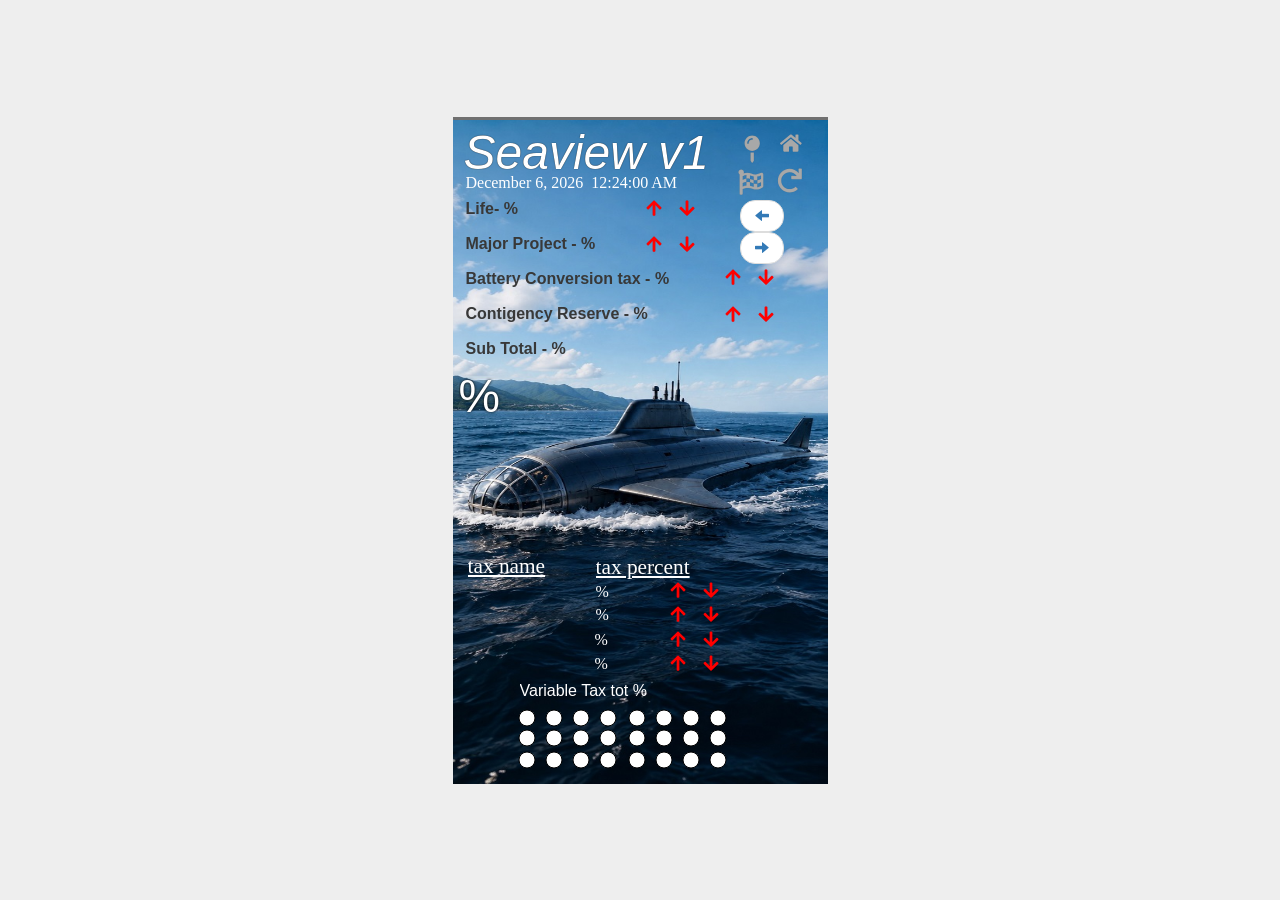
==== commit 6fefeb71: "Add files via upload" ====
--- a/index.html
+++ b/index.html
@@ -12,7 +12,7 @@
 <meta name="apple-mobile-web-app-capable" content="yes" />
 <meta name="apple-mobile-web-app-title" content="Untitled Application" />
 <meta name="generator" content="VisualNEO Web (24.05.22)" />
-<meta name="date" content="2026-08-30 18:25" />
+<meta name="date" content="2026-08-30 18:30" />
 <meta name="version" content="1.0" />
 <meta name="copyright" content="Copyright 2026 Author name" />
 <link rel="apple-touch-icon" href="img/default-icon.png" />
@@ -24,45 +24,6 @@
 </head>
 <body class="neobody" id="ng-app" ng-app="NeoApp" ng-cloak>
 <div ng-controller="NeoApp_CoreCtrl" ng-view ng-cloak id="ng-view" class="app-viewport[NAB._pageEffect]"></div>
-<script type="text/ng-template" id="NewLanding">
-<div class="neopage" id="NewLanding">
-<img id="Image5" alt="" ng-src="img/20260830_163909296_iOS.jpg" class="[NAB.Image5_effect]" ng-style="NAB.Image5_style" ng-hide="NAB.Image5_hidden" ng-disabled="NAB.Image5_disabled">
-<svg id="SVGicon29" viewBox="-10 -10 525 525" preserveAspectRatio="xMidYMid meet"  class="[NAB.SVGicon29_effect]" ng-style="NAB.SVGicon29_style" ng-hide="NAB.SVGicon29_hidden" ng-disabled="NAB.SVGicon29_disabled" ng-click="SVGicon29_click()"><path d="M488 312.7V456c0 13.3-10.7 24-24 24H348c-6.6 0-12-5.4-12-12V356c0-6.6-5.4-12-12-12h-72c-6.6 0-12 5.4-12 12v112c0 6.6-5.4 12-12 12H112c-13.3 0-24-10.7-24-24V312.7c0-3.6 1.6-7 4.4-9.3l188-154.8c4.4-3.6 10.8-3.6 15.3 0l188 154.8c2.7 2.3 4.3 5.7 4.3 9.3zm83.6-60.9L488 182.9V44.4c0-6.6-5.4-12-12-12h-56c-6.6 0-12 5.4-12 12V117l-89.5-73.7c-17.7-14.6-43.3-14.6-61 0L4.4 251.8c-5.1 4.2-5.8 11.8-1.6 16.9l25.5 31c4.2 5.1 11.8 5.8 16.9 1.6l235.2-193.7c4.4-3.6 10.8-3.6 15.3 0l235.2 193.7c5.1 4.2 12.7 3.5 16.9-1.6l25.5-31c4.2-5.2 3.4-12.7-1.7-16.9z"/></svg>
-<svg id="SVGicon36" viewBox="-10 -10 525 525" preserveAspectRatio="xMidYMid meet"  class="[NAB.SVGicon36_effect]" ng-style="NAB.SVGicon36_style" ng-hide="NAB.SVGicon36_hidden" ng-disabled="NAB.SVGicon36_disabled" ng-click="SVGicon36_click()"><path d="M500.333 0h-47.411c-6.853 0-12.314 5.729-11.986 12.574l3.966 82.759C399.416 41.899 331.672 8 256.001 8 119.34 8 7.899 119.526 8 256.187 8.101 393.068 119.096 504 256 504c63.926 0 122.202-24.187 166.178-63.908 5.113-4.618 5.354-12.561.482-17.433l-33.971-33.971c-4.466-4.466-11.64-4.717-16.38-.543C341.308 415.448 300.606 432 256 432c-97.267 0-176-78.716-176-176 0-97.267 78.716-176 176-176 60.892 0 114.506 30.858 146.099 77.8l-101.525-4.865c-6.845-.328-12.574 5.133-12.574 11.986v47.411c0 6.627 5.373 12 12 12h200.333c6.627 0 12-5.373 12-12V12c0-6.627-5.373-12-12-12z"/></svg>
-<svg id="SVGicon37" viewBox="-10 -10 525 525" preserveAspectRatio="xMidYMid meet"  class="[NAB.SVGicon37_effect]" ng-style="NAB.SVGicon37_style" ng-hide="NAB.SVGicon37_hidden" ng-disabled="NAB.SVGicon37_disabled" ng-click="SVGicon37_click()"><path d="M112 316.94v156.69l22.02 33.02c4.75 7.12 15.22 7.12 19.97 0L176 473.63V316.94c-10.39 1.92-21.06 3.06-32 3.06s-21.61-1.14-32-3.06zM144 0C64.47 0 0 64.47 0 144s64.47 144 144 144 144-64.47 144-144S223.53 0 144 0zm0 76c-37.5 0-68 30.5-68 68 0 6.62-5.38 12-12 12s-12-5.38-12-12c0-50.73 41.28-92 92-92 6.62 0 12 5.38 12 12s-5.38 12-12 12z"/></svg>
-<input id="NumericInput16" type="number" class="form-control [NAB.NumericInput16_effect]" ng-style="NAB.NumericInput16_style" ng-hide="NAB.NumericInput16_hidden" ng-disabled="NAB.NumericInput16_disabled" ng-model="$root.tax03b" ng-change="NumericInput16_change()" onkeypress="return inputNum(this,event)" onpaste="return pasteNum()">
-<svg id="Ellipse101" class="[NAB.Ellipse101_effect]" ng-style="NAB.Ellipse101_style" ng-hide="NAB.Ellipse101_hidden" ng-disabled="NAB.Ellipse101_disabled"><ellipse cx="50%" cy="50%" rx="50%" ry="50%" /></svg>
-<svg id="Ellipse102" class="[NAB.Ellipse102_effect]" ng-style="NAB.Ellipse102_style" ng-hide="NAB.Ellipse102_hidden" ng-disabled="NAB.Ellipse102_disabled"><ellipse cx="50%" cy="50%" rx="50%" ry="50%" /></svg>
-<svg id="Ellipse103" class="[NAB.Ellipse103_effect]" ng-style="NAB.Ellipse103_style" ng-hide="NAB.Ellipse103_hidden" ng-disabled="NAB.Ellipse103_disabled"><ellipse cx="50%" cy="50%" rx="50%" ry="50%" /></svg>
-<svg id="Ellipse104" class="[NAB.Ellipse104_effect]" ng-style="NAB.Ellipse104_style" ng-hide="NAB.Ellipse104_hidden" ng-disabled="NAB.Ellipse104_disabled"><ellipse cx="50%" cy="50%" rx="50%" ry="50%" /></svg>
-<svg id="Ellipse105" class="[NAB.Ellipse105_effect]" ng-style="NAB.Ellipse105_style" ng-hide="NAB.Ellipse105_hidden" ng-disabled="NAB.Ellipse105_disabled"><ellipse cx="50%" cy="50%" rx="50%" ry="50%" /></svg>
-<svg id="Ellipse106" class="[NAB.Ellipse106_effect]" ng-style="NAB.Ellipse106_style" ng-hide="NAB.Ellipse106_hidden" ng-disabled="NAB.Ellipse106_disabled"><ellipse cx="50%" cy="50%" rx="50%" ry="50%" /></svg>
-<svg id="Ellipse107" class="[NAB.Ellipse107_effect]" ng-style="NAB.Ellipse107_style" ng-hide="NAB.Ellipse107_hidden" ng-disabled="NAB.Ellipse107_disabled"><ellipse cx="50%" cy="50%" rx="50%" ry="50%" /></svg>
-<svg id="Ellipse108" class="[NAB.Ellipse108_effect]" ng-style="NAB.Ellipse108_style" ng-hide="NAB.Ellipse108_hidden" ng-disabled="NAB.Ellipse108_disabled"><ellipse cx="50%" cy="50%" rx="50%" ry="50%" /></svg>
-<svg id="Ellipse109" class="[NAB.Ellipse109_effect]" ng-style="NAB.Ellipse109_style" ng-hide="NAB.Ellipse109_hidden" ng-disabled="NAB.Ellipse109_disabled"><ellipse cx="50%" cy="50%" rx="50%" ry="50%" /></svg>
-<svg id="Ellipse110" class="[NAB.Ellipse110_effect]" ng-style="NAB.Ellipse110_style" ng-hide="NAB.Ellipse110_hidden" ng-disabled="NAB.Ellipse110_disabled"><ellipse cx="50%" cy="50%" rx="50%" ry="50%" /></svg>
-<svg id="Ellipse111" class="[NAB.Ellipse111_effect]" ng-style="NAB.Ellipse111_style" ng-hide="NAB.Ellipse111_hidden" ng-disabled="NAB.Ellipse111_disabled"><ellipse cx="50%" cy="50%" rx="50%" ry="50%" /></svg>
-<svg id="Ellipse112" class="[NAB.Ellipse112_effect]" ng-style="NAB.Ellipse112_style" ng-hide="NAB.Ellipse112_hidden" ng-disabled="NAB.Ellipse112_disabled"><ellipse cx="50%" cy="50%" rx="50%" ry="50%" /></svg>
-<svg id="Ellipse113" class="[NAB.Ellipse113_effect]" ng-style="NAB.Ellipse113_style" ng-hide="NAB.Ellipse113_hidden" ng-disabled="NAB.Ellipse113_disabled"><ellipse cx="50%" cy="50%" rx="50%" ry="50%" /></svg>
-<svg id="Ellipse114" class="[NAB.Ellipse114_effect]" ng-style="NAB.Ellipse114_style" ng-hide="NAB.Ellipse114_hidden" ng-disabled="NAB.Ellipse114_disabled"><ellipse cx="50%" cy="50%" rx="50%" ry="50%" /></svg>
-<svg id="Ellipse115" class="[NAB.Ellipse115_effect]" ng-style="NAB.Ellipse115_style" ng-hide="NAB.Ellipse115_hidden" ng-disabled="NAB.Ellipse115_disabled"><ellipse cx="50%" cy="50%" rx="50%" ry="50%" /></svg>
-<svg id="Ellipse116" class="[NAB.Ellipse116_effect]" ng-style="NAB.Ellipse116_style" ng-hide="NAB.Ellipse116_hidden" ng-disabled="NAB.Ellipse116_disabled"><ellipse cx="50%" cy="50%" rx="50%" ry="50%" /></svg>
-<svg id="Ellipse117" class="[NAB.Ellipse117_effect]" ng-style="NAB.Ellipse117_style" ng-hide="NAB.Ellipse117_hidden" ng-disabled="NAB.Ellipse117_disabled"><ellipse cx="50%" cy="50%" rx="50%" ry="50%" /></svg>
-<svg id="Ellipse118" class="[NAB.Ellipse118_effect]" ng-style="NAB.Ellipse118_style" ng-hide="NAB.Ellipse118_hidden" ng-disabled="NAB.Ellipse118_disabled"><ellipse cx="50%" cy="50%" rx="50%" ry="50%" /></svg>
-<svg id="Ellipse119" class="[NAB.Ellipse119_effect]" ng-style="NAB.Ellipse119_style" ng-hide="NAB.Ellipse119_hidden" ng-disabled="NAB.Ellipse119_disabled"><ellipse cx="50%" cy="50%" rx="50%" ry="50%" /></svg>
-<svg id="Ellipse120" class="[NAB.Ellipse120_effect]" ng-style="NAB.Ellipse120_style" ng-hide="NAB.Ellipse120_hidden" ng-disabled="NAB.Ellipse120_disabled"><ellipse cx="50%" cy="50%" rx="50%" ry="50%" /></svg>
-<svg id="Ellipse121" class="[NAB.Ellipse121_effect]" ng-style="NAB.Ellipse121_style" ng-hide="NAB.Ellipse121_hidden" ng-disabled="NAB.Ellipse121_disabled"><ellipse cx="50%" cy="50%" rx="50%" ry="50%" /></svg>
-<svg id="Ellipse122" class="[NAB.Ellipse122_effect]" ng-style="NAB.Ellipse122_style" ng-hide="NAB.Ellipse122_hidden" ng-disabled="NAB.Ellipse122_disabled"><ellipse cx="50%" cy="50%" rx="50%" ry="50%" /></svg>
-<svg id="Ellipse123" class="[NAB.Ellipse123_effect]" ng-style="NAB.Ellipse123_style" ng-hide="NAB.Ellipse123_hidden" ng-disabled="NAB.Ellipse123_disabled"><ellipse cx="50%" cy="50%" rx="50%" ry="50%" /></svg>
-<svg id="Ellipse124" class="[NAB.Ellipse124_effect]" ng-style="NAB.Ellipse124_style" ng-hide="NAB.Ellipse124_hidden" ng-disabled="NAB.Ellipse124_disabled"><ellipse cx="50%" cy="50%" rx="50%" ry="50%" /></svg>
-<svg id="SVGicon48" viewBox="-10 -10 525 525" preserveAspectRatio="xMidYMid meet"  class="[NAB.SVGicon48_effect]" ng-style="NAB.SVGicon48_style" ng-hide="NAB.SVGicon48_hidden" ng-disabled="NAB.SVGicon48_disabled" ng-click="SVGicon48_click()"><path d="M466.515 66.928C487.731 57.074 512 72.551 512 95.944v243.1c0 10.526-5.161 20.407-13.843 26.358-35.837 24.564-74.335 40.858-122.505 40.858-67.373 0-111.63-34.783-165.217-34.783-50.853 0-86.124 10.058-114.435 22.122V488c0 13.255-10.745 24-24 24H56c-13.255 0-24-10.745-24-24V101.945C17.497 91.825 8 75.026 8 56 8 24.296 34.345-1.254 66.338.048c28.468 1.158 51.779 23.968 53.551 52.404.52 8.342-.81 16.31-3.586 23.562C137.039 68.384 159.393 64 184.348 64c67.373 0 111.63 34.783 165.217 34.783 40.496 0 82.612-15.906 116.95-31.855zM96 134.63v70.49c29-10.67 51.18-17.83 73.6-20.91v-71.57c-23.5 2.17-40.44 9.79-73.6 21.99zm220.8 9.19c-26.417-4.672-49.886-13.979-73.6-21.34v67.42c24.175 6.706 47.566 16.444 73.6 22.31v-68.39zm-147.2 40.39v70.04c32.796-2.978 53.91-.635 73.6 3.8V189.9c-25.247-7.035-46.581-9.423-73.6-5.69zm73.6 142.23c26.338 4.652 49.732 13.927 73.6 21.34v-67.41c-24.277-6.746-47.54-16.45-73.6-22.32v68.39zM96 342.1c23.62-8.39 47.79-13.84 73.6-16.56v-71.29c-26.11 2.35-47.36 8.04-73.6 17.36v70.49zm368-221.6c-21.3 8.85-46.59 17.64-73.6 22.47v71.91c27.31-4.36 50.03-14.1 73.6-23.89V120.5zm0 209.96v-70.49c-22.19 14.2-48.78 22.61-73.6 26.02v71.58c25.07-2.38 48.49-11.04 73.6-27.11zM316.8 212.21v68.16c25.664 7.134 46.616 9.342 73.6 5.62v-71.11c-25.999 4.187-49.943 2.676-73.6-2.67z"/></svg>
-<h1 id="Headline140" class="[NAB.Headline140_effect]" ng-style="NAB.Headline140_style" ng-hide="NAB.Headline140_hidden" ng-disabled="NAB.Headline140_disabled" ng-click="Headline140_click()">Seaview</h1>
-<textarea id="TextArea33" class="form-control [NAB.TextArea33_effect]" ng-style="NAB.TextArea33_style" ng-hide="NAB.TextArea33_hidden" ng-disabled="NAB.TextArea33_disabled" ng-model="$root.gmsta" ng-change="TextArea33_change()"></textarea>
-<textarea id="TextArea34" class="form-control [NAB.TextArea34_effect]" ng-style="NAB.TextArea34_style" ng-hide="NAB.TextArea34_hidden" ng-disabled="NAB.TextArea34_disabled" ng-model="$root.gmstb" ng-change="TextArea34_change()"></textarea>
-<textarea id="TextArea35" class="form-control [NAB.TextArea35_effect]" ng-style="NAB.TextArea35_style" ng-hide="NAB.TextArea35_hidden" ng-disabled="NAB.TextArea35_disabled" ng-model="$root.gmstc" ng-change="TextArea35_change()"></textarea>
-<ul id="Pager1" class="pager [NAB.Pager1_effect]" ng-style="NAB.Pager1_style" ng-hide="NAB.Pager1_hidden" ng-disabled="NAB.Pager1_disabled"><li ng-click="Pager1_prevclick()"><a href=""><span class="glyphicon glyphicon-arrow-left"></span></a></li><li ng-click="Pager1_nextclick()"><a href=""><span class="glyphicon glyphicon-arrow-right"></span></a></li></ul>
-</div>
-</script>
 <script type="text/ng-template" id="Seaview">
 <div class="neopage" id="Seaview">
 <img id="Image1" alt="" ng-src="img/seaviewjpgmed.jpg" class="[NAB.Image1_effect]" ng-style="NAB.Image1_style" ng-hide="NAB.Image1_hidden" ng-disabled="NAB.Image1_disabled">
@@ -142,6 +103,45 @@
 <svg id="Ellipse100" class="[NAB.Ellipse100_effect]" ng-style="NAB.Ellipse100_style" ng-hide="NAB.Ellipse100_hidden" ng-disabled="NAB.Ellipse100_disabled"><ellipse cx="50%" cy="50%" rx="50%" ry="50%" /></svg>
 <svg id="SVGicon28" viewBox="-10 -10 525 525" preserveAspectRatio="xMidYMid meet"  class="[NAB.SVGicon28_effect]" ng-style="NAB.SVGicon28_style" ng-hide="NAB.SVGicon28_hidden" ng-disabled="NAB.SVGicon28_disabled" ng-click="SVGicon28_click()"><path d="M466.515 66.928C487.731 57.074 512 72.551 512 95.944v243.1c0 10.526-5.161 20.407-13.843 26.358-35.837 24.564-74.335 40.858-122.505 40.858-67.373 0-111.63-34.783-165.217-34.783-50.853 0-86.124 10.058-114.435 22.122V488c0 13.255-10.745 24-24 24H56c-13.255 0-24-10.745-24-24V101.945C17.497 91.825 8 75.026 8 56 8 24.296 34.345-1.254 66.338.048c28.468 1.158 51.779 23.968 53.551 52.404.52 8.342-.81 16.31-3.586 23.562C137.039 68.384 159.393 64 184.348 64c67.373 0 111.63 34.783 165.217 34.783 40.496 0 82.612-15.906 116.95-31.855zM96 134.63v70.49c29-10.67 51.18-17.83 73.6-20.91v-71.57c-23.5 2.17-40.44 9.79-73.6 21.99zm220.8 9.19c-26.417-4.672-49.886-13.979-73.6-21.34v67.42c24.175 6.706 47.566 16.444 73.6 22.31v-68.39zm-147.2 40.39v70.04c32.796-2.978 53.91-.635 73.6 3.8V189.9c-25.247-7.035-46.581-9.423-73.6-5.69zm73.6 142.23c26.338 4.652 49.732 13.927 73.6 21.34v-67.41c-24.277-6.746-47.54-16.45-73.6-22.32v68.39zM96 342.1c23.62-8.39 47.79-13.84 73.6-16.56v-71.29c-26.11 2.35-47.36 8.04-73.6 17.36v70.49zm368-221.6c-21.3 8.85-46.59 17.64-73.6 22.47v71.91c27.31-4.36 50.03-14.1 73.6-23.89V120.5zm0 209.96v-70.49c-22.19 14.2-48.78 22.61-73.6 26.02v71.58c25.07-2.38 48.49-11.04 73.6-27.11zM316.8 212.21v68.16c25.664 7.134 46.616 9.342 73.6 5.62v-71.11c-25.999 4.187-49.943 2.676-73.6-2.67z"/></svg>
 <ul id="Pager2" class="pager [NAB.Pager2_effect]" ng-style="NAB.Pager2_style" ng-hide="NAB.Pager2_hidden" ng-disabled="NAB.Pager2_disabled"><li ng-click="Pager2_prevclick()"><a href=""><span class="glyphicon glyphicon-arrow-left"></span></a></li><li ng-click="Pager2_nextclick()"><a href=""><span class="glyphicon glyphicon-arrow-right"></span></a></li></ul>
+</div>
+</script>
+<script type="text/ng-template" id="NewLanding1">
+<div class="neopage" id="NewLanding1">
+<img id="Image5" alt="" ng-src="img/20260830_163909296_iOS.jpg" class="[NAB.Image5_effect]" ng-style="NAB.Image5_style" ng-hide="NAB.Image5_hidden" ng-disabled="NAB.Image5_disabled">
+<svg id="SVGicon29" viewBox="-10 -10 525 525" preserveAspectRatio="xMidYMid meet"  class="[NAB.SVGicon29_effect]" ng-style="NAB.SVGicon29_style" ng-hide="NAB.SVGicon29_hidden" ng-disabled="NAB.SVGicon29_disabled" ng-click="SVGicon29_click()"><path d="M488 312.7V456c0 13.3-10.7 24-24 24H348c-6.6 0-12-5.4-12-12V356c0-6.6-5.4-12-12-12h-72c-6.6 0-12 5.4-12 12v112c0 6.6-5.4 12-12 12H112c-13.3 0-24-10.7-24-24V312.7c0-3.6 1.6-7 4.4-9.3l188-154.8c4.4-3.6 10.8-3.6 15.3 0l188 154.8c2.7 2.3 4.3 5.7 4.3 9.3zm83.6-60.9L488 182.9V44.4c0-6.6-5.4-12-12-12h-56c-6.6 0-12 5.4-12 12V117l-89.5-73.7c-17.7-14.6-43.3-14.6-61 0L4.4 251.8c-5.1 4.2-5.8 11.8-1.6 16.9l25.5 31c4.2 5.1 11.8 5.8 16.9 1.6l235.2-193.7c4.4-3.6 10.8-3.6 15.3 0l235.2 193.7c5.1 4.2 12.7 3.5 16.9-1.6l25.5-31c4.2-5.2 3.4-12.7-1.7-16.9z"/></svg>
+<svg id="SVGicon36" viewBox="-10 -10 525 525" preserveAspectRatio="xMidYMid meet"  class="[NAB.SVGicon36_effect]" ng-style="NAB.SVGicon36_style" ng-hide="NAB.SVGicon36_hidden" ng-disabled="NAB.SVGicon36_disabled" ng-click="SVGicon36_click()"><path d="M500.333 0h-47.411c-6.853 0-12.314 5.729-11.986 12.574l3.966 82.759C399.416 41.899 331.672 8 256.001 8 119.34 8 7.899 119.526 8 256.187 8.101 393.068 119.096 504 256 504c63.926 0 122.202-24.187 166.178-63.908 5.113-4.618 5.354-12.561.482-17.433l-33.971-33.971c-4.466-4.466-11.64-4.717-16.38-.543C341.308 415.448 300.606 432 256 432c-97.267 0-176-78.716-176-176 0-97.267 78.716-176 176-176 60.892 0 114.506 30.858 146.099 77.8l-101.525-4.865c-6.845-.328-12.574 5.133-12.574 11.986v47.411c0 6.627 5.373 12 12 12h200.333c6.627 0 12-5.373 12-12V12c0-6.627-5.373-12-12-12z"/></svg>
+<svg id="SVGicon37" viewBox="-10 -10 525 525" preserveAspectRatio="xMidYMid meet"  class="[NAB.SVGicon37_effect]" ng-style="NAB.SVGicon37_style" ng-hide="NAB.SVGicon37_hidden" ng-disabled="NAB.SVGicon37_disabled" ng-click="SVGicon37_click()"><path d="M112 316.94v156.69l22.02 33.02c4.75 7.12 15.22 7.12 19.97 0L176 473.63V316.94c-10.39 1.92-21.06 3.06-32 3.06s-21.61-1.14-32-3.06zM144 0C64.47 0 0 64.47 0 144s64.47 144 144 144 144-64.47 144-144S223.53 0 144 0zm0 76c-37.5 0-68 30.5-68 68 0 6.62-5.38 12-12 12s-12-5.38-12-12c0-50.73 41.28-92 92-92 6.62 0 12 5.38 12 12s-5.38 12-12 12z"/></svg>
+<input id="NumericInput16" type="number" class="form-control [NAB.NumericInput16_effect]" ng-style="NAB.NumericInput16_style" ng-hide="NAB.NumericInput16_hidden" ng-disabled="NAB.NumericInput16_disabled" ng-model="$root.tax03b" ng-change="NumericInput16_change()" onkeypress="return inputNum(this,event)" onpaste="return pasteNum()">
+<svg id="Ellipse101" class="[NAB.Ellipse101_effect]" ng-style="NAB.Ellipse101_style" ng-hide="NAB.Ellipse101_hidden" ng-disabled="NAB.Ellipse101_disabled"><ellipse cx="50%" cy="50%" rx="50%" ry="50%" /></svg>
+<svg id="Ellipse102" class="[NAB.Ellipse102_effect]" ng-style="NAB.Ellipse102_style" ng-hide="NAB.Ellipse102_hidden" ng-disabled="NAB.Ellipse102_disabled"><ellipse cx="50%" cy="50%" rx="50%" ry="50%" /></svg>
+<svg id="Ellipse103" class="[NAB.Ellipse103_effect]" ng-style="NAB.Ellipse103_style" ng-hide="NAB.Ellipse103_hidden" ng-disabled="NAB.Ellipse103_disabled"><ellipse cx="50%" cy="50%" rx="50%" ry="50%" /></svg>
+<svg id="Ellipse104" class="[NAB.Ellipse104_effect]" ng-style="NAB.Ellipse104_style" ng-hide="NAB.Ellipse104_hidden" ng-disabled="NAB.Ellipse104_disabled"><ellipse cx="50%" cy="50%" rx="50%" ry="50%" /></svg>
+<svg id="Ellipse105" class="[NAB.Ellipse105_effect]" ng-style="NAB.Ellipse105_style" ng-hide="NAB.Ellipse105_hidden" ng-disabled="NAB.Ellipse105_disabled"><ellipse cx="50%" cy="50%" rx="50%" ry="50%" /></svg>
+<svg id="Ellipse106" class="[NAB.Ellipse106_effect]" ng-style="NAB.Ellipse106_style" ng-hide="NAB.Ellipse106_hidden" ng-disabled="NAB.Ellipse106_disabled"><ellipse cx="50%" cy="50%" rx="50%" ry="50%" /></svg>
+<svg id="Ellipse107" class="[NAB.Ellipse107_effect]" ng-style="NAB.Ellipse107_style" ng-hide="NAB.Ellipse107_hidden" ng-disabled="NAB.Ellipse107_disabled"><ellipse cx="50%" cy="50%" rx="50%" ry="50%" /></svg>
+<svg id="Ellipse108" class="[NAB.Ellipse108_effect]" ng-style="NAB.Ellipse108_style" ng-hide="NAB.Ellipse108_hidden" ng-disabled="NAB.Ellipse108_disabled"><ellipse cx="50%" cy="50%" rx="50%" ry="50%" /></svg>
+<svg id="Ellipse109" class="[NAB.Ellipse109_effect]" ng-style="NAB.Ellipse109_style" ng-hide="NAB.Ellipse109_hidden" ng-disabled="NAB.Ellipse109_disabled"><ellipse cx="50%" cy="50%" rx="50%" ry="50%" /></svg>
+<svg id="Ellipse110" class="[NAB.Ellipse110_effect]" ng-style="NAB.Ellipse110_style" ng-hide="NAB.Ellipse110_hidden" ng-disabled="NAB.Ellipse110_disabled"><ellipse cx="50%" cy="50%" rx="50%" ry="50%" /></svg>
+<svg id="Ellipse111" class="[NAB.Ellipse111_effect]" ng-style="NAB.Ellipse111_style" ng-hide="NAB.Ellipse111_hidden" ng-disabled="NAB.Ellipse111_disabled"><ellipse cx="50%" cy="50%" rx="50%" ry="50%" /></svg>
+<svg id="Ellipse112" class="[NAB.Ellipse112_effect]" ng-style="NAB.Ellipse112_style" ng-hide="NAB.Ellipse112_hidden" ng-disabled="NAB.Ellipse112_disabled"><ellipse cx="50%" cy="50%" rx="50%" ry="50%" /></svg>
+<svg id="Ellipse113" class="[NAB.Ellipse113_effect]" ng-style="NAB.Ellipse113_style" ng-hide="NAB.Ellipse113_hidden" ng-disabled="NAB.Ellipse113_disabled"><ellipse cx="50%" cy="50%" rx="50%" ry="50%" /></svg>
+<svg id="Ellipse114" class="[NAB.Ellipse114_effect]" ng-style="NAB.Ellipse114_style" ng-hide="NAB.Ellipse114_hidden" ng-disabled="NAB.Ellipse114_disabled"><ellipse cx="50%" cy="50%" rx="50%" ry="50%" /></svg>
+<svg id="Ellipse115" class="[NAB.Ellipse115_effect]" ng-style="NAB.Ellipse115_style" ng-hide="NAB.Ellipse115_hidden" ng-disabled="NAB.Ellipse115_disabled"><ellipse cx="50%" cy="50%" rx="50%" ry="50%" /></svg>
+<svg id="Ellipse116" class="[NAB.Ellipse116_effect]" ng-style="NAB.Ellipse116_style" ng-hide="NAB.Ellipse116_hidden" ng-disabled="NAB.Ellipse116_disabled"><ellipse cx="50%" cy="50%" rx="50%" ry="50%" /></svg>
+<svg id="Ellipse117" class="[NAB.Ellipse117_effect]" ng-style="NAB.Ellipse117_style" ng-hide="NAB.Ellipse117_hidden" ng-disabled="NAB.Ellipse117_disabled"><ellipse cx="50%" cy="50%" rx="50%" ry="50%" /></svg>
+<svg id="Ellipse118" class="[NAB.Ellipse118_effect]" ng-style="NAB.Ellipse118_style" ng-hide="NAB.Ellipse118_hidden" ng-disabled="NAB.Ellipse118_disabled"><ellipse cx="50%" cy="50%" rx="50%" ry="50%" /></svg>
+<svg id="Ellipse119" class="[NAB.Ellipse119_effect]" ng-style="NAB.Ellipse119_style" ng-hide="NAB.Ellipse119_hidden" ng-disabled="NAB.Ellipse119_disabled"><ellipse cx="50%" cy="50%" rx="50%" ry="50%" /></svg>
+<svg id="Ellipse120" class="[NAB.Ellipse120_effect]" ng-style="NAB.Ellipse120_style" ng-hide="NAB.Ellipse120_hidden" ng-disabled="NAB.Ellipse120_disabled"><ellipse cx="50%" cy="50%" rx="50%" ry="50%" /></svg>
+<svg id="Ellipse121" class="[NAB.Ellipse121_effect]" ng-style="NAB.Ellipse121_style" ng-hide="NAB.Ellipse121_hidden" ng-disabled="NAB.Ellipse121_disabled"><ellipse cx="50%" cy="50%" rx="50%" ry="50%" /></svg>
+<svg id="Ellipse122" class="[NAB.Ellipse122_effect]" ng-style="NAB.Ellipse122_style" ng-hide="NAB.Ellipse122_hidden" ng-disabled="NAB.Ellipse122_disabled"><ellipse cx="50%" cy="50%" rx="50%" ry="50%" /></svg>
+<svg id="Ellipse123" class="[NAB.Ellipse123_effect]" ng-style="NAB.Ellipse123_style" ng-hide="NAB.Ellipse123_hidden" ng-disabled="NAB.Ellipse123_disabled"><ellipse cx="50%" cy="50%" rx="50%" ry="50%" /></svg>
+<svg id="Ellipse124" class="[NAB.Ellipse124_effect]" ng-style="NAB.Ellipse124_style" ng-hide="NAB.Ellipse124_hidden" ng-disabled="NAB.Ellipse124_disabled"><ellipse cx="50%" cy="50%" rx="50%" ry="50%" /></svg>
+<svg id="SVGicon48" viewBox="-10 -10 525 525" preserveAspectRatio="xMidYMid meet"  class="[NAB.SVGicon48_effect]" ng-style="NAB.SVGicon48_style" ng-hide="NAB.SVGicon48_hidden" ng-disabled="NAB.SVGicon48_disabled" ng-click="SVGicon48_click()"><path d="M466.515 66.928C487.731 57.074 512 72.551 512 95.944v243.1c0 10.526-5.161 20.407-13.843 26.358-35.837 24.564-74.335 40.858-122.505 40.858-67.373 0-111.63-34.783-165.217-34.783-50.853 0-86.124 10.058-114.435 22.122V488c0 13.255-10.745 24-24 24H56c-13.255 0-24-10.745-24-24V101.945C17.497 91.825 8 75.026 8 56 8 24.296 34.345-1.254 66.338.048c28.468 1.158 51.779 23.968 53.551 52.404.52 8.342-.81 16.31-3.586 23.562C137.039 68.384 159.393 64 184.348 64c67.373 0 111.63 34.783 165.217 34.783 40.496 0 82.612-15.906 116.95-31.855zM96 134.63v70.49c29-10.67 51.18-17.83 73.6-20.91v-71.57c-23.5 2.17-40.44 9.79-73.6 21.99zm220.8 9.19c-26.417-4.672-49.886-13.979-73.6-21.34v67.42c24.175 6.706 47.566 16.444 73.6 22.31v-68.39zm-147.2 40.39v70.04c32.796-2.978 53.91-.635 73.6 3.8V189.9c-25.247-7.035-46.581-9.423-73.6-5.69zm73.6 142.23c26.338 4.652 49.732 13.927 73.6 21.34v-67.41c-24.277-6.746-47.54-16.45-73.6-22.32v68.39zM96 342.1c23.62-8.39 47.79-13.84 73.6-16.56v-71.29c-26.11 2.35-47.36 8.04-73.6 17.36v70.49zm368-221.6c-21.3 8.85-46.59 17.64-73.6 22.47v71.91c27.31-4.36 50.03-14.1 73.6-23.89V120.5zm0 209.96v-70.49c-22.19 14.2-48.78 22.61-73.6 26.02v71.58c25.07-2.38 48.49-11.04 73.6-27.11zM316.8 212.21v68.16c25.664 7.134 46.616 9.342 73.6 5.62v-71.11c-25.999 4.187-49.943 2.676-73.6-2.67z"/></svg>
+<h1 id="Headline140" class="[NAB.Headline140_effect]" ng-style="NAB.Headline140_style" ng-hide="NAB.Headline140_hidden" ng-disabled="NAB.Headline140_disabled" ng-click="Headline140_click()">Seaview</h1>
+<textarea id="TextArea33" class="form-control [NAB.TextArea33_effect]" ng-style="NAB.TextArea33_style" ng-hide="NAB.TextArea33_hidden" ng-disabled="NAB.TextArea33_disabled" ng-model="$root.gmsta" ng-change="TextArea33_change()"></textarea>
+<textarea id="TextArea34" class="form-control [NAB.TextArea34_effect]" ng-style="NAB.TextArea34_style" ng-hide="NAB.TextArea34_hidden" ng-disabled="NAB.TextArea34_disabled" ng-model="$root.gmstb" ng-change="TextArea34_change()"></textarea>
+<textarea id="TextArea35" class="form-control [NAB.TextArea35_effect]" ng-style="NAB.TextArea35_style" ng-hide="NAB.TextArea35_hidden" ng-disabled="NAB.TextArea35_disabled" ng-model="$root.gmstc" ng-change="TextArea35_change()"></textarea>
+<ul id="Pager1" class="pager [NAB.Pager1_effect]" ng-style="NAB.Pager1_style" ng-hide="NAB.Pager1_hidden" ng-disabled="NAB.Pager1_disabled"><li ng-click="Pager1_prevclick()"><a href=""><span class="glyphicon glyphicon-arrow-left"></span></a></li><li ng-click="Pager1_nextclick()"><a href=""><span class="glyphicon glyphicon-arrow-right"></span></a></li></ul>
 </div>
 </script>
 <script type="text/ng-template" id="homecopy">
--- a/css/style.css
+++ b/css/style.css
@@ -2,44 +2,6 @@
 body {height:667px;width:375px}
 .app-viewport {position:absolute;top:0;bottom:0;width:100%}
 html{background:#eeeeee}body{background:rgba(255,255,255,0);position:absolute;top:0px;bottom:0px;left:0px;right:0px;margin:auto}.navbar-left{float:left}.btn-default{background:#f4f4f4}p,h1,h2,h3,h4,h5,h6{overflow:hidden}a:focus,.btn:focus,.btn:active:focus,.btn.active:focus,.btn.focus,.btn:active.focus,.btn.active.focus,input[type="radio"]:focus,input[type="checkbox"]:focus{outline:0}.nav,.pagination,.carousel,.panel-title a{cursor:pointer}.modal{overflow:auto}.modal-dialog{margin-top:0;margin-bottom:0;padding-top:10px}.modal-content{overflow:hidden}.modal-backdrop{opacity:.5}.pagination{margin:0}.input-group-btn{vertical-align:top}.input-group-btn>.btn{height:100%}.input-group>.form-control{height:100%}.input-group{padding:0}.modal-dialog{position:absolute!important;top:0px!important;left:0px!important;bottom:0px!important;right:0px!important;margin:auto!important;max-width:95%;max-height:95%}svg{overflow:visible!important}.neocheckbox [type="checkbox"]:not(:checked),.neocheckbox [type="checkbox"]:checked{position:absolute;left:-9999px}.neocheckbox [type="checkbox"]:not(:checked) + label,.neocheckbox [type="checkbox"]:checked + label{position:relative;padding-left:1.95em;cursor:pointer}.neocheckbox [type="checkbox"]:not(:checked) + label:before,.neocheckbox [type="checkbox"]:checked + label:before{content:'';position:absolute;left:0;top:0;width:1.25em;height:1.25em;border:0.15em solid #aaa;background:#fff;border-radius:4px}.neocheckbox [type="checkbox"]:not(:checked) + label:after,.neocheckbox [type="checkbox"]:checked + label:after{content:"✓";position:absolute;top:.2em;left:.2em;font-size:1.1em;line-height:0.8;color:#444444;transition:all .2s;font-family:'Lucida Sans Unicode','Arial Unicode MS',Arial}.neocheckbox [type="checkbox"]:not(:checked) + label:after{opacity:0;transform:scale(0)}.neocheckbox [type="checkbox"]:checked + label:after{opacity:1;transform:scale(1)}.neocheckbox [type="checkbox"]:disabled:not(:checked) + label:before,.neocheckbox [type="checkbox"]:disabled:checked + label:before{box-shadow:none;border-color:#bbb;background-color:#ddd}.neocheckbox [type="checkbox"]:disabled:checked + label:after{color:#999}.neocheckbox [type="checkbox"]:disabled + label{color:#aaa}.neocheckbox label:hover:before{border:0.15em solid #888!important}.neoradio [type="radio"]:not(:checked),.neoradio [type="radio"]:checked{position:absolute;left:-9999px}.neoradio [type="radio"]:not(:checked) + label,.neoradio [type="radio"]:checked + label{position:relative;padding-left:1.95em;cursor:pointer}.neoradio [type="radio"]:not(:checked) + label:before,.neoradio [type="radio"]:checked + label:before{content:'';position:absolute;left:0;top:0;width:1.25em;height:1.25em;border:0.15em solid #aaa;background:#fff;border-radius:100px}.neoradio [type="radio"]:not(:checked) + label:after,.neoradio [type="radio"]:checked + label:after{content:"✓";position:absolute;top:.2em;left:.2em;font-size:1.1em;line-height:0.8;color:#444444;transition:all .2s;font-family:'Lucida Sans Unicode','Arial Unicode MS',Arial}.neoradio [type="radio"]:not(:checked) + label:after{opacity:0;transform:scale(0)}.neoradio [type="radio"]:checked + label:after{opacity:1;transform:scale(1)}.neoradio [type="radio"]:disabled:not(:checked) + label:before,.neoradio [type="radio"]:disabled:checked + label:before{box-shadow:none;border-color:#bbb;background-color:#ddd}.neoradio [type="radio"]:disabled:checked + label:after{color:#999}.neoradio [type="radio"]:disabled + label{color:#aaa}.neoradio label:hover:before{border:0.15em solid #888!important}.container{position:relative!important;min-height:30px;width:100%!important;height:auto!important;top:auto!important;left:auto!important}.row{position:relative!important;min-height:30px;width:100%!important;height:auto!important;top:auto!important;left:auto!important;padding:10px}.flow{position:relative!important;width:auto!important;height:auto!important;left:auto!important;top:auto!important;min-width:15px;min-height:15px}.col,[class*="col-"]{position:relative!important;min-height:30px;height:auto!important;top:auto!important;left:auto!important;padding:5px}.neo-sticky{position:fixed!important;z-index:1}.neo-top-right{top:0px!important;right:0px;left:auto!important}.neo-bottom-right{bottom:0px!important;top:auto!important;right:0px;left:auto!important}.neo-top-left{top:0px!important;left:0px!important}.neo-bottom-left{bottom:0px!important;top:auto!important;right:auto;left:0px!important}.neo-top-center{top:0px!important;left:0px!important;right:0px!important;margin:auto!important}.neo-bottom-center{bottom:0px!important;top:auto!important;right:0px!important;left:0px!important;margin:auto!important}.neo-middle-center{top:0px!important;left:0px!important;right:0px!important;bottom:0px!important;margin:auto!important}.neo-middle-left{top:0px!important;left:0px!important;right:auto!important;bottom:0px!important;margin:auto!important}.neo-middle-right{top:0px!important;left:auto!important;right:0px!important;bottom:0px!important;margin:auto!important}.neo-top-center-content{display:flex;justify-content:center;align-items:flex-start}.neo-top-left-content{display:flex;justify-content:left;align-items:flex-start}.neo-top-right-content{display:flex;justify-content:flex-end;align-items:flex-start}.neo-middle-center-content{display:flex;justify-content:center;align-items:center}.neo-middle-left-content{display:flex;justify-content:left;align-items:center}.neo-middle-right-content{display:flex;justify-content:flex-end;align-items:center}.neo-bottom-center-content{display:flex;justify-content:center;align-items:flex-end}.neo-bottom-left-content{display:flex;justify-content:left;align-items:flex-end}.neo-bottom-right-content{display:flex;justify-content:flex-end;align-items:flex-end}.neo-equal-cols-xs{display:-webkit-box;display:-webkit-flex;display:-ms-flexbox;display:flex;flex-wrap:wrap}.neo-equal-cols-xs > [class*='col-']{display:flex;flex-direction:column;flex-wrap:wrap}@media (min-width:768px){.neo-equal-cols-sm{display:-webkit-box;display:-webkit-flex;display:-ms-flexbox;display:flex;flex-wrap:wrap}.neo-equal-cols-sm > [class*='col-']{display:flex;flex-direction:column;flex-wrap:wrap}}@media (min-width:992px){.neo-equal-cols-md{display:-webkit-box;display:-webkit-flex;display:-ms-flexbox;display:flex;flex-wrap:wrap}.neo-equal-cols-md > [class*='col-']{display:flex;flex-direction:column;flex-wrap:wrap}}@media (min-width:1200px){.neo-equal-cols-lg{display:-webkit-box;display:-webkit-flex;display:-ms-flexbox;display:flex;flex-wrap:wrap}.neo-equal-cols-lg > [class*='col-']{display:flex;flex-direction:column;flex-wrap:wrap}}.neo-grid{margin:0 auto;overflow:hidden}.neo-full-height.grid{display:flex;height:100%;flex-direction:column}.neo-full-height.grid > .neo-row{flex-grow:1}.neo-row{display:flex;flex-wrap:wrap;margin:0 -0.5em 0 -0.5em}.neo-row > *{box-sizing:border-box;padding:0 0.5em 1em;flex-basis:100%}.neo-row:last-child{margin-bottom:-1em}.neo-gutterless > .neo-row{margin:0}.neo-gutterless > .neo-row > *{padding:0}.neo-gutterless > .neo-row:last-child{margin-bottom:0}.neo-col{flex:1 0 auto}.neo-col-1{flex-basis:8.3333333333%;max-width:8.3333333333%}.neo-col-2{flex-basis:16.6666666666%;max-width:16.6666666666%}.neo-col-3{flex-basis:25%;max-width:25%}.neo-col-4{flex-basis:33.3333333333%;max-width:33.3333333333%}.neo-col-5{flex-basis:41.6666666666%;max-width:41.6666666666%}.neo-col-6{flex-basis:50%;max-width:50%}.neo-col-7{flex-basis:58.3333333333%;max-width:58.3333333333%}.neo-col-8{flex-basis:66.6666666666%;max-width:66.6666666666%}.neo-col-9{flex-basis:75%;max-width:75%}.neo-col-10{flex-basis:83.3333333333%;max-width:83.3333333333%}.neo-col-11{flex-basis:91.6666666666%;max-width:91.6666666666%}.neo-col-12{flex-basis:100%;max-width:100%}.neo-col-top{align-self:flex-start}.neo-col-bottom{align-self:flex-end}.neo-col-middle{align-self:center}.neo-row-left{justify-content:flex-start}.neo-row-right{justify-content:flex-end}.neo-row-center{justify-content:center}.neo-row-space-between{justify-content:space-between}.neo-row-space-around{justify-content:space-around}.neo-row-reverse{flex-direction:row-reverse;flex-wrap:wrap-reverse}.neo-row-equal > *{display:flex}.neo-row-equal > * > *{width:100%}.neo-row-top{align-items:flex-start}.neo-row-middle{align-items:center}.neo-row-bottom{align-items:flex-end}.neo-hide{display:none}@media (max-width:767px){.neo-col-sm-1{flex-basis:8.3333333333%;max-width:8.3333333333%}.neo-col-sm-2{flex-basis:16.6666666666%;max-width:16.6666666666%}.neo-col-sm-3{flex-basis:25%;max-width:25%}.neo-col-sm-4{flex-basis:33.3333333333%;max-width:33.3333333333%}.neo-col-sm-5{flex-basis:41.6666666666%;max-width:41.6666666666%}.neo-col-sm-6{flex-basis:50%;max-width:50%}.neo-col-sm-7{flex-basis:58.3333333333%;max-width:58.3333333333%}.neo-col-sm-8{flex-basis:66.6666666666%;max-width:66.6666666666%}.neo-col-sm-9{flex-basis:75%;max-width:75%}.neo-col-sm-10{flex-basis:83.3333333333%;max-width:83.3333333333%}.neo-col-sm-11{flex-basis:91.6666666666%;max-width:91.6666666666%}.neo-col-sm-12{flex-basis:100%;max-width:100%}.neo-col-sm-top{align-self:flex-start}.neo-col-sm-bottom{align-self:flex-end}.neo-col-sm-middle{align-self:center}.neo-row-sm-left{justify-content:flex-start}.neo-row-sm-right{justify-content:flex-end}.neo-row-sm-center{justify-content:center}.neo-row-sm-space-between{justify-content:space-between}.neo-row-sm-space-around{justify-content:space-around}.neo-row-sm-reverse{flex-direction:row-reverse;flex-wrap:wrap-reverse}.neo-row-sm-equal > *{display:flex}.neo-row-sm-equal > * > *{width:100%}.neo-row-sm-top{align-items:flex-start}.neo-row-sm-middle{align-items:center}.neo-row-sm-bottom{align-items:flex-end}.neo-hide-sm{display:none}}@media (min-width:768px) and (max-width:959px){.neo-col-md-1{flex-basis:8.3333333333%;max-width:8.3333333333%}.neo-col-md-2{flex-basis:16.6666666666%;max-width:16.6666666666%}.neo-col-md-3{flex-basis:25%;max-width:25%}.neo-col-md-4{flex-basis:33.3333333333%;max-width:33.3333333333%}.neo-col-md-5{flex-basis:41.6666666666%;max-width:41.6666666666%}.neo-col-md-6{flex-basis:50%;max-width:50%}.neo-col-md-7{flex-basis:58.3333333333%;max-width:58.3333333333%}.neo-col-md-8{flex-basis:66.6666666666%;max-width:66.6666666666%}.neo-col-md-9{flex-basis:75%;max-width:75%}.neo-col-md-10{flex-basis:83.3333333333%;max-width:83.3333333333%}.neo-col-md-11{flex-basis:91.6666666666%;max-width:91.6666666666%}.neo-col-md-12{flex-basis:100%;max-width:100%}.neo-col-md-top{align-self:flex-start}.neo-col-md-bottom{align-self:flex-end}.neo-col-md-middle{align-self:center}.neo-row-md-left{justify-content:flex-start}.neo-row-md-right{justify-content:flex-end}.neo-row-md-center{justify-content:center}.neo-row-md-space-between{justify-content:space-between}.neo-row-md-space-around{justify-content:space-around}.neo-row-md-reverse{flex-direction:row-reverse;flex-wrap:wrap-reverse}.neo-row-md-equal > *{display:flex}.neo-row-md-equal > * > *{width:100%}.neo-row-md-top{align-items:flex-start}.neo-row-md-middle{align-items:center}.neo-row-md-bottom{align-items:flex-end}.neo-hide-md{display:none}}@media (min-width:960px){.neo-col-lg-1{flex-basis:8.3333333333%;max-width:8.3333333333%}.neo-col-lg-2{flex-basis:16.6666666666%;max-width:16.6666666666%}.neo-col-lg-3{flex-basis:25%;max-width:25%}.neo-col-lg-4{flex-basis:33.3333333333%;max-width:33.3333333333%}.neo-col-lg-5{flex-basis:41.6666666666%;max-width:41.6666666666%}.neo-col-lg-6{flex-basis:50%;max-width:50%}.neo-col-lg-7{flex-basis:58.3333333333%;max-width:58.3333333333%}.neo-col-lg-8{flex-basis:66.6666666666%;max-width:66.6666666666%}.neo-col-lg-9{flex-basis:75%;max-width:75%}.neo-col-lg-10{flex-basis:83.3333333333%;max-width:83.3333333333%}.neo-col-lg-11{flex-basis:91.6666666666%;max-width:91.6666666666%}.neo-col-lg-12{flex-basis:100%;max-width:100%}.neo-col-lg-top{align-self:flex-start}.neo-col-lg-bottom{align-self:flex-end}.neo-col-lg-middle{align-self:center}.neo-row-lg-left{justify-content:flex-start}.neo-row-lg-right{justify-content:flex-end}.neo-row-lg-center{justify-content:center}.neo-row-lg-space-between{justify-content:space-between}.neo-row-lg-space-around{justify-content:space-around}.neo-row-lg-reverse{flex-direction:row-reverse;flex-wrap:wrap-reverse}.neo-row-lg-equal > *{display:flex}.neo-row-lg-equal > * > *{width:100%}.neo-row-lg-top{align-items:flex-start}.neo-row-lg-middle{align-items:center}.neo-row-lg-bottom{align-items:flex-end}.neo-hide-lg{display:none}}.neo-row,[class*="neo-row-"]{position:relative!important;min-height:30px;width:100%!important;height:auto!important;top:auto!important;left:auto!important;padding:10px}.neo-col,[class*="neo-col-"]{position:relative!important;min-height:30px;height:auto!important;top:auto!important;left:auto!important;padding:5px}.neo-grid,.neo-full-height.grid{position:relative!important;min-height:30px;width:100%!important;height:auto!important;top:auto!important;left:auto!important;padding:5px}.neoani{display:inline-block;position:relative}
-#NewLanding {position:relative;width:100%;height:100%;overflow:auto;;background-color:#707070}
-#Image5 {position:absolute;left:-1px;top:-1px;width:378px;height:613px;margin:0;}
-#SVGicon29 {position:absolute;left:322px;top:16px;width:29px;height:20px;margin:0;stroke:black;stroke-width:1px;fill:#A8A8A8}
-#SVGicon29:hover {fill:lime}
-#SVGicon36 {position:absolute;left:322px;top:51px;width:29px;height:25px;margin:0;stroke:black;stroke-width:1px;fill:#A8A8A8}
-#SVGicon37 {position:absolute;left:289px;top:18px;width:32px;height:28px;margin:0;stroke:black;stroke-width:1px;fill:#A8A8A8}
-#NumericInput16 {position:absolute;left:631px;top:529px;width:100px;height:28px;margin:0;}
-#Ellipse101 {position:absolute;left:66px;top:593px;width:16px;height:16px;margin:0;stroke:black;stroke-width:1px;fill:white}
-#Ellipse102 {position:absolute;left:93px;top:593px;width:16px;height:16px;margin:0;stroke:black;stroke-width:1px;fill:white}
-#Ellipse103 {position:absolute;left:120px;top:593px;width:16px;height:16px;margin:0;stroke:black;stroke-width:1px;fill:white}
-#Ellipse104 {position:absolute;left:147px;top:593px;width:16px;height:16px;margin:0;stroke:black;stroke-width:1px;fill:white}
-#Ellipse105 {position:absolute;left:176px;top:593px;width:16px;height:16px;margin:0;stroke:black;stroke-width:1px;fill:white}
-#Ellipse106 {position:absolute;left:203px;top:593px;width:16px;height:16px;margin:0;stroke:black;stroke-width:1px;fill:white}
-#Ellipse107 {position:absolute;left:230px;top:593px;width:16px;height:16px;margin:0;stroke:black;stroke-width:1px;fill:white}
-#Ellipse108 {position:absolute;left:257px;top:593px;width:16px;height:16px;margin:0;stroke:black;stroke-width:1px;fill:white}
-#Ellipse109 {position:absolute;left:66px;top:613px;width:16px;height:16px;margin:0;stroke:black;stroke-width:1px;fill:white}
-#Ellipse110 {position:absolute;left:93px;top:613px;width:16px;height:16px;margin:0;stroke:black;stroke-width:1px;fill:white}
-#Ellipse111 {position:absolute;left:120px;top:613px;width:16px;height:16px;margin:0;stroke:black;stroke-width:1px;fill:white}
-#Ellipse112 {position:absolute;left:147px;top:613px;width:16px;height:16px;margin:0;stroke:black;stroke-width:1px;fill:white}
-#Ellipse113 {position:absolute;left:176px;top:613px;width:16px;height:16px;margin:0;stroke:black;stroke-width:1px;fill:white}
-#Ellipse114 {position:absolute;left:203px;top:613px;width:16px;height:16px;margin:0;stroke:black;stroke-width:1px;fill:white}
-#Ellipse115 {position:absolute;left:230px;top:613px;width:16px;height:16px;margin:0;stroke:black;stroke-width:1px;fill:white}
-#Ellipse116 {position:absolute;left:257px;top:613px;width:16px;height:16px;margin:0;stroke:black;stroke-width:1px;fill:white}
-#Ellipse117 {position:absolute;left:66px;top:635px;width:16px;height:16px;margin:0;stroke:black;stroke-width:1px;fill:white}
-#Ellipse118 {position:absolute;left:93px;top:635px;width:16px;height:16px;margin:0;stroke:black;stroke-width:1px;fill:white}
-#Ellipse119 {position:absolute;left:120px;top:635px;width:16px;height:16px;margin:0;stroke:black;stroke-width:1px;fill:white}
-#Ellipse120 {position:absolute;left:147px;top:635px;width:16px;height:16px;margin:0;stroke:black;stroke-width:1px;fill:white}
-#Ellipse121 {position:absolute;left:176px;top:635px;width:16px;height:16px;margin:0;stroke:black;stroke-width:1px;fill:white}
-#Ellipse122 {position:absolute;left:203px;top:635px;width:16px;height:16px;margin:0;stroke:black;stroke-width:1px;fill:white}
-#Ellipse123 {position:absolute;left:230px;top:635px;width:16px;height:16px;margin:0;stroke:black;stroke-width:1px;fill:white}
-#Ellipse124 {position:absolute;left:257px;top:635px;width:16px;height:16px;margin:0;stroke:black;stroke-width:1px;fill:white}
-#SVGicon48 {position:absolute;left:282px;top:52px;width:31px;height:26px;margin:0;stroke:black;stroke-width:1px;fill:#A8A8A8}
-#Headline140 {position:absolute;left:288px;top:1px;width:59px;height:19px;margin:0;font-size:11pt;text-align:right;text-shadow:0px 0px 3px white}
-#Headline140:hover {color:lime;font-size:12pt;font-weight:600}
-#TextArea33 {position:absolute;left:382px;top:11px;width:265px;height:154px;margin:0;}
-#TextArea34 {position:absolute;left:382px;top:169px;width:265px;height:154px;margin:0;}
-#TextArea35 {position:absolute;left:382px;top:329px;width:265px;height:154px;margin:0;}
-#Pager1 {position:absolute;left:-2px;top:11px;width:64px;height:75px;margin:0;}
 #Seaview {position:relative;width:100%;height:100%;overflow:auto;;background-color:#707070}
 #Image1 {position:absolute;left:-1px;top:3px;width:376px;height:664px;margin:0;}
 #Container7 {position:absolute;left:396px;top:14px;width:345px;height:621px;margin:0;font-size:7pt;background-color:#A8A8A8;border-style:solid;border-width:1px;overflow-x:hidden;overflow-y:hidden}
@@ -138,7 +100,45 @@
 #Ellipse99 {position:absolute;left:230px;top:635px;width:16px;height:16px;margin:0;stroke:black;stroke-width:1px;fill:white}
 #Ellipse100 {position:absolute;left:257px;top:635px;width:16px;height:16px;margin:0;stroke:black;stroke-width:1px;fill:white}
 #SVGicon28 {position:absolute;left:282px;top:52px;width:31px;height:26px;margin:0;stroke:black;stroke-width:1px;fill:#A8A8A8}
-#Pager2 {position:absolute;left:316px;top:81px;width:64px;height:75px;margin:0;}
+#Pager2 {position:absolute;left:277px;top:83px;width:64px;height:71px;margin:0;}
+#NewLanding1 {position:relative;width:100%;height:100%;overflow:auto;;background-color:#707070}
+#Image5 {position:absolute;left:-1px;top:-1px;width:378px;height:613px;margin:0;}
+#SVGicon29 {position:absolute;left:322px;top:16px;width:29px;height:20px;margin:0;stroke:black;stroke-width:1px;fill:#A8A8A8}
+#SVGicon29:hover {fill:lime}
+#SVGicon36 {position:absolute;left:322px;top:51px;width:29px;height:25px;margin:0;stroke:black;stroke-width:1px;fill:#A8A8A8}
+#SVGicon37 {position:absolute;left:289px;top:18px;width:32px;height:28px;margin:0;stroke:black;stroke-width:1px;fill:#A8A8A8}
+#NumericInput16 {position:absolute;left:631px;top:529px;width:100px;height:28px;margin:0;}
+#Ellipse101 {position:absolute;left:66px;top:593px;width:16px;height:16px;margin:0;stroke:black;stroke-width:1px;fill:white}
+#Ellipse102 {position:absolute;left:93px;top:593px;width:16px;height:16px;margin:0;stroke:black;stroke-width:1px;fill:white}
+#Ellipse103 {position:absolute;left:120px;top:593px;width:16px;height:16px;margin:0;stroke:black;stroke-width:1px;fill:white}
+#Ellipse104 {position:absolute;left:147px;top:593px;width:16px;height:16px;margin:0;stroke:black;stroke-width:1px;fill:white}
+#Ellipse105 {position:absolute;left:176px;top:593px;width:16px;height:16px;margin:0;stroke:black;stroke-width:1px;fill:white}
+#Ellipse106 {position:absolute;left:203px;top:593px;width:16px;height:16px;margin:0;stroke:black;stroke-width:1px;fill:white}
+#Ellipse107 {position:absolute;left:230px;top:593px;width:16px;height:16px;margin:0;stroke:black;stroke-width:1px;fill:white}
+#Ellipse108 {position:absolute;left:257px;top:593px;width:16px;height:16px;margin:0;stroke:black;stroke-width:1px;fill:white}
+#Ellipse109 {position:absolute;left:66px;top:613px;width:16px;height:16px;margin:0;stroke:black;stroke-width:1px;fill:white}
+#Ellipse110 {position:absolute;left:93px;top:613px;width:16px;height:16px;margin:0;stroke:black;stroke-width:1px;fill:white}
+#Ellipse111 {position:absolute;left:120px;top:613px;width:16px;height:16px;margin:0;stroke:black;stroke-width:1px;fill:white}
+#Ellipse112 {position:absolute;left:147px;top:613px;width:16px;height:16px;margin:0;stroke:black;stroke-width:1px;fill:white}
+#Ellipse113 {position:absolute;left:176px;top:613px;width:16px;height:16px;margin:0;stroke:black;stroke-width:1px;fill:white}
+#Ellipse114 {position:absolute;left:203px;top:613px;width:16px;height:16px;margin:0;stroke:black;stroke-width:1px;fill:white}
+#Ellipse115 {position:absolute;left:230px;top:613px;width:16px;height:16px;margin:0;stroke:black;stroke-width:1px;fill:white}
+#Ellipse116 {position:absolute;left:257px;top:613px;width:16px;height:16px;margin:0;stroke:black;stroke-width:1px;fill:white}
+#Ellipse117 {position:absolute;left:66px;top:635px;width:16px;height:16px;margin:0;stroke:black;stroke-width:1px;fill:white}
+#Ellipse118 {position:absolute;left:93px;top:635px;width:16px;height:16px;margin:0;stroke:black;stroke-width:1px;fill:white}
+#Ellipse119 {position:absolute;left:120px;top:635px;width:16px;height:16px;margin:0;stroke:black;stroke-width:1px;fill:white}
+#Ellipse120 {position:absolute;left:147px;top:635px;width:16px;height:16px;margin:0;stroke:black;stroke-width:1px;fill:white}
+#Ellipse121 {position:absolute;left:176px;top:635px;width:16px;height:16px;margin:0;stroke:black;stroke-width:1px;fill:white}
+#Ellipse122 {position:absolute;left:203px;top:635px;width:16px;height:16px;margin:0;stroke:black;stroke-width:1px;fill:white}
+#Ellipse123 {position:absolute;left:230px;top:635px;width:16px;height:16px;margin:0;stroke:black;stroke-width:1px;fill:white}
+#Ellipse124 {position:absolute;left:257px;top:635px;width:16px;height:16px;margin:0;stroke:black;stroke-width:1px;fill:white}
+#SVGicon48 {position:absolute;left:282px;top:52px;width:31px;height:26px;margin:0;stroke:black;stroke-width:1px;fill:#A8A8A8}
+#Headline140 {position:absolute;left:288px;top:1px;width:59px;height:19px;margin:0;font-size:11pt;text-align:right;text-shadow:0px 0px 3px white}
+#Headline140:hover {color:lime;font-size:12pt;font-weight:600}
+#TextArea33 {position:absolute;left:382px;top:11px;width:265px;height:154px;margin:0;}
+#TextArea34 {position:absolute;left:382px;top:169px;width:265px;height:154px;margin:0;}
+#TextArea35 {position:absolute;left:382px;top:329px;width:265px;height:154px;margin:0;}
+#Pager1 {position:absolute;left:-2px;top:11px;width:64px;height:75px;margin:0;}
 #homecopy {position:relative;width:100%;height:100%;overflow:auto;;background-color:#707070}
 #Container2 {position:absolute;left:2px;top:147px;width:116px;height:286px;margin:0;font-size:7pt;background-color:#707070;border-color:#A8A8A8;border-style:solid;border-width:1px;overflow-x:hidden;overflow-y:hidden}
 #Headline5 {position:absolute;left:2px;top:40px;width:111px;height:16px;margin:0;color:#E0E0E0;font-family:Arial,Helvetica,sans-serif;font-size:9pt;font-weight:600;line-height:150%;text-align:center;vertical-align:middle;background-color:#000000}
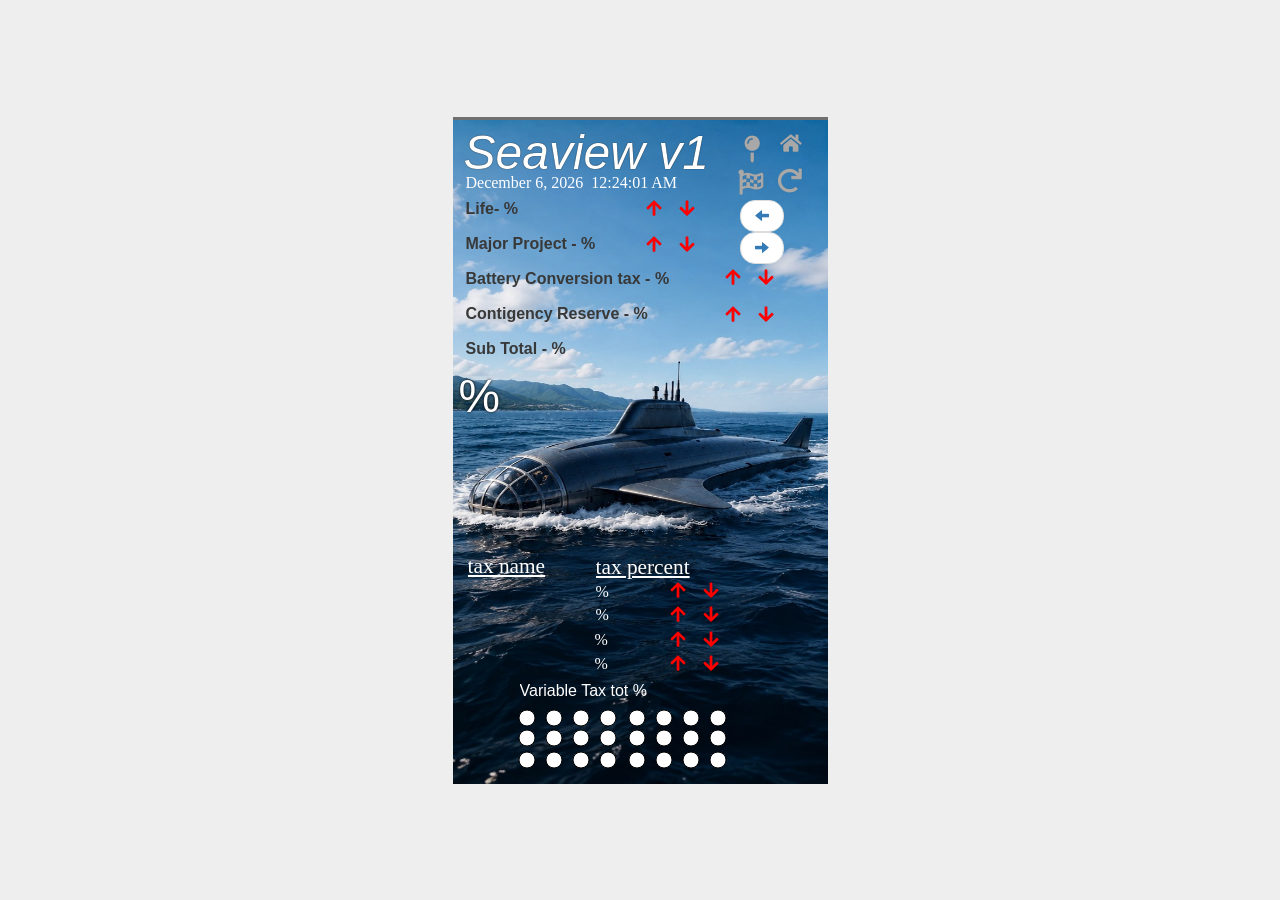
==== commit 5f9c7eb7: "Add files via upload" ====
--- a/index.html
+++ b/index.html
@@ -12,7 +12,7 @@
 <meta name="apple-mobile-web-app-capable" content="yes" />
 <meta name="apple-mobile-web-app-title" content="Untitled Application" />
 <meta name="generator" content="VisualNEO Web (24.05.22)" />
-<meta name="date" content="2026-08-30 18:30" />
+<meta name="date" content="2026-08-30 18:35" />
 <meta name="version" content="1.0" />
 <meta name="copyright" content="Copyright 2026 Author name" />
 <link rel="apple-touch-icon" href="img/default-icon.png" />
--- a/css/style.css
+++ b/css/style.css
@@ -102,7 +102,7 @@
 #SVGicon28 {position:absolute;left:282px;top:52px;width:31px;height:26px;margin:0;stroke:black;stroke-width:1px;fill:#A8A8A8}
 #Pager2 {position:absolute;left:277px;top:83px;width:64px;height:71px;margin:0;}
 #NewLanding1 {position:relative;width:100%;height:100%;overflow:auto;;background-color:#707070}
-#Image5 {position:absolute;left:-1px;top:-1px;width:378px;height:613px;margin:0;}
+#Image5 {position:absolute;left:-2px;top:-4px;width:378px;height:613px;margin:0;}
 #SVGicon29 {position:absolute;left:322px;top:16px;width:29px;height:20px;margin:0;stroke:black;stroke-width:1px;fill:#A8A8A8}
 #SVGicon29:hover {fill:lime}
 #SVGicon36 {position:absolute;left:322px;top:51px;width:29px;height:25px;margin:0;stroke:black;stroke-width:1px;fill:#A8A8A8}
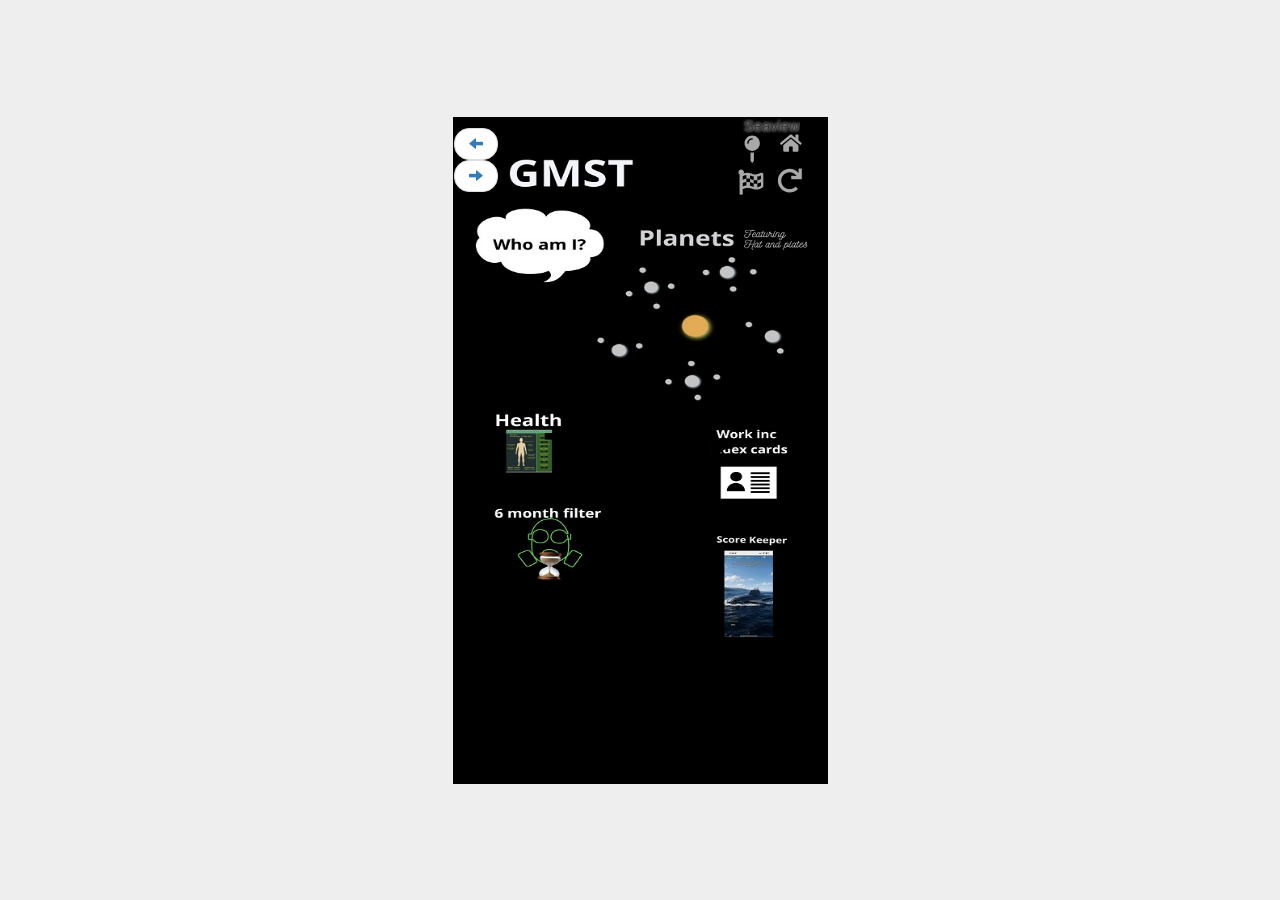
==== commit 82c470bc: "Add files via upload" ====
--- a/index.html
+++ b/index.html
@@ -12,7 +12,7 @@
 <meta name="apple-mobile-web-app-capable" content="yes" />
 <meta name="apple-mobile-web-app-title" content="Untitled Application" />
 <meta name="generator" content="VisualNEO Web (24.05.22)" />
-<meta name="date" content="2026-08-30 18:35" />
+<meta name="date" content="2026-08-30 21:20" />
 <meta name="version" content="1.0" />
 <meta name="copyright" content="Copyright 2026 Author name" />
 <link rel="apple-touch-icon" href="img/default-icon.png" />
@@ -24,6 +24,48 @@
 </head>
 <body class="neobody" id="ng-app" ng-app="NeoApp" ng-cloak>
 <div ng-controller="NeoApp_CoreCtrl" ng-view ng-cloak id="ng-view" class="app-viewport[NAB._pageEffect]"></div>
+<script type="text/ng-template" id="NewLanding1">
+<div class="neopage" id="NewLanding1">
+<img id="Image5" alt="" ng-src="img/20260830_163909296_iOS.jpg" class="[NAB.Image5_effect]" ng-style="NAB.Image5_style" ng-hide="NAB.Image5_hidden" ng-disabled="NAB.Image5_disabled" ng-click="Image5_click()">
+<svg id="SVGicon29" viewBox="-10 -10 525 525" preserveAspectRatio="xMidYMid meet"  class="[NAB.SVGicon29_effect]" ng-style="NAB.SVGicon29_style" ng-hide="NAB.SVGicon29_hidden" ng-disabled="NAB.SVGicon29_disabled" ng-click="SVGicon29_click()"><path d="M488 312.7V456c0 13.3-10.7 24-24 24H348c-6.6 0-12-5.4-12-12V356c0-6.6-5.4-12-12-12h-72c-6.6 0-12 5.4-12 12v112c0 6.6-5.4 12-12 12H112c-13.3 0-24-10.7-24-24V312.7c0-3.6 1.6-7 4.4-9.3l188-154.8c4.4-3.6 10.8-3.6 15.3 0l188 154.8c2.7 2.3 4.3 5.7 4.3 9.3zm83.6-60.9L488 182.9V44.4c0-6.6-5.4-12-12-12h-56c-6.6 0-12 5.4-12 12V117l-89.5-73.7c-17.7-14.6-43.3-14.6-61 0L4.4 251.8c-5.1 4.2-5.8 11.8-1.6 16.9l25.5 31c4.2 5.1 11.8 5.8 16.9 1.6l235.2-193.7c4.4-3.6 10.8-3.6 15.3 0l235.2 193.7c5.1 4.2 12.7 3.5 16.9-1.6l25.5-31c4.2-5.2 3.4-12.7-1.7-16.9z"/></svg>
+<svg id="SVGicon36" viewBox="-10 -10 525 525" preserveAspectRatio="xMidYMid meet"  class="[NAB.SVGicon36_effect]" ng-style="NAB.SVGicon36_style" ng-hide="NAB.SVGicon36_hidden" ng-disabled="NAB.SVGicon36_disabled" ng-click="SVGicon36_click()"><path d="M500.333 0h-47.411c-6.853 0-12.314 5.729-11.986 12.574l3.966 82.759C399.416 41.899 331.672 8 256.001 8 119.34 8 7.899 119.526 8 256.187 8.101 393.068 119.096 504 256 504c63.926 0 122.202-24.187 166.178-63.908 5.113-4.618 5.354-12.561.482-17.433l-33.971-33.971c-4.466-4.466-11.64-4.717-16.38-.543C341.308 415.448 300.606 432 256 432c-97.267 0-176-78.716-176-176 0-97.267 78.716-176 176-176 60.892 0 114.506 30.858 146.099 77.8l-101.525-4.865c-6.845-.328-12.574 5.133-12.574 11.986v47.411c0 6.627 5.373 12 12 12h200.333c6.627 0 12-5.373 12-12V12c0-6.627-5.373-12-12-12z"/></svg>
+<svg id="SVGicon37" viewBox="-10 -10 525 525" preserveAspectRatio="xMidYMid meet"  class="[NAB.SVGicon37_effect]" ng-style="NAB.SVGicon37_style" ng-hide="NAB.SVGicon37_hidden" ng-disabled="NAB.SVGicon37_disabled" ng-click="SVGicon37_click()"><path d="M112 316.94v156.69l22.02 33.02c4.75 7.12 15.22 7.12 19.97 0L176 473.63V316.94c-10.39 1.92-21.06 3.06-32 3.06s-21.61-1.14-32-3.06zM144 0C64.47 0 0 64.47 0 144s64.47 144 144 144 144-64.47 144-144S223.53 0 144 0zm0 76c-37.5 0-68 30.5-68 68 0 6.62-5.38 12-12 12s-12-5.38-12-12c0-50.73 41.28-92 92-92 6.62 0 12 5.38 12 12s-5.38 12-12 12z"/></svg>
+<input id="NumericInput16" type="number" class="form-control [NAB.NumericInput16_effect]" ng-style="NAB.NumericInput16_style" ng-hide="NAB.NumericInput16_hidden" ng-disabled="NAB.NumericInput16_disabled" ng-model="$root.tax03b" ng-change="NumericInput16_change()" onkeypress="return inputNum(this,event)" onpaste="return pasteNum()">
+<svg id="SVGicon48" viewBox="-10 -10 525 525" preserveAspectRatio="xMidYMid meet"  class="[NAB.SVGicon48_effect]" ng-style="NAB.SVGicon48_style" ng-hide="NAB.SVGicon48_hidden" ng-disabled="NAB.SVGicon48_disabled" ng-click="SVGicon48_click()"><path d="M466.515 66.928C487.731 57.074 512 72.551 512 95.944v243.1c0 10.526-5.161 20.407-13.843 26.358-35.837 24.564-74.335 40.858-122.505 40.858-67.373 0-111.63-34.783-165.217-34.783-50.853 0-86.124 10.058-114.435 22.122V488c0 13.255-10.745 24-24 24H56c-13.255 0-24-10.745-24-24V101.945C17.497 91.825 8 75.026 8 56 8 24.296 34.345-1.254 66.338.048c28.468 1.158 51.779 23.968 53.551 52.404.52 8.342-.81 16.31-3.586 23.562C137.039 68.384 159.393 64 184.348 64c67.373 0 111.63 34.783 165.217 34.783 40.496 0 82.612-15.906 116.95-31.855zM96 134.63v70.49c29-10.67 51.18-17.83 73.6-20.91v-71.57c-23.5 2.17-40.44 9.79-73.6 21.99zm220.8 9.19c-26.417-4.672-49.886-13.979-73.6-21.34v67.42c24.175 6.706 47.566 16.444 73.6 22.31v-68.39zm-147.2 40.39v70.04c32.796-2.978 53.91-.635 73.6 3.8V189.9c-25.247-7.035-46.581-9.423-73.6-5.69zm73.6 142.23c26.338 4.652 49.732 13.927 73.6 21.34v-67.41c-24.277-6.746-47.54-16.45-73.6-22.32v68.39zM96 342.1c23.62-8.39 47.79-13.84 73.6-16.56v-71.29c-26.11 2.35-47.36 8.04-73.6 17.36v70.49zm368-221.6c-21.3 8.85-46.59 17.64-73.6 22.47v71.91c27.31-4.36 50.03-14.1 73.6-23.89V120.5zm0 209.96v-70.49c-22.19 14.2-48.78 22.61-73.6 26.02v71.58c25.07-2.38 48.49-11.04 73.6-27.11zM316.8 212.21v68.16c25.664 7.134 46.616 9.342 73.6 5.62v-71.11c-25.999 4.187-49.943 2.676-73.6-2.67z"/></svg>
+<h1 id="Headline140" class="[NAB.Headline140_effect]" ng-style="NAB.Headline140_style" ng-hide="NAB.Headline140_hidden" ng-disabled="NAB.Headline140_disabled" ng-click="Headline140_click()">Seaview</h1>
+<ul id="Pager1" class="pager [NAB.Pager1_effect]" ng-style="NAB.Pager1_style" ng-hide="NAB.Pager1_hidden" ng-disabled="NAB.Pager1_disabled"><li ng-click="Pager1_prevclick()"><a href=""><span class="glyphicon glyphicon-arrow-left"></span></a></li><li ng-click="Pager1_nextclick()"><a href=""><span class="glyphicon glyphicon-arrow-right"></span></a></li></ul>
+</div>
+</script>
+<script type="text/ng-template" id="GMST2">
+<div class="neopage" id="GMST2">
+<svg id="SVGicon30" viewBox="-10 -10 525 525" preserveAspectRatio="xMidYMid meet"  class="[NAB.SVGicon30_effect]" ng-style="NAB.SVGicon30_style" ng-hide="NAB.SVGicon30_hidden" ng-disabled="NAB.SVGicon30_disabled" ng-click="SVGicon30_click()"><path d="M488 312.7V456c0 13.3-10.7 24-24 24H348c-6.6 0-12-5.4-12-12V356c0-6.6-5.4-12-12-12h-72c-6.6 0-12 5.4-12 12v112c0 6.6-5.4 12-12 12H112c-13.3 0-24-10.7-24-24V312.7c0-3.6 1.6-7 4.4-9.3l188-154.8c4.4-3.6 10.8-3.6 15.3 0l188 154.8c2.7 2.3 4.3 5.7 4.3 9.3zm83.6-60.9L488 182.9V44.4c0-6.6-5.4-12-12-12h-56c-6.6 0-12 5.4-12 12V117l-89.5-73.7c-17.7-14.6-43.3-14.6-61 0L4.4 251.8c-5.1 4.2-5.8 11.8-1.6 16.9l25.5 31c4.2 5.1 11.8 5.8 16.9 1.6l235.2-193.7c4.4-3.6 10.8-3.6 15.3 0l235.2 193.7c5.1 4.2 12.7 3.5 16.9-1.6l25.5-31c4.2-5.2 3.4-12.7-1.7-16.9z"/></svg>
+<svg id="SVGicon31" viewBox="-10 -10 525 525" preserveAspectRatio="xMidYMid meet"  class="[NAB.SVGicon31_effect]" ng-style="NAB.SVGicon31_style" ng-hide="NAB.SVGicon31_hidden" ng-disabled="NAB.SVGicon31_disabled" ng-click="SVGicon31_click()"><path d="M500.333 0h-47.411c-6.853 0-12.314 5.729-11.986 12.574l3.966 82.759C399.416 41.899 331.672 8 256.001 8 119.34 8 7.899 119.526 8 256.187 8.101 393.068 119.096 504 256 504c63.926 0 122.202-24.187 166.178-63.908 5.113-4.618 5.354-12.561.482-17.433l-33.971-33.971c-4.466-4.466-11.64-4.717-16.38-.543C341.308 415.448 300.606 432 256 432c-97.267 0-176-78.716-176-176 0-97.267 78.716-176 176-176 60.892 0 114.506 30.858 146.099 77.8l-101.525-4.865c-6.845-.328-12.574 5.133-12.574 11.986v47.411c0 6.627 5.373 12 12 12h200.333c6.627 0 12-5.373 12-12V12c0-6.627-5.373-12-12-12z"/></svg>
+<svg id="SVGicon32" viewBox="-10 -10 525 525" preserveAspectRatio="xMidYMid meet"  class="[NAB.SVGicon32_effect]" ng-style="NAB.SVGicon32_style" ng-hide="NAB.SVGicon32_hidden" ng-disabled="NAB.SVGicon32_disabled" ng-click="SVGicon32_click()"><path d="M112 316.94v156.69l22.02 33.02c4.75 7.12 15.22 7.12 19.97 0L176 473.63V316.94c-10.39 1.92-21.06 3.06-32 3.06s-21.61-1.14-32-3.06zM144 0C64.47 0 0 64.47 0 144s64.47 144 144 144 144-64.47 144-144S223.53 0 144 0zm0 76c-37.5 0-68 30.5-68 68 0 6.62-5.38 12-12 12s-12-5.38-12-12c0-50.73 41.28-92 92-92 6.62 0 12 5.38 12 12s-5.38 12-12 12z"/></svg>
+<input id="NumericInput9" type="number" class="form-control [NAB.NumericInput9_effect]" ng-style="NAB.NumericInput9_style" ng-hide="NAB.NumericInput9_hidden" ng-disabled="NAB.NumericInput9_disabled" ng-model="$root.tax03b" ng-change="NumericInput9_change()" onkeypress="return inputNum(this,event)" onpaste="return pasteNum()">
+<svg id="SVGicon33" viewBox="-10 -10 525 525" preserveAspectRatio="xMidYMid meet"  class="[NAB.SVGicon33_effect]" ng-style="NAB.SVGicon33_style" ng-hide="NAB.SVGicon33_hidden" ng-disabled="NAB.SVGicon33_disabled" ng-click="SVGicon33_click()"><path d="M466.515 66.928C487.731 57.074 512 72.551 512 95.944v243.1c0 10.526-5.161 20.407-13.843 26.358-35.837 24.564-74.335 40.858-122.505 40.858-67.373 0-111.63-34.783-165.217-34.783-50.853 0-86.124 10.058-114.435 22.122V488c0 13.255-10.745 24-24 24H56c-13.255 0-24-10.745-24-24V101.945C17.497 91.825 8 75.026 8 56 8 24.296 34.345-1.254 66.338.048c28.468 1.158 51.779 23.968 53.551 52.404.52 8.342-.81 16.31-3.586 23.562C137.039 68.384 159.393 64 184.348 64c67.373 0 111.63 34.783 165.217 34.783 40.496 0 82.612-15.906 116.95-31.855zM96 134.63v70.49c29-10.67 51.18-17.83 73.6-20.91v-71.57c-23.5 2.17-40.44 9.79-73.6 21.99zm220.8 9.19c-26.417-4.672-49.886-13.979-73.6-21.34v67.42c24.175 6.706 47.566 16.444 73.6 22.31v-68.39zm-147.2 40.39v70.04c32.796-2.978 53.91-.635 73.6 3.8V189.9c-25.247-7.035-46.581-9.423-73.6-5.69zm73.6 142.23c26.338 4.652 49.732 13.927 73.6 21.34v-67.41c-24.277-6.746-47.54-16.45-73.6-22.32v68.39zM96 342.1c23.62-8.39 47.79-13.84 73.6-16.56v-71.29c-26.11 2.35-47.36 8.04-73.6 17.36v70.49zm368-221.6c-21.3 8.85-46.59 17.64-73.6 22.47v71.91c27.31-4.36 50.03-14.1 73.6-23.89V120.5zm0 209.96v-70.49c-22.19 14.2-48.78 22.61-73.6 26.02v71.58c25.07-2.38 48.49-11.04 73.6-27.11zM316.8 212.21v68.16c25.664 7.134 46.616 9.342 73.6 5.62v-71.11c-25.999 4.187-49.943 2.676-73.6-2.67z"/></svg>
+<h1 id="Headline127" class="[NAB.Headline127_effect]" ng-style="NAB.Headline127_style" ng-hide="NAB.Headline127_hidden" ng-disabled="NAB.Headline127_disabled" ng-click="Headline127_click()">Seaview</h1>
+<textarea id="TextArea36" class="form-control [NAB.TextArea36_effect]" ng-style="NAB.TextArea36_style" ng-hide="NAB.TextArea36_hidden" ng-disabled="NAB.TextArea36_disabled" ng-model="$root.gmsta" ng-change="TextArea36_change()"></textarea>
+<textarea id="TextArea37" class="form-control [NAB.TextArea37_effect]" ng-style="NAB.TextArea37_style" ng-hide="NAB.TextArea37_hidden" ng-disabled="NAB.TextArea37_disabled" ng-model="$root.gmstb" ng-change="TextArea37_change()"></textarea>
+<textarea id="TextArea38" class="form-control [NAB.TextArea38_effect]" ng-style="NAB.TextArea38_style" ng-hide="NAB.TextArea38_hidden" ng-disabled="NAB.TextArea38_disabled" ng-model="$root.gmstc" ng-change="TextArea38_change()"></textarea>
+<ul id="Pager5" class="pager [NAB.Pager5_effect]" ng-style="NAB.Pager5_style" ng-hide="NAB.Pager5_hidden" ng-disabled="NAB.Pager5_disabled"><li ng-click="Pager5_prevclick()"><a href=""><span class="glyphicon glyphicon-arrow-left"></span></a></li><li ng-click="Pager5_nextclick()"><a href=""><span class="glyphicon glyphicon-arrow-right"></span></a></li></ul>
+<textarea id="TextArea39" class="form-control [NAB.TextArea39_effect]" ng-style="NAB.TextArea39_style" ng-hide="NAB.TextArea39_hidden" ng-disabled="NAB.TextArea39_disabled" ng-model="$root.gmstd" ng-change="TextArea39_change()"></textarea>
+<textarea id="TextArea40" class="form-control [NAB.TextArea40_effect]" ng-style="NAB.TextArea40_style" ng-hide="NAB.TextArea40_hidden" ng-disabled="NAB.TextArea40_disabled" ng-model="$root.gmste" ng-change="TextArea40_change()"></textarea>
+<textarea id="TextArea41" class="form-control [NAB.TextArea41_effect]" ng-style="NAB.TextArea41_style" ng-hide="NAB.TextArea41_hidden" ng-disabled="NAB.TextArea41_disabled" ng-model="$root.gmstf" ng-change="TextArea41_change()"></textarea>
+<textarea id="TextArea42" class="form-control [NAB.TextArea42_effect]" ng-style="NAB.TextArea42_style" ng-hide="NAB.TextArea42_hidden" ng-disabled="NAB.TextArea42_disabled" ng-model="$root.gmstg" ng-change="TextArea42_change()"></textarea>
+<textarea id="TextArea43" class="form-control [NAB.TextArea43_effect]" ng-style="NAB.TextArea43_style" ng-hide="NAB.TextArea43_hidden" ng-disabled="NAB.TextArea43_disabled" ng-model="$root.gmsth" ng-change="TextArea43_change()"></textarea>
+<h1 id="Headline128" class="[NAB.Headline128_effect]" ng-style="NAB.Headline128_style" ng-hide="NAB.Headline128_hidden" ng-disabled="NAB.Headline128_disabled" ng-click="Headline128_click()">GMST</h1>
+<button id="PushButton41" type="button"  class="btn btn-default [NAB.PushButton41_effect]" ng-style="NAB.PushButton41_style" ng-hide="NAB.PushButton41_hidden" ng-disabled="NAB.PushButton41_disabled" ng-click="PushButton41_click()"><br></button>
+<textarea id="TextArea33" class="form-control [NAB.TextArea33_effect]" ng-style="NAB.TextArea33_style" ng-hide="NAB.TextArea33_hidden" ng-disabled="NAB.TextArea33_disabled" ng-model="$root.gmstaa" ng-change="TextArea33_change()"></textarea>
+<textarea id="TextArea34" class="form-control [NAB.TextArea34_effect]" ng-style="NAB.TextArea34_style" ng-hide="NAB.TextArea34_hidden" ng-disabled="NAB.TextArea34_disabled" ng-model="$root.gmstaa" ng-change="TextArea34_change()"></textarea>
+<textarea id="TextArea35" class="form-control [NAB.TextArea35_effect]" ng-style="NAB.TextArea35_style" ng-hide="NAB.TextArea35_hidden" ng-disabled="NAB.TextArea35_disabled" ng-model="$root.gmstbb" ng-change="TextArea35_change()"></textarea>
+<textarea id="TextArea44" class="form-control [NAB.TextArea44_effect]" ng-style="NAB.TextArea44_style" ng-hide="NAB.TextArea44_hidden" ng-disabled="NAB.TextArea44_disabled" ng-model="$root.gmstcc" ng-change="TextArea44_change()"></textarea>
+<textarea id="TextArea45" class="form-control [NAB.TextArea45_effect]" ng-style="NAB.TextArea45_style" ng-hide="NAB.TextArea45_hidden" ng-disabled="NAB.TextArea45_disabled" ng-model="$root.gmstdd" ng-change="TextArea45_change()"></textarea>
+<textarea id="TextArea46" class="form-control [NAB.TextArea46_effect]" ng-style="NAB.TextArea46_style" ng-hide="NAB.TextArea46_hidden" ng-disabled="NAB.TextArea46_disabled" ng-model="$root.gmstee" ng-change="TextArea46_change()"></textarea>
+<textarea id="TextArea47" class="form-control [NAB.TextArea47_effect]" ng-style="NAB.TextArea47_style" ng-hide="NAB.TextArea47_hidden" ng-disabled="NAB.TextArea47_disabled" ng-model="$root.gmstff" ng-change="TextArea47_change()"></textarea>
+<textarea id="TextArea48" class="form-control [NAB.TextArea48_effect]" ng-style="NAB.TextArea48_style" ng-hide="NAB.TextArea48_hidden" ng-disabled="NAB.TextArea48_disabled" ng-model="$root.gmstgg" ng-change="TextArea48_change()"></textarea>
+<textarea id="TextArea49" class="form-control [NAB.TextArea49_effect]" ng-style="NAB.TextArea49_style" ng-hide="NAB.TextArea49_hidden" ng-disabled="NAB.TextArea49_disabled" ng-model="$root.gmsthh" ng-change="TextArea49_change()"></textarea>
+</div>
+</script>
 <script type="text/ng-template" id="Seaview">
 <div class="neopage" id="Seaview">
 <img id="Image1" alt="" ng-src="img/seaviewjpgmed.jpg" class="[NAB.Image1_effect]" ng-style="NAB.Image1_style" ng-hide="NAB.Image1_hidden" ng-disabled="NAB.Image1_disabled">
@@ -103,45 +145,6 @@
 <svg id="Ellipse100" class="[NAB.Ellipse100_effect]" ng-style="NAB.Ellipse100_style" ng-hide="NAB.Ellipse100_hidden" ng-disabled="NAB.Ellipse100_disabled"><ellipse cx="50%" cy="50%" rx="50%" ry="50%" /></svg>
 <svg id="SVGicon28" viewBox="-10 -10 525 525" preserveAspectRatio="xMidYMid meet"  class="[NAB.SVGicon28_effect]" ng-style="NAB.SVGicon28_style" ng-hide="NAB.SVGicon28_hidden" ng-disabled="NAB.SVGicon28_disabled" ng-click="SVGicon28_click()"><path d="M466.515 66.928C487.731 57.074 512 72.551 512 95.944v243.1c0 10.526-5.161 20.407-13.843 26.358-35.837 24.564-74.335 40.858-122.505 40.858-67.373 0-111.63-34.783-165.217-34.783-50.853 0-86.124 10.058-114.435 22.122V488c0 13.255-10.745 24-24 24H56c-13.255 0-24-10.745-24-24V101.945C17.497 91.825 8 75.026 8 56 8 24.296 34.345-1.254 66.338.048c28.468 1.158 51.779 23.968 53.551 52.404.52 8.342-.81 16.31-3.586 23.562C137.039 68.384 159.393 64 184.348 64c67.373 0 111.63 34.783 165.217 34.783 40.496 0 82.612-15.906 116.95-31.855zM96 134.63v70.49c29-10.67 51.18-17.83 73.6-20.91v-71.57c-23.5 2.17-40.44 9.79-73.6 21.99zm220.8 9.19c-26.417-4.672-49.886-13.979-73.6-21.34v67.42c24.175 6.706 47.566 16.444 73.6 22.31v-68.39zm-147.2 40.39v70.04c32.796-2.978 53.91-.635 73.6 3.8V189.9c-25.247-7.035-46.581-9.423-73.6-5.69zm73.6 142.23c26.338 4.652 49.732 13.927 73.6 21.34v-67.41c-24.277-6.746-47.54-16.45-73.6-22.32v68.39zM96 342.1c23.62-8.39 47.79-13.84 73.6-16.56v-71.29c-26.11 2.35-47.36 8.04-73.6 17.36v70.49zm368-221.6c-21.3 8.85-46.59 17.64-73.6 22.47v71.91c27.31-4.36 50.03-14.1 73.6-23.89V120.5zm0 209.96v-70.49c-22.19 14.2-48.78 22.61-73.6 26.02v71.58c25.07-2.38 48.49-11.04 73.6-27.11zM316.8 212.21v68.16c25.664 7.134 46.616 9.342 73.6 5.62v-71.11c-25.999 4.187-49.943 2.676-73.6-2.67z"/></svg>
 <ul id="Pager2" class="pager [NAB.Pager2_effect]" ng-style="NAB.Pager2_style" ng-hide="NAB.Pager2_hidden" ng-disabled="NAB.Pager2_disabled"><li ng-click="Pager2_prevclick()"><a href=""><span class="glyphicon glyphicon-arrow-left"></span></a></li><li ng-click="Pager2_nextclick()"><a href=""><span class="glyphicon glyphicon-arrow-right"></span></a></li></ul>
-</div>
-</script>
-<script type="text/ng-template" id="NewLanding1">
-<div class="neopage" id="NewLanding1">
-<img id="Image5" alt="" ng-src="img/20260830_163909296_iOS.jpg" class="[NAB.Image5_effect]" ng-style="NAB.Image5_style" ng-hide="NAB.Image5_hidden" ng-disabled="NAB.Image5_disabled">
-<svg id="SVGicon29" viewBox="-10 -10 525 525" preserveAspectRatio="xMidYMid meet"  class="[NAB.SVGicon29_effect]" ng-style="NAB.SVGicon29_style" ng-hide="NAB.SVGicon29_hidden" ng-disabled="NAB.SVGicon29_disabled" ng-click="SVGicon29_click()"><path d="M488 312.7V456c0 13.3-10.7 24-24 24H348c-6.6 0-12-5.4-12-12V356c0-6.6-5.4-12-12-12h-72c-6.6 0-12 5.4-12 12v112c0 6.6-5.4 12-12 12H112c-13.3 0-24-10.7-24-24V312.7c0-3.6 1.6-7 4.4-9.3l188-154.8c4.4-3.6 10.8-3.6 15.3 0l188 154.8c2.7 2.3 4.3 5.7 4.3 9.3zm83.6-60.9L488 182.9V44.4c0-6.6-5.4-12-12-12h-56c-6.6 0-12 5.4-12 12V117l-89.5-73.7c-17.7-14.6-43.3-14.6-61 0L4.4 251.8c-5.1 4.2-5.8 11.8-1.6 16.9l25.5 31c4.2 5.1 11.8 5.8 16.9 1.6l235.2-193.7c4.4-3.6 10.8-3.6 15.3 0l235.2 193.7c5.1 4.2 12.7 3.5 16.9-1.6l25.5-31c4.2-5.2 3.4-12.7-1.7-16.9z"/></svg>
-<svg id="SVGicon36" viewBox="-10 -10 525 525" preserveAspectRatio="xMidYMid meet"  class="[NAB.SVGicon36_effect]" ng-style="NAB.SVGicon36_style" ng-hide="NAB.SVGicon36_hidden" ng-disabled="NAB.SVGicon36_disabled" ng-click="SVGicon36_click()"><path d="M500.333 0h-47.411c-6.853 0-12.314 5.729-11.986 12.574l3.966 82.759C399.416 41.899 331.672 8 256.001 8 119.34 8 7.899 119.526 8 256.187 8.101 393.068 119.096 504 256 504c63.926 0 122.202-24.187 166.178-63.908 5.113-4.618 5.354-12.561.482-17.433l-33.971-33.971c-4.466-4.466-11.64-4.717-16.38-.543C341.308 415.448 300.606 432 256 432c-97.267 0-176-78.716-176-176 0-97.267 78.716-176 176-176 60.892 0 114.506 30.858 146.099 77.8l-101.525-4.865c-6.845-.328-12.574 5.133-12.574 11.986v47.411c0 6.627 5.373 12 12 12h200.333c6.627 0 12-5.373 12-12V12c0-6.627-5.373-12-12-12z"/></svg>
-<svg id="SVGicon37" viewBox="-10 -10 525 525" preserveAspectRatio="xMidYMid meet"  class="[NAB.SVGicon37_effect]" ng-style="NAB.SVGicon37_style" ng-hide="NAB.SVGicon37_hidden" ng-disabled="NAB.SVGicon37_disabled" ng-click="SVGicon37_click()"><path d="M112 316.94v156.69l22.02 33.02c4.75 7.12 15.22 7.12 19.97 0L176 473.63V316.94c-10.39 1.92-21.06 3.06-32 3.06s-21.61-1.14-32-3.06zM144 0C64.47 0 0 64.47 0 144s64.47 144 144 144 144-64.47 144-144S223.53 0 144 0zm0 76c-37.5 0-68 30.5-68 68 0 6.62-5.38 12-12 12s-12-5.38-12-12c0-50.73 41.28-92 92-92 6.62 0 12 5.38 12 12s-5.38 12-12 12z"/></svg>
-<input id="NumericInput16" type="number" class="form-control [NAB.NumericInput16_effect]" ng-style="NAB.NumericInput16_style" ng-hide="NAB.NumericInput16_hidden" ng-disabled="NAB.NumericInput16_disabled" ng-model="$root.tax03b" ng-change="NumericInput16_change()" onkeypress="return inputNum(this,event)" onpaste="return pasteNum()">
-<svg id="Ellipse101" class="[NAB.Ellipse101_effect]" ng-style="NAB.Ellipse101_style" ng-hide="NAB.Ellipse101_hidden" ng-disabled="NAB.Ellipse101_disabled"><ellipse cx="50%" cy="50%" rx="50%" ry="50%" /></svg>
-<svg id="Ellipse102" class="[NAB.Ellipse102_effect]" ng-style="NAB.Ellipse102_style" ng-hide="NAB.Ellipse102_hidden" ng-disabled="NAB.Ellipse102_disabled"><ellipse cx="50%" cy="50%" rx="50%" ry="50%" /></svg>
-<svg id="Ellipse103" class="[NAB.Ellipse103_effect]" ng-style="NAB.Ellipse103_style" ng-hide="NAB.Ellipse103_hidden" ng-disabled="NAB.Ellipse103_disabled"><ellipse cx="50%" cy="50%" rx="50%" ry="50%" /></svg>
-<svg id="Ellipse104" class="[NAB.Ellipse104_effect]" ng-style="NAB.Ellipse104_style" ng-hide="NAB.Ellipse104_hidden" ng-disabled="NAB.Ellipse104_disabled"><ellipse cx="50%" cy="50%" rx="50%" ry="50%" /></svg>
-<svg id="Ellipse105" class="[NAB.Ellipse105_effect]" ng-style="NAB.Ellipse105_style" ng-hide="NAB.Ellipse105_hidden" ng-disabled="NAB.Ellipse105_disabled"><ellipse cx="50%" cy="50%" rx="50%" ry="50%" /></svg>
-<svg id="Ellipse106" class="[NAB.Ellipse106_effect]" ng-style="NAB.Ellipse106_style" ng-hide="NAB.Ellipse106_hidden" ng-disabled="NAB.Ellipse106_disabled"><ellipse cx="50%" cy="50%" rx="50%" ry="50%" /></svg>
-<svg id="Ellipse107" class="[NAB.Ellipse107_effect]" ng-style="NAB.Ellipse107_style" ng-hide="NAB.Ellipse107_hidden" ng-disabled="NAB.Ellipse107_disabled"><ellipse cx="50%" cy="50%" rx="50%" ry="50%" /></svg>
-<svg id="Ellipse108" class="[NAB.Ellipse108_effect]" ng-style="NAB.Ellipse108_style" ng-hide="NAB.Ellipse108_hidden" ng-disabled="NAB.Ellipse108_disabled"><ellipse cx="50%" cy="50%" rx="50%" ry="50%" /></svg>
-<svg id="Ellipse109" class="[NAB.Ellipse109_effect]" ng-style="NAB.Ellipse109_style" ng-hide="NAB.Ellipse109_hidden" ng-disabled="NAB.Ellipse109_disabled"><ellipse cx="50%" cy="50%" rx="50%" ry="50%" /></svg>
-<svg id="Ellipse110" class="[NAB.Ellipse110_effect]" ng-style="NAB.Ellipse110_style" ng-hide="NAB.Ellipse110_hidden" ng-disabled="NAB.Ellipse110_disabled"><ellipse cx="50%" cy="50%" rx="50%" ry="50%" /></svg>
-<svg id="Ellipse111" class="[NAB.Ellipse111_effect]" ng-style="NAB.Ellipse111_style" ng-hide="NAB.Ellipse111_hidden" ng-disabled="NAB.Ellipse111_disabled"><ellipse cx="50%" cy="50%" rx="50%" ry="50%" /></svg>
-<svg id="Ellipse112" class="[NAB.Ellipse112_effect]" ng-style="NAB.Ellipse112_style" ng-hide="NAB.Ellipse112_hidden" ng-disabled="NAB.Ellipse112_disabled"><ellipse cx="50%" cy="50%" rx="50%" ry="50%" /></svg>
-<svg id="Ellipse113" class="[NAB.Ellipse113_effect]" ng-style="NAB.Ellipse113_style" ng-hide="NAB.Ellipse113_hidden" ng-disabled="NAB.Ellipse113_disabled"><ellipse cx="50%" cy="50%" rx="50%" ry="50%" /></svg>
-<svg id="Ellipse114" class="[NAB.Ellipse114_effect]" ng-style="NAB.Ellipse114_style" ng-hide="NAB.Ellipse114_hidden" ng-disabled="NAB.Ellipse114_disabled"><ellipse cx="50%" cy="50%" rx="50%" ry="50%" /></svg>
-<svg id="Ellipse115" class="[NAB.Ellipse115_effect]" ng-style="NAB.Ellipse115_style" ng-hide="NAB.Ellipse115_hidden" ng-disabled="NAB.Ellipse115_disabled"><ellipse cx="50%" cy="50%" rx="50%" ry="50%" /></svg>
-<svg id="Ellipse116" class="[NAB.Ellipse116_effect]" ng-style="NAB.Ellipse116_style" ng-hide="NAB.Ellipse116_hidden" ng-disabled="NAB.Ellipse116_disabled"><ellipse cx="50%" cy="50%" rx="50%" ry="50%" /></svg>
-<svg id="Ellipse117" class="[NAB.Ellipse117_effect]" ng-style="NAB.Ellipse117_style" ng-hide="NAB.Ellipse117_hidden" ng-disabled="NAB.Ellipse117_disabled"><ellipse cx="50%" cy="50%" rx="50%" ry="50%" /></svg>
-<svg id="Ellipse118" class="[NAB.Ellipse118_effect]" ng-style="NAB.Ellipse118_style" ng-hide="NAB.Ellipse118_hidden" ng-disabled="NAB.Ellipse118_disabled"><ellipse cx="50%" cy="50%" rx="50%" ry="50%" /></svg>
-<svg id="Ellipse119" class="[NAB.Ellipse119_effect]" ng-style="NAB.Ellipse119_style" ng-hide="NAB.Ellipse119_hidden" ng-disabled="NAB.Ellipse119_disabled"><ellipse cx="50%" cy="50%" rx="50%" ry="50%" /></svg>
-<svg id="Ellipse120" class="[NAB.Ellipse120_effect]" ng-style="NAB.Ellipse120_style" ng-hide="NAB.Ellipse120_hidden" ng-disabled="NAB.Ellipse120_disabled"><ellipse cx="50%" cy="50%" rx="50%" ry="50%" /></svg>
-<svg id="Ellipse121" class="[NAB.Ellipse121_effect]" ng-style="NAB.Ellipse121_style" ng-hide="NAB.Ellipse121_hidden" ng-disabled="NAB.Ellipse121_disabled"><ellipse cx="50%" cy="50%" rx="50%" ry="50%" /></svg>
-<svg id="Ellipse122" class="[NAB.Ellipse122_effect]" ng-style="NAB.Ellipse122_style" ng-hide="NAB.Ellipse122_hidden" ng-disabled="NAB.Ellipse122_disabled"><ellipse cx="50%" cy="50%" rx="50%" ry="50%" /></svg>
-<svg id="Ellipse123" class="[NAB.Ellipse123_effect]" ng-style="NAB.Ellipse123_style" ng-hide="NAB.Ellipse123_hidden" ng-disabled="NAB.Ellipse123_disabled"><ellipse cx="50%" cy="50%" rx="50%" ry="50%" /></svg>
-<svg id="Ellipse124" class="[NAB.Ellipse124_effect]" ng-style="NAB.Ellipse124_style" ng-hide="NAB.Ellipse124_hidden" ng-disabled="NAB.Ellipse124_disabled"><ellipse cx="50%" cy="50%" rx="50%" ry="50%" /></svg>
-<svg id="SVGicon48" viewBox="-10 -10 525 525" preserveAspectRatio="xMidYMid meet"  class="[NAB.SVGicon48_effect]" ng-style="NAB.SVGicon48_style" ng-hide="NAB.SVGicon48_hidden" ng-disabled="NAB.SVGicon48_disabled" ng-click="SVGicon48_click()"><path d="M466.515 66.928C487.731 57.074 512 72.551 512 95.944v243.1c0 10.526-5.161 20.407-13.843 26.358-35.837 24.564-74.335 40.858-122.505 40.858-67.373 0-111.63-34.783-165.217-34.783-50.853 0-86.124 10.058-114.435 22.122V488c0 13.255-10.745 24-24 24H56c-13.255 0-24-10.745-24-24V101.945C17.497 91.825 8 75.026 8 56 8 24.296 34.345-1.254 66.338.048c28.468 1.158 51.779 23.968 53.551 52.404.52 8.342-.81 16.31-3.586 23.562C137.039 68.384 159.393 64 184.348 64c67.373 0 111.63 34.783 165.217 34.783 40.496 0 82.612-15.906 116.95-31.855zM96 134.63v70.49c29-10.67 51.18-17.83 73.6-20.91v-71.57c-23.5 2.17-40.44 9.79-73.6 21.99zm220.8 9.19c-26.417-4.672-49.886-13.979-73.6-21.34v67.42c24.175 6.706 47.566 16.444 73.6 22.31v-68.39zm-147.2 40.39v70.04c32.796-2.978 53.91-.635 73.6 3.8V189.9c-25.247-7.035-46.581-9.423-73.6-5.69zm73.6 142.23c26.338 4.652 49.732 13.927 73.6 21.34v-67.41c-24.277-6.746-47.54-16.45-73.6-22.32v68.39zM96 342.1c23.62-8.39 47.79-13.84 73.6-16.56v-71.29c-26.11 2.35-47.36 8.04-73.6 17.36v70.49zm368-221.6c-21.3 8.85-46.59 17.64-73.6 22.47v71.91c27.31-4.36 50.03-14.1 73.6-23.89V120.5zm0 209.96v-70.49c-22.19 14.2-48.78 22.61-73.6 26.02v71.58c25.07-2.38 48.49-11.04 73.6-27.11zM316.8 212.21v68.16c25.664 7.134 46.616 9.342 73.6 5.62v-71.11c-25.999 4.187-49.943 2.676-73.6-2.67z"/></svg>
-<h1 id="Headline140" class="[NAB.Headline140_effect]" ng-style="NAB.Headline140_style" ng-hide="NAB.Headline140_hidden" ng-disabled="NAB.Headline140_disabled" ng-click="Headline140_click()">Seaview</h1>
-<textarea id="TextArea33" class="form-control [NAB.TextArea33_effect]" ng-style="NAB.TextArea33_style" ng-hide="NAB.TextArea33_hidden" ng-disabled="NAB.TextArea33_disabled" ng-model="$root.gmsta" ng-change="TextArea33_change()"></textarea>
-<textarea id="TextArea34" class="form-control [NAB.TextArea34_effect]" ng-style="NAB.TextArea34_style" ng-hide="NAB.TextArea34_hidden" ng-disabled="NAB.TextArea34_disabled" ng-model="$root.gmstb" ng-change="TextArea34_change()"></textarea>
-<textarea id="TextArea35" class="form-control [NAB.TextArea35_effect]" ng-style="NAB.TextArea35_style" ng-hide="NAB.TextArea35_hidden" ng-disabled="NAB.TextArea35_disabled" ng-model="$root.gmstc" ng-change="TextArea35_change()"></textarea>
-<ul id="Pager1" class="pager [NAB.Pager1_effect]" ng-style="NAB.Pager1_style" ng-hide="NAB.Pager1_hidden" ng-disabled="NAB.Pager1_disabled"><li ng-click="Pager1_prevclick()"><a href=""><span class="glyphicon glyphicon-arrow-left"></span></a></li><li ng-click="Pager1_nextclick()"><a href=""><span class="glyphicon glyphicon-arrow-right"></span></a></li></ul>
 </div>
 </script>
 <script type="text/ng-template" id="homecopy">
--- a/css/style.css
+++ b/css/style.css
@@ -2,6 +2,47 @@
 body {height:667px;width:375px}
 .app-viewport {position:absolute;top:0;bottom:0;width:100%}
 html{background:#eeeeee}body{background:rgba(255,255,255,0);position:absolute;top:0px;bottom:0px;left:0px;right:0px;margin:auto}.navbar-left{float:left}.btn-default{background:#f4f4f4}p,h1,h2,h3,h4,h5,h6{overflow:hidden}a:focus,.btn:focus,.btn:active:focus,.btn.active:focus,.btn.focus,.btn:active.focus,.btn.active.focus,input[type="radio"]:focus,input[type="checkbox"]:focus{outline:0}.nav,.pagination,.carousel,.panel-title a{cursor:pointer}.modal{overflow:auto}.modal-dialog{margin-top:0;margin-bottom:0;padding-top:10px}.modal-content{overflow:hidden}.modal-backdrop{opacity:.5}.pagination{margin:0}.input-group-btn{vertical-align:top}.input-group-btn>.btn{height:100%}.input-group>.form-control{height:100%}.input-group{padding:0}.modal-dialog{position:absolute!important;top:0px!important;left:0px!important;bottom:0px!important;right:0px!important;margin:auto!important;max-width:95%;max-height:95%}svg{overflow:visible!important}.neocheckbox [type="checkbox"]:not(:checked),.neocheckbox [type="checkbox"]:checked{position:absolute;left:-9999px}.neocheckbox [type="checkbox"]:not(:checked) + label,.neocheckbox [type="checkbox"]:checked + label{position:relative;padding-left:1.95em;cursor:pointer}.neocheckbox [type="checkbox"]:not(:checked) + label:before,.neocheckbox [type="checkbox"]:checked + label:before{content:'';position:absolute;left:0;top:0;width:1.25em;height:1.25em;border:0.15em solid #aaa;background:#fff;border-radius:4px}.neocheckbox [type="checkbox"]:not(:checked) + label:after,.neocheckbox [type="checkbox"]:checked + label:after{content:"✓";position:absolute;top:.2em;left:.2em;font-size:1.1em;line-height:0.8;color:#444444;transition:all .2s;font-family:'Lucida Sans Unicode','Arial Unicode MS',Arial}.neocheckbox [type="checkbox"]:not(:checked) + label:after{opacity:0;transform:scale(0)}.neocheckbox [type="checkbox"]:checked + label:after{opacity:1;transform:scale(1)}.neocheckbox [type="checkbox"]:disabled:not(:checked) + label:before,.neocheckbox [type="checkbox"]:disabled:checked + label:before{box-shadow:none;border-color:#bbb;background-color:#ddd}.neocheckbox [type="checkbox"]:disabled:checked + label:after{color:#999}.neocheckbox [type="checkbox"]:disabled + label{color:#aaa}.neocheckbox label:hover:before{border:0.15em solid #888!important}.neoradio [type="radio"]:not(:checked),.neoradio [type="radio"]:checked{position:absolute;left:-9999px}.neoradio [type="radio"]:not(:checked) + label,.neoradio [type="radio"]:checked + label{position:relative;padding-left:1.95em;cursor:pointer}.neoradio [type="radio"]:not(:checked) + label:before,.neoradio [type="radio"]:checked + label:before{content:'';position:absolute;left:0;top:0;width:1.25em;height:1.25em;border:0.15em solid #aaa;background:#fff;border-radius:100px}.neoradio [type="radio"]:not(:checked) + label:after,.neoradio [type="radio"]:checked + label:after{content:"✓";position:absolute;top:.2em;left:.2em;font-size:1.1em;line-height:0.8;color:#444444;transition:all .2s;font-family:'Lucida Sans Unicode','Arial Unicode MS',Arial}.neoradio [type="radio"]:not(:checked) + label:after{opacity:0;transform:scale(0)}.neoradio [type="radio"]:checked + label:after{opacity:1;transform:scale(1)}.neoradio [type="radio"]:disabled:not(:checked) + label:before,.neoradio [type="radio"]:disabled:checked + label:before{box-shadow:none;border-color:#bbb;background-color:#ddd}.neoradio [type="radio"]:disabled:checked + label:after{color:#999}.neoradio [type="radio"]:disabled + label{color:#aaa}.neoradio label:hover:before{border:0.15em solid #888!important}.container{position:relative!important;min-height:30px;width:100%!important;height:auto!important;top:auto!important;left:auto!important}.row{position:relative!important;min-height:30px;width:100%!important;height:auto!important;top:auto!important;left:auto!important;padding:10px}.flow{position:relative!important;width:auto!important;height:auto!important;left:auto!important;top:auto!important;min-width:15px;min-height:15px}.col,[class*="col-"]{position:relative!important;min-height:30px;height:auto!important;top:auto!important;left:auto!important;padding:5px}.neo-sticky{position:fixed!important;z-index:1}.neo-top-right{top:0px!important;right:0px;left:auto!important}.neo-bottom-right{bottom:0px!important;top:auto!important;right:0px;left:auto!important}.neo-top-left{top:0px!important;left:0px!important}.neo-bottom-left{bottom:0px!important;top:auto!important;right:auto;left:0px!important}.neo-top-center{top:0px!important;left:0px!important;right:0px!important;margin:auto!important}.neo-bottom-center{bottom:0px!important;top:auto!important;right:0px!important;left:0px!important;margin:auto!important}.neo-middle-center{top:0px!important;left:0px!important;right:0px!important;bottom:0px!important;margin:auto!important}.neo-middle-left{top:0px!important;left:0px!important;right:auto!important;bottom:0px!important;margin:auto!important}.neo-middle-right{top:0px!important;left:auto!important;right:0px!important;bottom:0px!important;margin:auto!important}.neo-top-center-content{display:flex;justify-content:center;align-items:flex-start}.neo-top-left-content{display:flex;justify-content:left;align-items:flex-start}.neo-top-right-content{display:flex;justify-content:flex-end;align-items:flex-start}.neo-middle-center-content{display:flex;justify-content:center;align-items:center}.neo-middle-left-content{display:flex;justify-content:left;align-items:center}.neo-middle-right-content{display:flex;justify-content:flex-end;align-items:center}.neo-bottom-center-content{display:flex;justify-content:center;align-items:flex-end}.neo-bottom-left-content{display:flex;justify-content:left;align-items:flex-end}.neo-bottom-right-content{display:flex;justify-content:flex-end;align-items:flex-end}.neo-equal-cols-xs{display:-webkit-box;display:-webkit-flex;display:-ms-flexbox;display:flex;flex-wrap:wrap}.neo-equal-cols-xs > [class*='col-']{display:flex;flex-direction:column;flex-wrap:wrap}@media (min-width:768px){.neo-equal-cols-sm{display:-webkit-box;display:-webkit-flex;display:-ms-flexbox;display:flex;flex-wrap:wrap}.neo-equal-cols-sm > [class*='col-']{display:flex;flex-direction:column;flex-wrap:wrap}}@media (min-width:992px){.neo-equal-cols-md{display:-webkit-box;display:-webkit-flex;display:-ms-flexbox;display:flex;flex-wrap:wrap}.neo-equal-cols-md > [class*='col-']{display:flex;flex-direction:column;flex-wrap:wrap}}@media (min-width:1200px){.neo-equal-cols-lg{display:-webkit-box;display:-webkit-flex;display:-ms-flexbox;display:flex;flex-wrap:wrap}.neo-equal-cols-lg > [class*='col-']{display:flex;flex-direction:column;flex-wrap:wrap}}.neo-grid{margin:0 auto;overflow:hidden}.neo-full-height.grid{display:flex;height:100%;flex-direction:column}.neo-full-height.grid > .neo-row{flex-grow:1}.neo-row{display:flex;flex-wrap:wrap;margin:0 -0.5em 0 -0.5em}.neo-row > *{box-sizing:border-box;padding:0 0.5em 1em;flex-basis:100%}.neo-row:last-child{margin-bottom:-1em}.neo-gutterless > .neo-row{margin:0}.neo-gutterless > .neo-row > *{padding:0}.neo-gutterless > .neo-row:last-child{margin-bottom:0}.neo-col{flex:1 0 auto}.neo-col-1{flex-basis:8.3333333333%;max-width:8.3333333333%}.neo-col-2{flex-basis:16.6666666666%;max-width:16.6666666666%}.neo-col-3{flex-basis:25%;max-width:25%}.neo-col-4{flex-basis:33.3333333333%;max-width:33.3333333333%}.neo-col-5{flex-basis:41.6666666666%;max-width:41.6666666666%}.neo-col-6{flex-basis:50%;max-width:50%}.neo-col-7{flex-basis:58.3333333333%;max-width:58.3333333333%}.neo-col-8{flex-basis:66.6666666666%;max-width:66.6666666666%}.neo-col-9{flex-basis:75%;max-width:75%}.neo-col-10{flex-basis:83.3333333333%;max-width:83.3333333333%}.neo-col-11{flex-basis:91.6666666666%;max-width:91.6666666666%}.neo-col-12{flex-basis:100%;max-width:100%}.neo-col-top{align-self:flex-start}.neo-col-bottom{align-self:flex-end}.neo-col-middle{align-self:center}.neo-row-left{justify-content:flex-start}.neo-row-right{justify-content:flex-end}.neo-row-center{justify-content:center}.neo-row-space-between{justify-content:space-between}.neo-row-space-around{justify-content:space-around}.neo-row-reverse{flex-direction:row-reverse;flex-wrap:wrap-reverse}.neo-row-equal > *{display:flex}.neo-row-equal > * > *{width:100%}.neo-row-top{align-items:flex-start}.neo-row-middle{align-items:center}.neo-row-bottom{align-items:flex-end}.neo-hide{display:none}@media (max-width:767px){.neo-col-sm-1{flex-basis:8.3333333333%;max-width:8.3333333333%}.neo-col-sm-2{flex-basis:16.6666666666%;max-width:16.6666666666%}.neo-col-sm-3{flex-basis:25%;max-width:25%}.neo-col-sm-4{flex-basis:33.3333333333%;max-width:33.3333333333%}.neo-col-sm-5{flex-basis:41.6666666666%;max-width:41.6666666666%}.neo-col-sm-6{flex-basis:50%;max-width:50%}.neo-col-sm-7{flex-basis:58.3333333333%;max-width:58.3333333333%}.neo-col-sm-8{flex-basis:66.6666666666%;max-width:66.6666666666%}.neo-col-sm-9{flex-basis:75%;max-width:75%}.neo-col-sm-10{flex-basis:83.3333333333%;max-width:83.3333333333%}.neo-col-sm-11{flex-basis:91.6666666666%;max-width:91.6666666666%}.neo-col-sm-12{flex-basis:100%;max-width:100%}.neo-col-sm-top{align-self:flex-start}.neo-col-sm-bottom{align-self:flex-end}.neo-col-sm-middle{align-self:center}.neo-row-sm-left{justify-content:flex-start}.neo-row-sm-right{justify-content:flex-end}.neo-row-sm-center{justify-content:center}.neo-row-sm-space-between{justify-content:space-between}.neo-row-sm-space-around{justify-content:space-around}.neo-row-sm-reverse{flex-direction:row-reverse;flex-wrap:wrap-reverse}.neo-row-sm-equal > *{display:flex}.neo-row-sm-equal > * > *{width:100%}.neo-row-sm-top{align-items:flex-start}.neo-row-sm-middle{align-items:center}.neo-row-sm-bottom{align-items:flex-end}.neo-hide-sm{display:none}}@media (min-width:768px) and (max-width:959px){.neo-col-md-1{flex-basis:8.3333333333%;max-width:8.3333333333%}.neo-col-md-2{flex-basis:16.6666666666%;max-width:16.6666666666%}.neo-col-md-3{flex-basis:25%;max-width:25%}.neo-col-md-4{flex-basis:33.3333333333%;max-width:33.3333333333%}.neo-col-md-5{flex-basis:41.6666666666%;max-width:41.6666666666%}.neo-col-md-6{flex-basis:50%;max-width:50%}.neo-col-md-7{flex-basis:58.3333333333%;max-width:58.3333333333%}.neo-col-md-8{flex-basis:66.6666666666%;max-width:66.6666666666%}.neo-col-md-9{flex-basis:75%;max-width:75%}.neo-col-md-10{flex-basis:83.3333333333%;max-width:83.3333333333%}.neo-col-md-11{flex-basis:91.6666666666%;max-width:91.6666666666%}.neo-col-md-12{flex-basis:100%;max-width:100%}.neo-col-md-top{align-self:flex-start}.neo-col-md-bottom{align-self:flex-end}.neo-col-md-middle{align-self:center}.neo-row-md-left{justify-content:flex-start}.neo-row-md-right{justify-content:flex-end}.neo-row-md-center{justify-content:center}.neo-row-md-space-between{justify-content:space-between}.neo-row-md-space-around{justify-content:space-around}.neo-row-md-reverse{flex-direction:row-reverse;flex-wrap:wrap-reverse}.neo-row-md-equal > *{display:flex}.neo-row-md-equal > * > *{width:100%}.neo-row-md-top{align-items:flex-start}.neo-row-md-middle{align-items:center}.neo-row-md-bottom{align-items:flex-end}.neo-hide-md{display:none}}@media (min-width:960px){.neo-col-lg-1{flex-basis:8.3333333333%;max-width:8.3333333333%}.neo-col-lg-2{flex-basis:16.6666666666%;max-width:16.6666666666%}.neo-col-lg-3{flex-basis:25%;max-width:25%}.neo-col-lg-4{flex-basis:33.3333333333%;max-width:33.3333333333%}.neo-col-lg-5{flex-basis:41.6666666666%;max-width:41.6666666666%}.neo-col-lg-6{flex-basis:50%;max-width:50%}.neo-col-lg-7{flex-basis:58.3333333333%;max-width:58.3333333333%}.neo-col-lg-8{flex-basis:66.6666666666%;max-width:66.6666666666%}.neo-col-lg-9{flex-basis:75%;max-width:75%}.neo-col-lg-10{flex-basis:83.3333333333%;max-width:83.3333333333%}.neo-col-lg-11{flex-basis:91.6666666666%;max-width:91.6666666666%}.neo-col-lg-12{flex-basis:100%;max-width:100%}.neo-col-lg-top{align-self:flex-start}.neo-col-lg-bottom{align-self:flex-end}.neo-col-lg-middle{align-self:center}.neo-row-lg-left{justify-content:flex-start}.neo-row-lg-right{justify-content:flex-end}.neo-row-lg-center{justify-content:center}.neo-row-lg-space-between{justify-content:space-between}.neo-row-lg-space-around{justify-content:space-around}.neo-row-lg-reverse{flex-direction:row-reverse;flex-wrap:wrap-reverse}.neo-row-lg-equal > *{display:flex}.neo-row-lg-equal > * > *{width:100%}.neo-row-lg-top{align-items:flex-start}.neo-row-lg-middle{align-items:center}.neo-row-lg-bottom{align-items:flex-end}.neo-hide-lg{display:none}}.neo-row,[class*="neo-row-"]{position:relative!important;min-height:30px;width:100%!important;height:auto!important;top:auto!important;left:auto!important;padding:10px}.neo-col,[class*="neo-col-"]{position:relative!important;min-height:30px;height:auto!important;top:auto!important;left:auto!important;padding:5px}.neo-grid,.neo-full-height.grid{position:relative!important;min-height:30px;width:100%!important;height:auto!important;top:auto!important;left:auto!important;padding:5px}.neoani{display:inline-block;position:relative}
+#NewLanding1 {position:relative;width:100%;height:100%;overflow:auto;;background-color:#707070}
+#Image5 {position:absolute;left:-3px;top:-1px;width:378px;height:670px;margin:0;}
+#SVGicon29 {position:absolute;left:322px;top:16px;width:29px;height:20px;margin:0;stroke:black;stroke-width:1px;fill:#A8A8A8}
+#SVGicon29:hover {fill:lime}
+#SVGicon36 {position:absolute;left:322px;top:51px;width:29px;height:25px;margin:0;stroke:black;stroke-width:1px;fill:#A8A8A8}
+#SVGicon37 {position:absolute;left:289px;top:18px;width:32px;height:28px;margin:0;stroke:black;stroke-width:1px;fill:#A8A8A8}
+#NumericInput16 {position:absolute;left:631px;top:529px;width:100px;height:28px;margin:0;}
+#SVGicon48 {position:absolute;left:282px;top:52px;width:31px;height:26px;margin:0;stroke:black;stroke-width:1px;fill:#A8A8A8}
+#Headline140 {position:absolute;left:288px;top:1px;width:59px;height:19px;margin:0;font-size:11pt;text-align:right;text-shadow:0px 0px 3px white}
+#Headline140:hover {color:lime;font-size:12pt;font-weight:600}
+#Pager1 {position:absolute;left:-2px;top:11px;width:51px;height:75px;margin:0;}
+#GMST2 {position:relative;width:100%;height:100%;overflow:auto;;background-color:#707070}
+#SVGicon30 {position:absolute;left:322px;top:16px;width:29px;height:20px;margin:0;stroke:black;stroke-width:1px;fill:#A8A8A8}
+#SVGicon30:hover {fill:lime}
+#SVGicon31 {position:absolute;left:322px;top:51px;width:29px;height:25px;margin:0;stroke:black;stroke-width:1px;fill:#A8A8A8}
+#SVGicon32 {position:absolute;left:289px;top:18px;width:32px;height:28px;margin:0;stroke:black;stroke-width:1px;fill:#A8A8A8}
+#NumericInput9 {position:absolute;left:631px;top:529px;width:100px;height:28px;margin:0;}
+#SVGicon33 {position:absolute;left:282px;top:52px;width:31px;height:26px;margin:0;stroke:black;stroke-width:1px;fill:#A8A8A8}
+#Headline127 {position:absolute;left:288px;top:1px;width:59px;height:19px;margin:0;font-size:11pt;text-align:right;text-shadow:0px 0px 3px white}
+#Headline127:hover {color:lime;font-size:12pt;font-weight:600}
+#TextArea36 {position:absolute;left:5px;top:130px;width:332px;height:128px;margin:0;font-size:10pt}
+#TextArea37 {position:absolute;left:4px;top:292px;width:332px;height:126px;margin:0;font-size:10pt}
+#TextArea38 {position:absolute;left:3px;top:450px;width:332px;height:126px;margin:0;font-size:10pt}
+#Pager5 {position:absolute;left:-2px;top:11px;width:64px;height:75px;margin:0;}
+#TextArea39 {position:absolute;left:3px;top:609px;width:332px;height:129px;margin:0;font-size:10pt}
+#TextArea40 {position:absolute;left:0px;top:769px;width:332px;height:133px;margin:0;font-size:10pt}
+#TextArea41 {position:absolute;left:-2px;top:932px;width:332px;height:132px;margin:0;font-size:10pt}
+#TextArea42 {position:absolute;left:-2px;top:1099px;width:332px;height:123px;margin:0;font-size:10pt}
+#TextArea43 {position:absolute;left:-2px;top:1258px;width:332px;height:123px;margin:0;font-size:10pt}
+#Headline128 {position:absolute;left:120px;top:4px;width:62px;height:19px;margin:0;font-size:11pt;text-align:right}
+#Headline128:hover {color:lime;font-size:12pt;font-weight:600}
+#PushButton41 {position:absolute;left:339px;top:103px;width:15px;height:1272px;margin:0;}
+#TextArea33 {position:absolute;left:6px;top:102px;width:332px;height:25px;margin:0;}
+#TextArea34 {position:absolute;left:6px;top:102px;width:332px;height:25px;margin:0;}
+#TextArea35 {position:absolute;left:5px;top:262px;width:332px;height:25px;margin:0;}
+#TextArea44 {position:absolute;left:2px;top:421px;width:332px;height:25px;margin:0;}
+#TextArea45 {position:absolute;left:0px;top:579px;width:332px;height:25px;margin:0;}
+#TextArea46 {position:absolute;left:2px;top:741px;width:332px;height:25px;margin:0;}
+#TextArea47 {position:absolute;left:-1px;top:903px;width:332px;height:25px;margin:0;}
+#TextArea48 {position:absolute;left:-1px;top:1067px;width:332px;height:25px;margin:0;}
+#TextArea49 {position:absolute;left:0px;top:1226px;width:332px;height:25px;margin:0;}
 #Seaview {position:relative;width:100%;height:100%;overflow:auto;;background-color:#707070}
 #Image1 {position:absolute;left:-1px;top:3px;width:376px;height:664px;margin:0;}
 #Container7 {position:absolute;left:396px;top:14px;width:345px;height:621px;margin:0;font-size:7pt;background-color:#A8A8A8;border-style:solid;border-width:1px;overflow-x:hidden;overflow-y:hidden}
@@ -101,44 +142,6 @@
 #Ellipse100 {position:absolute;left:257px;top:635px;width:16px;height:16px;margin:0;stroke:black;stroke-width:1px;fill:white}
 #SVGicon28 {position:absolute;left:282px;top:52px;width:31px;height:26px;margin:0;stroke:black;stroke-width:1px;fill:#A8A8A8}
 #Pager2 {position:absolute;left:277px;top:83px;width:64px;height:71px;margin:0;}
-#NewLanding1 {position:relative;width:100%;height:100%;overflow:auto;;background-color:#707070}
-#Image5 {position:absolute;left:-2px;top:-4px;width:378px;height:613px;margin:0;}
-#SVGicon29 {position:absolute;left:322px;top:16px;width:29px;height:20px;margin:0;stroke:black;stroke-width:1px;fill:#A8A8A8}
-#SVGicon29:hover {fill:lime}
-#SVGicon36 {position:absolute;left:322px;top:51px;width:29px;height:25px;margin:0;stroke:black;stroke-width:1px;fill:#A8A8A8}
-#SVGicon37 {position:absolute;left:289px;top:18px;width:32px;height:28px;margin:0;stroke:black;stroke-width:1px;fill:#A8A8A8}
-#NumericInput16 {position:absolute;left:631px;top:529px;width:100px;height:28px;margin:0;}
-#Ellipse101 {position:absolute;left:66px;top:593px;width:16px;height:16px;margin:0;stroke:black;stroke-width:1px;fill:white}
-#Ellipse102 {position:absolute;left:93px;top:593px;width:16px;height:16px;margin:0;stroke:black;stroke-width:1px;fill:white}
-#Ellipse103 {position:absolute;left:120px;top:593px;width:16px;height:16px;margin:0;stroke:black;stroke-width:1px;fill:white}
-#Ellipse104 {position:absolute;left:147px;top:593px;width:16px;height:16px;margin:0;stroke:black;stroke-width:1px;fill:white}
-#Ellipse105 {position:absolute;left:176px;top:593px;width:16px;height:16px;margin:0;stroke:black;stroke-width:1px;fill:white}
-#Ellipse106 {position:absolute;left:203px;top:593px;width:16px;height:16px;margin:0;stroke:black;stroke-width:1px;fill:white}
-#Ellipse107 {position:absolute;left:230px;top:593px;width:16px;height:16px;margin:0;stroke:black;stroke-width:1px;fill:white}
-#Ellipse108 {position:absolute;left:257px;top:593px;width:16px;height:16px;margin:0;stroke:black;stroke-width:1px;fill:white}
-#Ellipse109 {position:absolute;left:66px;top:613px;width:16px;height:16px;margin:0;stroke:black;stroke-width:1px;fill:white}
-#Ellipse110 {position:absolute;left:93px;top:613px;width:16px;height:16px;margin:0;stroke:black;stroke-width:1px;fill:white}
-#Ellipse111 {position:absolute;left:120px;top:613px;width:16px;height:16px;margin:0;stroke:black;stroke-width:1px;fill:white}
-#Ellipse112 {position:absolute;left:147px;top:613px;width:16px;height:16px;margin:0;stroke:black;stroke-width:1px;fill:white}
-#Ellipse113 {position:absolute;left:176px;top:613px;width:16px;height:16px;margin:0;stroke:black;stroke-width:1px;fill:white}
-#Ellipse114 {position:absolute;left:203px;top:613px;width:16px;height:16px;margin:0;stroke:black;stroke-width:1px;fill:white}
-#Ellipse115 {position:absolute;left:230px;top:613px;width:16px;height:16px;margin:0;stroke:black;stroke-width:1px;fill:white}
-#Ellipse116 {position:absolute;left:257px;top:613px;width:16px;height:16px;margin:0;stroke:black;stroke-width:1px;fill:white}
-#Ellipse117 {position:absolute;left:66px;top:635px;width:16px;height:16px;margin:0;stroke:black;stroke-width:1px;fill:white}
-#Ellipse118 {position:absolute;left:93px;top:635px;width:16px;height:16px;margin:0;stroke:black;stroke-width:1px;fill:white}
-#Ellipse119 {position:absolute;left:120px;top:635px;width:16px;height:16px;margin:0;stroke:black;stroke-width:1px;fill:white}
-#Ellipse120 {position:absolute;left:147px;top:635px;width:16px;height:16px;margin:0;stroke:black;stroke-width:1px;fill:white}
-#Ellipse121 {position:absolute;left:176px;top:635px;width:16px;height:16px;margin:0;stroke:black;stroke-width:1px;fill:white}
-#Ellipse122 {position:absolute;left:203px;top:635px;width:16px;height:16px;margin:0;stroke:black;stroke-width:1px;fill:white}
-#Ellipse123 {position:absolute;left:230px;top:635px;width:16px;height:16px;margin:0;stroke:black;stroke-width:1px;fill:white}
-#Ellipse124 {position:absolute;left:257px;top:635px;width:16px;height:16px;margin:0;stroke:black;stroke-width:1px;fill:white}
-#SVGicon48 {position:absolute;left:282px;top:52px;width:31px;height:26px;margin:0;stroke:black;stroke-width:1px;fill:#A8A8A8}
-#Headline140 {position:absolute;left:288px;top:1px;width:59px;height:19px;margin:0;font-size:11pt;text-align:right;text-shadow:0px 0px 3px white}
-#Headline140:hover {color:lime;font-size:12pt;font-weight:600}
-#TextArea33 {position:absolute;left:382px;top:11px;width:265px;height:154px;margin:0;}
-#TextArea34 {position:absolute;left:382px;top:169px;width:265px;height:154px;margin:0;}
-#TextArea35 {position:absolute;left:382px;top:329px;width:265px;height:154px;margin:0;}
-#Pager1 {position:absolute;left:-2px;top:11px;width:64px;height:75px;margin:0;}
 #homecopy {position:relative;width:100%;height:100%;overflow:auto;;background-color:#707070}
 #Container2 {position:absolute;left:2px;top:147px;width:116px;height:286px;margin:0;font-size:7pt;background-color:#707070;border-color:#A8A8A8;border-style:solid;border-width:1px;overflow-x:hidden;overflow-y:hidden}
 #Headline5 {position:absolute;left:2px;top:40px;width:111px;height:16px;margin:0;color:#E0E0E0;font-family:Arial,Helvetica,sans-serif;font-size:9pt;font-weight:600;line-height:150%;text-align:center;vertical-align:middle;background-color:#000000}
@@ -381,7 +384,7 @@
 #Headline3:hover {color:lime;font-size:12pt;font-weight:600}
 #Headline125 {position:absolute;left:110px;top:3px;width:109px;height:19px;margin:0;font-size:11pt;text-align:right}
 #Headline125:hover {color:lime;font-size:12pt;font-weight:600}
-#Pager4 {position:absolute;left:232px;top:52px;width:64px;height:75px;margin:0;}
+#Pager4 {position:absolute;left:69px;top:54px;width:64px;height:75px;margin:0;}
 #Tax1 {position:relative;width:100%;height:100%;overflow:auto;;background-color:#707070}
 #Image2 {position:absolute;left:-1px;top:3px;width:376px;height:664px;margin:0;}
 #SVGicon5 {position:absolute;left:251px;top:3px;width:29px;height:20px;margin:0;stroke:black;stroke-width:1px;fill:#A8A8A8}
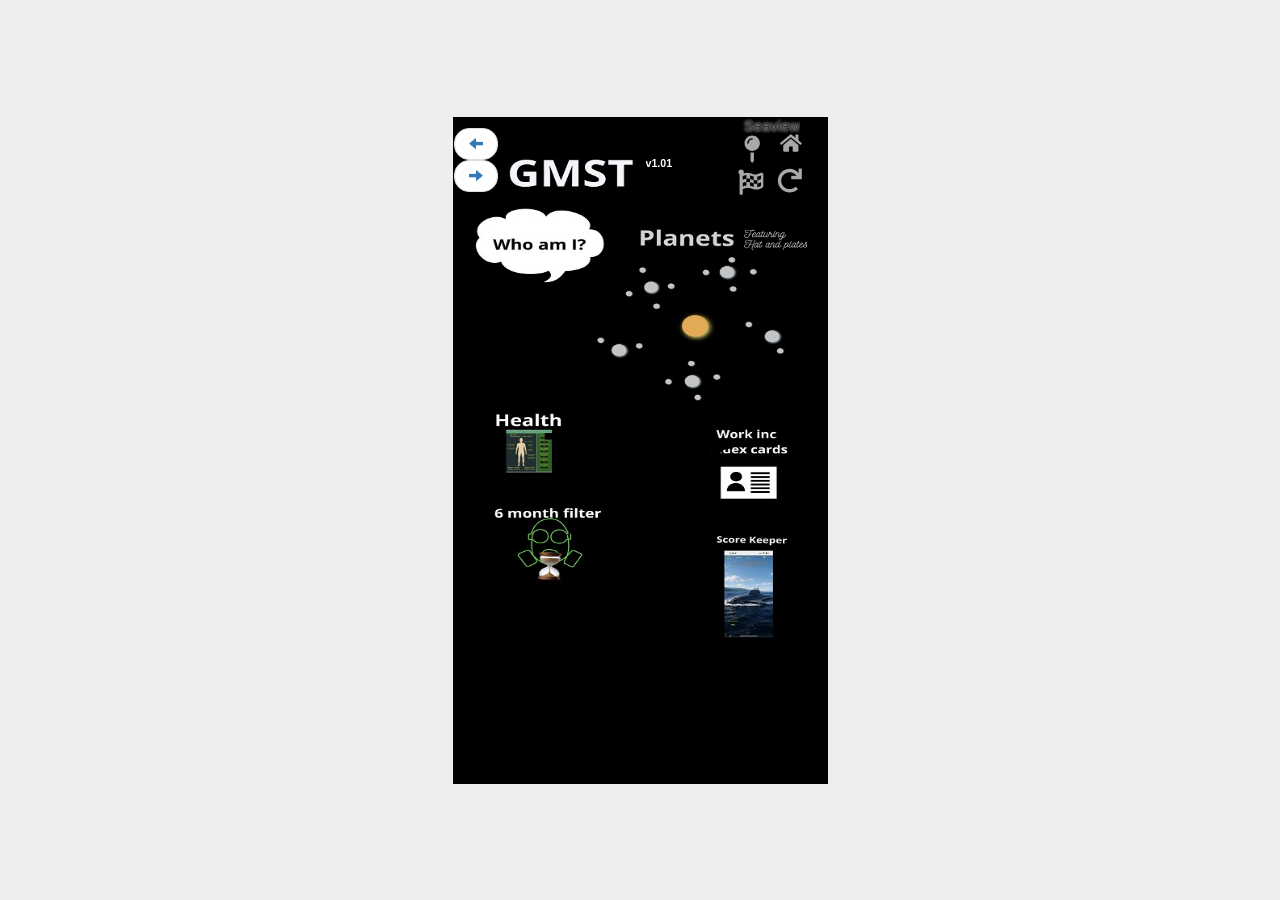
==== commit 77d511df: "Add files via upload" ====
--- a/index.html
+++ b/index.html
@@ -12,7 +12,7 @@
 <meta name="apple-mobile-web-app-capable" content="yes" />
 <meta name="apple-mobile-web-app-title" content="Untitled Application" />
 <meta name="generator" content="VisualNEO Web (24.05.22)" />
-<meta name="date" content="2026-08-30 21:20" />
+<meta name="date" content="2026-08-31 12:57" />
 <meta name="version" content="1.0" />
 <meta name="copyright" content="Copyright 2026 Author name" />
 <link rel="apple-touch-icon" href="img/default-icon.png" />
@@ -34,6 +34,22 @@
 <svg id="SVGicon48" viewBox="-10 -10 525 525" preserveAspectRatio="xMidYMid meet"  class="[NAB.SVGicon48_effect]" ng-style="NAB.SVGicon48_style" ng-hide="NAB.SVGicon48_hidden" ng-disabled="NAB.SVGicon48_disabled" ng-click="SVGicon48_click()"><path d="M466.515 66.928C487.731 57.074 512 72.551 512 95.944v243.1c0 10.526-5.161 20.407-13.843 26.358-35.837 24.564-74.335 40.858-122.505 40.858-67.373 0-111.63-34.783-165.217-34.783-50.853 0-86.124 10.058-114.435 22.122V488c0 13.255-10.745 24-24 24H56c-13.255 0-24-10.745-24-24V101.945C17.497 91.825 8 75.026 8 56 8 24.296 34.345-1.254 66.338.048c28.468 1.158 51.779 23.968 53.551 52.404.52 8.342-.81 16.31-3.586 23.562C137.039 68.384 159.393 64 184.348 64c67.373 0 111.63 34.783 165.217 34.783 40.496 0 82.612-15.906 116.95-31.855zM96 134.63v70.49c29-10.67 51.18-17.83 73.6-20.91v-71.57c-23.5 2.17-40.44 9.79-73.6 21.99zm220.8 9.19c-26.417-4.672-49.886-13.979-73.6-21.34v67.42c24.175 6.706 47.566 16.444 73.6 22.31v-68.39zm-147.2 40.39v70.04c32.796-2.978 53.91-.635 73.6 3.8V189.9c-25.247-7.035-46.581-9.423-73.6-5.69zm73.6 142.23c26.338 4.652 49.732 13.927 73.6 21.34v-67.41c-24.277-6.746-47.54-16.45-73.6-22.32v68.39zM96 342.1c23.62-8.39 47.79-13.84 73.6-16.56v-71.29c-26.11 2.35-47.36 8.04-73.6 17.36v70.49zm368-221.6c-21.3 8.85-46.59 17.64-73.6 22.47v71.91c27.31-4.36 50.03-14.1 73.6-23.89V120.5zm0 209.96v-70.49c-22.19 14.2-48.78 22.61-73.6 26.02v71.58c25.07-2.38 48.49-11.04 73.6-27.11zM316.8 212.21v68.16c25.664 7.134 46.616 9.342 73.6 5.62v-71.11c-25.999 4.187-49.943 2.676-73.6-2.67z"/></svg>
 <h1 id="Headline140" class="[NAB.Headline140_effect]" ng-style="NAB.Headline140_style" ng-hide="NAB.Headline140_hidden" ng-disabled="NAB.Headline140_disabled" ng-click="Headline140_click()">Seaview</h1>
 <ul id="Pager1" class="pager [NAB.Pager1_effect]" ng-style="NAB.Pager1_style" ng-hide="NAB.Pager1_hidden" ng-disabled="NAB.Pager1_disabled"><li ng-click="Pager1_prevclick()"><a href=""><span class="glyphicon glyphicon-arrow-left"></span></a></li><li ng-click="Pager1_nextclick()"><a href=""><span class="glyphicon glyphicon-arrow-right"></span></a></li></ul>
+<svg id="Rectangle1"  class="[NAB.Rectangle1_effect]" ng-style="NAB.Rectangle1_style" ng-hide="NAB.Rectangle1_hidden" ng-disabled="NAB.Rectangle1_disabled"><rect width="100%" height="100%" ng-click="Rectangle1_click()" /></svg>
+<h1 id="Headline131" class="[NAB.Headline131_effect]" ng-style="NAB.Headline131_style" ng-hide="NAB.Headline131_hidden" ng-disabled="NAB.Headline131_disabled">v1.01</h1>
+</div>
+</script>
+<script type="text/ng-template" id="sixmonthfilter">
+<div class="neopage" id="sixmonthfilter">
+<svg id="SVGicon34" viewBox="-10 -10 525 525" preserveAspectRatio="xMidYMid meet"  class="[NAB.SVGicon34_effect]" ng-style="NAB.SVGicon34_style" ng-hide="NAB.SVGicon34_hidden" ng-disabled="NAB.SVGicon34_disabled" ng-click="SVGicon34_click()"><path d="M488 312.7V456c0 13.3-10.7 24-24 24H348c-6.6 0-12-5.4-12-12V356c0-6.6-5.4-12-12-12h-72c-6.6 0-12 5.4-12 12v112c0 6.6-5.4 12-12 12H112c-13.3 0-24-10.7-24-24V312.7c0-3.6 1.6-7 4.4-9.3l188-154.8c4.4-3.6 10.8-3.6 15.3 0l188 154.8c2.7 2.3 4.3 5.7 4.3 9.3zm83.6-60.9L488 182.9V44.4c0-6.6-5.4-12-12-12h-56c-6.6 0-12 5.4-12 12V117l-89.5-73.7c-17.7-14.6-43.3-14.6-61 0L4.4 251.8c-5.1 4.2-5.8 11.8-1.6 16.9l25.5 31c4.2 5.1 11.8 5.8 16.9 1.6l235.2-193.7c4.4-3.6 10.8-3.6 15.3 0l235.2 193.7c5.1 4.2 12.7 3.5 16.9-1.6l25.5-31c4.2-5.2 3.4-12.7-1.7-16.9z"/></svg>
+<svg id="SVGicon35" viewBox="-10 -10 525 525" preserveAspectRatio="xMidYMid meet"  class="[NAB.SVGicon35_effect]" ng-style="NAB.SVGicon35_style" ng-hide="NAB.SVGicon35_hidden" ng-disabled="NAB.SVGicon35_disabled" ng-click="SVGicon35_click()"><path d="M500.333 0h-47.411c-6.853 0-12.314 5.729-11.986 12.574l3.966 82.759C399.416 41.899 331.672 8 256.001 8 119.34 8 7.899 119.526 8 256.187 8.101 393.068 119.096 504 256 504c63.926 0 122.202-24.187 166.178-63.908 5.113-4.618 5.354-12.561.482-17.433l-33.971-33.971c-4.466-4.466-11.64-4.717-16.38-.543C341.308 415.448 300.606 432 256 432c-97.267 0-176-78.716-176-176 0-97.267 78.716-176 176-176 60.892 0 114.506 30.858 146.099 77.8l-101.525-4.865c-6.845-.328-12.574 5.133-12.574 11.986v47.411c0 6.627 5.373 12 12 12h200.333c6.627 0 12-5.373 12-12V12c0-6.627-5.373-12-12-12z"/></svg>
+<svg id="SVGicon38" viewBox="-10 -10 525 525" preserveAspectRatio="xMidYMid meet"  class="[NAB.SVGicon38_effect]" ng-style="NAB.SVGicon38_style" ng-hide="NAB.SVGicon38_hidden" ng-disabled="NAB.SVGicon38_disabled" ng-click="SVGicon38_click()"><path d="M112 316.94v156.69l22.02 33.02c4.75 7.12 15.22 7.12 19.97 0L176 473.63V316.94c-10.39 1.92-21.06 3.06-32 3.06s-21.61-1.14-32-3.06zM144 0C64.47 0 0 64.47 0 144s64.47 144 144 144 144-64.47 144-144S223.53 0 144 0zm0 76c-37.5 0-68 30.5-68 68 0 6.62-5.38 12-12 12s-12-5.38-12-12c0-50.73 41.28-92 92-92 6.62 0 12 5.38 12 12s-5.38 12-12 12z"/></svg>
+<input id="NumericInput10" type="number" class="form-control [NAB.NumericInput10_effect]" ng-style="NAB.NumericInput10_style" ng-hide="NAB.NumericInput10_hidden" ng-disabled="NAB.NumericInput10_disabled" ng-model="$root.tax03b" ng-change="NumericInput10_change()" onkeypress="return inputNum(this,event)" onpaste="return pasteNum()">
+<svg id="SVGicon39" viewBox="-10 -10 525 525" preserveAspectRatio="xMidYMid meet"  class="[NAB.SVGicon39_effect]" ng-style="NAB.SVGicon39_style" ng-hide="NAB.SVGicon39_hidden" ng-disabled="NAB.SVGicon39_disabled" ng-click="SVGicon39_click()"><path d="M466.515 66.928C487.731 57.074 512 72.551 512 95.944v243.1c0 10.526-5.161 20.407-13.843 26.358-35.837 24.564-74.335 40.858-122.505 40.858-67.373 0-111.63-34.783-165.217-34.783-50.853 0-86.124 10.058-114.435 22.122V488c0 13.255-10.745 24-24 24H56c-13.255 0-24-10.745-24-24V101.945C17.497 91.825 8 75.026 8 56 8 24.296 34.345-1.254 66.338.048c28.468 1.158 51.779 23.968 53.551 52.404.52 8.342-.81 16.31-3.586 23.562C137.039 68.384 159.393 64 184.348 64c67.373 0 111.63 34.783 165.217 34.783 40.496 0 82.612-15.906 116.95-31.855zM96 134.63v70.49c29-10.67 51.18-17.83 73.6-20.91v-71.57c-23.5 2.17-40.44 9.79-73.6 21.99zm220.8 9.19c-26.417-4.672-49.886-13.979-73.6-21.34v67.42c24.175 6.706 47.566 16.444 73.6 22.31v-68.39zm-147.2 40.39v70.04c32.796-2.978 53.91-.635 73.6 3.8V189.9c-25.247-7.035-46.581-9.423-73.6-5.69zm73.6 142.23c26.338 4.652 49.732 13.927 73.6 21.34v-67.41c-24.277-6.746-47.54-16.45-73.6-22.32v68.39zM96 342.1c23.62-8.39 47.79-13.84 73.6-16.56v-71.29c-26.11 2.35-47.36 8.04-73.6 17.36v70.49zm368-221.6c-21.3 8.85-46.59 17.64-73.6 22.47v71.91c27.31-4.36 50.03-14.1 73.6-23.89V120.5zm0 209.96v-70.49c-22.19 14.2-48.78 22.61-73.6 26.02v71.58c25.07-2.38 48.49-11.04 73.6-27.11zM316.8 212.21v68.16c25.664 7.134 46.616 9.342 73.6 5.62v-71.11c-25.999 4.187-49.943 2.676-73.6-2.67z"/></svg>
+<h1 id="Headline129" class="[NAB.Headline129_effect]" ng-style="NAB.Headline129_style" ng-hide="NAB.Headline129_hidden" ng-disabled="NAB.Headline129_disabled" ng-click="Headline129_click()">Seaview</h1>
+<ul id="Pager6" class="pager [NAB.Pager6_effect]" ng-style="NAB.Pager6_style" ng-hide="NAB.Pager6_hidden" ng-disabled="NAB.Pager6_disabled"><li ng-click="Pager6_prevclick()"><a href=""><span class="glyphicon glyphicon-arrow-left"></span></a></li><li ng-click="Pager6_nextclick()"><a href=""><span class="glyphicon glyphicon-arrow-right"></span></a></li></ul>
+<h1 id="Headline130" class="[NAB.Headline130_effect]" ng-style="NAB.Headline130_style" ng-hide="NAB.Headline130_hidden" ng-disabled="NAB.Headline130_disabled" ng-click="Headline130_click()">GMST</h1>
+<img id="Image6" alt="" ng-src="img/20260831_113514000_iOS.jpg" class="[NAB.Image6_effect]" ng-style="NAB.Image6_style" ng-hide="NAB.Image6_hidden" ng-disabled="NAB.Image6_disabled">
+<textarea id="TextArea50" class="form-control [NAB.TextArea50_effect]" ng-style="NAB.TextArea50_style" ng-hide="NAB.TextArea50_hidden" ng-disabled="NAB.TextArea50_disabled" ng-model="$root.sixma" ng-change="TextArea50_change()"></textarea>
 </div>
 </script>
 <script type="text/ng-template" id="GMST2">
--- a/css/style.css
+++ b/css/style.css
@@ -13,6 +13,23 @@
 #Headline140 {position:absolute;left:288px;top:1px;width:59px;height:19px;margin:0;font-size:11pt;text-align:right;text-shadow:0px 0px 3px white}
 #Headline140:hover {color:lime;font-size:12pt;font-weight:600}
 #Pager1 {position:absolute;left:-2px;top:11px;width:51px;height:75px;margin:0;}
+#Rectangle1 {position:absolute;left:24px;top:383px;width:146px;height:93px;margin:0;opacity:0;stroke-width:1px}
+#Rectangle1:hover {opacity:0.06}
+#Headline131 {position:absolute;left:193px;top:41px;width:48px;height:36px;margin:0;color:white;font-size:8pt;font-weight:600}
+#sixmonthfilter {position:relative;width:100%;height:100%;overflow:auto;;background-color:#FFFFFF}
+#SVGicon34 {position:absolute;left:322px;top:16px;width:29px;height:20px;margin:0;stroke:black;stroke-width:1px;fill:#A8A8A8}
+#SVGicon34:hover {fill:lime}
+#SVGicon35 {position:absolute;left:322px;top:51px;width:29px;height:25px;margin:0;stroke:black;stroke-width:1px;fill:#A8A8A8}
+#SVGicon38 {position:absolute;left:289px;top:18px;width:32px;height:28px;margin:0;stroke:black;stroke-width:1px;fill:#A8A8A8}
+#NumericInput10 {position:absolute;left:631px;top:529px;width:100px;height:28px;margin:0;}
+#SVGicon39 {position:absolute;left:282px;top:52px;width:31px;height:26px;margin:0;stroke:black;stroke-width:1px;fill:#A8A8A8}
+#Headline129 {position:absolute;left:288px;top:1px;width:59px;height:19px;margin:0;font-size:11pt;text-align:right;text-shadow:0px 0px 3px white}
+#Headline129:hover {color:lime;font-size:12pt;font-weight:600}
+#Pager6 {position:absolute;left:-2px;top:11px;width:51px;height:75px;margin:0;}
+#Headline130 {position:absolute;left:93px;top:4px;width:109px;height:19px;margin:0;font-size:11pt;text-align:right}
+#Headline130:hover {color:lime;font-size:12pt;font-weight:600}
+#Image6 {position:absolute;left:11px;top:87px;width:355px;height:242px;margin:0;}
+#TextArea50 {position:absolute;left:77px;top:320px;width:206px;height:625px;margin:0;color:#707070;font-size:11pt;font-weight:600;text-align:center}
 #GMST2 {position:relative;width:100%;height:100%;overflow:auto;;background-color:#707070}
 #SVGicon30 {position:absolute;left:322px;top:16px;width:29px;height:20px;margin:0;stroke:black;stroke-width:1px;fill:#A8A8A8}
 #SVGicon30:hover {fill:lime}
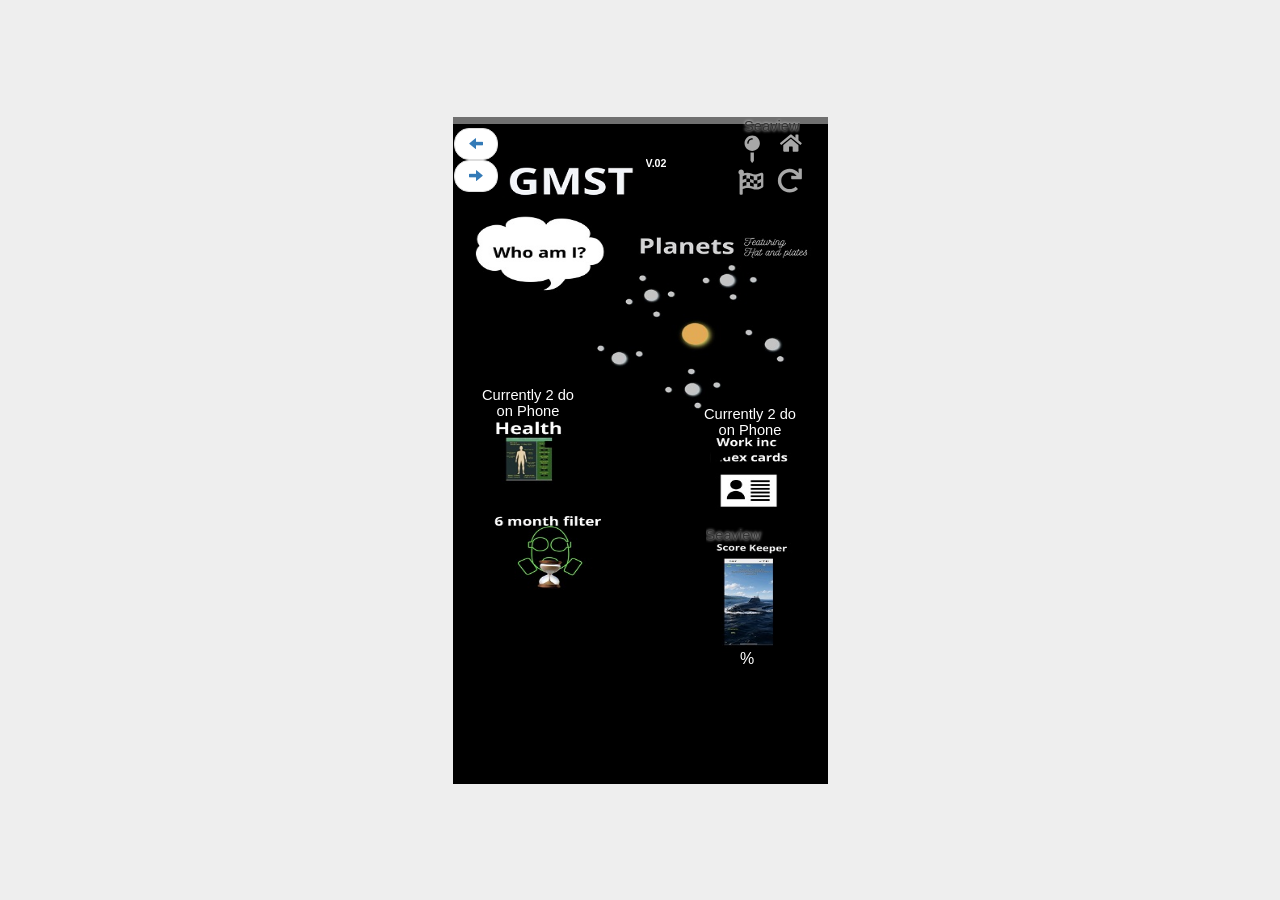
==== commit 2908ad9a: "Add files via upload" ====
--- a/index.html
+++ b/index.html
@@ -12,7 +12,7 @@
 <meta name="apple-mobile-web-app-capable" content="yes" />
 <meta name="apple-mobile-web-app-title" content="Untitled Application" />
 <meta name="generator" content="VisualNEO Web (24.05.22)" />
-<meta name="date" content="2026-08-31 12:57" />
+<meta name="date" content="2026-08-31 18:09" />
 <meta name="version" content="1.0" />
 <meta name="copyright" content="Copyright 2026 Author name" />
 <link rel="apple-touch-icon" href="img/default-icon.png" />
@@ -30,26 +30,56 @@
 <svg id="SVGicon29" viewBox="-10 -10 525 525" preserveAspectRatio="xMidYMid meet"  class="[NAB.SVGicon29_effect]" ng-style="NAB.SVGicon29_style" ng-hide="NAB.SVGicon29_hidden" ng-disabled="NAB.SVGicon29_disabled" ng-click="SVGicon29_click()"><path d="M488 312.7V456c0 13.3-10.7 24-24 24H348c-6.6 0-12-5.4-12-12V356c0-6.6-5.4-12-12-12h-72c-6.6 0-12 5.4-12 12v112c0 6.6-5.4 12-12 12H112c-13.3 0-24-10.7-24-24V312.7c0-3.6 1.6-7 4.4-9.3l188-154.8c4.4-3.6 10.8-3.6 15.3 0l188 154.8c2.7 2.3 4.3 5.7 4.3 9.3zm83.6-60.9L488 182.9V44.4c0-6.6-5.4-12-12-12h-56c-6.6 0-12 5.4-12 12V117l-89.5-73.7c-17.7-14.6-43.3-14.6-61 0L4.4 251.8c-5.1 4.2-5.8 11.8-1.6 16.9l25.5 31c4.2 5.1 11.8 5.8 16.9 1.6l235.2-193.7c4.4-3.6 10.8-3.6 15.3 0l235.2 193.7c5.1 4.2 12.7 3.5 16.9-1.6l25.5-31c4.2-5.2 3.4-12.7-1.7-16.9z"/></svg>
 <svg id="SVGicon36" viewBox="-10 -10 525 525" preserveAspectRatio="xMidYMid meet"  class="[NAB.SVGicon36_effect]" ng-style="NAB.SVGicon36_style" ng-hide="NAB.SVGicon36_hidden" ng-disabled="NAB.SVGicon36_disabled" ng-click="SVGicon36_click()"><path d="M500.333 0h-47.411c-6.853 0-12.314 5.729-11.986 12.574l3.966 82.759C399.416 41.899 331.672 8 256.001 8 119.34 8 7.899 119.526 8 256.187 8.101 393.068 119.096 504 256 504c63.926 0 122.202-24.187 166.178-63.908 5.113-4.618 5.354-12.561.482-17.433l-33.971-33.971c-4.466-4.466-11.64-4.717-16.38-.543C341.308 415.448 300.606 432 256 432c-97.267 0-176-78.716-176-176 0-97.267 78.716-176 176-176 60.892 0 114.506 30.858 146.099 77.8l-101.525-4.865c-6.845-.328-12.574 5.133-12.574 11.986v47.411c0 6.627 5.373 12 12 12h200.333c6.627 0 12-5.373 12-12V12c0-6.627-5.373-12-12-12z"/></svg>
 <svg id="SVGicon37" viewBox="-10 -10 525 525" preserveAspectRatio="xMidYMid meet"  class="[NAB.SVGicon37_effect]" ng-style="NAB.SVGicon37_style" ng-hide="NAB.SVGicon37_hidden" ng-disabled="NAB.SVGicon37_disabled" ng-click="SVGicon37_click()"><path d="M112 316.94v156.69l22.02 33.02c4.75 7.12 15.22 7.12 19.97 0L176 473.63V316.94c-10.39 1.92-21.06 3.06-32 3.06s-21.61-1.14-32-3.06zM144 0C64.47 0 0 64.47 0 144s64.47 144 144 144 144-64.47 144-144S223.53 0 144 0zm0 76c-37.5 0-68 30.5-68 68 0 6.62-5.38 12-12 12s-12-5.38-12-12c0-50.73 41.28-92 92-92 6.62 0 12 5.38 12 12s-5.38 12-12 12z"/></svg>
-<input id="NumericInput16" type="number" class="form-control [NAB.NumericInput16_effect]" ng-style="NAB.NumericInput16_style" ng-hide="NAB.NumericInput16_hidden" ng-disabled="NAB.NumericInput16_disabled" ng-model="$root.tax03b" ng-change="NumericInput16_change()" onkeypress="return inputNum(this,event)" onpaste="return pasteNum()">
 <svg id="SVGicon48" viewBox="-10 -10 525 525" preserveAspectRatio="xMidYMid meet"  class="[NAB.SVGicon48_effect]" ng-style="NAB.SVGicon48_style" ng-hide="NAB.SVGicon48_hidden" ng-disabled="NAB.SVGicon48_disabled" ng-click="SVGicon48_click()"><path d="M466.515 66.928C487.731 57.074 512 72.551 512 95.944v243.1c0 10.526-5.161 20.407-13.843 26.358-35.837 24.564-74.335 40.858-122.505 40.858-67.373 0-111.63-34.783-165.217-34.783-50.853 0-86.124 10.058-114.435 22.122V488c0 13.255-10.745 24-24 24H56c-13.255 0-24-10.745-24-24V101.945C17.497 91.825 8 75.026 8 56 8 24.296 34.345-1.254 66.338.048c28.468 1.158 51.779 23.968 53.551 52.404.52 8.342-.81 16.31-3.586 23.562C137.039 68.384 159.393 64 184.348 64c67.373 0 111.63 34.783 165.217 34.783 40.496 0 82.612-15.906 116.95-31.855zM96 134.63v70.49c29-10.67 51.18-17.83 73.6-20.91v-71.57c-23.5 2.17-40.44 9.79-73.6 21.99zm220.8 9.19c-26.417-4.672-49.886-13.979-73.6-21.34v67.42c24.175 6.706 47.566 16.444 73.6 22.31v-68.39zm-147.2 40.39v70.04c32.796-2.978 53.91-.635 73.6 3.8V189.9c-25.247-7.035-46.581-9.423-73.6-5.69zm73.6 142.23c26.338 4.652 49.732 13.927 73.6 21.34v-67.41c-24.277-6.746-47.54-16.45-73.6-22.32v68.39zM96 342.1c23.62-8.39 47.79-13.84 73.6-16.56v-71.29c-26.11 2.35-47.36 8.04-73.6 17.36v70.49zm368-221.6c-21.3 8.85-46.59 17.64-73.6 22.47v71.91c27.31-4.36 50.03-14.1 73.6-23.89V120.5zm0 209.96v-70.49c-22.19 14.2-48.78 22.61-73.6 26.02v71.58c25.07-2.38 48.49-11.04 73.6-27.11zM316.8 212.21v68.16c25.664 7.134 46.616 9.342 73.6 5.62v-71.11c-25.999 4.187-49.943 2.676-73.6-2.67z"/></svg>
 <h1 id="Headline140" class="[NAB.Headline140_effect]" ng-style="NAB.Headline140_style" ng-hide="NAB.Headline140_hidden" ng-disabled="NAB.Headline140_disabled" ng-click="Headline140_click()">Seaview</h1>
 <ul id="Pager1" class="pager [NAB.Pager1_effect]" ng-style="NAB.Pager1_style" ng-hide="NAB.Pager1_hidden" ng-disabled="NAB.Pager1_disabled"><li ng-click="Pager1_prevclick()"><a href=""><span class="glyphicon glyphicon-arrow-left"></span></a></li><li ng-click="Pager1_nextclick()"><a href=""><span class="glyphicon glyphicon-arrow-right"></span></a></li></ul>
 <svg id="Rectangle1"  class="[NAB.Rectangle1_effect]" ng-style="NAB.Rectangle1_style" ng-hide="NAB.Rectangle1_hidden" ng-disabled="NAB.Rectangle1_disabled"><rect width="100%" height="100%" ng-click="Rectangle1_click()" /></svg>
-<h1 id="Headline131" class="[NAB.Headline131_effect]" ng-style="NAB.Headline131_style" ng-hide="NAB.Headline131_hidden" ng-disabled="NAB.Headline131_disabled">v1.01</h1>
+<h1 id="Headline131" class="[NAB.Headline131_effect]" ng-style="NAB.Headline131_style" ng-hide="NAB.Headline131_hidden" ng-disabled="NAB.Headline131_disabled" ng-click="Headline131_click()">[versionr]</h1>
+<h1 id="Headline137" class="[NAB.Headline137_effect]" ng-style="NAB.Headline137_style" ng-hide="NAB.Headline137_hidden" ng-disabled="NAB.Headline137_disabled">[taxtot]%</h1>
+<h1 id="Headline138" class="[NAB.Headline138_effect]" ng-style="NAB.Headline138_style" ng-hide="NAB.Headline138_hidden" ng-disabled="NAB.Headline138_disabled">Currently 2 do<br>on Phone</h1>
+<h1 id="Headline139" class="[NAB.Headline139_effect]" ng-style="NAB.Headline139_style" ng-hide="NAB.Headline139_hidden" ng-disabled="NAB.Headline139_disabled"><br>Currently 2 do<br>on Phone</h1>
+<h1 id="Headline141" class="[NAB.Headline141_effect]" ng-style="NAB.Headline141_style" ng-hide="NAB.Headline141_hidden" ng-disabled="NAB.Headline141_disabled" ng-click="Headline141_click()">Seaview</h1>
 </div>
 </script>
 <script type="text/ng-template" id="sixmonthfilter">
 <div class="neopage" id="sixmonthfilter">
+<svg id="Polygon2" viewBox="0 0 115 820" preserveAspectRatio="none" class="[NAB.Polygon2_effect]" ng-style="NAB.Polygon2_style" ng-hide="NAB.Polygon2_hidden" ng-disabled="NAB.Polygon2_disabled"><polygon vector-effect="non-scaling-stroke" points="96,0,0,819,114,816" /></svg>
+<svg id="Polygon1" viewBox="0 0 111 781" preserveAspectRatio="none" class="[NAB.Polygon1_effect]" ng-style="NAB.Polygon1_style" ng-hide="NAB.Polygon1_hidden" ng-disabled="NAB.Polygon1_disabled"><polygon vector-effect="non-scaling-stroke" points="16,0,0,777,110,780" /></svg>
+<img id="Image6" alt="" ng-src="img/20260831_113514000_iOS.jpg" class="[NAB.Image6_effect]" ng-style="NAB.Image6_style" ng-hide="NAB.Image6_hidden" ng-disabled="NAB.Image6_disabled">
 <svg id="SVGicon34" viewBox="-10 -10 525 525" preserveAspectRatio="xMidYMid meet"  class="[NAB.SVGicon34_effect]" ng-style="NAB.SVGicon34_style" ng-hide="NAB.SVGicon34_hidden" ng-disabled="NAB.SVGicon34_disabled" ng-click="SVGicon34_click()"><path d="M488 312.7V456c0 13.3-10.7 24-24 24H348c-6.6 0-12-5.4-12-12V356c0-6.6-5.4-12-12-12h-72c-6.6 0-12 5.4-12 12v112c0 6.6-5.4 12-12 12H112c-13.3 0-24-10.7-24-24V312.7c0-3.6 1.6-7 4.4-9.3l188-154.8c4.4-3.6 10.8-3.6 15.3 0l188 154.8c2.7 2.3 4.3 5.7 4.3 9.3zm83.6-60.9L488 182.9V44.4c0-6.6-5.4-12-12-12h-56c-6.6 0-12 5.4-12 12V117l-89.5-73.7c-17.7-14.6-43.3-14.6-61 0L4.4 251.8c-5.1 4.2-5.8 11.8-1.6 16.9l25.5 31c4.2 5.1 11.8 5.8 16.9 1.6l235.2-193.7c4.4-3.6 10.8-3.6 15.3 0l235.2 193.7c5.1 4.2 12.7 3.5 16.9-1.6l25.5-31c4.2-5.2 3.4-12.7-1.7-16.9z"/></svg>
 <svg id="SVGicon35" viewBox="-10 -10 525 525" preserveAspectRatio="xMidYMid meet"  class="[NAB.SVGicon35_effect]" ng-style="NAB.SVGicon35_style" ng-hide="NAB.SVGicon35_hidden" ng-disabled="NAB.SVGicon35_disabled" ng-click="SVGicon35_click()"><path d="M500.333 0h-47.411c-6.853 0-12.314 5.729-11.986 12.574l3.966 82.759C399.416 41.899 331.672 8 256.001 8 119.34 8 7.899 119.526 8 256.187 8.101 393.068 119.096 504 256 504c63.926 0 122.202-24.187 166.178-63.908 5.113-4.618 5.354-12.561.482-17.433l-33.971-33.971c-4.466-4.466-11.64-4.717-16.38-.543C341.308 415.448 300.606 432 256 432c-97.267 0-176-78.716-176-176 0-97.267 78.716-176 176-176 60.892 0 114.506 30.858 146.099 77.8l-101.525-4.865c-6.845-.328-12.574 5.133-12.574 11.986v47.411c0 6.627 5.373 12 12 12h200.333c6.627 0 12-5.373 12-12V12c0-6.627-5.373-12-12-12z"/></svg>
 <svg id="SVGicon38" viewBox="-10 -10 525 525" preserveAspectRatio="xMidYMid meet"  class="[NAB.SVGicon38_effect]" ng-style="NAB.SVGicon38_style" ng-hide="NAB.SVGicon38_hidden" ng-disabled="NAB.SVGicon38_disabled" ng-click="SVGicon38_click()"><path d="M112 316.94v156.69l22.02 33.02c4.75 7.12 15.22 7.12 19.97 0L176 473.63V316.94c-10.39 1.92-21.06 3.06-32 3.06s-21.61-1.14-32-3.06zM144 0C64.47 0 0 64.47 0 144s64.47 144 144 144 144-64.47 144-144S223.53 0 144 0zm0 76c-37.5 0-68 30.5-68 68 0 6.62-5.38 12-12 12s-12-5.38-12-12c0-50.73 41.28-92 92-92 6.62 0 12 5.38 12 12s-5.38 12-12 12z"/></svg>
-<input id="NumericInput10" type="number" class="form-control [NAB.NumericInput10_effect]" ng-style="NAB.NumericInput10_style" ng-hide="NAB.NumericInput10_hidden" ng-disabled="NAB.NumericInput10_disabled" ng-model="$root.tax03b" ng-change="NumericInput10_change()" onkeypress="return inputNum(this,event)" onpaste="return pasteNum()">
 <svg id="SVGicon39" viewBox="-10 -10 525 525" preserveAspectRatio="xMidYMid meet"  class="[NAB.SVGicon39_effect]" ng-style="NAB.SVGicon39_style" ng-hide="NAB.SVGicon39_hidden" ng-disabled="NAB.SVGicon39_disabled" ng-click="SVGicon39_click()"><path d="M466.515 66.928C487.731 57.074 512 72.551 512 95.944v243.1c0 10.526-5.161 20.407-13.843 26.358-35.837 24.564-74.335 40.858-122.505 40.858-67.373 0-111.63-34.783-165.217-34.783-50.853 0-86.124 10.058-114.435 22.122V488c0 13.255-10.745 24-24 24H56c-13.255 0-24-10.745-24-24V101.945C17.497 91.825 8 75.026 8 56 8 24.296 34.345-1.254 66.338.048c28.468 1.158 51.779 23.968 53.551 52.404.52 8.342-.81 16.31-3.586 23.562C137.039 68.384 159.393 64 184.348 64c67.373 0 111.63 34.783 165.217 34.783 40.496 0 82.612-15.906 116.95-31.855zM96 134.63v70.49c29-10.67 51.18-17.83 73.6-20.91v-71.57c-23.5 2.17-40.44 9.79-73.6 21.99zm220.8 9.19c-26.417-4.672-49.886-13.979-73.6-21.34v67.42c24.175 6.706 47.566 16.444 73.6 22.31v-68.39zm-147.2 40.39v70.04c32.796-2.978 53.91-.635 73.6 3.8V189.9c-25.247-7.035-46.581-9.423-73.6-5.69zm73.6 142.23c26.338 4.652 49.732 13.927 73.6 21.34v-67.41c-24.277-6.746-47.54-16.45-73.6-22.32v68.39zM96 342.1c23.62-8.39 47.79-13.84 73.6-16.56v-71.29c-26.11 2.35-47.36 8.04-73.6 17.36v70.49zm368-221.6c-21.3 8.85-46.59 17.64-73.6 22.47v71.91c27.31-4.36 50.03-14.1 73.6-23.89V120.5zm0 209.96v-70.49c-22.19 14.2-48.78 22.61-73.6 26.02v71.58c25.07-2.38 48.49-11.04 73.6-27.11zM316.8 212.21v68.16c25.664 7.134 46.616 9.342 73.6 5.62v-71.11c-25.999 4.187-49.943 2.676-73.6-2.67z"/></svg>
 <h1 id="Headline129" class="[NAB.Headline129_effect]" ng-style="NAB.Headline129_style" ng-hide="NAB.Headline129_hidden" ng-disabled="NAB.Headline129_disabled" ng-click="Headline129_click()">Seaview</h1>
 <ul id="Pager6" class="pager [NAB.Pager6_effect]" ng-style="NAB.Pager6_style" ng-hide="NAB.Pager6_hidden" ng-disabled="NAB.Pager6_disabled"><li ng-click="Pager6_prevclick()"><a href=""><span class="glyphicon glyphicon-arrow-left"></span></a></li><li ng-click="Pager6_nextclick()"><a href=""><span class="glyphicon glyphicon-arrow-right"></span></a></li></ul>
 <h1 id="Headline130" class="[NAB.Headline130_effect]" ng-style="NAB.Headline130_style" ng-hide="NAB.Headline130_hidden" ng-disabled="NAB.Headline130_disabled" ng-click="Headline130_click()">GMST</h1>
-<img id="Image6" alt="" ng-src="img/20260831_113514000_iOS.jpg" class="[NAB.Image6_effect]" ng-style="NAB.Image6_style" ng-hide="NAB.Image6_hidden" ng-disabled="NAB.Image6_disabled">
 <textarea id="TextArea50" class="form-control [NAB.TextArea50_effect]" ng-style="NAB.TextArea50_style" ng-hide="NAB.TextArea50_hidden" ng-disabled="NAB.TextArea50_disabled" ng-model="$root.sixma" ng-change="TextArea50_change()"></textarea>
+<textarea id="TextArea51" class="form-control [NAB.TextArea51_effect]" ng-style="NAB.TextArea51_style" ng-hide="NAB.TextArea51_hidden" ng-disabled="NAB.TextArea51_disabled" ng-model="$root.filter13" ng-change="TextArea51_change()"></textarea>
+<textarea id="TextArea52" class="form-control [NAB.TextArea52_effect]" ng-style="NAB.TextArea52_style" ng-hide="NAB.TextArea52_hidden" ng-disabled="NAB.TextArea52_disabled" ng-model="$root.filter14" ng-change="TextArea52_change()"></textarea>
+<textarea id="TextArea53" class="form-control [NAB.TextArea53_effect]" ng-style="NAB.TextArea53_style" ng-hide="NAB.TextArea53_hidden" ng-disabled="NAB.TextArea53_disabled" ng-model="$root.filter15" ng-change="TextArea53_change()"></textarea>
+<textarea id="TextArea54" class="form-control [NAB.TextArea54_effect]" ng-style="NAB.TextArea54_style" ng-hide="NAB.TextArea54_hidden" ng-disabled="NAB.TextArea54_disabled" ng-model="$root.filter16" ng-change="TextArea54_change()"></textarea>
+<textarea id="TextArea55" class="form-control [NAB.TextArea55_effect]" ng-style="NAB.TextArea55_style" ng-hide="NAB.TextArea55_hidden" ng-disabled="NAB.TextArea55_disabled" ng-model="$root.filter20" ng-change="TextArea55_change()"></textarea>
+<textarea id="TextArea56" class="form-control [NAB.TextArea56_effect]" ng-style="NAB.TextArea56_style" ng-hide="NAB.TextArea56_hidden" ng-disabled="NAB.TextArea56_disabled" ng-model="$root.filter17" ng-change="TextArea56_change()"></textarea>
+<textarea id="TextArea57" class="form-control [NAB.TextArea57_effect]" ng-style="NAB.TextArea57_style" ng-hide="NAB.TextArea57_hidden" ng-disabled="NAB.TextArea57_disabled" ng-model="$root.filter18" ng-change="TextArea57_change()"></textarea>
+<textarea id="TextArea58" class="form-control [NAB.TextArea58_effect]" ng-style="NAB.TextArea58_style" ng-hide="NAB.TextArea58_hidden" ng-disabled="NAB.TextArea58_disabled" ng-model="$root.filter19" ng-change="TextArea58_change()"></textarea>
+<textarea id="TextArea59" class="form-control [NAB.TextArea59_effect]" ng-style="NAB.TextArea59_style" ng-hide="NAB.TextArea59_hidden" ng-disabled="NAB.TextArea59_disabled" ng-model="$root.filter24" ng-change="TextArea59_change()"></textarea>
+<textarea id="TextArea60" class="form-control [NAB.TextArea60_effect]" ng-style="NAB.TextArea60_style" ng-hide="NAB.TextArea60_hidden" ng-disabled="NAB.TextArea60_disabled" ng-model="$root.filter21" ng-change="TextArea60_change()"></textarea>
+<textarea id="TextArea61" class="form-control [NAB.TextArea61_effect]" ng-style="NAB.TextArea61_style" ng-hide="NAB.TextArea61_hidden" ng-disabled="NAB.TextArea61_disabled" ng-model="$root.filter22" ng-change="TextArea61_change()"></textarea>
+<textarea id="TextArea62" class="form-control [NAB.TextArea62_effect]" ng-style="NAB.TextArea62_style" ng-hide="NAB.TextArea62_hidden" ng-disabled="NAB.TextArea62_disabled" ng-model="$root.filter23" ng-change="TextArea62_change()"></textarea>
+<textarea id="TextArea63" class="form-control [NAB.TextArea63_effect]" ng-style="NAB.TextArea63_style" ng-hide="NAB.TextArea63_hidden" ng-disabled="NAB.TextArea63_disabled" ng-model="$root.filter12" ng-change="TextArea63_change()"></textarea>
+<textarea id="TextArea64" class="form-control [NAB.TextArea64_effect]" ng-style="NAB.TextArea64_style" ng-hide="NAB.TextArea64_hidden" ng-disabled="NAB.TextArea64_disabled" ng-model="$root.filter11" ng-change="TextArea64_change()"></textarea>
+<textarea id="TextArea65" class="form-control [NAB.TextArea65_effect]" ng-style="NAB.TextArea65_style" ng-hide="NAB.TextArea65_hidden" ng-disabled="NAB.TextArea65_disabled" ng-model="$root.filter10" ng-change="TextArea65_change()"></textarea>
+<textarea id="TextArea66" class="form-control [NAB.TextArea66_effect]" ng-style="NAB.TextArea66_style" ng-hide="NAB.TextArea66_hidden" ng-disabled="NAB.TextArea66_disabled" ng-model="$root.filter09" ng-change="TextArea66_change()"></textarea>
+<textarea id="TextArea67" class="form-control [NAB.TextArea67_effect]" ng-style="NAB.TextArea67_style" ng-hide="NAB.TextArea67_hidden" ng-disabled="NAB.TextArea67_disabled" ng-model="$root.filter08" ng-change="TextArea67_change()"></textarea>
+<textarea id="TextArea68" class="form-control [NAB.TextArea68_effect]" ng-style="NAB.TextArea68_style" ng-hide="NAB.TextArea68_hidden" ng-disabled="NAB.TextArea68_disabled" ng-model="$root.filter07" ng-change="TextArea68_change()"></textarea>
+<textarea id="TextArea69" class="form-control [NAB.TextArea69_effect]" ng-style="NAB.TextArea69_style" ng-hide="NAB.TextArea69_hidden" ng-disabled="NAB.TextArea69_disabled" ng-model="$root.filter06" ng-change="TextArea69_change()"></textarea>
+<textarea id="TextArea70" class="form-control [NAB.TextArea70_effect]" ng-style="NAB.TextArea70_style" ng-hide="NAB.TextArea70_hidden" ng-disabled="NAB.TextArea70_disabled" ng-model="$root.filter05" ng-change="TextArea70_change()"></textarea>
+<textarea id="TextArea71" class="form-control [NAB.TextArea71_effect]" ng-style="NAB.TextArea71_style" ng-hide="NAB.TextArea71_hidden" ng-disabled="NAB.TextArea71_disabled" ng-model="$root.filter04" ng-change="TextArea71_change()"></textarea>
+<textarea id="TextArea72" class="form-control [NAB.TextArea72_effect]" ng-style="NAB.TextArea72_style" ng-hide="NAB.TextArea72_hidden" ng-disabled="NAB.TextArea72_disabled" ng-model="$root.filter03" ng-change="TextArea72_change()"></textarea>
+<textarea id="TextArea73" class="form-control [NAB.TextArea73_effect]" ng-style="NAB.TextArea73_style" ng-hide="NAB.TextArea73_hidden" ng-disabled="NAB.TextArea73_disabled" ng-model="$root.filter02" ng-change="TextArea73_change()"></textarea>
+<textarea id="TextArea74" class="form-control [NAB.TextArea74_effect]" ng-style="NAB.TextArea74_style" ng-hide="NAB.TextArea74_hidden" ng-disabled="NAB.TextArea74_disabled" ng-model="$root.filter01" ng-change="TextArea74_change()"></textarea>
+<h1 id="Headline134" class="[NAB.Headline134_effect]" ng-style="NAB.Headline134_style" ng-hide="NAB.Headline134_hidden" ng-disabled="NAB.Headline134_disabled">Filtered Out</h1>
+<h1 id="Headline135" class="[NAB.Headline135_effect]" ng-style="NAB.Headline135_style" ng-hide="NAB.Headline135_hidden" ng-disabled="NAB.Headline135_disabled">Filtered Out</h1>
 </div>
 </script>
 <script type="text/ng-template" id="GMST2">
@@ -161,6 +191,7 @@
 <svg id="Ellipse100" class="[NAB.Ellipse100_effect]" ng-style="NAB.Ellipse100_style" ng-hide="NAB.Ellipse100_hidden" ng-disabled="NAB.Ellipse100_disabled"><ellipse cx="50%" cy="50%" rx="50%" ry="50%" /></svg>
 <svg id="SVGicon28" viewBox="-10 -10 525 525" preserveAspectRatio="xMidYMid meet"  class="[NAB.SVGicon28_effect]" ng-style="NAB.SVGicon28_style" ng-hide="NAB.SVGicon28_hidden" ng-disabled="NAB.SVGicon28_disabled" ng-click="SVGicon28_click()"><path d="M466.515 66.928C487.731 57.074 512 72.551 512 95.944v243.1c0 10.526-5.161 20.407-13.843 26.358-35.837 24.564-74.335 40.858-122.505 40.858-67.373 0-111.63-34.783-165.217-34.783-50.853 0-86.124 10.058-114.435 22.122V488c0 13.255-10.745 24-24 24H56c-13.255 0-24-10.745-24-24V101.945C17.497 91.825 8 75.026 8 56 8 24.296 34.345-1.254 66.338.048c28.468 1.158 51.779 23.968 53.551 52.404.52 8.342-.81 16.31-3.586 23.562C137.039 68.384 159.393 64 184.348 64c67.373 0 111.63 34.783 165.217 34.783 40.496 0 82.612-15.906 116.95-31.855zM96 134.63v70.49c29-10.67 51.18-17.83 73.6-20.91v-71.57c-23.5 2.17-40.44 9.79-73.6 21.99zm220.8 9.19c-26.417-4.672-49.886-13.979-73.6-21.34v67.42c24.175 6.706 47.566 16.444 73.6 22.31v-68.39zm-147.2 40.39v70.04c32.796-2.978 53.91-.635 73.6 3.8V189.9c-25.247-7.035-46.581-9.423-73.6-5.69zm73.6 142.23c26.338 4.652 49.732 13.927 73.6 21.34v-67.41c-24.277-6.746-47.54-16.45-73.6-22.32v68.39zM96 342.1c23.62-8.39 47.79-13.84 73.6-16.56v-71.29c-26.11 2.35-47.36 8.04-73.6 17.36v70.49zm368-221.6c-21.3 8.85-46.59 17.64-73.6 22.47v71.91c27.31-4.36 50.03-14.1 73.6-23.89V120.5zm0 209.96v-70.49c-22.19 14.2-48.78 22.61-73.6 26.02v71.58c25.07-2.38 48.49-11.04 73.6-27.11zM316.8 212.21v68.16c25.664 7.134 46.616 9.342 73.6 5.62v-71.11c-25.999 4.187-49.943 2.676-73.6-2.67z"/></svg>
 <ul id="Pager2" class="pager [NAB.Pager2_effect]" ng-style="NAB.Pager2_style" ng-hide="NAB.Pager2_hidden" ng-disabled="NAB.Pager2_disabled"><li ng-click="Pager2_prevclick()"><a href=""><span class="glyphicon glyphicon-arrow-left"></span></a></li><li ng-click="Pager2_nextclick()"><a href=""><span class="glyphicon glyphicon-arrow-right"></span></a></li></ul>
+<h1 id="Headline142" class="[NAB.Headline142_effect]" ng-style="NAB.Headline142_style" ng-hide="NAB.Headline142_hidden" ng-disabled="NAB.Headline142_disabled" ng-click="Headline142_click()">GMST</h1>
 </div>
 </script>
 <script type="text/ng-template" id="homecopy">
@@ -376,6 +407,7 @@
 <h1 id="Headline132" class="[NAB.Headline132_effect]" ng-style="NAB.Headline132_style" ng-hide="NAB.Headline132_hidden" ng-disabled="NAB.Headline132_disabled">Loose Ends: BigStuff</h1>
 <h1 id="Headline133" class="[NAB.Headline133_effect]" ng-style="NAB.Headline133_style" ng-hide="NAB.Headline133_hidden" ng-disabled="NAB.Headline133_disabled">Smaller stuff</h1>
 <svg id="SVGicon17" viewBox="-10 -10 525 525" preserveAspectRatio="xMidYMid meet"  class="[NAB.SVGicon17_effect]" ng-style="NAB.SVGicon17_style" ng-hide="NAB.SVGicon17_hidden" ng-disabled="NAB.SVGicon17_disabled" ng-click="SVGicon17_click()"><path d="M500.333 0h-47.411c-6.853 0-12.314 5.729-11.986 12.574l3.966 82.759C399.416 41.899 331.672 8 256.001 8 119.34 8 7.899 119.526 8 256.187 8.101 393.068 119.096 504 256 504c63.926 0 122.202-24.187 166.178-63.908 5.113-4.618 5.354-12.561.482-17.433l-33.971-33.971c-4.466-4.466-11.64-4.717-16.38-.543C341.308 415.448 300.606 432 256 432c-97.267 0-176-78.716-176-176 0-97.267 78.716-176 176-176 60.892 0 114.506 30.858 146.099 77.8l-101.525-4.865c-6.845-.328-12.574 5.133-12.574 11.986v47.411c0 6.627 5.373 12 12 12h200.333c6.627 0 12-5.373 12-12V12c0-6.627-5.373-12-12-12z"/></svg>
+<h1 id="Headline143" class="[NAB.Headline143_effect]" ng-style="NAB.Headline143_style" ng-hide="NAB.Headline143_hidden" ng-disabled="NAB.Headline143_disabled" ng-click="Headline143_click()">GMST</h1>
 </div>
 </script>
 <script type="text/ng-template" id="Tax2">
@@ -493,6 +525,13 @@
 <button id="PushButton46" type="button"  class="btn btn-default [NAB.PushButton46_effect]" ng-style="NAB.PushButton46_style" ng-hide="NAB.PushButton46_hidden" ng-disabled="NAB.PushButton46_disabled" ng-click="PushButton46_click()">[ee11]</button>
 </div>
 </script>
+<script type="text/ng-template" id="Version">
+<div class="neopage" id="Version">
+<h1 id="Headline136" class="[NAB.Headline136_effect]" ng-style="NAB.Headline136_style" ng-hide="NAB.Headline136_hidden" ng-disabled="NAB.Headline136_disabled">Version Record [versionr]<br>[NAB.DateLong]&nbsp; [NAB.Time]</h1>
+<textarea id="TextArea75" class="form-control [NAB.TextArea75_effect]" ng-style="NAB.TextArea75_style" ng-hide="NAB.TextArea75_hidden" ng-disabled="NAB.TextArea75_disabled" ng-model="$root.vnotes" ng-change="TextArea75_change()"></textarea>
+<svg id="SVGicon40" viewBox="-10 -10 525 525" preserveAspectRatio="xMidYMid meet"  class="[NAB.SVGicon40_effect]" ng-style="NAB.SVGicon40_style" ng-hide="NAB.SVGicon40_hidden" ng-disabled="NAB.SVGicon40_disabled" ng-click="SVGicon40_click()"><path d="M488 312.7V456c0 13.3-10.7 24-24 24H348c-6.6 0-12-5.4-12-12V356c0-6.6-5.4-12-12-12h-72c-6.6 0-12 5.4-12 12v112c0 6.6-5.4 12-12 12H112c-13.3 0-24-10.7-24-24V312.7c0-3.6 1.6-7 4.4-9.3l188-154.8c4.4-3.6 10.8-3.6 15.3 0l188 154.8c2.7 2.3 4.3 5.7 4.3 9.3zm83.6-60.9L488 182.9V44.4c0-6.6-5.4-12-12-12h-56c-6.6 0-12 5.4-12 12V117l-89.5-73.7c-17.7-14.6-43.3-14.6-61 0L4.4 251.8c-5.1 4.2-5.8 11.8-1.6 16.9l25.5 31c4.2 5.1 11.8 5.8 16.9 1.6l235.2-193.7c4.4-3.6 10.8-3.6 15.3 0l235.2 193.7c5.1 4.2 12.7 3.5 16.9-1.6l25.5-31c4.2-5.2 3.4-12.7-1.7-16.9z"/></svg>
+</div>
+</script>
 <script type="text/ng-template" id="NewDialog">
 <div id="DialogContainer1" class="modal-dialog modal-sm"><div class="modal-content" style="height:100%">
 </div></div>
--- a/css/style.css
+++ b/css/style.css
@@ -3,33 +3,67 @@
 .app-viewport {position:absolute;top:0;bottom:0;width:100%}
 html{background:#eeeeee}body{background:rgba(255,255,255,0);position:absolute;top:0px;bottom:0px;left:0px;right:0px;margin:auto}.navbar-left{float:left}.btn-default{background:#f4f4f4}p,h1,h2,h3,h4,h5,h6{overflow:hidden}a:focus,.btn:focus,.btn:active:focus,.btn.active:focus,.btn.focus,.btn:active.focus,.btn.active.focus,input[type="radio"]:focus,input[type="checkbox"]:focus{outline:0}.nav,.pagination,.carousel,.panel-title a{cursor:pointer}.modal{overflow:auto}.modal-dialog{margin-top:0;margin-bottom:0;padding-top:10px}.modal-content{overflow:hidden}.modal-backdrop{opacity:.5}.pagination{margin:0}.input-group-btn{vertical-align:top}.input-group-btn>.btn{height:100%}.input-group>.form-control{height:100%}.input-group{padding:0}.modal-dialog{position:absolute!important;top:0px!important;left:0px!important;bottom:0px!important;right:0px!important;margin:auto!important;max-width:95%;max-height:95%}svg{overflow:visible!important}.neocheckbox [type="checkbox"]:not(:checked),.neocheckbox [type="checkbox"]:checked{position:absolute;left:-9999px}.neocheckbox [type="checkbox"]:not(:checked) + label,.neocheckbox [type="checkbox"]:checked + label{position:relative;padding-left:1.95em;cursor:pointer}.neocheckbox [type="checkbox"]:not(:checked) + label:before,.neocheckbox [type="checkbox"]:checked + label:before{content:'';position:absolute;left:0;top:0;width:1.25em;height:1.25em;border:0.15em solid #aaa;background:#fff;border-radius:4px}.neocheckbox [type="checkbox"]:not(:checked) + label:after,.neocheckbox [type="checkbox"]:checked + label:after{content:"✓";position:absolute;top:.2em;left:.2em;font-size:1.1em;line-height:0.8;color:#444444;transition:all .2s;font-family:'Lucida Sans Unicode','Arial Unicode MS',Arial}.neocheckbox [type="checkbox"]:not(:checked) + label:after{opacity:0;transform:scale(0)}.neocheckbox [type="checkbox"]:checked + label:after{opacity:1;transform:scale(1)}.neocheckbox [type="checkbox"]:disabled:not(:checked) + label:before,.neocheckbox [type="checkbox"]:disabled:checked + label:before{box-shadow:none;border-color:#bbb;background-color:#ddd}.neocheckbox [type="checkbox"]:disabled:checked + label:after{color:#999}.neocheckbox [type="checkbox"]:disabled + label{color:#aaa}.neocheckbox label:hover:before{border:0.15em solid #888!important}.neoradio [type="radio"]:not(:checked),.neoradio [type="radio"]:checked{position:absolute;left:-9999px}.neoradio [type="radio"]:not(:checked) + label,.neoradio [type="radio"]:checked + label{position:relative;padding-left:1.95em;cursor:pointer}.neoradio [type="radio"]:not(:checked) + label:before,.neoradio [type="radio"]:checked + label:before{content:'';position:absolute;left:0;top:0;width:1.25em;height:1.25em;border:0.15em solid #aaa;background:#fff;border-radius:100px}.neoradio [type="radio"]:not(:checked) + label:after,.neoradio [type="radio"]:checked + label:after{content:"✓";position:absolute;top:.2em;left:.2em;font-size:1.1em;line-height:0.8;color:#444444;transition:all .2s;font-family:'Lucida Sans Unicode','Arial Unicode MS',Arial}.neoradio [type="radio"]:not(:checked) + label:after{opacity:0;transform:scale(0)}.neoradio [type="radio"]:checked + label:after{opacity:1;transform:scale(1)}.neoradio [type="radio"]:disabled:not(:checked) + label:before,.neoradio [type="radio"]:disabled:checked + label:before{box-shadow:none;border-color:#bbb;background-color:#ddd}.neoradio [type="radio"]:disabled:checked + label:after{color:#999}.neoradio [type="radio"]:disabled + label{color:#aaa}.neoradio label:hover:before{border:0.15em solid #888!important}.container{position:relative!important;min-height:30px;width:100%!important;height:auto!important;top:auto!important;left:auto!important}.row{position:relative!important;min-height:30px;width:100%!important;height:auto!important;top:auto!important;left:auto!important;padding:10px}.flow{position:relative!important;width:auto!important;height:auto!important;left:auto!important;top:auto!important;min-width:15px;min-height:15px}.col,[class*="col-"]{position:relative!important;min-height:30px;height:auto!important;top:auto!important;left:auto!important;padding:5px}.neo-sticky{position:fixed!important;z-index:1}.neo-top-right{top:0px!important;right:0px;left:auto!important}.neo-bottom-right{bottom:0px!important;top:auto!important;right:0px;left:auto!important}.neo-top-left{top:0px!important;left:0px!important}.neo-bottom-left{bottom:0px!important;top:auto!important;right:auto;left:0px!important}.neo-top-center{top:0px!important;left:0px!important;right:0px!important;margin:auto!important}.neo-bottom-center{bottom:0px!important;top:auto!important;right:0px!important;left:0px!important;margin:auto!important}.neo-middle-center{top:0px!important;left:0px!important;right:0px!important;bottom:0px!important;margin:auto!important}.neo-middle-left{top:0px!important;left:0px!important;right:auto!important;bottom:0px!important;margin:auto!important}.neo-middle-right{top:0px!important;left:auto!important;right:0px!important;bottom:0px!important;margin:auto!important}.neo-top-center-content{display:flex;justify-content:center;align-items:flex-start}.neo-top-left-content{display:flex;justify-content:left;align-items:flex-start}.neo-top-right-content{display:flex;justify-content:flex-end;align-items:flex-start}.neo-middle-center-content{display:flex;justify-content:center;align-items:center}.neo-middle-left-content{display:flex;justify-content:left;align-items:center}.neo-middle-right-content{display:flex;justify-content:flex-end;align-items:center}.neo-bottom-center-content{display:flex;justify-content:center;align-items:flex-end}.neo-bottom-left-content{display:flex;justify-content:left;align-items:flex-end}.neo-bottom-right-content{display:flex;justify-content:flex-end;align-items:flex-end}.neo-equal-cols-xs{display:-webkit-box;display:-webkit-flex;display:-ms-flexbox;display:flex;flex-wrap:wrap}.neo-equal-cols-xs > [class*='col-']{display:flex;flex-direction:column;flex-wrap:wrap}@media (min-width:768px){.neo-equal-cols-sm{display:-webkit-box;display:-webkit-flex;display:-ms-flexbox;display:flex;flex-wrap:wrap}.neo-equal-cols-sm > [class*='col-']{display:flex;flex-direction:column;flex-wrap:wrap}}@media (min-width:992px){.neo-equal-cols-md{display:-webkit-box;display:-webkit-flex;display:-ms-flexbox;display:flex;flex-wrap:wrap}.neo-equal-cols-md > [class*='col-']{display:flex;flex-direction:column;flex-wrap:wrap}}@media (min-width:1200px){.neo-equal-cols-lg{display:-webkit-box;display:-webkit-flex;display:-ms-flexbox;display:flex;flex-wrap:wrap}.neo-equal-cols-lg > [class*='col-']{display:flex;flex-direction:column;flex-wrap:wrap}}.neo-grid{margin:0 auto;overflow:hidden}.neo-full-height.grid{display:flex;height:100%;flex-direction:column}.neo-full-height.grid > .neo-row{flex-grow:1}.neo-row{display:flex;flex-wrap:wrap;margin:0 -0.5em 0 -0.5em}.neo-row > *{box-sizing:border-box;padding:0 0.5em 1em;flex-basis:100%}.neo-row:last-child{margin-bottom:-1em}.neo-gutterless > .neo-row{margin:0}.neo-gutterless > .neo-row > *{padding:0}.neo-gutterless > .neo-row:last-child{margin-bottom:0}.neo-col{flex:1 0 auto}.neo-col-1{flex-basis:8.3333333333%;max-width:8.3333333333%}.neo-col-2{flex-basis:16.6666666666%;max-width:16.6666666666%}.neo-col-3{flex-basis:25%;max-width:25%}.neo-col-4{flex-basis:33.3333333333%;max-width:33.3333333333%}.neo-col-5{flex-basis:41.6666666666%;max-width:41.6666666666%}.neo-col-6{flex-basis:50%;max-width:50%}.neo-col-7{flex-basis:58.3333333333%;max-width:58.3333333333%}.neo-col-8{flex-basis:66.6666666666%;max-width:66.6666666666%}.neo-col-9{flex-basis:75%;max-width:75%}.neo-col-10{flex-basis:83.3333333333%;max-width:83.3333333333%}.neo-col-11{flex-basis:91.6666666666%;max-width:91.6666666666%}.neo-col-12{flex-basis:100%;max-width:100%}.neo-col-top{align-self:flex-start}.neo-col-bottom{align-self:flex-end}.neo-col-middle{align-self:center}.neo-row-left{justify-content:flex-start}.neo-row-right{justify-content:flex-end}.neo-row-center{justify-content:center}.neo-row-space-between{justify-content:space-between}.neo-row-space-around{justify-content:space-around}.neo-row-reverse{flex-direction:row-reverse;flex-wrap:wrap-reverse}.neo-row-equal > *{display:flex}.neo-row-equal > * > *{width:100%}.neo-row-top{align-items:flex-start}.neo-row-middle{align-items:center}.neo-row-bottom{align-items:flex-end}.neo-hide{display:none}@media (max-width:767px){.neo-col-sm-1{flex-basis:8.3333333333%;max-width:8.3333333333%}.neo-col-sm-2{flex-basis:16.6666666666%;max-width:16.6666666666%}.neo-col-sm-3{flex-basis:25%;max-width:25%}.neo-col-sm-4{flex-basis:33.3333333333%;max-width:33.3333333333%}.neo-col-sm-5{flex-basis:41.6666666666%;max-width:41.6666666666%}.neo-col-sm-6{flex-basis:50%;max-width:50%}.neo-col-sm-7{flex-basis:58.3333333333%;max-width:58.3333333333%}.neo-col-sm-8{flex-basis:66.6666666666%;max-width:66.6666666666%}.neo-col-sm-9{flex-basis:75%;max-width:75%}.neo-col-sm-10{flex-basis:83.3333333333%;max-width:83.3333333333%}.neo-col-sm-11{flex-basis:91.6666666666%;max-width:91.6666666666%}.neo-col-sm-12{flex-basis:100%;max-width:100%}.neo-col-sm-top{align-self:flex-start}.neo-col-sm-bottom{align-self:flex-end}.neo-col-sm-middle{align-self:center}.neo-row-sm-left{justify-content:flex-start}.neo-row-sm-right{justify-content:flex-end}.neo-row-sm-center{justify-content:center}.neo-row-sm-space-between{justify-content:space-between}.neo-row-sm-space-around{justify-content:space-around}.neo-row-sm-reverse{flex-direction:row-reverse;flex-wrap:wrap-reverse}.neo-row-sm-equal > *{display:flex}.neo-row-sm-equal > * > *{width:100%}.neo-row-sm-top{align-items:flex-start}.neo-row-sm-middle{align-items:center}.neo-row-sm-bottom{align-items:flex-end}.neo-hide-sm{display:none}}@media (min-width:768px) and (max-width:959px){.neo-col-md-1{flex-basis:8.3333333333%;max-width:8.3333333333%}.neo-col-md-2{flex-basis:16.6666666666%;max-width:16.6666666666%}.neo-col-md-3{flex-basis:25%;max-width:25%}.neo-col-md-4{flex-basis:33.3333333333%;max-width:33.3333333333%}.neo-col-md-5{flex-basis:41.6666666666%;max-width:41.6666666666%}.neo-col-md-6{flex-basis:50%;max-width:50%}.neo-col-md-7{flex-basis:58.3333333333%;max-width:58.3333333333%}.neo-col-md-8{flex-basis:66.6666666666%;max-width:66.6666666666%}.neo-col-md-9{flex-basis:75%;max-width:75%}.neo-col-md-10{flex-basis:83.3333333333%;max-width:83.3333333333%}.neo-col-md-11{flex-basis:91.6666666666%;max-width:91.6666666666%}.neo-col-md-12{flex-basis:100%;max-width:100%}.neo-col-md-top{align-self:flex-start}.neo-col-md-bottom{align-self:flex-end}.neo-col-md-middle{align-self:center}.neo-row-md-left{justify-content:flex-start}.neo-row-md-right{justify-content:flex-end}.neo-row-md-center{justify-content:center}.neo-row-md-space-between{justify-content:space-between}.neo-row-md-space-around{justify-content:space-around}.neo-row-md-reverse{flex-direction:row-reverse;flex-wrap:wrap-reverse}.neo-row-md-equal > *{display:flex}.neo-row-md-equal > * > *{width:100%}.neo-row-md-top{align-items:flex-start}.neo-row-md-middle{align-items:center}.neo-row-md-bottom{align-items:flex-end}.neo-hide-md{display:none}}@media (min-width:960px){.neo-col-lg-1{flex-basis:8.3333333333%;max-width:8.3333333333%}.neo-col-lg-2{flex-basis:16.6666666666%;max-width:16.6666666666%}.neo-col-lg-3{flex-basis:25%;max-width:25%}.neo-col-lg-4{flex-basis:33.3333333333%;max-width:33.3333333333%}.neo-col-lg-5{flex-basis:41.6666666666%;max-width:41.6666666666%}.neo-col-lg-6{flex-basis:50%;max-width:50%}.neo-col-lg-7{flex-basis:58.3333333333%;max-width:58.3333333333%}.neo-col-lg-8{flex-basis:66.6666666666%;max-width:66.6666666666%}.neo-col-lg-9{flex-basis:75%;max-width:75%}.neo-col-lg-10{flex-basis:83.3333333333%;max-width:83.3333333333%}.neo-col-lg-11{flex-basis:91.6666666666%;max-width:91.6666666666%}.neo-col-lg-12{flex-basis:100%;max-width:100%}.neo-col-lg-top{align-self:flex-start}.neo-col-lg-bottom{align-self:flex-end}.neo-col-lg-middle{align-self:center}.neo-row-lg-left{justify-content:flex-start}.neo-row-lg-right{justify-content:flex-end}.neo-row-lg-center{justify-content:center}.neo-row-lg-space-between{justify-content:space-between}.neo-row-lg-space-around{justify-content:space-around}.neo-row-lg-reverse{flex-direction:row-reverse;flex-wrap:wrap-reverse}.neo-row-lg-equal > *{display:flex}.neo-row-lg-equal > * > *{width:100%}.neo-row-lg-top{align-items:flex-start}.neo-row-lg-middle{align-items:center}.neo-row-lg-bottom{align-items:flex-end}.neo-hide-lg{display:none}}.neo-row,[class*="neo-row-"]{position:relative!important;min-height:30px;width:100%!important;height:auto!important;top:auto!important;left:auto!important;padding:10px}.neo-col,[class*="neo-col-"]{position:relative!important;min-height:30px;height:auto!important;top:auto!important;left:auto!important;padding:5px}.neo-grid,.neo-full-height.grid{position:relative!important;min-height:30px;width:100%!important;height:auto!important;top:auto!important;left:auto!important;padding:5px}.neoani{display:inline-block;position:relative}
 #NewLanding1 {position:relative;width:100%;height:100%;overflow:auto;;background-color:#707070}
-#Image5 {position:absolute;left:-3px;top:-1px;width:378px;height:670px;margin:0;}
+#Image5 {position:absolute;left:-3px;top:7px;width:378px;height:670px;margin:0;}
 #SVGicon29 {position:absolute;left:322px;top:16px;width:29px;height:20px;margin:0;stroke:black;stroke-width:1px;fill:#A8A8A8}
 #SVGicon29:hover {fill:lime}
 #SVGicon36 {position:absolute;left:322px;top:51px;width:29px;height:25px;margin:0;stroke:black;stroke-width:1px;fill:#A8A8A8}
 #SVGicon37 {position:absolute;left:289px;top:18px;width:32px;height:28px;margin:0;stroke:black;stroke-width:1px;fill:#A8A8A8}
-#NumericInput16 {position:absolute;left:631px;top:529px;width:100px;height:28px;margin:0;}
 #SVGicon48 {position:absolute;left:282px;top:52px;width:31px;height:26px;margin:0;stroke:black;stroke-width:1px;fill:#A8A8A8}
 #Headline140 {position:absolute;left:288px;top:1px;width:59px;height:19px;margin:0;font-size:11pt;text-align:right;text-shadow:0px 0px 3px white}
 #Headline140:hover {color:lime;font-size:12pt;font-weight:600}
 #Pager1 {position:absolute;left:-2px;top:11px;width:51px;height:75px;margin:0;}
 #Rectangle1 {position:absolute;left:24px;top:383px;width:146px;height:93px;margin:0;opacity:0;stroke-width:1px}
-#Rectangle1:hover {opacity:0.06}
-#Headline131 {position:absolute;left:193px;top:41px;width:48px;height:36px;margin:0;color:white;font-size:8pt;font-weight:600}
+#Rectangle1:hover {opacity:0.23}
+#Headline131 {position:absolute;left:193px;top:41px;width:75px;height:36px;margin:0;color:white;font-size:8pt;font-weight:600}
+#Headline131:hover {color:lime}
+#Headline137 {position:absolute;left:260px;top:533px;width:69px;height:25px;margin:0;color:white;font-size:12pt;text-align:center;text-shadow:0px 0px 3px black}
+#Headline138 {position:absolute;left:244px;top:289px;width:107px;height:114px;margin:0;color:white;font-size:11pt;text-align:center}
+#Headline138:hover {color:lime;font-size:12pt}
+#Headline139 {position:absolute;left:22px;top:254px;width:107px;height:114px;margin:0;color:white;font-size:11pt;text-align:center}
+#Headline139:hover {color:lime;font-size:12pt}
+#Headline141 {position:absolute;left:253px;top:410px;width:90px;height:156px;margin:0;font-size:11pt;text-align:left;text-shadow:0px 0px 3px white}
+#Headline141:hover {color:lime;font-size:12pt;font-weight:600}
 #sixmonthfilter {position:relative;width:100%;height:100%;overflow:auto;;background-color:#FFFFFF}
-#SVGicon34 {position:absolute;left:322px;top:16px;width:29px;height:20px;margin:0;stroke:black;stroke-width:1px;fill:#A8A8A8}
+#Polygon2 {position:absolute;left:-29px;top:132px;width:115px;height:820px;margin:0;fill:#D0EA2B;stroke:#808000;stroke-width:1px}
+#Polygon1 {position:absolute;left:271px;top:168px;width:111px;height:781px;margin:0;fill:#FFEBCD;stroke:#FF0000;stroke-width:1px}
+#Image6 {position:absolute;left:11px;top:62px;width:355px;height:268px;margin:0;}
+#SVGicon34 {position:absolute;left:328px;top:7px;width:29px;height:20px;margin:0;stroke:black;stroke-width:1px;fill:#A8A8A8}
 #SVGicon34:hover {fill:lime}
-#SVGicon35 {position:absolute;left:322px;top:51px;width:29px;height:25px;margin:0;stroke:black;stroke-width:1px;fill:#A8A8A8}
-#SVGicon38 {position:absolute;left:289px;top:18px;width:32px;height:28px;margin:0;stroke:black;stroke-width:1px;fill:#A8A8A8}
-#NumericInput10 {position:absolute;left:631px;top:529px;width:100px;height:28px;margin:0;}
-#SVGicon39 {position:absolute;left:282px;top:52px;width:31px;height:26px;margin:0;stroke:black;stroke-width:1px;fill:#A8A8A8}
-#Headline129 {position:absolute;left:288px;top:1px;width:59px;height:19px;margin:0;font-size:11pt;text-align:right;text-shadow:0px 0px 3px white}
+#SVGicon35 {position:absolute;left:328px;top:42px;width:29px;height:25px;margin:0;stroke:black;stroke-width:1px;fill:#A8A8A8}
+#SVGicon38 {position:absolute;left:295px;top:9px;width:32px;height:28px;margin:0;stroke:black;stroke-width:1px;fill:#A8A8A8}
+#SVGicon39 {position:absolute;left:288px;top:43px;width:31px;height:26px;margin:0;stroke:black;stroke-width:1px;fill:#A8A8A8}
+#Headline129 {position:absolute;left:200px;top:13px;width:59px;height:19px;margin:0;font-size:11pt;text-align:right;text-shadow:0px 0px 3px white}
 #Headline129:hover {color:lime;font-size:12pt;font-weight:600}
-#Pager6 {position:absolute;left:-2px;top:11px;width:51px;height:75px;margin:0;}
-#Headline130 {position:absolute;left:93px;top:4px;width:109px;height:19px;margin:0;font-size:11pt;text-align:right}
+#Pager6 {position:absolute;left:11px;top:6px;width:51px;height:71px;margin:0;}
+#Headline130 {position:absolute;left:91px;top:12px;width:57px;height:19px;margin:0;font-size:11pt;text-align:right}
 #Headline130:hover {color:lime;font-size:12pt;font-weight:600}
-#Image6 {position:absolute;left:11px;top:87px;width:355px;height:242px;margin:0;}
-#TextArea50 {position:absolute;left:77px;top:320px;width:206px;height:625px;margin:0;color:#707070;font-size:11pt;font-weight:600;text-align:center}
+#TextArea50 {position:absolute;left:105px;top:317px;width:149px;height:715px;margin:0;color:#707070;font-size:10pt;font-weight:600;text-align:center}
+#TextArea51 {position:absolute;left:257px;top:319px;width:88px;height:59px;margin:0;color:#000000;font-size:9pt;font-weight:600;background-color:#FFB7A4;opacity:0.51}
+#TextArea52 {position:absolute;left:257px;top:379px;width:88px;height:59px;margin:0;color:#000000;font-size:9pt;font-weight:600;background-color:#FFB7A4;opacity:0.51}
+#TextArea53 {position:absolute;left:257px;top:438px;width:88px;height:59px;margin:0;color:#000000;font-size:9pt;font-weight:600;background-color:#FFB7A4;opacity:0.51}
+#TextArea54 {position:absolute;left:257px;top:497px;width:88px;height:59px;margin:0;color:#000000;font-size:9pt;font-weight:600;background-color:#FFB7A4;opacity:0.51}
+#TextArea55 {position:absolute;left:257px;top:735px;width:88px;height:59px;margin:0;color:#000000;font-size:9pt;font-weight:600;background-color:#FFB7A4;opacity:0.51}
+#TextArea56 {position:absolute;left:257px;top:557px;width:88px;height:59px;margin:0;color:#000000;font-size:9pt;font-weight:600;background-color:#FFB7A4;opacity:0.51}
+#TextArea57 {position:absolute;left:257px;top:617px;width:88px;height:59px;margin:0;color:#000000;font-size:9pt;font-weight:600;background-color:#FFB7A4;opacity:0.51}
+#TextArea58 {position:absolute;left:257px;top:676px;width:88px;height:59px;margin:0;color:#000000;font-size:9pt;font-weight:600;background-color:#FFB7A4;opacity:0.51}
+#TextArea59 {position:absolute;left:257px;top:974px;width:88px;height:59px;margin:0;color:#000000;font-size:9pt;font-weight:600;background-color:#FFB7A4;opacity:0.51}
+#TextArea60 {position:absolute;left:257px;top:796px;width:88px;height:59px;margin:0;color:#000000;font-size:9pt;font-weight:600;background-color:#FFB7A4;opacity:0.51}
+#TextArea61 {position:absolute;left:257px;top:856px;width:88px;height:59px;margin:0;color:#000000;font-size:9pt;font-weight:600;background-color:#FFB7A4;opacity:0.51}
+#TextArea62 {position:absolute;left:257px;top:915px;width:88px;height:59px;margin:0;color:#000000;font-size:9pt;font-weight:600;background-color:#FFB7A4;opacity:0.51}
+#TextArea63 {position:absolute;left:15px;top:977px;width:88px;height:59px;margin:0;color:#000000;font-size:9pt;background-color:#98FB98;opacity:0.51}
+#TextArea64 {position:absolute;left:15px;top:918px;width:88px;height:59px;margin:0;color:#000000;font-size:9pt;background-color:#98FB98;opacity:0.51}
+#TextArea65 {position:absolute;left:15px;top:859px;width:88px;height:59px;margin:0;color:#000000;font-size:9pt;background-color:#98FB98;opacity:0.51}
+#TextArea66 {position:absolute;left:15px;top:799px;width:88px;height:59px;margin:0;color:#000000;font-size:9pt;background-color:#98FB98;opacity:0.51}
+#TextArea67 {position:absolute;left:15px;top:738px;width:88px;height:59px;margin:0;color:#000000;font-size:9pt;background-color:#98FB98;opacity:0.51}
+#TextArea68 {position:absolute;left:15px;top:679px;width:88px;height:59px;margin:0;color:#000000;font-size:9pt;background-color:#98FB98;opacity:0.51}
+#TextArea69 {position:absolute;left:15px;top:620px;width:88px;height:59px;margin:0;color:#000000;font-size:9pt;background-color:#98FB98;opacity:0.51}
+#TextArea70 {position:absolute;left:15px;top:560px;width:88px;height:59px;margin:0;color:#000000;font-size:9pt;background-color:#98FB98;opacity:0.51}
+#TextArea71 {position:absolute;left:15px;top:500px;width:88px;height:59px;margin:0;color:#000000;font-size:9pt;background-color:#98FB98;opacity:0.51}
+#TextArea72 {position:absolute;left:15px;top:441px;width:88px;height:59px;margin:0;color:#000000;font-size:9pt;background-color:#98FB98;opacity:0.51}
+#TextArea73 {position:absolute;left:15px;top:382px;width:88px;height:59px;margin:0;color:#000000;font-size:9pt;background-color:#98FB98;opacity:0.51}
+#TextArea74 {position:absolute;left:15px;top:322px;width:88px;height:59px;margin:0;color:#000000;font-size:9pt;background-color:#98FB98;opacity:0.51}
+#Headline134 {position:absolute;left:25px;top:303px;width:72px;height:17px;margin:0;font-size:9pt}
+#Headline135 {position:absolute;left:269px;top:301px;width:72px;height:17px;margin:0;font-size:9pt}
 #GMST2 {position:relative;width:100%;height:100%;overflow:auto;;background-color:#707070}
 #SVGicon30 {position:absolute;left:322px;top:16px;width:29px;height:20px;margin:0;stroke:black;stroke-width:1px;fill:#A8A8A8}
 #SVGicon30:hover {fill:lime}
@@ -159,6 +193,8 @@
 #Ellipse100 {position:absolute;left:257px;top:635px;width:16px;height:16px;margin:0;stroke:black;stroke-width:1px;fill:white}
 #SVGicon28 {position:absolute;left:282px;top:52px;width:31px;height:26px;margin:0;stroke:black;stroke-width:1px;fill:#A8A8A8}
 #Pager2 {position:absolute;left:277px;top:83px;width:64px;height:71px;margin:0;}
+#Headline142 {position:absolute;left:234px;top:2px;width:57px;height:19px;margin:0;color:white;font-size:11pt;text-align:right}
+#Headline142:hover {color:lime;font-size:12pt;font-weight:600}
 #homecopy {position:relative;width:100%;height:100%;overflow:auto;;background-color:#707070}
 #Container2 {position:absolute;left:2px;top:147px;width:116px;height:286px;margin:0;font-size:7pt;background-color:#707070;border-color:#A8A8A8;border-style:solid;border-width:1px;overflow-x:hidden;overflow-y:hidden}
 #Headline5 {position:absolute;left:2px;top:40px;width:111px;height:16px;margin:0;color:#E0E0E0;font-family:Arial,Helvetica,sans-serif;font-size:9pt;font-weight:600;line-height:150%;text-align:center;vertical-align:middle;background-color:#000000}
@@ -434,6 +470,8 @@
 #Headline132 {position:absolute;left:30px;top:50px;width:210px;height:18px;margin:0;color:white;font-family:Times New Roman,Times,serif;font-size:12pt;font-weight:400;text-align:left;text-shadow:0px 0px 5px yellow}
 #Headline133 {position:absolute;left:32px;top:320px;width:99px;height:18px;margin:0;color:white;font-family:Times New Roman,Times,serif;font-size:12pt;font-weight:400;text-align:left;text-shadow:0px 0px 5px yellow}
 #SVGicon17 {position:absolute;left:312px;top:35px;width:29px;height:25px;margin:0;stroke:black;stroke-width:1px;fill:#A8A8A8}
+#Headline143 {position:absolute;left:182px;top:4px;width:57px;height:19px;margin:0;color:white;font-size:11pt;text-align:right}
+#Headline143:hover {color:lime;font-size:12pt;font-weight:600}
 #Tax2 {position:relative;width:100%;height:100%;overflow:auto;;background-color:#707070}
 #Image3 {position:absolute;left:-1px;top:3px;width:376px;height:664px;margin:0;}
 #Headline63 {position:absolute;left:8px;top:44px;width:345px;height:203px;margin:0;color:#383838;font-family:Arial,Helvetica,sans-serif;font-size:12pt;font-weight:800;text-align:center;text-shadow:0px 0px 3px white}
@@ -550,4 +588,9 @@
 #PushButton44 {position:absolute;left:265px;top:173px;width:39px;height:21px;margin:0;font-size:10pt;line-height:60%}
 #PushButton45 {position:absolute;left:266px;top:146px;width:40px;height:21px;margin:0;font-size:10pt;line-height:60%}
 #PushButton46 {position:absolute;left:265px;top:122px;width:43px;height:21px;margin:0;font-size:10pt;line-height:60%}
+#Version {position:relative;width:100%;height:100%;overflow:auto;;background-color:#707070}
+#Headline136 {position:absolute;left:25px;top:13px;width:323px;height:39px;margin:0;color:white;font-size:12pt;text-align:center}
+#TextArea75 {position:absolute;left:24px;top:59px;width:325px;height:1194px;margin:0;color:#000000;font-size:11pt;font-weight:300;background-color:#A8A8A8}
+#SVGicon40 {position:absolute;left:322px;top:16px;width:29px;height:20px;margin:0;stroke:black;stroke-width:1px;fill:#A8A8A8}
+#SVGicon40:hover {fill:lime}
 #DialogContainer1 {margin-left:auto;margin-right:auto;width:375px;height:667px;}
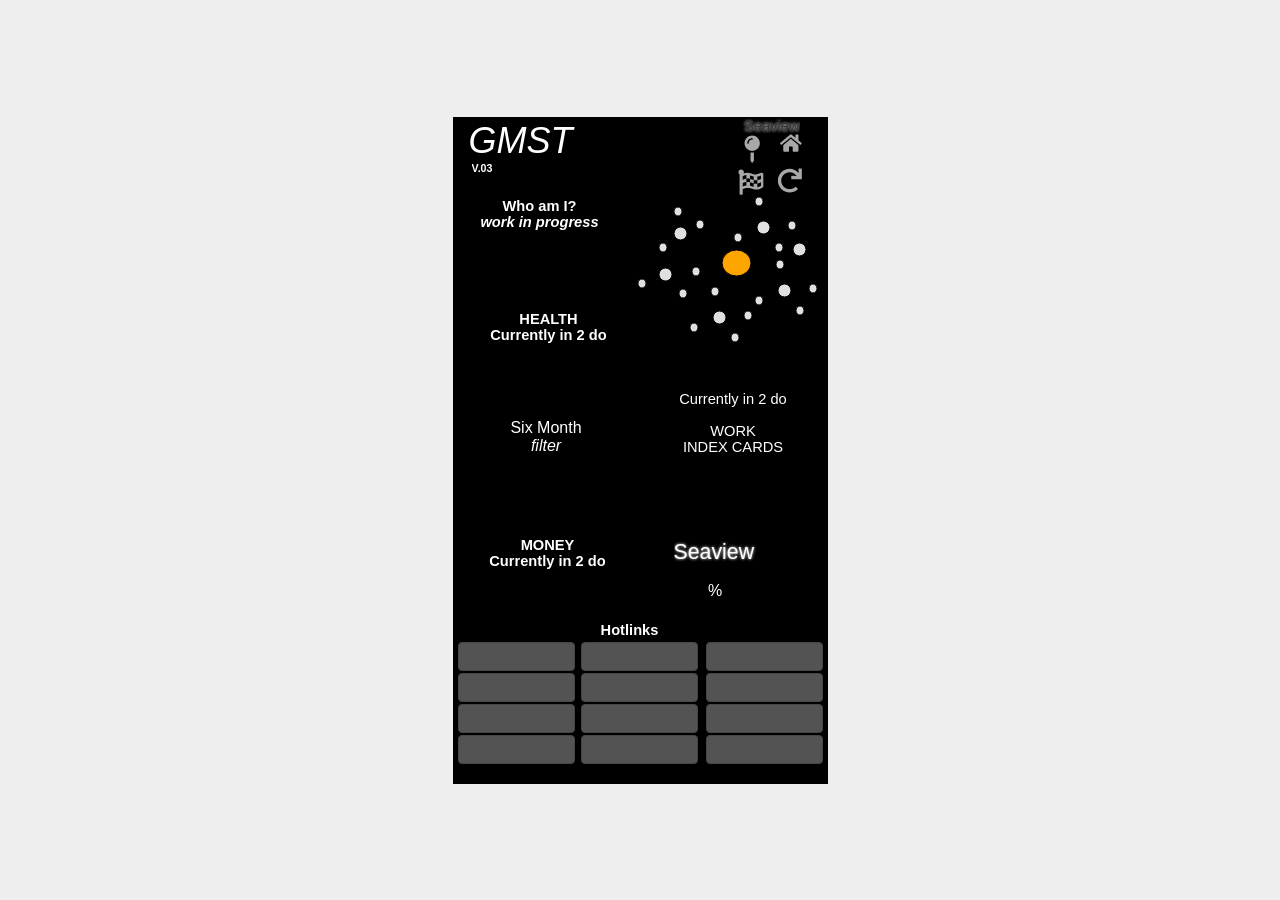
==== commit bd8fb06b: "Add files via upload" ====
--- a/index.html
+++ b/index.html
@@ -12,7 +12,7 @@
 <meta name="apple-mobile-web-app-capable" content="yes" />
 <meta name="apple-mobile-web-app-title" content="Untitled Application" />
 <meta name="generator" content="VisualNEO Web (24.05.22)" />
-<meta name="date" content="2026-08-31 18:09" />
+<meta name="date" content="2026-08-31 21:46" />
 <meta name="version" content="1.0" />
 <meta name="copyright" content="Copyright 2026 Author name" />
 <link rel="apple-touch-icon" href="img/default-icon.png" />
@@ -26,19 +26,83 @@
 <div ng-controller="NeoApp_CoreCtrl" ng-view ng-cloak id="ng-view" class="app-viewport[NAB._pageEffect]"></div>
 <script type="text/ng-template" id="NewLanding1">
 <div class="neopage" id="NewLanding1">
-<img id="Image5" alt="" ng-src="img/20260830_163909296_iOS.jpg" class="[NAB.Image5_effect]" ng-style="NAB.Image5_style" ng-hide="NAB.Image5_hidden" ng-disabled="NAB.Image5_disabled" ng-click="Image5_click()">
 <svg id="SVGicon29" viewBox="-10 -10 525 525" preserveAspectRatio="xMidYMid meet"  class="[NAB.SVGicon29_effect]" ng-style="NAB.SVGicon29_style" ng-hide="NAB.SVGicon29_hidden" ng-disabled="NAB.SVGicon29_disabled" ng-click="SVGicon29_click()"><path d="M488 312.7V456c0 13.3-10.7 24-24 24H348c-6.6 0-12-5.4-12-12V356c0-6.6-5.4-12-12-12h-72c-6.6 0-12 5.4-12 12v112c0 6.6-5.4 12-12 12H112c-13.3 0-24-10.7-24-24V312.7c0-3.6 1.6-7 4.4-9.3l188-154.8c4.4-3.6 10.8-3.6 15.3 0l188 154.8c2.7 2.3 4.3 5.7 4.3 9.3zm83.6-60.9L488 182.9V44.4c0-6.6-5.4-12-12-12h-56c-6.6 0-12 5.4-12 12V117l-89.5-73.7c-17.7-14.6-43.3-14.6-61 0L4.4 251.8c-5.1 4.2-5.8 11.8-1.6 16.9l25.5 31c4.2 5.1 11.8 5.8 16.9 1.6l235.2-193.7c4.4-3.6 10.8-3.6 15.3 0l235.2 193.7c5.1 4.2 12.7 3.5 16.9-1.6l25.5-31c4.2-5.2 3.4-12.7-1.7-16.9z"/></svg>
 <svg id="SVGicon36" viewBox="-10 -10 525 525" preserveAspectRatio="xMidYMid meet"  class="[NAB.SVGicon36_effect]" ng-style="NAB.SVGicon36_style" ng-hide="NAB.SVGicon36_hidden" ng-disabled="NAB.SVGicon36_disabled" ng-click="SVGicon36_click()"><path d="M500.333 0h-47.411c-6.853 0-12.314 5.729-11.986 12.574l3.966 82.759C399.416 41.899 331.672 8 256.001 8 119.34 8 7.899 119.526 8 256.187 8.101 393.068 119.096 504 256 504c63.926 0 122.202-24.187 166.178-63.908 5.113-4.618 5.354-12.561.482-17.433l-33.971-33.971c-4.466-4.466-11.64-4.717-16.38-.543C341.308 415.448 300.606 432 256 432c-97.267 0-176-78.716-176-176 0-97.267 78.716-176 176-176 60.892 0 114.506 30.858 146.099 77.8l-101.525-4.865c-6.845-.328-12.574 5.133-12.574 11.986v47.411c0 6.627 5.373 12 12 12h200.333c6.627 0 12-5.373 12-12V12c0-6.627-5.373-12-12-12z"/></svg>
 <svg id="SVGicon37" viewBox="-10 -10 525 525" preserveAspectRatio="xMidYMid meet"  class="[NAB.SVGicon37_effect]" ng-style="NAB.SVGicon37_style" ng-hide="NAB.SVGicon37_hidden" ng-disabled="NAB.SVGicon37_disabled" ng-click="SVGicon37_click()"><path d="M112 316.94v156.69l22.02 33.02c4.75 7.12 15.22 7.12 19.97 0L176 473.63V316.94c-10.39 1.92-21.06 3.06-32 3.06s-21.61-1.14-32-3.06zM144 0C64.47 0 0 64.47 0 144s64.47 144 144 144 144-64.47 144-144S223.53 0 144 0zm0 76c-37.5 0-68 30.5-68 68 0 6.62-5.38 12-12 12s-12-5.38-12-12c0-50.73 41.28-92 92-92 6.62 0 12 5.38 12 12s-5.38 12-12 12z"/></svg>
 <svg id="SVGicon48" viewBox="-10 -10 525 525" preserveAspectRatio="xMidYMid meet"  class="[NAB.SVGicon48_effect]" ng-style="NAB.SVGicon48_style" ng-hide="NAB.SVGicon48_hidden" ng-disabled="NAB.SVGicon48_disabled" ng-click="SVGicon48_click()"><path d="M466.515 66.928C487.731 57.074 512 72.551 512 95.944v243.1c0 10.526-5.161 20.407-13.843 26.358-35.837 24.564-74.335 40.858-122.505 40.858-67.373 0-111.63-34.783-165.217-34.783-50.853 0-86.124 10.058-114.435 22.122V488c0 13.255-10.745 24-24 24H56c-13.255 0-24-10.745-24-24V101.945C17.497 91.825 8 75.026 8 56 8 24.296 34.345-1.254 66.338.048c28.468 1.158 51.779 23.968 53.551 52.404.52 8.342-.81 16.31-3.586 23.562C137.039 68.384 159.393 64 184.348 64c67.373 0 111.63 34.783 165.217 34.783 40.496 0 82.612-15.906 116.95-31.855zM96 134.63v70.49c29-10.67 51.18-17.83 73.6-20.91v-71.57c-23.5 2.17-40.44 9.79-73.6 21.99zm220.8 9.19c-26.417-4.672-49.886-13.979-73.6-21.34v67.42c24.175 6.706 47.566 16.444 73.6 22.31v-68.39zm-147.2 40.39v70.04c32.796-2.978 53.91-.635 73.6 3.8V189.9c-25.247-7.035-46.581-9.423-73.6-5.69zm73.6 142.23c26.338 4.652 49.732 13.927 73.6 21.34v-67.41c-24.277-6.746-47.54-16.45-73.6-22.32v68.39zM96 342.1c23.62-8.39 47.79-13.84 73.6-16.56v-71.29c-26.11 2.35-47.36 8.04-73.6 17.36v70.49zm368-221.6c-21.3 8.85-46.59 17.64-73.6 22.47v71.91c27.31-4.36 50.03-14.1 73.6-23.89V120.5zm0 209.96v-70.49c-22.19 14.2-48.78 22.61-73.6 26.02v71.58c25.07-2.38 48.49-11.04 73.6-27.11zM316.8 212.21v68.16c25.664 7.134 46.616 9.342 73.6 5.62v-71.11c-25.999 4.187-49.943 2.676-73.6-2.67z"/></svg>
 <h1 id="Headline140" class="[NAB.Headline140_effect]" ng-style="NAB.Headline140_style" ng-hide="NAB.Headline140_hidden" ng-disabled="NAB.Headline140_disabled" ng-click="Headline140_click()">Seaview</h1>
-<ul id="Pager1" class="pager [NAB.Pager1_effect]" ng-style="NAB.Pager1_style" ng-hide="NAB.Pager1_hidden" ng-disabled="NAB.Pager1_disabled"><li ng-click="Pager1_prevclick()"><a href=""><span class="glyphicon glyphicon-arrow-left"></span></a></li><li ng-click="Pager1_nextclick()"><a href=""><span class="glyphicon glyphicon-arrow-right"></span></a></li></ul>
-<svg id="Rectangle1"  class="[NAB.Rectangle1_effect]" ng-style="NAB.Rectangle1_style" ng-hide="NAB.Rectangle1_hidden" ng-disabled="NAB.Rectangle1_disabled"><rect width="100%" height="100%" ng-click="Rectangle1_click()" /></svg>
 <h1 id="Headline131" class="[NAB.Headline131_effect]" ng-style="NAB.Headline131_style" ng-hide="NAB.Headline131_hidden" ng-disabled="NAB.Headline131_disabled" ng-click="Headline131_click()">[versionr]</h1>
 <h1 id="Headline137" class="[NAB.Headline137_effect]" ng-style="NAB.Headline137_style" ng-hide="NAB.Headline137_hidden" ng-disabled="NAB.Headline137_disabled">[taxtot]%</h1>
-<h1 id="Headline138" class="[NAB.Headline138_effect]" ng-style="NAB.Headline138_style" ng-hide="NAB.Headline138_hidden" ng-disabled="NAB.Headline138_disabled">Currently 2 do<br>on Phone</h1>
-<h1 id="Headline139" class="[NAB.Headline139_effect]" ng-style="NAB.Headline139_style" ng-hide="NAB.Headline139_hidden" ng-disabled="NAB.Headline139_disabled"><br>Currently 2 do<br>on Phone</h1>
+<h1 id="Headline138" class="[NAB.Headline138_effect]" ng-style="NAB.Headline138_style" ng-hide="NAB.Headline138_hidden" ng-disabled="NAB.Headline138_disabled">Currently in&nbsp;2 do<br><br>WORK<br>INDEX CARDS</h1>
+<h1 id="Headline139" class="[NAB.Headline139_effect]" ng-style="NAB.Headline139_style" ng-hide="NAB.Headline139_hidden" ng-disabled="NAB.Headline139_disabled">HEALTH<br>Currently in 2 do<br></h1>
 <h1 id="Headline141" class="[NAB.Headline141_effect]" ng-style="NAB.Headline141_style" ng-hide="NAB.Headline141_hidden" ng-disabled="NAB.Headline141_disabled" ng-click="Headline141_click()">Seaview</h1>
+<h1 id="Headline144" class="[NAB.Headline144_effect]" ng-style="NAB.Headline144_style" ng-hide="NAB.Headline144_hidden" ng-disabled="NAB.Headline144_disabled" ng-click="Headline144_click()"><br>Six Month<br><em>filter</em><br><br></h1>
+<h1 id="Headline145" class="[NAB.Headline145_effect]" ng-style="NAB.Headline145_style" ng-hide="NAB.Headline145_hidden" ng-disabled="NAB.Headline145_disabled">Who am I?<br><em>work in progress</em><br><br></h1>
+<svg id="Ellipse101" class="[NAB.Ellipse101_effect]" ng-style="NAB.Ellipse101_style" ng-hide="NAB.Ellipse101_hidden" ng-disabled="NAB.Ellipse101_disabled"><ellipse cx="50%" cy="50%" rx="50%" ry="50%" /></svg>
+<svg id="Ellipse102" class="[NAB.Ellipse102_effect]" ng-style="NAB.Ellipse102_style" ng-hide="NAB.Ellipse102_hidden" ng-disabled="NAB.Ellipse102_disabled"><ellipse cx="50%" cy="50%" rx="50%" ry="50%" /></svg>
+<svg id="Ellipse103" class="[NAB.Ellipse103_effect]" ng-style="NAB.Ellipse103_style" ng-hide="NAB.Ellipse103_hidden" ng-disabled="NAB.Ellipse103_disabled"><ellipse cx="50%" cy="50%" rx="50%" ry="50%" /></svg>
+<svg id="Ellipse104" class="[NAB.Ellipse104_effect]" ng-style="NAB.Ellipse104_style" ng-hide="NAB.Ellipse104_hidden" ng-disabled="NAB.Ellipse104_disabled"><ellipse cx="50%" cy="50%" rx="50%" ry="50%" /></svg>
+<svg id="Ellipse105" class="[NAB.Ellipse105_effect]" ng-style="NAB.Ellipse105_style" ng-hide="NAB.Ellipse105_hidden" ng-disabled="NAB.Ellipse105_disabled"><ellipse cx="50%" cy="50%" rx="50%" ry="50%" /></svg>
+<svg id="Ellipse106" class="[NAB.Ellipse106_effect]" ng-style="NAB.Ellipse106_style" ng-hide="NAB.Ellipse106_hidden" ng-disabled="NAB.Ellipse106_disabled"><ellipse cx="50%" cy="50%" rx="50%" ry="50%" /></svg>
+<svg id="Ellipse107" class="[NAB.Ellipse107_effect]" ng-style="NAB.Ellipse107_style" ng-hide="NAB.Ellipse107_hidden" ng-disabled="NAB.Ellipse107_disabled"><ellipse cx="50%" cy="50%" rx="50%" ry="50%" /></svg>
+<svg id="Ellipse108" class="[NAB.Ellipse108_effect]" ng-style="NAB.Ellipse108_style" ng-hide="NAB.Ellipse108_hidden" ng-disabled="NAB.Ellipse108_disabled"><ellipse cx="50%" cy="50%" rx="50%" ry="50%" /></svg>
+<svg id="Ellipse109" class="[NAB.Ellipse109_effect]" ng-style="NAB.Ellipse109_style" ng-hide="NAB.Ellipse109_hidden" ng-disabled="NAB.Ellipse109_disabled"><ellipse cx="50%" cy="50%" rx="50%" ry="50%" /></svg>
+<svg id="Ellipse110" class="[NAB.Ellipse110_effect]" ng-style="NAB.Ellipse110_style" ng-hide="NAB.Ellipse110_hidden" ng-disabled="NAB.Ellipse110_disabled"><ellipse cx="50%" cy="50%" rx="50%" ry="50%" /></svg>
+<svg id="Ellipse111" class="[NAB.Ellipse111_effect]" ng-style="NAB.Ellipse111_style" ng-hide="NAB.Ellipse111_hidden" ng-disabled="NAB.Ellipse111_disabled"><ellipse cx="50%" cy="50%" rx="50%" ry="50%" /></svg>
+<svg id="Ellipse112" class="[NAB.Ellipse112_effect]" ng-style="NAB.Ellipse112_style" ng-hide="NAB.Ellipse112_hidden" ng-disabled="NAB.Ellipse112_disabled"><ellipse cx="50%" cy="50%" rx="50%" ry="50%" /></svg>
+<svg id="Ellipse113" class="[NAB.Ellipse113_effect]" ng-style="NAB.Ellipse113_style" ng-hide="NAB.Ellipse113_hidden" ng-disabled="NAB.Ellipse113_disabled"><ellipse cx="50%" cy="50%" rx="50%" ry="50%" /></svg>
+<svg id="Ellipse114" class="[NAB.Ellipse114_effect]" ng-style="NAB.Ellipse114_style" ng-hide="NAB.Ellipse114_hidden" ng-disabled="NAB.Ellipse114_disabled"><ellipse cx="50%" cy="50%" rx="50%" ry="50%" /></svg>
+<svg id="Ellipse115" class="[NAB.Ellipse115_effect]" ng-style="NAB.Ellipse115_style" ng-hide="NAB.Ellipse115_hidden" ng-disabled="NAB.Ellipse115_disabled"><ellipse cx="50%" cy="50%" rx="50%" ry="50%" /></svg>
+<svg id="Ellipse116" class="[NAB.Ellipse116_effect]" ng-style="NAB.Ellipse116_style" ng-hide="NAB.Ellipse116_hidden" ng-disabled="NAB.Ellipse116_disabled"><ellipse cx="50%" cy="50%" rx="50%" ry="50%" /></svg>
+<svg id="Ellipse117" class="[NAB.Ellipse117_effect]" ng-style="NAB.Ellipse117_style" ng-hide="NAB.Ellipse117_hidden" ng-disabled="NAB.Ellipse117_disabled"><ellipse cx="50%" cy="50%" rx="50%" ry="50%" /></svg>
+<svg id="Ellipse118" class="[NAB.Ellipse118_effect]" ng-style="NAB.Ellipse118_style" ng-hide="NAB.Ellipse118_hidden" ng-disabled="NAB.Ellipse118_disabled"><ellipse cx="50%" cy="50%" rx="50%" ry="50%" /></svg>
+<svg id="Ellipse119" class="[NAB.Ellipse119_effect]" ng-style="NAB.Ellipse119_style" ng-hide="NAB.Ellipse119_hidden" ng-disabled="NAB.Ellipse119_disabled"><ellipse cx="50%" cy="50%" rx="50%" ry="50%" /></svg>
+<svg id="Ellipse120" class="[NAB.Ellipse120_effect]" ng-style="NAB.Ellipse120_style" ng-hide="NAB.Ellipse120_hidden" ng-disabled="NAB.Ellipse120_disabled"><ellipse cx="50%" cy="50%" rx="50%" ry="50%" /></svg>
+<svg id="Ellipse121" class="[NAB.Ellipse121_effect]" ng-style="NAB.Ellipse121_style" ng-hide="NAB.Ellipse121_hidden" ng-disabled="NAB.Ellipse121_disabled"><ellipse cx="50%" cy="50%" rx="50%" ry="50%" /></svg>
+<svg id="Ellipse122" class="[NAB.Ellipse122_effect]" ng-style="NAB.Ellipse122_style" ng-hide="NAB.Ellipse122_hidden" ng-disabled="NAB.Ellipse122_disabled"><ellipse cx="50%" cy="50%" rx="50%" ry="50%" /></svg>
+<svg id="Ellipse123" class="[NAB.Ellipse123_effect]" ng-style="NAB.Ellipse123_style" ng-hide="NAB.Ellipse123_hidden" ng-disabled="NAB.Ellipse123_disabled"><ellipse cx="50%" cy="50%" rx="50%" ry="50%" /></svg>
+<svg id="Ellipse124" class="[NAB.Ellipse124_effect]" ng-style="NAB.Ellipse124_style" ng-hide="NAB.Ellipse124_hidden" ng-disabled="NAB.Ellipse124_disabled"><ellipse cx="50%" cy="50%" rx="50%" ry="50%" /></svg>
+<svg id="Ellipse125" class="[NAB.Ellipse125_effect]" ng-style="NAB.Ellipse125_style" ng-hide="NAB.Ellipse125_hidden" ng-disabled="NAB.Ellipse125_disabled"><ellipse cx="50%" cy="50%" rx="50%" ry="50%" /></svg>
+<h1 id="Headline146" class="[NAB.Headline146_effect]" ng-style="NAB.Headline146_style" ng-hide="NAB.Headline146_hidden" ng-disabled="NAB.Headline146_disabled" ng-click="Headline146_click()"><br></h1>
+<h1 id="Headline147" class="[NAB.Headline147_effect]" ng-style="NAB.Headline147_style" ng-hide="NAB.Headline147_hidden" ng-disabled="NAB.Headline147_disabled"><em>GMST</em></h1>
+<h1 id="Headline148" class="[NAB.Headline148_effect]" ng-style="NAB.Headline148_style" ng-hide="NAB.Headline148_hidden" ng-disabled="NAB.Headline148_disabled">MONEY<br>Currently in 2 do<br></h1>
+<h1 id="Headline149" class="[NAB.Headline149_effect]" ng-style="NAB.Headline149_style" ng-hide="NAB.Headline149_hidden" ng-disabled="NAB.Headline149_disabled">Hotlinks<br></h1>
+<button id="PushButton42" type="button"  class="btn btn-default [NAB.PushButton42_effect]" ng-style="NAB.PushButton42_style" ng-hide="NAB.PushButton42_hidden" ng-disabled="NAB.PushButton42_disabled" ng-click="PushButton42_click()">[h1]</button>
+<button id="PushButton43" type="button"  class="btn btn-default [NAB.PushButton43_effect]" ng-style="NAB.PushButton43_style" ng-hide="NAB.PushButton43_hidden" ng-disabled="NAB.PushButton43_disabled" ng-click="PushButton43_click()">[h2]</button>
+<button id="PushButton47" type="button"  class="btn btn-default [NAB.PushButton47_effect]" ng-style="NAB.PushButton47_style" ng-hide="NAB.PushButton47_hidden" ng-disabled="NAB.PushButton47_disabled" ng-click="PushButton47_click()">[h3]</button>
+<button id="PushButton48" type="button"  class="btn btn-default [NAB.PushButton48_effect]" ng-style="NAB.PushButton48_style" ng-hide="NAB.PushButton48_hidden" ng-disabled="NAB.PushButton48_disabled" ng-click="PushButton48_click()">[h4]</button>
+<button id="PushButton49" type="button"  class="btn btn-default [NAB.PushButton49_effect]" ng-style="NAB.PushButton49_style" ng-hide="NAB.PushButton49_hidden" ng-disabled="NAB.PushButton49_disabled" ng-click="PushButton49_click()">[h5]</button>
+<button id="PushButton50" type="button"  class="btn btn-default [NAB.PushButton50_effect]" ng-style="NAB.PushButton50_style" ng-hide="NAB.PushButton50_hidden" ng-disabled="NAB.PushButton50_disabled" ng-click="PushButton50_click()">[h6]</button>
+<button id="PushButton51" type="button"  class="btn btn-default [NAB.PushButton51_effect]" ng-style="NAB.PushButton51_style" ng-hide="NAB.PushButton51_hidden" ng-disabled="NAB.PushButton51_disabled" ng-click="PushButton51_click()">[h7]</button>
+<button id="PushButton52" type="button"  class="btn btn-default [NAB.PushButton52_effect]" ng-style="NAB.PushButton52_style" ng-hide="NAB.PushButton52_hidden" ng-disabled="NAB.PushButton52_disabled" ng-click="PushButton52_click()">[h8]</button>
+<button id="PushButton53" type="button"  class="btn btn-default [NAB.PushButton53_effect]" ng-style="NAB.PushButton53_style" ng-hide="NAB.PushButton53_hidden" ng-disabled="NAB.PushButton53_disabled" ng-click="PushButton53_click()">[h9]</button>
+<input id="TextInput2" type="text" class="form-control [NAB.TextInput2_effect]" ng-style="NAB.TextInput2_style" ng-hide="NAB.TextInput2_hidden" ng-disabled="NAB.TextInput2_disabled" ng-model="$root.ha1" ng-change="TextInput2_change()">
+<input id="TextInput3" type="text" class="form-control [NAB.TextInput3_effect]" ng-style="NAB.TextInput3_style" ng-hide="NAB.TextInput3_hidden" ng-disabled="NAB.TextInput3_disabled" ng-model="$root.ha2" ng-change="TextInput3_change()">
+<input id="TextInput4" type="text" class="form-control [NAB.TextInput4_effect]" ng-style="NAB.TextInput4_style" ng-hide="NAB.TextInput4_hidden" ng-disabled="NAB.TextInput4_disabled" ng-model="$root.ha3" ng-change="TextInput4_change()">
+<input id="TextInput5" type="text" class="form-control [NAB.TextInput5_effect]" ng-style="NAB.TextInput5_style" ng-hide="NAB.TextInput5_hidden" ng-disabled="NAB.TextInput5_disabled" ng-model="$root.ha4" ng-change="TextInput5_change()">
+<input id="TextInput6" type="text" class="form-control [NAB.TextInput6_effect]" ng-style="NAB.TextInput6_style" ng-hide="NAB.TextInput6_hidden" ng-disabled="NAB.TextInput6_disabled" ng-model="$root.ha5" ng-change="TextInput6_change()">
+<input id="TextInput7" type="text" class="form-control [NAB.TextInput7_effect]" ng-style="NAB.TextInput7_style" ng-hide="NAB.TextInput7_hidden" ng-disabled="NAB.TextInput7_disabled" ng-model="$root.ha6" ng-change="TextInput7_change()">
+<input id="TextInput8" type="text" class="form-control [NAB.TextInput8_effect]" ng-style="NAB.TextInput8_style" ng-hide="NAB.TextInput8_hidden" ng-disabled="NAB.TextInput8_disabled" ng-model="$root.ha7" ng-change="TextInput8_change()">
+<input id="TextInput9" type="text" class="form-control [NAB.TextInput9_effect]" ng-style="NAB.TextInput9_style" ng-hide="NAB.TextInput9_hidden" ng-disabled="NAB.TextInput9_disabled" ng-model="$root.ha8" ng-change="TextInput9_change()">
+<input id="TextInput10" type="text" class="form-control [NAB.TextInput10_effect]" ng-style="NAB.TextInput10_style" ng-hide="NAB.TextInput10_hidden" ng-disabled="NAB.TextInput10_disabled" ng-model="$root.ha9" ng-change="TextInput10_change()">
+<input id="TextInput11" type="text" class="form-control [NAB.TextInput11_effect]" ng-style="NAB.TextInput11_style" ng-hide="NAB.TextInput11_hidden" ng-disabled="NAB.TextInput11_disabled" ng-model="$root.ha10" ng-change="TextInput11_change()">
+<input id="TextInput12" type="text" class="form-control [NAB.TextInput12_effect]" ng-style="NAB.TextInput12_style" ng-hide="NAB.TextInput12_hidden" ng-disabled="NAB.TextInput12_disabled" ng-model="$root.ha11" ng-change="TextInput12_change()">
+<input id="TextInput13" type="text" class="form-control [NAB.TextInput13_effect]" ng-style="NAB.TextInput13_style" ng-hide="NAB.TextInput13_hidden" ng-disabled="NAB.TextInput13_disabled" ng-model="$root.ha12" ng-change="TextInput13_change()">
+<button id="PushButton54" type="button"  class="btn btn-default [NAB.PushButton54_effect]" ng-style="NAB.PushButton54_style" ng-hide="NAB.PushButton54_hidden" ng-disabled="NAB.PushButton54_disabled" ng-click="PushButton54_click()">[h10]</button>
+<button id="PushButton55" type="button"  class="btn btn-default [NAB.PushButton55_effect]" ng-style="NAB.PushButton55_style" ng-hide="NAB.PushButton55_hidden" ng-disabled="NAB.PushButton55_disabled" ng-click="PushButton55_click()">[h11]</button>
+<button id="PushButton56" type="button"  class="btn btn-default [NAB.PushButton56_effect]" ng-style="NAB.PushButton56_style" ng-hide="NAB.PushButton56_hidden" ng-disabled="NAB.PushButton56_disabled" ng-click="PushButton56_click()">[h12]</button>
+<input id="TextInput14" type="text" class="form-control [NAB.TextInput14_effect]" ng-style="NAB.TextInput14_style" ng-hide="NAB.TextInput14_hidden" ng-disabled="NAB.TextInput14_disabled" ng-model="$root.h1" ng-change="TextInput14_change()">
+<input id="TextInput15" type="text" class="form-control [NAB.TextInput15_effect]" ng-style="NAB.TextInput15_style" ng-hide="NAB.TextInput15_hidden" ng-disabled="NAB.TextInput15_disabled" ng-model="$root.h2" ng-change="TextInput15_change()">
+<input id="TextInput16" type="text" class="form-control [NAB.TextInput16_effect]" ng-style="NAB.TextInput16_style" ng-hide="NAB.TextInput16_hidden" ng-disabled="NAB.TextInput16_disabled" ng-model="$root.h3" ng-change="TextInput16_change()">
+<input id="TextInput34" type="text" class="form-control [NAB.TextInput34_effect]" ng-style="NAB.TextInput34_style" ng-hide="NAB.TextInput34_hidden" ng-disabled="NAB.TextInput34_disabled" ng-model="$root.h4" ng-change="TextInput34_change()">
+<input id="TextInput35" type="text" class="form-control [NAB.TextInput35_effect]" ng-style="NAB.TextInput35_style" ng-hide="NAB.TextInput35_hidden" ng-disabled="NAB.TextInput35_disabled" ng-model="$root.h5" ng-change="TextInput35_change()">
+<input id="TextInput36" type="text" class="form-control [NAB.TextInput36_effect]" ng-style="NAB.TextInput36_style" ng-hide="NAB.TextInput36_hidden" ng-disabled="NAB.TextInput36_disabled" ng-model="$root.h6" ng-change="TextInput36_change()">
+<input id="TextInput37" type="text" class="form-control [NAB.TextInput37_effect]" ng-style="NAB.TextInput37_style" ng-hide="NAB.TextInput37_hidden" ng-disabled="NAB.TextInput37_disabled" ng-model="$root.h7" ng-change="TextInput37_change()">
+<input id="TextInput41" type="text" class="form-control [NAB.TextInput41_effect]" ng-style="NAB.TextInput41_style" ng-hide="NAB.TextInput41_hidden" ng-disabled="NAB.TextInput41_disabled" ng-model="$root.h8" ng-change="TextInput41_change()">
+<input id="TextInput42" type="text" class="form-control [NAB.TextInput42_effect]" ng-style="NAB.TextInput42_style" ng-hide="NAB.TextInput42_hidden" ng-disabled="NAB.TextInput42_disabled" ng-model="$root.h9" ng-change="TextInput42_change()">
+<input id="TextInput43" type="text" class="form-control [NAB.TextInput43_effect]" ng-style="NAB.TextInput43_style" ng-hide="NAB.TextInput43_hidden" ng-disabled="NAB.TextInput43_disabled" ng-model="$root.h10" ng-change="TextInput43_change()">
+<input id="TextInput44" type="text" class="form-control [NAB.TextInput44_effect]" ng-style="NAB.TextInput44_style" ng-hide="NAB.TextInput44_hidden" ng-disabled="NAB.TextInput44_disabled" ng-model="$root.h11" ng-change="TextInput44_change()">
+<input id="TextInput45" type="text" class="form-control [NAB.TextInput45_effect]" ng-style="NAB.TextInput45_style" ng-hide="NAB.TextInput45_hidden" ng-disabled="NAB.TextInput45_disabled" ng-model="$root.h12" ng-change="TextInput45_change()">
 </div>
 </script>
 <script type="text/ng-template" id="sixmonthfilter">
--- a/css/style.css
+++ b/css/style.css
@@ -2,8 +2,7 @@
 body {height:667px;width:375px}
 .app-viewport {position:absolute;top:0;bottom:0;width:100%}
 html{background:#eeeeee}body{background:rgba(255,255,255,0);position:absolute;top:0px;bottom:0px;left:0px;right:0px;margin:auto}.navbar-left{float:left}.btn-default{background:#f4f4f4}p,h1,h2,h3,h4,h5,h6{overflow:hidden}a:focus,.btn:focus,.btn:active:focus,.btn.active:focus,.btn.focus,.btn:active.focus,.btn.active.focus,input[type="radio"]:focus,input[type="checkbox"]:focus{outline:0}.nav,.pagination,.carousel,.panel-title a{cursor:pointer}.modal{overflow:auto}.modal-dialog{margin-top:0;margin-bottom:0;padding-top:10px}.modal-content{overflow:hidden}.modal-backdrop{opacity:.5}.pagination{margin:0}.input-group-btn{vertical-align:top}.input-group-btn>.btn{height:100%}.input-group>.form-control{height:100%}.input-group{padding:0}.modal-dialog{position:absolute!important;top:0px!important;left:0px!important;bottom:0px!important;right:0px!important;margin:auto!important;max-width:95%;max-height:95%}svg{overflow:visible!important}.neocheckbox [type="checkbox"]:not(:checked),.neocheckbox [type="checkbox"]:checked{position:absolute;left:-9999px}.neocheckbox [type="checkbox"]:not(:checked) + label,.neocheckbox [type="checkbox"]:checked + label{position:relative;padding-left:1.95em;cursor:pointer}.neocheckbox [type="checkbox"]:not(:checked) + label:before,.neocheckbox [type="checkbox"]:checked + label:before{content:'';position:absolute;left:0;top:0;width:1.25em;height:1.25em;border:0.15em solid #aaa;background:#fff;border-radius:4px}.neocheckbox [type="checkbox"]:not(:checked) + label:after,.neocheckbox [type="checkbox"]:checked + label:after{content:"✓";position:absolute;top:.2em;left:.2em;font-size:1.1em;line-height:0.8;color:#444444;transition:all .2s;font-family:'Lucida Sans Unicode','Arial Unicode MS',Arial}.neocheckbox [type="checkbox"]:not(:checked) + label:after{opacity:0;transform:scale(0)}.neocheckbox [type="checkbox"]:checked + label:after{opacity:1;transform:scale(1)}.neocheckbox [type="checkbox"]:disabled:not(:checked) + label:before,.neocheckbox [type="checkbox"]:disabled:checked + label:before{box-shadow:none;border-color:#bbb;background-color:#ddd}.neocheckbox [type="checkbox"]:disabled:checked + label:after{color:#999}.neocheckbox [type="checkbox"]:disabled + label{color:#aaa}.neocheckbox label:hover:before{border:0.15em solid #888!important}.neoradio [type="radio"]:not(:checked),.neoradio [type="radio"]:checked{position:absolute;left:-9999px}.neoradio [type="radio"]:not(:checked) + label,.neoradio [type="radio"]:checked + label{position:relative;padding-left:1.95em;cursor:pointer}.neoradio [type="radio"]:not(:checked) + label:before,.neoradio [type="radio"]:checked + label:before{content:'';position:absolute;left:0;top:0;width:1.25em;height:1.25em;border:0.15em solid #aaa;background:#fff;border-radius:100px}.neoradio [type="radio"]:not(:checked) + label:after,.neoradio [type="radio"]:checked + label:after{content:"✓";position:absolute;top:.2em;left:.2em;font-size:1.1em;line-height:0.8;color:#444444;transition:all .2s;font-family:'Lucida Sans Unicode','Arial Unicode MS',Arial}.neoradio [type="radio"]:not(:checked) + label:after{opacity:0;transform:scale(0)}.neoradio [type="radio"]:checked + label:after{opacity:1;transform:scale(1)}.neoradio [type="radio"]:disabled:not(:checked) + label:before,.neoradio [type="radio"]:disabled:checked + label:before{box-shadow:none;border-color:#bbb;background-color:#ddd}.neoradio [type="radio"]:disabled:checked + label:after{color:#999}.neoradio [type="radio"]:disabled + label{color:#aaa}.neoradio label:hover:before{border:0.15em solid #888!important}.container{position:relative!important;min-height:30px;width:100%!important;height:auto!important;top:auto!important;left:auto!important}.row{position:relative!important;min-height:30px;width:100%!important;height:auto!important;top:auto!important;left:auto!important;padding:10px}.flow{position:relative!important;width:auto!important;height:auto!important;left:auto!important;top:auto!important;min-width:15px;min-height:15px}.col,[class*="col-"]{position:relative!important;min-height:30px;height:auto!important;top:auto!important;left:auto!important;padding:5px}.neo-sticky{position:fixed!important;z-index:1}.neo-top-right{top:0px!important;right:0px;left:auto!important}.neo-bottom-right{bottom:0px!important;top:auto!important;right:0px;left:auto!important}.neo-top-left{top:0px!important;left:0px!important}.neo-bottom-left{bottom:0px!important;top:auto!important;right:auto;left:0px!important}.neo-top-center{top:0px!important;left:0px!important;right:0px!important;margin:auto!important}.neo-bottom-center{bottom:0px!important;top:auto!important;right:0px!important;left:0px!important;margin:auto!important}.neo-middle-center{top:0px!important;left:0px!important;right:0px!important;bottom:0px!important;margin:auto!important}.neo-middle-left{top:0px!important;left:0px!important;right:auto!important;bottom:0px!important;margin:auto!important}.neo-middle-right{top:0px!important;left:auto!important;right:0px!important;bottom:0px!important;margin:auto!important}.neo-top-center-content{display:flex;justify-content:center;align-items:flex-start}.neo-top-left-content{display:flex;justify-content:left;align-items:flex-start}.neo-top-right-content{display:flex;justify-content:flex-end;align-items:flex-start}.neo-middle-center-content{display:flex;justify-content:center;align-items:center}.neo-middle-left-content{display:flex;justify-content:left;align-items:center}.neo-middle-right-content{display:flex;justify-content:flex-end;align-items:center}.neo-bottom-center-content{display:flex;justify-content:center;align-items:flex-end}.neo-bottom-left-content{display:flex;justify-content:left;align-items:flex-end}.neo-bottom-right-content{display:flex;justify-content:flex-end;align-items:flex-end}.neo-equal-cols-xs{display:-webkit-box;display:-webkit-flex;display:-ms-flexbox;display:flex;flex-wrap:wrap}.neo-equal-cols-xs > [class*='col-']{display:flex;flex-direction:column;flex-wrap:wrap}@media (min-width:768px){.neo-equal-cols-sm{display:-webkit-box;display:-webkit-flex;display:-ms-flexbox;display:flex;flex-wrap:wrap}.neo-equal-cols-sm > [class*='col-']{display:flex;flex-direction:column;flex-wrap:wrap}}@media (min-width:992px){.neo-equal-cols-md{display:-webkit-box;display:-webkit-flex;display:-ms-flexbox;display:flex;flex-wrap:wrap}.neo-equal-cols-md > [class*='col-']{display:flex;flex-direction:column;flex-wrap:wrap}}@media (min-width:1200px){.neo-equal-cols-lg{display:-webkit-box;display:-webkit-flex;display:-ms-flexbox;display:flex;flex-wrap:wrap}.neo-equal-cols-lg > [class*='col-']{display:flex;flex-direction:column;flex-wrap:wrap}}.neo-grid{margin:0 auto;overflow:hidden}.neo-full-height.grid{display:flex;height:100%;flex-direction:column}.neo-full-height.grid > .neo-row{flex-grow:1}.neo-row{display:flex;flex-wrap:wrap;margin:0 -0.5em 0 -0.5em}.neo-row > *{box-sizing:border-box;padding:0 0.5em 1em;flex-basis:100%}.neo-row:last-child{margin-bottom:-1em}.neo-gutterless > .neo-row{margin:0}.neo-gutterless > .neo-row > *{padding:0}.neo-gutterless > .neo-row:last-child{margin-bottom:0}.neo-col{flex:1 0 auto}.neo-col-1{flex-basis:8.3333333333%;max-width:8.3333333333%}.neo-col-2{flex-basis:16.6666666666%;max-width:16.6666666666%}.neo-col-3{flex-basis:25%;max-width:25%}.neo-col-4{flex-basis:33.3333333333%;max-width:33.3333333333%}.neo-col-5{flex-basis:41.6666666666%;max-width:41.6666666666%}.neo-col-6{flex-basis:50%;max-width:50%}.neo-col-7{flex-basis:58.3333333333%;max-width:58.3333333333%}.neo-col-8{flex-basis:66.6666666666%;max-width:66.6666666666%}.neo-col-9{flex-basis:75%;max-width:75%}.neo-col-10{flex-basis:83.3333333333%;max-width:83.3333333333%}.neo-col-11{flex-basis:91.6666666666%;max-width:91.6666666666%}.neo-col-12{flex-basis:100%;max-width:100%}.neo-col-top{align-self:flex-start}.neo-col-bottom{align-self:flex-end}.neo-col-middle{align-self:center}.neo-row-left{justify-content:flex-start}.neo-row-right{justify-content:flex-end}.neo-row-center{justify-content:center}.neo-row-space-between{justify-content:space-between}.neo-row-space-around{justify-content:space-around}.neo-row-reverse{flex-direction:row-reverse;flex-wrap:wrap-reverse}.neo-row-equal > *{display:flex}.neo-row-equal > * > *{width:100%}.neo-row-top{align-items:flex-start}.neo-row-middle{align-items:center}.neo-row-bottom{align-items:flex-end}.neo-hide{display:none}@media (max-width:767px){.neo-col-sm-1{flex-basis:8.3333333333%;max-width:8.3333333333%}.neo-col-sm-2{flex-basis:16.6666666666%;max-width:16.6666666666%}.neo-col-sm-3{flex-basis:25%;max-width:25%}.neo-col-sm-4{flex-basis:33.3333333333%;max-width:33.3333333333%}.neo-col-sm-5{flex-basis:41.6666666666%;max-width:41.6666666666%}.neo-col-sm-6{flex-basis:50%;max-width:50%}.neo-col-sm-7{flex-basis:58.3333333333%;max-width:58.3333333333%}.neo-col-sm-8{flex-basis:66.6666666666%;max-width:66.6666666666%}.neo-col-sm-9{flex-basis:75%;max-width:75%}.neo-col-sm-10{flex-basis:83.3333333333%;max-width:83.3333333333%}.neo-col-sm-11{flex-basis:91.6666666666%;max-width:91.6666666666%}.neo-col-sm-12{flex-basis:100%;max-width:100%}.neo-col-sm-top{align-self:flex-start}.neo-col-sm-bottom{align-self:flex-end}.neo-col-sm-middle{align-self:center}.neo-row-sm-left{justify-content:flex-start}.neo-row-sm-right{justify-content:flex-end}.neo-row-sm-center{justify-content:center}.neo-row-sm-space-between{justify-content:space-between}.neo-row-sm-space-around{justify-content:space-around}.neo-row-sm-reverse{flex-direction:row-reverse;flex-wrap:wrap-reverse}.neo-row-sm-equal > *{display:flex}.neo-row-sm-equal > * > *{width:100%}.neo-row-sm-top{align-items:flex-start}.neo-row-sm-middle{align-items:center}.neo-row-sm-bottom{align-items:flex-end}.neo-hide-sm{display:none}}@media (min-width:768px) and (max-width:959px){.neo-col-md-1{flex-basis:8.3333333333%;max-width:8.3333333333%}.neo-col-md-2{flex-basis:16.6666666666%;max-width:16.6666666666%}.neo-col-md-3{flex-basis:25%;max-width:25%}.neo-col-md-4{flex-basis:33.3333333333%;max-width:33.3333333333%}.neo-col-md-5{flex-basis:41.6666666666%;max-width:41.6666666666%}.neo-col-md-6{flex-basis:50%;max-width:50%}.neo-col-md-7{flex-basis:58.3333333333%;max-width:58.3333333333%}.neo-col-md-8{flex-basis:66.6666666666%;max-width:66.6666666666%}.neo-col-md-9{flex-basis:75%;max-width:75%}.neo-col-md-10{flex-basis:83.3333333333%;max-width:83.3333333333%}.neo-col-md-11{flex-basis:91.6666666666%;max-width:91.6666666666%}.neo-col-md-12{flex-basis:100%;max-width:100%}.neo-col-md-top{align-self:flex-start}.neo-col-md-bottom{align-self:flex-end}.neo-col-md-middle{align-self:center}.neo-row-md-left{justify-content:flex-start}.neo-row-md-right{justify-content:flex-end}.neo-row-md-center{justify-content:center}.neo-row-md-space-between{justify-content:space-between}.neo-row-md-space-around{justify-content:space-around}.neo-row-md-reverse{flex-direction:row-reverse;flex-wrap:wrap-reverse}.neo-row-md-equal > *{display:flex}.neo-row-md-equal > * > *{width:100%}.neo-row-md-top{align-items:flex-start}.neo-row-md-middle{align-items:center}.neo-row-md-bottom{align-items:flex-end}.neo-hide-md{display:none}}@media (min-width:960px){.neo-col-lg-1{flex-basis:8.3333333333%;max-width:8.3333333333%}.neo-col-lg-2{flex-basis:16.6666666666%;max-width:16.6666666666%}.neo-col-lg-3{flex-basis:25%;max-width:25%}.neo-col-lg-4{flex-basis:33.3333333333%;max-width:33.3333333333%}.neo-col-lg-5{flex-basis:41.6666666666%;max-width:41.6666666666%}.neo-col-lg-6{flex-basis:50%;max-width:50%}.neo-col-lg-7{flex-basis:58.3333333333%;max-width:58.3333333333%}.neo-col-lg-8{flex-basis:66.6666666666%;max-width:66.6666666666%}.neo-col-lg-9{flex-basis:75%;max-width:75%}.neo-col-lg-10{flex-basis:83.3333333333%;max-width:83.3333333333%}.neo-col-lg-11{flex-basis:91.6666666666%;max-width:91.6666666666%}.neo-col-lg-12{flex-basis:100%;max-width:100%}.neo-col-lg-top{align-self:flex-start}.neo-col-lg-bottom{align-self:flex-end}.neo-col-lg-middle{align-self:center}.neo-row-lg-left{justify-content:flex-start}.neo-row-lg-right{justify-content:flex-end}.neo-row-lg-center{justify-content:center}.neo-row-lg-space-between{justify-content:space-between}.neo-row-lg-space-around{justify-content:space-around}.neo-row-lg-reverse{flex-direction:row-reverse;flex-wrap:wrap-reverse}.neo-row-lg-equal > *{display:flex}.neo-row-lg-equal > * > *{width:100%}.neo-row-lg-top{align-items:flex-start}.neo-row-lg-middle{align-items:center}.neo-row-lg-bottom{align-items:flex-end}.neo-hide-lg{display:none}}.neo-row,[class*="neo-row-"]{position:relative!important;min-height:30px;width:100%!important;height:auto!important;top:auto!important;left:auto!important;padding:10px}.neo-col,[class*="neo-col-"]{position:relative!important;min-height:30px;height:auto!important;top:auto!important;left:auto!important;padding:5px}.neo-grid,.neo-full-height.grid{position:relative!important;min-height:30px;width:100%!important;height:auto!important;top:auto!important;left:auto!important;padding:5px}.neoani{display:inline-block;position:relative}
-#NewLanding1 {position:relative;width:100%;height:100%;overflow:auto;;background-color:#707070}
-#Image5 {position:absolute;left:-3px;top:7px;width:378px;height:670px;margin:0;}
+#NewLanding1 {position:relative;width:100%;height:100%;overflow:auto;;background-color:#000000}
 #SVGicon29 {position:absolute;left:322px;top:16px;width:29px;height:20px;margin:0;stroke:black;stroke-width:1px;fill:#A8A8A8}
 #SVGicon29:hover {fill:lime}
 #SVGicon36 {position:absolute;left:322px;top:51px;width:29px;height:25px;margin:0;stroke:black;stroke-width:1px;fill:#A8A8A8}
@@ -11,18 +10,98 @@
 #SVGicon48 {position:absolute;left:282px;top:52px;width:31px;height:26px;margin:0;stroke:black;stroke-width:1px;fill:#A8A8A8}
 #Headline140 {position:absolute;left:288px;top:1px;width:59px;height:19px;margin:0;font-size:11pt;text-align:right;text-shadow:0px 0px 3px white}
 #Headline140:hover {color:lime;font-size:12pt;font-weight:600}
-#Pager1 {position:absolute;left:-2px;top:11px;width:51px;height:75px;margin:0;}
-#Rectangle1 {position:absolute;left:24px;top:383px;width:146px;height:93px;margin:0;opacity:0;stroke-width:1px}
-#Rectangle1:hover {opacity:0.23}
-#Headline131 {position:absolute;left:193px;top:41px;width:75px;height:36px;margin:0;color:white;font-size:8pt;font-weight:600}
+#Headline131 {position:absolute;left:19px;top:46px;width:125px;height:36px;margin:0;color:white;font-size:8pt;font-weight:600}
 #Headline131:hover {color:lime}
-#Headline137 {position:absolute;left:260px;top:533px;width:69px;height:25px;margin:0;color:white;font-size:12pt;text-align:center;text-shadow:0px 0px 3px black}
-#Headline138 {position:absolute;left:244px;top:289px;width:107px;height:114px;margin:0;color:white;font-size:11pt;text-align:center}
+#Headline137 {position:absolute;left:228px;top:465px;width:69px;height:25px;margin:0;color:white;font-size:12pt;text-align:center;text-shadow:0px 0px 3px black}
+#Headline138 {position:absolute;left:222px;top:274px;width:117px;height:93px;margin:0;color:white;font-size:11pt;text-align:center}
 #Headline138:hover {color:lime;font-size:12pt}
-#Headline139 {position:absolute;left:22px;top:254px;width:107px;height:114px;margin:0;color:white;font-size:11pt;text-align:center}
+#Headline139 {position:absolute;left:28px;top:194px;width:136px;height:61px;margin:0;color:white;font-size:11pt;font-weight:600;text-align:center}
 #Headline139:hover {color:lime;font-size:12pt}
-#Headline141 {position:absolute;left:253px;top:410px;width:90px;height:156px;margin:0;font-size:11pt;text-align:left;text-shadow:0px 0px 3px white}
+#Headline141 {position:absolute;left:221px;top:424px;width:90px;height:81px;margin:0;color:white;font-size:16pt;text-align:left;text-shadow:0px 0px 3px white}
 #Headline141:hover {color:lime;font-size:12pt;font-weight:600}
+#Headline144 {position:absolute;left:10px;top:285px;width:167px;height:84px;margin:0;color:white;font-size:12pt;text-align:center}
+#Headline145 {position:absolute;left:19px;top:81px;width:136px;height:61px;margin:0;color:white;font-size:11pt;font-weight:600;text-align:center}
+#Headline145:hover {color:lime;font-size:12pt}
+#Ellipse101 {position:absolute;left:269px;top:133px;width:29px;height:26px;margin:0;fill:orange;stroke:black;stroke-width:1px}
+#Ellipse102 {position:absolute;left:206px;top:151px;width:13px;height:13px;margin:0;fill:#E0E0E0;stroke:black;stroke-width:1px}
+#Ellipse103 {position:absolute;left:221px;top:110px;width:13px;height:13px;margin:0;fill:#E0E0E0;stroke:black;stroke-width:1px}
+#Ellipse104 {position:absolute;left:340px;top:126px;width:13px;height:13px;margin:0;fill:#E0E0E0;stroke:black;stroke-width:1px}
+#Ellipse105 {position:absolute;left:325px;top:167px;width:13px;height:13px;margin:0;fill:#E0E0E0;stroke:black;stroke-width:1px}
+#Ellipse106 {position:absolute;left:221px;top:90px;width:8px;height:9px;margin:0;fill:#E0E0E0;stroke:black;stroke-width:1px}
+#Ellipse107 {position:absolute;left:243px;top:103px;width:8px;height:9px;margin:0;fill:#E0E0E0;stroke:black;stroke-width:1px}
+#Ellipse108 {position:absolute;left:206px;top:126px;width:8px;height:9px;margin:0;fill:#E0E0E0;stroke:black;stroke-width:1px}
+#Ellipse109 {position:absolute;left:185px;top:162px;width:8px;height:9px;margin:0;fill:#E0E0E0;stroke:black;stroke-width:1px}
+#Ellipse110 {position:absolute;left:239px;top:150px;width:8px;height:9px;margin:0;fill:#E0E0E0;stroke:black;stroke-width:1px}
+#Ellipse111 {position:absolute;left:226px;top:172px;width:8px;height:9px;margin:0;fill:#E0E0E0;stroke:black;stroke-width:1px}
+#Ellipse112 {position:absolute;left:343px;top:189px;width:8px;height:9px;margin:0;fill:#E0E0E0;stroke:black;stroke-width:1px}
+#Ellipse113 {position:absolute;left:323px;top:143px;width:8px;height:9px;margin:0;fill:#E0E0E0;stroke:black;stroke-width:1px}
+#Ellipse114 {position:absolute;left:356px;top:167px;width:8px;height:9px;margin:0;fill:#E0E0E0;stroke:black;stroke-width:1px}
+#Ellipse115 {position:absolute;left:302px;top:179px;width:8px;height:9px;margin:0;fill:#E0E0E0;stroke:black;stroke-width:1px}
+#Ellipse116 {position:absolute;left:304px;top:104px;width:13px;height:13px;margin:0;fill:#E0E0E0;stroke:black;stroke-width:1px}
+#Ellipse117 {position:absolute;left:322px;top:126px;width:8px;height:9px;margin:0;fill:#E0E0E0;stroke:black;stroke-width:1px}
+#Ellipse118 {position:absolute;left:302px;top:80px;width:8px;height:9px;margin:0;fill:#E0E0E0;stroke:black;stroke-width:1px}
+#Ellipse119 {position:absolute;left:335px;top:104px;width:8px;height:9px;margin:0;fill:#E0E0E0;stroke:black;stroke-width:1px}
+#Ellipse120 {position:absolute;left:281px;top:116px;width:8px;height:9px;margin:0;fill:#E0E0E0;stroke:black;stroke-width:1px}
+#Ellipse121 {position:absolute;left:260px;top:194px;width:13px;height:13px;margin:0;fill:#E0E0E0;stroke:black;stroke-width:1px}
+#Ellipse122 {position:absolute;left:278px;top:216px;width:8px;height:9px;margin:0;fill:#E0E0E0;stroke:black;stroke-width:1px}
+#Ellipse123 {position:absolute;left:258px;top:170px;width:8px;height:9px;margin:0;fill:#E0E0E0;stroke:black;stroke-width:1px}
+#Ellipse124 {position:absolute;left:291px;top:194px;width:8px;height:9px;margin:0;fill:#E0E0E0;stroke:black;stroke-width:1px}
+#Ellipse125 {position:absolute;left:237px;top:206px;width:8px;height:9px;margin:0;fill:#E0E0E0;stroke:black;stroke-width:1px}
+#Headline146 {position:absolute;left:221px;top:106px;width:117px;height:93px;margin:0;color:white;font-size:11pt;text-align:center}
+#Headline146:hover {color:lime;font-size:12pt}
+#Headline147 {position:absolute;left:16px;top:4px;width:194px;height:35px;margin:0;color:white}
+#Headline148 {position:absolute;left:27px;top:420px;width:136px;height:61px;margin:0;color:white;font-size:11pt;font-weight:600;text-align:center}
+#Headline148:hover {color:lime;font-size:12pt}
+#Headline149 {position:absolute;left:109px;top:505px;width:136px;height:26px;margin:0;color:white;font-size:11pt;font-weight:600;text-align:center}
+#Headline149:hover {color:lime;font-size:12pt}
+#PushButton42 {position:absolute;left:5px;top:525px;width:117px;height:29px;margin:0;font-size:9pt;font-weight:600;opacity:0.34}
+#PushButton42:hover {opacity:0.22}
+#PushButton43 {position:absolute;left:128px;top:525px;width:117px;height:29px;margin:0;font-size:9pt;font-weight:600;opacity:0.34}
+#PushButton43:hover {opacity:0.22}
+#PushButton47 {position:absolute;left:253px;top:525px;width:117px;height:29px;margin:0;font-size:9pt;font-weight:600;opacity:0.34}
+#PushButton47:hover {opacity:0.22}
+#PushButton48 {position:absolute;left:5px;top:556px;width:117px;height:29px;margin:0;font-size:9pt;font-weight:600;opacity:0.34}
+#PushButton48:hover {opacity:0.22}
+#PushButton49 {position:absolute;left:128px;top:556px;width:117px;height:29px;margin:0;font-size:9pt;font-weight:600;opacity:0.34}
+#PushButton49:hover {opacity:0.22}
+#PushButton50 {position:absolute;left:253px;top:556px;width:117px;height:29px;margin:0;font-size:9pt;font-weight:600;opacity:0.34}
+#PushButton50:hover {opacity:0.22}
+#PushButton51 {position:absolute;left:5px;top:587px;width:117px;height:29px;margin:0;font-size:9pt;font-weight:600;opacity:0.34}
+#PushButton51:hover {opacity:0.22}
+#PushButton52 {position:absolute;left:128px;top:587px;width:117px;height:29px;margin:0;font-size:9pt;font-weight:600;opacity:0.34}
+#PushButton52:hover {opacity:0.22}
+#PushButton53 {position:absolute;left:253px;top:587px;width:117px;height:29px;margin:0;font-size:9pt;font-weight:600;opacity:0.34}
+#PushButton53:hover {opacity:0.22}
+#TextInput2 {position:absolute;left:547px;top:188px;width:270px;height:36px;margin:0;}
+#TextInput3 {position:absolute;left:546px;top:228px;width:270px;height:36px;margin:0;}
+#TextInput4 {position:absolute;left:546px;top:268px;width:270px;height:36px;margin:0;}
+#TextInput5 {position:absolute;left:547px;top:310px;width:270px;height:36px;margin:0;}
+#TextInput6 {position:absolute;left:546px;top:350px;width:270px;height:36px;margin:0;}
+#TextInput7 {position:absolute;left:546px;top:390px;width:270px;height:36px;margin:0;}
+#TextInput8 {position:absolute;left:546px;top:430px;width:270px;height:36px;margin:0;}
+#TextInput9 {position:absolute;left:545px;top:470px;width:270px;height:36px;margin:0;}
+#TextInput10 {position:absolute;left:545px;top:510px;width:270px;height:36px;margin:0;}
+#TextInput11 {position:absolute;left:546px;top:552px;width:270px;height:36px;margin:0;}
+#TextInput12 {position:absolute;left:545px;top:592px;width:270px;height:36px;margin:0;}
+#TextInput13 {position:absolute;left:546px;top:632px;width:270px;height:36px;margin:0;}
+#PushButton54 {position:absolute;left:5px;top:618px;width:117px;height:29px;margin:0;font-size:9pt;font-weight:600;opacity:0.34}
+#PushButton54:hover {opacity:0.22}
+#PushButton55 {position:absolute;left:128px;top:618px;width:117px;height:29px;margin:0;font-size:9pt;font-weight:600;opacity:0.34}
+#PushButton55:hover {opacity:0.22}
+#PushButton56 {position:absolute;left:253px;top:618px;width:117px;height:29px;margin:0;font-size:9pt;font-weight:600;opacity:0.34}
+#PushButton56:hover {opacity:0.22}
+#TextInput14 {position:absolute;left:387px;top:188px;width:150px;height:36px;margin:0;}
+#TextInput15 {position:absolute;left:386px;top:228px;width:150px;height:36px;margin:0;}
+#TextInput16 {position:absolute;left:386px;top:268px;width:150px;height:36px;margin:0;}
+#TextInput34 {position:absolute;left:387px;top:310px;width:150px;height:36px;margin:0;}
+#TextInput35 {position:absolute;left:386px;top:350px;width:150px;height:36px;margin:0;}
+#TextInput36 {position:absolute;left:386px;top:390px;width:150px;height:36px;margin:0;}
+#TextInput37 {position:absolute;left:386px;top:430px;width:150px;height:36px;margin:0;}
+#TextInput41 {position:absolute;left:385px;top:470px;width:150px;height:36px;margin:0;}
+#TextInput42 {position:absolute;left:385px;top:510px;width:150px;height:36px;margin:0;}
+#TextInput43 {position:absolute;left:386px;top:552px;width:150px;height:36px;margin:0;}
+#TextInput44 {position:absolute;left:385px;top:592px;width:150px;height:36px;margin:0;}
+#TextInput45 {position:absolute;left:386px;top:632px;width:150px;height:36px;margin:0;}
 #sixmonthfilter {position:relative;width:100%;height:100%;overflow:auto;;background-color:#FFFFFF}
 #Polygon2 {position:absolute;left:-29px;top:132px;width:115px;height:820px;margin:0;fill:#D0EA2B;stroke:#808000;stroke-width:1px}
 #Polygon1 {position:absolute;left:271px;top:168px;width:111px;height:781px;margin:0;fill:#FFEBCD;stroke:#FF0000;stroke-width:1px}
